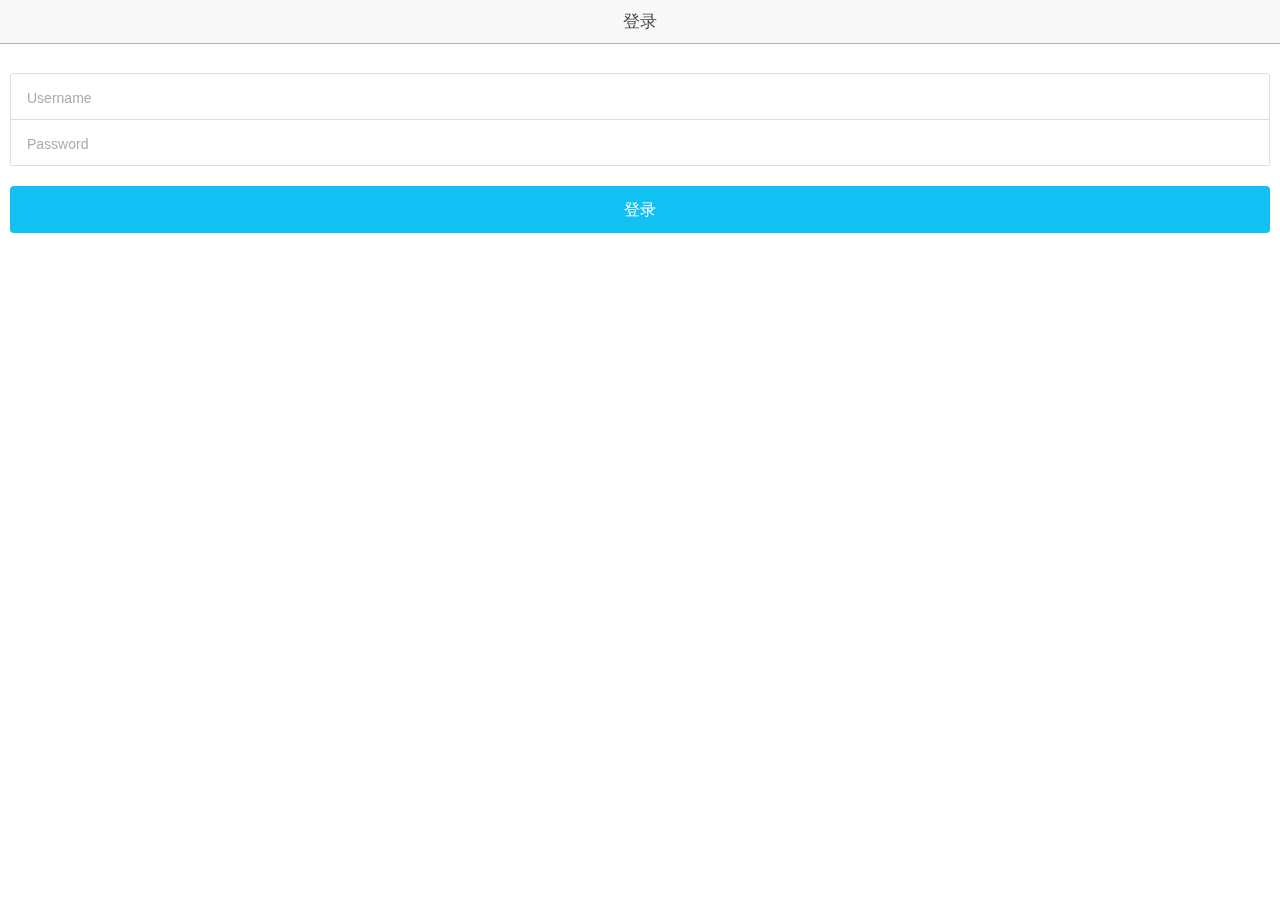
==== www/index.html @ 95886887 "first commit" ====
<!DOCTYPE html>
<html>
  <head>
    <meta charset="utf-8">
    <meta name="viewport" content="initial-scale=1, maximum-scale=1, user-scalable=no, width=device-width">
    <title></title>

    <link href="lib/ionic/css/ionic.css" rel="stylesheet">
    <link href="css/style.css" rel="stylesheet">

    <!-- IF using Sass (run gulp sass first), then uncomment below and remove the CSS includes above
    <link href="css/ionic.app.css" rel="stylesheet">
    -->

    <!-- ionic/angularjs js -->
    <script src="lib/ionic/js/ionic.bundle.js"></script>

    <!-- cordova script (this will be a 404 during development) -->
    <script src="cordova.js"></script>

    <!-- your app's js -->
    <script src="js/app.js"></script>
    <script src="js/controllers.js"></script>
    <script src="js/services.js"></script>
  </head>
  <body ng-app="starter">
    <!--
      The nav bar that will be updated as we navigate between views.
    -->
  <ion-nav-bar class="bar-stable">
    <ion-nav-back-button>
    </ion-nav-back-button>
  </ion-nav-bar>
  <!--
    The views will be rendered in the <ion-nav-view> directive below
    Templates are in the /templates folder (but you could also
    have templates inline in this html file if you'd like).
  -->
  <ion-nav-view></ion-nav-view>
</body>
</html>
---- www/lib/ionic/css/ionic.css ----
@charset "UTF-8";
/*!
 * Copyright 2015 Drifty Co.
 * http://drifty.com/
 *
 * Ionic, v1.3.0
 * A powerful HTML5 mobile app framework.
 * http://ionicframework.com/
 *
 * By @maxlynch, @benjsperry, @adamdbradley <3
 *
 * Licensed under the MIT license. Please see LICENSE for more information.
 *
 */
/*!
  Ionicons, v2.0.1
  Created by Ben Sperry for the Ionic Framework, http://ionicons.com/
  https://twitter.com/benjsperry  https://twitter.com/ionicframework
  MIT License: https://github.com/driftyco/ionicons

  Android-style icons originally built by Google’s
  Material Design Icons: https://github.com/google/material-design-icons
  used under CC BY http://creativecommons.org/licenses/by/4.0/
  Modified icons to fit ionicon’s grid from original.
*/
@font-face {
  font-family: "Ionicons";
  src: url("../fonts/ionicons.eot?v=2.0.1");
  src: url("../fonts/ionicons.eot?v=2.0.1#iefix") format("embedded-opentype"), url("../fonts/ionicons.ttf?v=2.0.1") format("truetype"), url("../fonts/ionicons.woff?v=2.0.1") format("woff"), url("../fonts/ionicons.woff") format("woff"), url("../fonts/ionicons.svg?v=2.0.1#Ionicons") format("svg");
  font-weight: normal;
  font-style: normal; }

.ion, .ionicons,
.ion-alert:before,
.ion-alert-circled:before,
.ion-android-add:before,
.ion-android-add-circle:before,
.ion-android-alarm-clock:before,
.ion-android-alert:before,
.ion-android-apps:before,
.ion-android-archive:before,
.ion-android-arrow-back:before,
.ion-android-arrow-down:before,
.ion-android-arrow-dropdown:before,
.ion-android-arrow-dropdown-circle:before,
.ion-android-arrow-dropleft:before,
.ion-android-arrow-dropleft-circle:before,
.ion-android-arrow-dropright:before,
.ion-android-arrow-dropright-circle:before,
.ion-android-arrow-dropup:before,
.ion-android-arrow-dropup-circle:before,
.ion-android-arrow-forward:before,
.ion-android-arrow-up:before,
.ion-android-attach:before,
.ion-android-bar:before,
.ion-android-bicycle:before,
.ion-android-boat:before,
.ion-android-bookmark:before,
.ion-android-bulb:before,
.ion-android-bus:before,
.ion-android-calendar:before,
.ion-android-call:before,
.ion-android-camera:before,
.ion-android-cancel:before,
.ion-android-car:before,
.ion-android-cart:before,
.ion-android-chat:before,
.ion-android-checkbox:before,
.ion-android-checkbox-blank:before,
.ion-android-checkbox-outline:before,
.ion-android-checkbox-outline-blank:before,
.ion-android-checkmark-circle:before,
.ion-android-clipboard:before,
.ion-android-close:before,
.ion-android-cloud:before,
.ion-android-cloud-circle:before,
.ion-android-cloud-done:before,
.ion-android-cloud-outline:before,
.ion-android-color-palette:before,
.ion-android-compass:before,
.ion-android-contact:before,
.ion-android-contacts:before,
.ion-android-contract:before,
.ion-android-create:before,
.ion-android-delete:before,
.ion-android-desktop:before,
.ion-android-document:before,
.ion-android-done:before,
.ion-android-done-all:before,
.ion-android-download:before,
.ion-android-drafts:before,
.ion-android-exit:before,
.ion-android-expand:before,
.ion-android-favorite:before,
.ion-android-favorite-outline:before,
.ion-android-film:before,
.ion-android-folder:before,
.ion-android-folder-open:before,
.ion-android-funnel:before,
.ion-android-globe:before,
.ion-android-hand:before,
.ion-android-hangout:before,
.ion-android-happy:before,
.ion-android-home:before,
.ion-android-image:before,
.ion-android-laptop:before,
.ion-android-list:before,
.ion-android-locate:before,
.ion-android-lock:before,
.ion-android-mail:before,
.ion-android-map:before,
.ion-android-menu:before,
.ion-android-microphone:before,
.ion-android-microphone-off:before,
.ion-android-more-horizontal:before,
.ion-android-more-vertical:before,
.ion-android-navigate:before,
.ion-android-notifications:before,
.ion-android-notifications-none:before,
.ion-android-notifications-off:before,
.ion-android-open:before,
.ion-android-options:before,
.ion-android-people:before,
.ion-android-person:before,
.ion-android-person-add:before,
.ion-android-phone-landscape:before,
.ion-android-phone-portrait:before,
.ion-android-pin:before,
.ion-android-plane:before,
.ion-android-playstore:before,
.ion-android-print:before,
.ion-android-radio-button-off:before,
.ion-android-radio-button-on:before,
.ion-android-refresh:before,
.ion-android-remove:before,
.ion-android-remove-circle:before,
.ion-android-restaurant:before,
.ion-android-sad:before,
.ion-android-search:before,
.ion-android-send:before,
.ion-android-settings:before,
.ion-android-share:before,
.ion-android-share-alt:before,
.ion-android-star:before,
.ion-android-star-half:before,
.ion-android-star-outline:before,
.ion-android-stopwatch:before,
.ion-android-subway:before,
.ion-android-sunny:before,
.ion-android-sync:before,
.ion-android-textsms:before,
.ion-android-time:before,
.ion-android-train:before,
.ion-android-unlock:before,
.ion-android-upload:before,
.ion-android-volume-down:before,
.ion-android-volume-mute:before,
.ion-android-volume-off:before,
.ion-android-volume-up:before,
.ion-android-walk:before,
.ion-android-warning:before,
.ion-android-watch:before,
.ion-android-wifi:before,
.ion-aperture:before,
.ion-archive:before,
.ion-arrow-down-a:before,
.ion-arrow-down-b:before,
.ion-arrow-down-c:before,
.ion-arrow-expand:before,
.ion-arrow-graph-down-left:before,
.ion-arrow-graph-down-right:before,
.ion-arrow-graph-up-left:before,
.ion-arrow-graph-up-right:before,
.ion-arrow-left-a:before,
.ion-arrow-left-b:before,
.ion-arrow-left-c:before,
.ion-arrow-move:before,
.ion-arrow-resize:before,
.ion-arrow-return-left:before,
.ion-arrow-return-right:before,
.ion-arrow-right-a:before,
.ion-arrow-right-b:before,
.ion-arrow-right-c:before,
.ion-arrow-shrink:before,
.ion-arrow-swap:before,
.ion-arrow-up-a:before,
.ion-arrow-up-b:before,
.ion-arrow-up-c:before,
.ion-asterisk:before,
.ion-at:before,
.ion-backspace:before,
.ion-backspace-outline:before,
.ion-bag:before,
.ion-battery-charging:before,
.ion-battery-empty:before,
.ion-battery-full:before,
.ion-battery-half:before,
.ion-battery-low:before,
.ion-beaker:before,
.ion-beer:before,
.ion-bluetooth:before,
.ion-bonfire:before,
.ion-bookmark:before,
.ion-bowtie:before,
.ion-briefcase:before,
.ion-bug:before,
.ion-calculator:before,
.ion-calendar:before,
.ion-camera:before,
.ion-card:before,
.ion-cash:before,
.ion-chatbox:before,
.ion-chatbox-working:before,
.ion-chatboxes:before,
.ion-chatbubble:before,
.ion-chatbubble-working:before,
.ion-chatbubbles:before,
.ion-checkmark:before,
.ion-checkmark-circled:before,
.ion-checkmark-round:before,
.ion-chevron-down:before,
.ion-chevron-left:before,
.ion-chevron-right:before,
.ion-chevron-up:before,
.ion-clipboard:before,
.ion-clock:before,
.ion-close:before,
.ion-close-circled:before,
.ion-close-round:before,
.ion-closed-captioning:before,
.ion-cloud:before,
.ion-code:before,
.ion-code-download:before,
.ion-code-working:before,
.ion-coffee:before,
.ion-compass:before,
.ion-compose:before,
.ion-connection-bars:before,
.ion-contrast:before,
.ion-crop:before,
.ion-cube:before,
.ion-disc:before,
.ion-document:before,
.ion-document-text:before,
.ion-drag:before,
.ion-earth:before,
.ion-easel:before,
.ion-edit:before,
.ion-egg:before,
.ion-eject:before,
.ion-email:before,
.ion-email-unread:before,
.ion-erlenmeyer-flask:before,
.ion-erlenmeyer-flask-bubbles:before,
.ion-eye:before,
.ion-eye-disabled:before,
.ion-female:before,
.ion-filing:before,
.ion-film-marker:before,
.ion-fireball:before,
.ion-flag:before,
.ion-flame:before,
.ion-flash:before,
.ion-flash-off:before,
.ion-folder:before,
.ion-fork:before,
.ion-fork-repo:before,
.ion-forward:before,
.ion-funnel:before,
.ion-gear-a:before,
.ion-gear-b:before,
.ion-grid:before,
.ion-hammer:before,
.ion-happy:before,
.ion-happy-outline:before,
.ion-headphone:before,
.ion-heart:before,
.ion-heart-broken:before,
.ion-help:before,
.ion-help-buoy:before,
.ion-help-circled:before,
.ion-home:before,
.ion-icecream:before,
.ion-image:before,
.ion-images:before,
.ion-information:before,
.ion-information-circled:before,
.ion-ionic:before,
.ion-ios-alarm:before,
.ion-ios-alarm-outline:before,
.ion-ios-albums:before,
.ion-ios-albums-outline:before,
.ion-ios-americanfootball:before,
.ion-ios-americanfootball-outline:before,
.ion-ios-analytics:before,
.ion-ios-analytics-outline:before,
.ion-ios-arrow-back:before,
.ion-ios-arrow-down:before,
.ion-ios-arrow-forward:before,
.ion-ios-arrow-left:before,
.ion-ios-arrow-right:before,
.ion-ios-arrow-thin-down:before,
.ion-ios-arrow-thin-left:before,
.ion-ios-arrow-thin-right:before,
.ion-ios-arrow-thin-up:before,
.ion-ios-arrow-up:before,
.ion-ios-at:before,
.ion-ios-at-outline:before,
.ion-ios-barcode:before,
.ion-ios-barcode-outline:before,
.ion-ios-baseball:before,
.ion-ios-baseball-outline:before,
.ion-ios-basketball:before,
.ion-ios-basketball-outline:before,
.ion-ios-bell:before,
.ion-ios-bell-outline:before,
.ion-ios-body:before,
.ion-ios-body-outline:before,
.ion-ios-bolt:before,
.ion-ios-bolt-outline:before,
.ion-ios-book:before,
.ion-ios-book-outline:before,
.ion-ios-bookmarks:before,
.ion-ios-bookmarks-outline:before,
.ion-ios-box:before,
.ion-ios-box-outline:before,
.ion-ios-briefcase:before,
.ion-ios-briefcase-outline:before,
.ion-ios-browsers:before,
.ion-ios-browsers-outline:before,
.ion-ios-calculator:before,
.ion-ios-calculator-outline:before,
.ion-ios-calendar:before,
.ion-ios-calendar-outline:before,
.ion-ios-camera:before,
.ion-ios-camera-outline:before,
.ion-ios-cart:before,
.ion-ios-cart-outline:before,
.ion-ios-chatboxes:before,
.ion-ios-chatboxes-outline:before,
.ion-ios-chatbubble:before,
.ion-ios-chatbubble-outline:before,
.ion-ios-checkmark:before,
.ion-ios-checkmark-empty:before,
.ion-ios-checkmark-outline:before,
.ion-ios-circle-filled:before,
.ion-ios-circle-outline:before,
.ion-ios-clock:before,
.ion-ios-clock-outline:before,
.ion-ios-close:before,
.ion-ios-close-empty:before,
.ion-ios-close-outline:before,
.ion-ios-cloud:before,
.ion-ios-cloud-download:before,
.ion-ios-cloud-download-outline:before,
.ion-ios-cloud-outline:before,
.ion-ios-cloud-upload:before,
.ion-ios-cloud-upload-outline:before,
.ion-ios-cloudy:before,
.ion-ios-cloudy-night:before,
.ion-ios-cloudy-night-outline:before,
.ion-ios-cloudy-outline:before,
.ion-ios-cog:before,
.ion-ios-cog-outline:before,
.ion-ios-color-filter:before,
.ion-ios-color-filter-outline:before,
.ion-ios-color-wand:before,
.ion-ios-color-wand-outline:before,
.ion-ios-compose:before,
.ion-ios-compose-outline:before,
.ion-ios-contact:before,
.ion-ios-contact-outline:before,
.ion-ios-copy:before,
.ion-ios-copy-outline:before,
.ion-ios-crop:before,
.ion-ios-crop-strong:before,
.ion-ios-download:before,
.ion-ios-download-outline:before,
.ion-ios-drag:before,
.ion-ios-email:before,
.ion-ios-email-outline:before,
.ion-ios-eye:before,
.ion-ios-eye-outline:before,
.ion-ios-fastforward:before,
.ion-ios-fastforward-outline:before,
.ion-ios-filing:before,
.ion-ios-filing-outline:before,
.ion-ios-film:before,
.ion-ios-film-outline:before,
.ion-ios-flag:before,
.ion-ios-flag-outline:before,
.ion-ios-flame:before,
.ion-ios-flame-outline:before,
.ion-ios-flask:before,
.ion-ios-flask-outline:before,
.ion-ios-flower:before,
.ion-ios-flower-outline:before,
.ion-ios-folder:before,
.ion-ios-folder-outline:before,
.ion-ios-football:before,
.ion-ios-football-outline:before,
.ion-ios-game-controller-a:before,
.ion-ios-game-controller-a-outline:before,
.ion-ios-game-controller-b:before,
.ion-ios-game-controller-b-outline:before,
.ion-ios-gear:before,
.ion-ios-gear-outline:before,
.ion-ios-glasses:before,
.ion-ios-glasses-outline:before,
.ion-ios-grid-view:before,
.ion-ios-grid-view-outline:before,
.ion-ios-heart:before,
.ion-ios-heart-outline:before,
.ion-ios-help:before,
.ion-ios-help-empty:before,
.ion-ios-help-outline:before,
.ion-ios-home:before,
.ion-ios-home-outline:before,
.ion-ios-infinite:before,
.ion-ios-infinite-outline:before,
.ion-ios-information:before,
.ion-ios-information-empty:before,
.ion-ios-information-outline:before,
.ion-ios-ionic-outline:before,
.ion-ios-keypad:before,
.ion-ios-keypad-outline:before,
.ion-ios-lightbulb:before,
.ion-ios-lightbulb-outline:before,
.ion-ios-list:before,
.ion-ios-list-outline:before,
.ion-ios-location:before,
.ion-ios-location-outline:before,
.ion-ios-locked:before,
.ion-ios-locked-outline:before,
.ion-ios-loop:before,
.ion-ios-loop-strong:before,
.ion-ios-medical:before,
.ion-ios-medical-outline:before,
.ion-ios-medkit:before,
.ion-ios-medkit-outline:before,
.ion-ios-mic:before,
.ion-ios-mic-off:before,
.ion-ios-mic-outline:before,
.ion-ios-minus:before,
.ion-ios-minus-empty:before,
.ion-ios-minus-outline:before,
.ion-ios-monitor:before,
.ion-ios-monitor-outline:before,
.ion-ios-moon:before,
.ion-ios-moon-outline:before,
.ion-ios-more:before,
.ion-ios-more-outline:before,
.ion-ios-musical-note:before,
.ion-ios-musical-notes:before,
.ion-ios-navigate:before,
.ion-ios-navigate-outline:before,
.ion-ios-nutrition:before,
.ion-ios-nutrition-outline:before,
.ion-ios-paper:before,
.ion-ios-paper-outline:before,
.ion-ios-paperplane:before,
.ion-ios-paperplane-outline:before,
.ion-ios-partlysunny:before,
.ion-ios-partlysunny-outline:before,
.ion-ios-pause:before,
.ion-ios-pause-outline:before,
.ion-ios-paw:before,
.ion-ios-paw-outline:before,
.ion-ios-people:before,
.ion-ios-people-outline:before,
.ion-ios-person:before,
.ion-ios-person-outline:before,
.ion-ios-personadd:before,
.ion-ios-personadd-outline:before,
.ion-ios-photos:before,
.ion-ios-photos-outline:before,
.ion-ios-pie:before,
.ion-ios-pie-outline:before,
.ion-ios-pint:before,
.ion-ios-pint-outline:before,
.ion-ios-play:before,
.ion-ios-play-outline:before,
.ion-ios-plus:before,
.ion-ios-plus-empty:before,
.ion-ios-plus-outline:before,
.ion-ios-pricetag:before,
.ion-ios-pricetag-outline:before,
.ion-ios-pricetags:before,
.ion-ios-pricetags-outline:before,
.ion-ios-printer:before,
.ion-ios-printer-outline:before,
.ion-ios-pulse:before,
.ion-ios-pulse-strong:before,
.ion-ios-rainy:before,
.ion-ios-rainy-outline:before,
.ion-ios-recording:before,
.ion-ios-recording-outline:before,
.ion-ios-redo:before,
.ion-ios-redo-outline:before,
.ion-ios-refresh:before,
.ion-ios-refresh-empty:before,
.ion-ios-refresh-outline:before,
.ion-ios-reload:before,
.ion-ios-reverse-camera:before,
.ion-ios-reverse-camera-outline:before,
.ion-ios-rewind:before,
.ion-ios-rewind-outline:before,
.ion-ios-rose:before,
.ion-ios-rose-outline:before,
.ion-ios-search:before,
.ion-ios-search-strong:before,
.ion-ios-settings:before,
.ion-ios-settings-strong:before,
.ion-ios-shuffle:before,
.ion-ios-shuffle-strong:before,
.ion-ios-skipbackward:before,
.ion-ios-skipbackward-outline:before,
.ion-ios-skipforward:before,
.ion-ios-skipforward-outline:before,
.ion-ios-snowy:before,
.ion-ios-speedometer:before,
.ion-ios-speedometer-outline:before,
.ion-ios-star:before,
.ion-ios-star-half:before,
.ion-ios-star-outline:before,
.ion-ios-stopwatch:before,
.ion-ios-stopwatch-outline:before,
.ion-ios-sunny:before,
.ion-ios-sunny-outline:before,
.ion-ios-telephone:before,
.ion-ios-telephone-outline:before,
.ion-ios-tennisball:before,
.ion-ios-tennisball-outline:before,
.ion-ios-thunderstorm:before,
.ion-ios-thunderstorm-outline:before,
.ion-ios-time:before,
.ion-ios-time-outline:before,
.ion-ios-timer:before,
.ion-ios-timer-outline:before,
.ion-ios-toggle:before,
.ion-ios-toggle-outline:before,
.ion-ios-trash:before,
.ion-ios-trash-outline:before,
.ion-ios-undo:before,
.ion-ios-undo-outline:before,
.ion-ios-unlocked:before,
.ion-ios-unlocked-outline:before,
.ion-ios-upload:before,
.ion-ios-upload-outline:before,
.ion-ios-videocam:before,
.ion-ios-videocam-outline:before,
.ion-ios-volume-high:before,
.ion-ios-volume-low:before,
.ion-ios-wineglass:before,
.ion-ios-wineglass-outline:before,
.ion-ios-world:before,
.ion-ios-world-outline:before,
.ion-ipad:before,
.ion-iphone:before,
.ion-ipod:before,
.ion-jet:before,
.ion-key:before,
.ion-knife:before,
.ion-laptop:before,
.ion-leaf:before,
.ion-levels:before,
.ion-lightbulb:before,
.ion-link:before,
.ion-load-a:before,
.ion-load-b:before,
.ion-load-c:before,
.ion-load-d:before,
.ion-location:before,
.ion-lock-combination:before,
.ion-locked:before,
.ion-log-in:before,
.ion-log-out:before,
.ion-loop:before,
.ion-magnet:before,
.ion-male:before,
.ion-man:before,
.ion-map:before,
.ion-medkit:before,
.ion-merge:before,
.ion-mic-a:before,
.ion-mic-b:before,
.ion-mic-c:before,
.ion-minus:before,
.ion-minus-circled:before,
.ion-minus-round:before,
.ion-model-s:before,
.ion-monitor:before,
.ion-more:before,
.ion-mouse:before,
.ion-music-note:before,
.ion-navicon:before,
.ion-navicon-round:before,
.ion-navigate:before,
.ion-network:before,
.ion-no-smoking:before,
.ion-nuclear:before,
.ion-outlet:before,
.ion-paintbrush:before,
.ion-paintbucket:before,
.ion-paper-airplane:before,
.ion-paperclip:before,
.ion-pause:before,
.ion-person:before,
.ion-person-add:before,
.ion-person-stalker:before,
.ion-pie-graph:before,
.ion-pin:before,
.ion-pinpoint:before,
.ion-pizza:before,
.ion-plane:before,
.ion-planet:before,
.ion-play:before,
.ion-playstation:before,
.ion-plus:before,
.ion-plus-circled:before,
.ion-plus-round:before,
.ion-podium:before,
.ion-pound:before,
.ion-power:before,
.ion-pricetag:before,
.ion-pricetags:before,
.ion-printer:before,
.ion-pull-request:before,
.ion-qr-scanner:before,
.ion-quote:before,
.ion-radio-waves:before,
.ion-record:before,
.ion-refresh:before,
.ion-reply:before,
.ion-reply-all:before,
.ion-ribbon-a:before,
.ion-ribbon-b:before,
.ion-sad:before,
.ion-sad-outline:before,
.ion-scissors:before,
.ion-search:before,
.ion-settings:before,
.ion-share:before,
.ion-shuffle:before,
.ion-skip-backward:before,
.ion-skip-forward:before,
.ion-social-android:before,
.ion-social-android-outline:before,
.ion-social-angular:before,
.ion-social-angular-outline:before,
.ion-social-apple:before,
.ion-social-apple-outline:before,
.ion-social-bitcoin:before,
.ion-social-bitcoin-outline:before,
.ion-social-buffer:before,
.ion-social-buffer-outline:before,
.ion-social-chrome:before,
.ion-social-chrome-outline:before,
.ion-social-codepen:before,
.ion-social-codepen-outline:before,
.ion-social-css3:before,
.ion-social-css3-outline:before,
.ion-social-designernews:before,
.ion-social-designernews-outline:before,
.ion-social-dribbble:before,
.ion-social-dribbble-outline:before,
.ion-social-dropbox:before,
.ion-social-dropbox-outline:before,
.ion-social-euro:before,
.ion-social-euro-outline:before,
.ion-social-facebook:before,
.ion-social-facebook-outline:before,
.ion-social-foursquare:before,
.ion-social-foursquare-outline:before,
.ion-social-freebsd-devil:before,
.ion-social-github:before,
.ion-social-github-outline:before,
.ion-social-google:before,
.ion-social-google-outline:before,
.ion-social-googleplus:before,
.ion-social-googleplus-outline:before,
.ion-social-hackernews:before,
.ion-social-hackernews-outline:before,
.ion-social-html5:before,
.ion-social-html5-outline:before,
.ion-social-instagram:before,
.ion-social-instagram-outline:before,
.ion-social-javascript:before,
.ion-social-javascript-outline:before,
.ion-social-linkedin:before,
.ion-social-linkedin-outline:before,
.ion-social-markdown:before,
.ion-social-nodejs:before,
.ion-social-octocat:before,
.ion-social-pinterest:before,
.ion-social-pinterest-outline:before,
.ion-social-python:before,
.ion-social-reddit:before,
.ion-social-reddit-outline:before,
.ion-social-rss:before,
.ion-social-rss-outline:before,
.ion-social-sass:before,
.ion-social-skype:before,
.ion-social-skype-outline:before,
.ion-social-snapchat:before,
.ion-social-snapchat-outline:before,
.ion-social-tumblr:before,
.ion-social-tumblr-outline:before,
.ion-social-tux:before,
.ion-social-twitch:before,
.ion-social-twitch-outline:before,
.ion-social-twitter:before,
.ion-social-twitter-outline:before,
.ion-social-usd:before,
.ion-social-usd-outline:before,
.ion-social-vimeo:before,
.ion-social-vimeo-outline:before,
.ion-social-whatsapp:before,
.ion-social-whatsapp-outline:before,
.ion-social-windows:before,
.ion-social-windows-outline:before,
.ion-social-wordpress:before,
.ion-social-wordpress-outline:before,
.ion-social-yahoo:before,
.ion-social-yahoo-outline:before,
.ion-social-yen:before,
.ion-social-yen-outline:before,
.ion-social-youtube:before,
.ion-social-youtube-outline:before,
.ion-soup-can:before,
.ion-soup-can-outline:before,
.ion-speakerphone:before,
.ion-speedometer:before,
.ion-spoon:before,
.ion-star:before,
.ion-stats-bars:before,
.ion-steam:before,
.ion-stop:before,
.ion-thermometer:before,
.ion-thumbsdown:before,
.ion-thumbsup:before,
.ion-toggle:before,
.ion-toggle-filled:before,
.ion-transgender:before,
.ion-trash-a:before,
.ion-trash-b:before,
.ion-trophy:before,
.ion-tshirt:before,
.ion-tshirt-outline:before,
.ion-umbrella:before,
.ion-university:before,
.ion-unlocked:before,
.ion-upload:before,
.ion-usb:before,
.ion-videocamera:before,
.ion-volume-high:before,
.ion-volume-low:before,
.ion-volume-medium:before,
.ion-volume-mute:before,
.ion-wand:before,
.ion-waterdrop:before,
.ion-wifi:before,
.ion-wineglass:before,
.ion-woman:before,
.ion-wrench:before,
.ion-xbox:before {
  display: inline-block;
  font-family: "Ionicons";
  speak: none;
  font-style: normal;
  font-weight: normal;
  font-variant: normal;
  text-transform: none;
  text-rendering: auto;
  line-height: 1;
  -webkit-font-smoothing: antialiased;
  -moz-osx-font-smoothing: grayscale; }

.ion-alert:before {
  content: ""; }

.ion-alert-circled:before {
  content: ""; }

.ion-android-add:before {
  content: ""; }

.ion-android-add-circle:before {
  content: ""; }

.ion-android-alarm-clock:before {
  content: ""; }

.ion-android-alert:before {
  content: ""; }

.ion-android-apps:before {
  content: ""; }

.ion-android-archive:before {
  content: ""; }

.ion-android-arrow-back:before {
  content: ""; }

.ion-android-arrow-down:before {
  content: ""; }

.ion-android-arrow-dropdown:before {
  content: ""; }

.ion-android-arrow-dropdown-circle:before {
  content: ""; }

.ion-android-arrow-dropleft:before {
  content: ""; }

.ion-android-arrow-dropleft-circle:before {
  content: ""; }

.ion-android-arrow-dropright:before {
  content: ""; }

.ion-android-arrow-dropright-circle:before {
  content: ""; }

.ion-android-arrow-dropup:before {
  content: ""; }

.ion-android-arrow-dropup-circle:before {
  content: ""; }

.ion-android-arrow-forward:before {
  content: ""; }

.ion-android-arrow-up:before {
  content: ""; }

.ion-android-attach:before {
  content: ""; }

.ion-android-bar:before {
  content: ""; }

.ion-android-bicycle:before {
  content: ""; }

.ion-android-boat:before {
  content: ""; }

.ion-android-bookmark:before {
  content: ""; }

.ion-android-bulb:before {
  content: ""; }

.ion-android-bus:before {
  content: ""; }

.ion-android-calendar:before {
  content: ""; }

.ion-android-call:before {
  content: ""; }

.ion-android-camera:before {
  content: ""; }

.ion-android-cancel:before {
  content: ""; }

.ion-android-car:before {
  content: ""; }

.ion-android-cart:before {
  content: ""; }

.ion-android-chat:before {
  content: ""; }

.ion-android-checkbox:before {
  content: ""; }

.ion-android-checkbox-blank:before {
  content: ""; }

.ion-android-checkbox-outline:before {
  content: ""; }

.ion-android-checkbox-outline-blank:before {
  content: ""; }

.ion-android-checkmark-circle:before {
  content: ""; }

.ion-android-clipboard:before {
  content: ""; }

.ion-android-close:before {
  content: ""; }

.ion-android-cloud:before {
  content: ""; }

.ion-android-cloud-circle:before {
  content: ""; }

.ion-android-cloud-done:before {
  content: ""; }

.ion-android-cloud-outline:before {
  content: ""; }

.ion-android-color-palette:before {
  content: ""; }

.ion-android-compass:before {
  content: ""; }

.ion-android-contact:before {
  content: ""; }

.ion-android-contacts:before {
  content: ""; }

.ion-android-contract:before {
  content: ""; }

.ion-android-create:before {
  content: ""; }

.ion-android-delete:before {
  content: ""; }

.ion-android-desktop:before {
  content: ""; }

.ion-android-document:before {
  content: ""; }

.ion-android-done:before {
  content: ""; }

.ion-android-done-all:before {
  content: ""; }

.ion-android-download:before {
  content: ""; }

.ion-android-drafts:before {
  content: ""; }

.ion-android-exit:before {
  content: ""; }

.ion-android-expand:before {
  content: ""; }

.ion-android-favorite:before {
  content: ""; }

.ion-android-favorite-outline:before {
  content: ""; }

.ion-android-film:before {
  content: ""; }

.ion-android-folder:before {
  content: ""; }

.ion-android-folder-open:before {
  content: ""; }

.ion-android-funnel:before {
  content: ""; }

.ion-android-globe:before {
  content: ""; }

.ion-android-hand:before {
  content: ""; }

.ion-android-hangout:before {
  content: ""; }

.ion-android-happy:before {
  content: ""; }

.ion-android-home:before {
  content: ""; }

.ion-android-image:before {
  content: ""; }

.ion-android-laptop:before {
  content: ""; }

.ion-android-list:before {
  content: ""; }

.ion-android-locate:before {
  content: ""; }

.ion-android-lock:before {
  content: ""; }

.ion-android-mail:before {
  content: ""; }

.ion-android-map:before {
  content: ""; }

.ion-android-menu:before {
  content: ""; }

.ion-android-microphone:before {
  content: ""; }

.ion-android-microphone-off:before {
  content: ""; }

.ion-android-more-horizontal:before {
  content: ""; }

.ion-android-more-vertical:before {
  content: ""; }

.ion-android-navigate:before {
  content: ""; }

.ion-android-notifications:before {
  content: ""; }

.ion-android-notifications-none:before {
  content: ""; }

.ion-android-notifications-off:before {
  content: ""; }

.ion-android-open:before {
  content: ""; }

.ion-android-options:before {
  content: ""; }

.ion-android-people:before {
  content: ""; }

.ion-android-person:before {
  content: ""; }

.ion-android-person-add:before {
  content: ""; }

.ion-android-phone-landscape:before {
  content: ""; }

.ion-android-phone-portrait:before {
  content: ""; }

.ion-android-pin:before {
  content: ""; }

.ion-android-plane:before {
  content: ""; }

.ion-android-playstore:before {
  content: ""; }

.ion-android-print:before {
  content: ""; }

.ion-android-radio-button-off:before {
  content: ""; }

.ion-android-radio-button-on:before {
  content: ""; }

.ion-android-refresh:before {
  content: ""; }

.ion-android-remove:before {
  content: ""; }

.ion-android-remove-circle:before {
  content: ""; }

.ion-android-restaurant:before {
  content: ""; }

.ion-android-sad:before {
  content: ""; }

.ion-android-search:before {
  content: ""; }

.ion-android-send:before {
  content: ""; }

.ion-android-settings:before {
  content: ""; }

.ion-android-share:before {
  content: ""; }

.ion-android-share-alt:before {
  content: ""; }

.ion-android-star:before {
  content: ""; }

.ion-android-star-half:before {
  content: ""; }

.ion-android-star-outline:before {
  content: ""; }

.ion-android-stopwatch:before {
  content: ""; }

.ion-android-subway:before {
  content: ""; }

.ion-android-sunny:before {
  content: ""; }

.ion-android-sync:before {
  content: ""; }

.ion-android-textsms:before {
  content: ""; }

.ion-android-time:before {
  content: ""; }

.ion-android-train:before {
  content: ""; }

.ion-android-unlock:before {
  content: ""; }

.ion-android-upload:before {
  content: ""; }

.ion-android-volume-down:before {
  content: ""; }

.ion-android-volume-mute:before {
  content: ""; }

.ion-android-volume-off:before {
  content: ""; }

.ion-android-volume-up:before {
  content: ""; }

.ion-android-walk:before {
  content: ""; }

.ion-android-warning:before {
  content: ""; }

.ion-android-watch:before {
  content: ""; }

.ion-android-wifi:before {
  content: ""; }

.ion-aperture:before {
  content: ""; }

.ion-archive:before {
  content: ""; }

.ion-arrow-down-a:before {
  content: ""; }

.ion-arrow-down-b:before {
  content: ""; }

.ion-arrow-down-c:before {
  content: ""; }

.ion-arrow-expand:before {
  content: ""; }

.ion-arrow-graph-down-left:before {
  content: ""; }

.ion-arrow-graph-down-right:before {
  content: ""; }

.ion-arrow-graph-up-left:before {
  content: ""; }

.ion-arrow-graph-up-right:before {
  content: ""; }

.ion-arrow-left-a:before {
  content: ""; }

.ion-arrow-left-b:before {
  content: ""; }

.ion-arrow-left-c:before {
  content: ""; }

.ion-arrow-move:before {
  content: ""; }

.ion-arrow-resize:before {
  content: ""; }

.ion-arrow-return-left:before {
  content: ""; }

.ion-arrow-return-right:before {
  content: ""; }

.ion-arrow-right-a:before {
  content: ""; }

.ion-arrow-right-b:before {
  content: ""; }

.ion-arrow-right-c:before {
  content: ""; }

.ion-arrow-shrink:before {
  content: ""; }

.ion-arrow-swap:before {
  content: ""; }

.ion-arrow-up-a:before {
  content: ""; }

.ion-arrow-up-b:before {
  content: ""; }

.ion-arrow-up-c:before {
  content: ""; }

.ion-asterisk:before {
  content: ""; }

.ion-at:before {
  content: ""; }

.ion-backspace:before {
  content: ""; }

.ion-backspace-outline:before {
  content: ""; }

.ion-bag:before {
  content: ""; }

.ion-battery-charging:before {
  content: ""; }

.ion-battery-empty:before {
  content: ""; }

.ion-battery-full:before {
  content: ""; }

.ion-battery-half:before {
  content: ""; }

.ion-battery-low:before {
  content: ""; }

.ion-beaker:before {
  content: ""; }

.ion-beer:before {
  content: ""; }

.ion-bluetooth:before {
  content: ""; }

.ion-bonfire:before {
  content: ""; }

.ion-bookmark:before {
  content: ""; }

.ion-bowtie:before {
  content: ""; }

.ion-briefcase:before {
  content: ""; }

.ion-bug:before {
  content: ""; }

.ion-calculator:before {
  content: ""; }

.ion-calendar:before {
  content: ""; }

.ion-camera:before {
  content: ""; }

.ion-card:before {
  content: ""; }

.ion-cash:before {
  content: ""; }

.ion-chatbox:before {
  content: ""; }

.ion-chatbox-working:before {
  content: ""; }

.ion-chatboxes:before {
  content: ""; }

.ion-chatbubble:before {
  content: ""; }

.ion-chatbubble-working:before {
  content: ""; }

.ion-chatbubbles:before {
  content: ""; }

.ion-checkmark:before {
  content: ""; }

.ion-checkmark-circled:before {
  content: ""; }

.ion-checkmark-round:before {
  content: ""; }

.ion-chevron-down:before {
  content: ""; }

.ion-chevron-left:before {
  content: ""; }

.ion-chevron-right:before {
  content: ""; }

.ion-chevron-up:before {
  content: ""; }

.ion-clipboard:before {
  content: ""; }

.ion-clock:before {
  content: ""; }

.ion-close:before {
  content: ""; }

.ion-close-circled:before {
  content: ""; }

.ion-close-round:before {
  content: ""; }

.ion-closed-captioning:before {
  content: ""; }

.ion-cloud:before {
  content: ""; }

.ion-code:before {
  content: ""; }

.ion-code-download:before {
  content: ""; }

.ion-code-working:before {
  content: ""; }

.ion-coffee:before {
  content: ""; }

.ion-compass:before {
  content: ""; }

.ion-compose:before {
  content: ""; }

.ion-connection-bars:before {
  content: ""; }

.ion-contrast:before {
  content: ""; }

.ion-crop:before {
  content: ""; }

.ion-cube:before {
  content: ""; }

.ion-disc:before {
  content: ""; }

.ion-document:before {
  content: ""; }

.ion-document-text:before {
  content: ""; }

.ion-drag:before {
  content: ""; }

.ion-earth:before {
  content: ""; }

.ion-easel:before {
  content: ""; }

.ion-edit:before {
  content: ""; }

.ion-egg:before {
  content: ""; }

.ion-eject:before {
  content: ""; }

.ion-email:before {
  content: ""; }

.ion-email-unread:before {
  content: ""; }

.ion-erlenmeyer-flask:before {
  content: ""; }

.ion-erlenmeyer-flask-bubbles:before {
  content: ""; }

.ion-eye:before {
  content: ""; }

.ion-eye-disabled:before {
  content: ""; }

.ion-female:before {
  content: ""; }

.ion-filing:before {
  content: ""; }

.ion-film-marker:before {
  content: ""; }

.ion-fireball:before {
  content: ""; }

.ion-flag:before {
  content: ""; }

.ion-flame:before {
  content: ""; }

.ion-flash:before {
  content: ""; }

.ion-flash-off:before {
  content: ""; }

.ion-folder:before {
  content: ""; }

.ion-fork:before {
  content: ""; }

.ion-fork-repo:before {
  content: ""; }

.ion-forward:before {
  content: ""; }

.ion-funnel:before {
  content: ""; }

.ion-gear-a:before {
  content: ""; }

.ion-gear-b:before {
  content: ""; }

.ion-grid:before {
  content: ""; }

.ion-hammer:before {
  content: ""; }

.ion-happy:before {
  content: ""; }

.ion-happy-outline:before {
  content: ""; }

.ion-headphone:before {
  content: ""; }

.ion-heart:before {
  content: ""; }

.ion-heart-broken:before {
  content: ""; }

.ion-help:before {
  content: ""; }

.ion-help-buoy:before {
  content: ""; }

.ion-help-circled:before {
  content: ""; }

.ion-home:before {
  content: ""; }

.ion-icecream:before {
  content: ""; }

.ion-image:before {
  content: ""; }

.ion-images:before {
  content: ""; }

.ion-information:before {
  content: ""; }

.ion-information-circled:before {
  content: ""; }

.ion-ionic:before {
  content: ""; }

.ion-ios-alarm:before {
  content: ""; }

.ion-ios-alarm-outline:before {
  content: ""; }

.ion-ios-albums:before {
  content: ""; }

.ion-ios-albums-outline:before {
  content: ""; }

.ion-ios-americanfootball:before {
  content: ""; }

.ion-ios-americanfootball-outline:before {
  content: ""; }

.ion-ios-analytics:before {
  content: ""; }

.ion-ios-analytics-outline:before {
  content: ""; }

.ion-ios-arrow-back:before {
  content: ""; }

.ion-ios-arrow-down:before {
  content: ""; }

.ion-ios-arrow-forward:before {
  content: ""; }

.ion-ios-arrow-left:before {
  content: ""; }

.ion-ios-arrow-right:before {
  content: ""; }

.ion-ios-arrow-thin-down:before {
  content: ""; }

.ion-ios-arrow-thin-left:before {
  content: ""; }

.ion-ios-arrow-thin-right:before {
  content: ""; }

.ion-ios-arrow-thin-up:before {
  content: ""; }

.ion-ios-arrow-up:before {
  content: ""; }

.ion-ios-at:before {
  content: ""; }

.ion-ios-at-outline:before {
  content: ""; }

.ion-ios-barcode:before {
  content: ""; }

.ion-ios-barcode-outline:before {
  content: ""; }

.ion-ios-baseball:before {
  content: ""; }

.ion-ios-baseball-outline:before {
  content: ""; }

.ion-ios-basketball:before {
  content: ""; }

.ion-ios-basketball-outline:before {
  content: ""; }

.ion-ios-bell:before {
  content: ""; }

.ion-ios-bell-outline:before {
  content: ""; }

.ion-ios-body:before {
  content: ""; }

.ion-ios-body-outline:before {
  content: ""; }

.ion-ios-bolt:before {
  content: ""; }

.ion-ios-bolt-outline:before {
  content: ""; }

.ion-ios-book:before {
  content: ""; }

.ion-ios-book-outline:before {
  content: ""; }

.ion-ios-bookmarks:before {
  content: ""; }

.ion-ios-bookmarks-outline:before {
  content: ""; }

.ion-ios-box:before {
  content: ""; }

.ion-ios-box-outline:before {
  content: ""; }

.ion-ios-briefcase:before {
  content: ""; }

.ion-ios-briefcase-outline:before {
  content: ""; }

.ion-ios-browsers:before {
  content: ""; }

.ion-ios-browsers-outline:before {
  content: ""; }

.ion-ios-calculator:before {
  content: ""; }

.ion-ios-calculator-outline:before {
  content: ""; }

.ion-ios-calendar:before {
  content: ""; }

.ion-ios-calendar-outline:before {
  content: ""; }

.ion-ios-camera:before {
  content: ""; }

.ion-ios-camera-outline:before {
  content: ""; }

.ion-ios-cart:before {
  content: ""; }

.ion-ios-cart-outline:before {
  content: ""; }

.ion-ios-chatboxes:before {
  content: ""; }

.ion-ios-chatboxes-outline:before {
  content: ""; }

.ion-ios-chatbubble:before {
  content: ""; }

.ion-ios-chatbubble-outline:before {
  content: ""; }

.ion-ios-checkmark:before {
  content: ""; }

.ion-ios-checkmark-empty:before {
  content: ""; }

.ion-ios-checkmark-outline:before {
  content: ""; }

.ion-ios-circle-filled:before {
  content: ""; }

.ion-ios-circle-outline:before {
  content: ""; }

.ion-ios-clock:before {
  content: ""; }

.ion-ios-clock-outline:before {
  content: ""; }

.ion-ios-close:before {
  content: ""; }

.ion-ios-close-empty:before {
  content: ""; }

.ion-ios-close-outline:before {
  content: ""; }

.ion-ios-cloud:before {
  content: ""; }

.ion-ios-cloud-download:before {
  content: ""; }

.ion-ios-cloud-download-outline:before {
  content: ""; }

.ion-ios-cloud-outline:before {
  content: ""; }

.ion-ios-cloud-upload:before {
  content: ""; }

.ion-ios-cloud-upload-outline:before {
  content: ""; }

.ion-ios-cloudy:before {
  content: ""; }

.ion-ios-cloudy-night:before {
  content: ""; }

.ion-ios-cloudy-night-outline:before {
  content: ""; }

.ion-ios-cloudy-outline:before {
  content: ""; }

.ion-ios-cog:before {
  content: ""; }

.ion-ios-cog-outline:before {
  content: ""; }

.ion-ios-color-filter:before {
  content: ""; }

.ion-ios-color-filter-outline:before {
  content: ""; }

.ion-ios-color-wand:before {
  content: ""; }

.ion-ios-color-wand-outline:before {
  content: ""; }

.ion-ios-compose:before {
  content: ""; }

.ion-ios-compose-outline:before {
  content: ""; }

.ion-ios-contact:before {
  content: ""; }

.ion-ios-contact-outline:before {
  content: ""; }

.ion-ios-copy:before {
  content: ""; }

.ion-ios-copy-outline:before {
  content: ""; }

.ion-ios-crop:before {
  content: ""; }

.ion-ios-crop-strong:before {
  content: ""; }

.ion-ios-download:before {
  content: ""; }

.ion-ios-download-outline:before {
  content: ""; }

.ion-ios-drag:before {
  content: ""; }

.ion-ios-email:before {
  content: ""; }

.ion-ios-email-outline:before {
  content: ""; }

.ion-ios-eye:before {
  content: ""; }

.ion-ios-eye-outline:before {
  content: ""; }

.ion-ios-fastforward:before {
  content: ""; }

.ion-ios-fastforward-outline:before {
  content: ""; }

.ion-ios-filing:before {
  content: ""; }

.ion-ios-filing-outline:before {
  content: ""; }

.ion-ios-film:before {
  content: ""; }

.ion-ios-film-outline:before {
  content: ""; }

.ion-ios-flag:before {
  content: ""; }

.ion-ios-flag-outline:before {
  content: ""; }

.ion-ios-flame:before {
  content: ""; }

.ion-ios-flame-outline:before {
  content: ""; }

.ion-ios-flask:before {
  content: ""; }

.ion-ios-flask-outline:before {
  content: ""; }

.ion-ios-flower:before {
  content: ""; }

.ion-ios-flower-outline:before {
  content: ""; }

.ion-ios-folder:before {
  content: ""; }

.ion-ios-folder-outline:before {
  content: ""; }

.ion-ios-football:before {
  content: ""; }

.ion-ios-football-outline:before {
  content: ""; }

.ion-ios-game-controller-a:before {
  content: ""; }

.ion-ios-game-controller-a-outline:before {
  content: ""; }

.ion-ios-game-controller-b:before {
  content: ""; }

.ion-ios-game-controller-b-outline:before {
  content: ""; }

.ion-ios-gear:before {
  content: ""; }

.ion-ios-gear-outline:before {
  content: ""; }

.ion-ios-glasses:before {
  content: ""; }

.ion-ios-glasses-outline:before {
  content: ""; }

.ion-ios-grid-view:before {
  content: ""; }

.ion-ios-grid-view-outline:before {
  content: ""; }

.ion-ios-heart:before {
  content: ""; }

.ion-ios-heart-outline:before {
  content: ""; }

.ion-ios-help:before {
  content: ""; }

.ion-ios-help-empty:before {
  content: ""; }

.ion-ios-help-outline:before {
  content: ""; }

.ion-ios-home:before {
  content: ""; }

.ion-ios-home-outline:before {
  content: ""; }

.ion-ios-infinite:before {
  content: ""; }

.ion-ios-infinite-outline:before {
  content: ""; }

.ion-ios-information:before {
  content: ""; }

.ion-ios-information-empty:before {
  content: ""; }

.ion-ios-information-outline:before {
  content: ""; }

.ion-ios-ionic-outline:before {
  content: ""; }

.ion-ios-keypad:before {
  content: ""; }

.ion-ios-keypad-outline:before {
  content: ""; }

.ion-ios-lightbulb:before {
  content: ""; }

.ion-ios-lightbulb-outline:before {
  content: ""; }

.ion-ios-list:before {
  content: ""; }

.ion-ios-list-outline:before {
  content: ""; }

.ion-ios-location:before {
  content: ""; }

.ion-ios-location-outline:before {
  content: ""; }

.ion-ios-locked:before {
  content: ""; }

.ion-ios-locked-outline:before {
  content: ""; }

.ion-ios-loop:before {
  content: ""; }

.ion-ios-loop-strong:before {
  content: ""; }

.ion-ios-medical:before {
  content: ""; }

.ion-ios-medical-outline:before {
  content: ""; }

.ion-ios-medkit:before {
  content: ""; }

.ion-ios-medkit-outline:before {
  content: ""; }

.ion-ios-mic:before {
  content: ""; }

.ion-ios-mic-off:before {
  content: ""; }

.ion-ios-mic-outline:before {
  content: ""; }

.ion-ios-minus:before {
  content: ""; }

.ion-ios-minus-empty:before {
  content: ""; }

.ion-ios-minus-outline:before {
  content: ""; }

.ion-ios-monitor:before {
  content: ""; }

.ion-ios-monitor-outline:before {
  content: ""; }

.ion-ios-moon:before {
  content: ""; }

.ion-ios-moon-outline:before {
  content: ""; }

.ion-ios-more:before {
  content: ""; }

.ion-ios-more-outline:before {
  content: ""; }

.ion-ios-musical-note:before {
  content: ""; }

.ion-ios-musical-notes:before {
  content: ""; }

.ion-ios-navigate:before {
  content: ""; }

.ion-ios-navigate-outline:before {
  content: ""; }

.ion-ios-nutrition:before {
  content: ""; }

.ion-ios-nutrition-outline:before {
  content: ""; }

.ion-ios-paper:before {
  content: ""; }

.ion-ios-paper-outline:before {
  content: ""; }

.ion-ios-paperplane:before {
  content: ""; }

.ion-ios-paperplane-outline:before {
  content: ""; }

.ion-ios-partlysunny:before {
  content: ""; }

.ion-ios-partlysunny-outline:before {
  content: ""; }

.ion-ios-pause:before {
  content: ""; }

.ion-ios-pause-outline:before {
  content: ""; }

.ion-ios-paw:before {
  content: ""; }

.ion-ios-paw-outline:before {
  content: ""; }

.ion-ios-people:before {
  content: ""; }

.ion-ios-people-outline:before {
  content: ""; }

.ion-ios-person:before {
  content: ""; }

.ion-ios-person-outline:before {
  content: ""; }

.ion-ios-personadd:before {
  content: ""; }

.ion-ios-personadd-outline:before {
  content: ""; }

.ion-ios-photos:before {
  content: ""; }

.ion-ios-photos-outline:before {
  content: ""; }

.ion-ios-pie:before {
  content: ""; }

.ion-ios-pie-outline:before {
  content: ""; }

.ion-ios-pint:before {
  content: ""; }

.ion-ios-pint-outline:before {
  content: ""; }

.ion-ios-play:before {
  content: ""; }

.ion-ios-play-outline:before {
  content: ""; }

.ion-ios-plus:before {
  content: ""; }

.ion-ios-plus-empty:before {
  content: ""; }

.ion-ios-plus-outline:before {
  content: ""; }

.ion-ios-pricetag:before {
  content: ""; }

.ion-ios-pricetag-outline:before {
  content: ""; }

.ion-ios-pricetags:before {
  content: ""; }

.ion-ios-pricetags-outline:before {
  content: ""; }

.ion-ios-printer:before {
  content: ""; }

.ion-ios-printer-outline:before {
  content: ""; }

.ion-ios-pulse:before {
  content: ""; }

.ion-ios-pulse-strong:before {
  content: ""; }

.ion-ios-rainy:before {
  content: ""; }

.ion-ios-rainy-outline:before {
  content: ""; }

.ion-ios-recording:before {
  content: ""; }

.ion-ios-recording-outline:before {
  content: ""; }

.ion-ios-redo:before {
  content: ""; }

.ion-ios-redo-outline:before {
  content: ""; }

.ion-ios-refresh:before {
  content: ""; }

.ion-ios-refresh-empty:before {
  content: ""; }

.ion-ios-refresh-outline:before {
  content: ""; }

.ion-ios-reload:before {
  content: ""; }

.ion-ios-reverse-camera:before {
  content: ""; }

.ion-ios-reverse-camera-outline:before {
  content: ""; }

.ion-ios-rewind:before {
  content: ""; }

.ion-ios-rewind-outline:before {
  content: ""; }

.ion-ios-rose:before {
  content: ""; }

.ion-ios-rose-outline:before {
  content: ""; }

.ion-ios-search:before {
  content: ""; }

.ion-ios-search-strong:before {
  content: ""; }

.ion-ios-settings:before {
  content: ""; }

.ion-ios-settings-strong:before {
  content: ""; }

.ion-ios-shuffle:before {
  content: ""; }

.ion-ios-shuffle-strong:before {
  content: ""; }

.ion-ios-skipbackward:before {
  content: ""; }

.ion-ios-skipbackward-outline:before {
  content: ""; }

.ion-ios-skipforward:before {
  content: ""; }

.ion-ios-skipforward-outline:before {
  content: ""; }

.ion-ios-snowy:before {
  content: ""; }

.ion-ios-speedometer:before {
  content: ""; }

.ion-ios-speedometer-outline:before {
  content: ""; }

.ion-ios-star:before {
  content: ""; }

.ion-ios-star-half:before {
  content: ""; }

.ion-ios-star-outline:before {
  content: ""; }

.ion-ios-stopwatch:before {
  content: ""; }

.ion-ios-stopwatch-outline:before {
  content: ""; }

.ion-ios-sunny:before {
  content: ""; }

.ion-ios-sunny-outline:before {
  content: ""; }

.ion-ios-telephone:before {
  content: ""; }

.ion-ios-telephone-outline:before {
  content: ""; }

.ion-ios-tennisball:before {
  content: ""; }

.ion-ios-tennisball-outline:before {
  content: ""; }

.ion-ios-thunderstorm:before {
  content: ""; }

.ion-ios-thunderstorm-outline:before {
  content: ""; }

.ion-ios-time:before {
  content: ""; }

.ion-ios-time-outline:before {
  content: ""; }

.ion-ios-timer:before {
  content: ""; }

.ion-ios-timer-outline:before {
  content: ""; }

.ion-ios-toggle:before {
  content: ""; }

.ion-ios-toggle-outline:before {
  content: ""; }

.ion-ios-trash:before {
  content: ""; }

.ion-ios-trash-outline:before {
  content: ""; }

.ion-ios-undo:before {
  content: ""; }

.ion-ios-undo-outline:before {
  content: ""; }

.ion-ios-unlocked:before {
  content: ""; }

.ion-ios-unlocked-outline:before {
  content: ""; }

.ion-ios-upload:before {
  content: ""; }

.ion-ios-upload-outline:before {
  content: ""; }

.ion-ios-videocam:before {
  content: ""; }

.ion-ios-videocam-outline:before {
  content: ""; }

.ion-ios-volume-high:before {
  content: ""; }

.ion-ios-volume-low:before {
  content: ""; }

.ion-ios-wineglass:before {
  content: ""; }

.ion-ios-wineglass-outline:before {
  content: ""; }

.ion-ios-world:before {
  content: ""; }

.ion-ios-world-outline:before {
  content: ""; }

.ion-ipad:before {
  content: ""; }

.ion-iphone:before {
  content: ""; }

.ion-ipod:before {
  content: ""; }

.ion-jet:before {
  content: ""; }

.ion-key:before {
  content: ""; }

.ion-knife:before {
  content: ""; }

.ion-laptop:before {
  content: ""; }

.ion-leaf:before {
  content: ""; }

.ion-levels:before {
  content: ""; }

.ion-lightbulb:before {
  content: ""; }

.ion-link:before {
  content: ""; }

.ion-load-a:before {
  content: ""; }

.ion-load-b:before {
  content: ""; }

.ion-load-c:before {
  content: ""; }

.ion-load-d:before {
  content: ""; }

.ion-location:before {
  content: ""; }

.ion-lock-combination:before {
  content: ""; }

.ion-locked:before {
  content: ""; }

.ion-log-in:before {
  content: ""; }

.ion-log-out:before {
  content: ""; }

.ion-loop:before {
  content: ""; }

.ion-magnet:before {
  content: ""; }

.ion-male:before {
  content: ""; }

.ion-man:before {
  content: ""; }

.ion-map:before {
  content: ""; }

.ion-medkit:before {
  content: ""; }

.ion-merge:before {
  content: ""; }

.ion-mic-a:before {
  content: ""; }

.ion-mic-b:before {
  content: ""; }

.ion-mic-c:before {
  content: ""; }

.ion-minus:before {
  content: ""; }

.ion-minus-circled:before {
  content: ""; }

.ion-minus-round:before {
  content: ""; }

.ion-model-s:before {
  content: ""; }

.ion-monitor:before {
  content: ""; }

.ion-more:before {
  content: ""; }

.ion-mouse:before {
  content: ""; }

.ion-music-note:before {
  content: ""; }

.ion-navicon:before {
  content: ""; }

.ion-navicon-round:before {
  content: ""; }

.ion-navigate:before {
  content: ""; }

.ion-network:before {
  content: ""; }

.ion-no-smoking:before {
  content: ""; }

.ion-nuclear:before {
  content: ""; }

.ion-outlet:before {
  content: ""; }

.ion-paintbrush:before {
  content: ""; }

.ion-paintbucket:before {
  content: ""; }

.ion-paper-airplane:before {
  content: ""; }

.ion-paperclip:before {
  content: ""; }

.ion-pause:before {
  content: ""; }

.ion-person:before {
  content: ""; }

.ion-person-add:before {
  content: ""; }

.ion-person-stalker:before {
  content: ""; }

.ion-pie-graph:before {
  content: ""; }

.ion-pin:before {
  content: ""; }

.ion-pinpoint:before {
  content: ""; }

.ion-pizza:before {
  content: ""; }

.ion-plane:before {
  content: ""; }

.ion-planet:before {
  content: ""; }

.ion-play:before {
  content: ""; }

.ion-playstation:before {
  content: ""; }

.ion-plus:before {
  content: ""; }

.ion-plus-circled:before {
  content: ""; }

.ion-plus-round:before {
  content: ""; }

.ion-podium:before {
  content: ""; }

.ion-pound:before {
  content: ""; }

.ion-power:before {
  content: ""; }

.ion-pricetag:before {
  content: ""; }

.ion-pricetags:before {
  content: ""; }

.ion-printer:before {
  content: ""; }

.ion-pull-request:before {
  content: ""; }

.ion-qr-scanner:before {
  content: ""; }

.ion-quote:before {
  content: ""; }

.ion-radio-waves:before {
  content: ""; }

.ion-record:before {
  content: ""; }

.ion-refresh:before {
  content: ""; }

.ion-reply:before {
  content: ""; }

.ion-reply-all:before {
  content: ""; }

.ion-ribbon-a:before {
  content: ""; }

.ion-ribbon-b:before {
  content: ""; }

.ion-sad:before {
  content: ""; }

.ion-sad-outline:before {
  content: ""; }

.ion-scissors:before {
  content: ""; }

.ion-search:before {
  content: ""; }

.ion-settings:before {
  content: ""; }

.ion-share:before {
  content: ""; }

.ion-shuffle:before {
  content: ""; }

.ion-skip-backward:before {
  content: ""; }

.ion-skip-forward:before {
  content: ""; }

.ion-social-android:before {
  content: ""; }

.ion-social-android-outline:before {
  content: ""; }

.ion-social-angular:before {
  content: ""; }

.ion-social-angular-outline:before {
  content: ""; }

.ion-social-apple:before {
  content: ""; }

.ion-social-apple-outline:before {
  content: ""; }

.ion-social-bitcoin:before {
  content: ""; }

.ion-social-bitcoin-outline:before {
  content: ""; }

.ion-social-buffer:before {
  content: ""; }

.ion-social-buffer-outline:before {
  content: ""; }

.ion-social-chrome:before {
  content: ""; }

.ion-social-chrome-outline:before {
  content: ""; }

.ion-social-codepen:before {
  content: ""; }

.ion-social-codepen-outline:before {
  content: ""; }

.ion-social-css3:before {
  content: ""; }

.ion-social-css3-outline:before {
  content: ""; }

.ion-social-designernews:before {
  content: ""; }

.ion-social-designernews-outline:before {
  content: ""; }

.ion-social-dribbble:before {
  content: ""; }

.ion-social-dribbble-outline:before {
  content: ""; }

.ion-social-dropbox:before {
  content: ""; }

.ion-social-dropbox-outline:before {
  content: ""; }

.ion-social-euro:before {
  content: ""; }

.ion-social-euro-outline:before {
  content: ""; }

.ion-social-facebook:before {
  content: ""; }

.ion-social-facebook-outline:before {
  content: ""; }

.ion-social-foursquare:before {
  content: ""; }

.ion-social-foursquare-outline:before {
  content: ""; }

.ion-social-freebsd-devil:before {
  content: ""; }

.ion-social-github:before {
  content: ""; }

.ion-social-github-outline:before {
  content: ""; }

.ion-social-google:before {
  content: ""; }

.ion-social-google-outline:before {
  content: ""; }

.ion-social-googleplus:before {
  content: ""; }

.ion-social-googleplus-outline:before {
  content: ""; }

.ion-social-hackernews:before {
  content: ""; }

.ion-social-hackernews-outline:before {
  content: ""; }

.ion-social-html5:before {
  content: ""; }

.ion-social-html5-outline:before {
  content: ""; }

.ion-social-instagram:before {
  content: ""; }

.ion-social-instagram-outline:before {
  content: ""; }

.ion-social-javascript:before {
  content: ""; }

.ion-social-javascript-outline:before {
  content: ""; }

.ion-social-linkedin:before {
  content: ""; }

.ion-social-linkedin-outline:before {
  content: ""; }

.ion-social-markdown:before {
  content: ""; }

.ion-social-nodejs:before {
  content: ""; }

.ion-social-octocat:before {
  content: ""; }

.ion-social-pinterest:before {
  content: ""; }

.ion-social-pinterest-outline:before {
  content: ""; }

.ion-social-python:before {
  content: ""; }

.ion-social-reddit:before {
  content: ""; }

.ion-social-reddit-outline:before {
  content: ""; }

.ion-social-rss:before {
  content: ""; }

.ion-social-rss-outline:before {
  content: ""; }

.ion-social-sass:before {
  content: ""; }

.ion-social-skype:before {
  content: ""; }

.ion-social-skype-outline:before {
  content: ""; }

.ion-social-snapchat:before {
  content: ""; }

.ion-social-snapchat-outline:before {
  content: ""; }

.ion-social-tumblr:before {
  content: ""; }

.ion-social-tumblr-outline:before {
  content: ""; }

.ion-social-tux:before {
  content: ""; }

.ion-social-twitch:before {
  content: ""; }

.ion-social-twitch-outline:before {
  content: ""; }

.ion-social-twitter:before {
  content: ""; }

.ion-social-twitter-outline:before {
  content: ""; }

.ion-social-usd:before {
  content: ""; }

.ion-social-usd-outline:before {
  content: ""; }

.ion-social-vimeo:before {
  content: ""; }

.ion-social-vimeo-outline:before {
  content: ""; }

.ion-social-whatsapp:before {
  content: ""; }

.ion-social-whatsapp-outline:before {
  content: ""; }

.ion-social-windows:before {
  content: ""; }

.ion-social-windows-outline:before {
  content: ""; }

.ion-social-wordpress:before {
  content: ""; }

.ion-social-wordpress-outline:before {
  content: ""; }

.ion-social-yahoo:before {
  content: ""; }

.ion-social-yahoo-outline:before {
  content: ""; }

.ion-social-yen:before {
  content: ""; }

.ion-social-yen-outline:before {
  content: ""; }

.ion-social-youtube:before {
  content: ""; }

.ion-social-youtube-outline:before {
  content: ""; }

.ion-soup-can:before {
  content: ""; }

.ion-soup-can-outline:before {
  content: ""; }

.ion-speakerphone:before {
  content: ""; }

.ion-speedometer:before {
  content: ""; }

.ion-spoon:before {
  content: ""; }

.ion-star:before {
  content: ""; }

.ion-stats-bars:before {
  content: ""; }

.ion-steam:before {
  content: ""; }

.ion-stop:before {
  content: ""; }

.ion-thermometer:before {
  content: ""; }

.ion-thumbsdown:before {
  content: ""; }

.ion-thumbsup:before {
  content: ""; }

.ion-toggle:before {
  content: ""; }

.ion-toggle-filled:before {
  content: ""; }

.ion-transgender:before {
  content: ""; }

.ion-trash-a:before {
  content: ""; }

.ion-trash-b:before {
  content: ""; }

.ion-trophy:before {
  content: ""; }

.ion-tshirt:before {
  content: ""; }

.ion-tshirt-outline:before {
  content: ""; }

.ion-umbrella:before {
  content: ""; }

.ion-university:before {
  content: ""; }

.ion-unlocked:before {
  content: ""; }

.ion-upload:before {
  content: ""; }

.ion-usb:before {
  content: ""; }

.ion-videocamera:before {
  content: ""; }

.ion-volume-high:before {
  content: ""; }

.ion-volume-low:before {
  content: ""; }

.ion-volume-medium:before {
  content: ""; }

.ion-volume-mute:before {
  content: ""; }

.ion-wand:before {
  content: ""; }

.ion-waterdrop:before {
  content: ""; }

.ion-wifi:before {
  content: ""; }

.ion-wineglass:before {
  content: ""; }

.ion-woman:before {
  content: ""; }

.ion-wrench:before {
  content: ""; }

.ion-xbox:before {
  content: ""; }

/**
 * Resets
 * --------------------------------------------------
 * Adapted from normalize.css and some reset.css. We don't care even one
 * bit about old IE, so we don't need any hacks for that in here.
 *
 * There are probably other things we could remove here, as well.
 *
 * normalize.css v2.1.2 | MIT License | git.io/normalize

 * Eric Meyer's Reset CSS v2.0 (http://meyerweb.com/eric/tools/css/reset/)
 * http://cssreset.com
 */
html, body, div, span, applet, object, iframe,
h1, h2, h3, h4, h5, h6, p, blockquote, pre,
a, abbr, acronym, address, big, cite, code,
del, dfn, em, img, ins, kbd, q, s, samp,
small, strike, strong, sub, sup, tt, var,
b, i, u, center,
dl, dt, dd, ol, ul, li,
fieldset, form, label, legend,
table, caption, tbody, tfoot, thead, tr, th, td,
article, aside, canvas, details, embed, fieldset,
figure, figcaption, footer, header, hgroup,
menu, nav, output, ruby, section, summary,
time, mark, audio, video {
  margin: 0;
  padding: 0;
  border: 0;
  vertical-align: baseline;
  font: inherit;
  font-size: 100%; }

ol, ul {
  list-style: none; }

blockquote, q {
  quotes: none; }

blockquote:before, blockquote:after,
q:before, q:after {
  content: '';
  content: none; }

/**
 * Prevent modern browsers from displaying `audio` without controls.
 * Remove excess height in iOS 5 devices.
 */
audio:not([controls]) {
  display: none;
  height: 0; }

/**
 * Hide the `template` element in IE, Safari, and Firefox < 22.
 */
[hidden],
template {
  display: none; }

script {
  display: none !important; }

/* ==========================================================================
   Base
   ========================================================================== */
/**
 * 1. Set default font family to sans-serif.
 * 2. Prevent iOS text size adjust after orientation change, without disabling
 *  user zoom.
 */
html {
  -webkit-user-select: none;
  -moz-user-select: none;
  -ms-user-select: none;
  user-select: none;
  font-family: sans-serif;
  /* 1 */
  -webkit-text-size-adjust: 100%;
  -ms-text-size-adjust: 100%;
  /* 2 */
  -webkit-text-size-adjust: 100%;
  /* 2 */ }

/**
 * Remove default margin.
 */
body {
  margin: 0;
  line-height: 1; }

/**
 * Remove default outlines.
 */
a,
button,
:focus,
a:focus,
button:focus,
a:active,
a:hover {
  outline: 0; }

/* *
 * Remove tap highlight color
 */
a {
  -webkit-user-drag: none;
  -webkit-tap-highlight-color: transparent;
  -webkit-tap-highlight-color: transparent; }
  a[href]:hover {
    cursor: pointer; }

/* ==========================================================================
   Typography
   ========================================================================== */
/**
 * Address style set to `bolder` in Firefox 4+, Safari 5, and Chrome.
 */
b,
strong {
  font-weight: bold; }

/**
 * Address styling not present in Safari 5 and Chrome.
 */
dfn {
  font-style: italic; }

/**
 * Address differences between Firefox and other browsers.
 */
hr {
  -moz-box-sizing: content-box;
  box-sizing: content-box;
  height: 0; }

/**
 * Correct font family set oddly in Safari 5 and Chrome.
 */
code,
kbd,
pre,
samp {
  font-size: 1em;
  font-family: monospace, serif; }

/**
 * Improve readability of pre-formatted text in all browsers.
 */
pre {
  white-space: pre-wrap; }

/**
 * Set consistent quote types.
 */
q {
  quotes: "\201C" "\201D" "\2018" "\2019"; }

/**
 * Address inconsistent and variable font size in all browsers.
 */
small {
  font-size: 80%; }

/**
 * Prevent `sub` and `sup` affecting `line-height` in all browsers.
 */
sub,
sup {
  position: relative;
  vertical-align: baseline;
  font-size: 75%;
  line-height: 0; }

sup {
  top: -0.5em; }

sub {
  bottom: -0.25em; }

/**
 * Define consistent border, margin, and padding.
 */
fieldset {
  margin: 0 2px;
  padding: 0.35em 0.625em 0.75em;
  border: 1px solid #c0c0c0; }

/**
 * 1. Correct `color` not being inherited in IE 8/9.
 * 2. Remove padding so people aren't caught out if they zero out fieldsets.
 */
legend {
  padding: 0;
  /* 2 */
  border: 0;
  /* 1 */ }

/**
 * 1. Correct font family not being inherited in all browsers.
 * 2. Correct font size not being inherited in all browsers.
 * 3. Address margins set differently in Firefox 4+, Safari 5, and Chrome.
 * 4. Remove any default :focus styles
 * 5. Make sure webkit font smoothing is being inherited
 * 6. Remove default gradient in Android Firefox / FirefoxOS
 */
button,
input,
select,
textarea {
  margin: 0;
  /* 3 */
  font-size: 100%;
  /* 2 */
  font-family: inherit;
  /* 1 */
  outline-offset: 0;
  /* 4 */
  outline-style: none;
  /* 4 */
  outline-width: 0;
  /* 4 */
  -webkit-font-smoothing: inherit;
  /* 5 */
  background-image: none;
  /* 6 */ }

/**
 * Address Firefox 4+ setting `line-height` on `input` using `importnt` in
 * the UA stylesheet.
 */
button,
input {
  line-height: normal; }

/**
 * Address inconsistent `text-transform` inheritance for `button` and `select`.
 * All other form control elements do not inherit `text-transform` values.
 * Correct `button` style inheritance in Chrome, Safari 5+, and IE 8+.
 * Correct `select` style inheritance in Firefox 4+ and Opera.
 */
button,
select {
  text-transform: none; }

/**
 * 1. Avoid the WebKit bug in Android 4.0.* where (2) destroys native `audio`
 *  and `video` controls.
 * 2. Correct inability to style clickable `input` types in iOS.
 * 3. Improve usability and consistency of cursor style between image-type
 *  `input` and others.
 */
button,
html input[type="button"],
input[type="reset"],
input[type="submit"] {
  cursor: pointer;
  /* 3 */
  -webkit-appearance: button;
  /* 2 */ }

/**
 * Re-set default cursor for disabled elements.
 */
button[disabled],
html input[disabled] {
  cursor: default; }

/**
 * 1. Address `appearance` set to `searchfield` in Safari 5 and Chrome.
 * 2. Address `box-sizing` set to `border-box` in Safari 5 and Chrome
 *  (include `-moz` to future-proof).
 */
input[type="search"] {
  -webkit-box-sizing: content-box;
  /* 2 */
  -moz-box-sizing: content-box;
  box-sizing: content-box;
  -webkit-appearance: textfield;
  /* 1 */ }

/**
 * Remove inner padding and search cancel button in Safari 5 and Chrome
 * on OS X.
 */
input[type="search"]::-webkit-search-cancel-button,
input[type="search"]::-webkit-search-decoration {
  -webkit-appearance: none; }

/**
 * Remove inner padding and border in Firefox 4+.
 */
button::-moz-focus-inner,
input::-moz-focus-inner {
  padding: 0;
  border: 0; }

/**
 * 1. Remove default vertical scrollbar in IE 8/9.
 * 2. Improve readability and alignment in all browsers.
 */
textarea {
  overflow: auto;
  /* 1 */
  vertical-align: top;
  /* 2 */ }

img {
  -webkit-user-drag: none; }

/* ==========================================================================
   Tables
   ========================================================================== */
/**
 * Remove most spacing between table cells.
 */
table {
  border-spacing: 0;
  border-collapse: collapse; }

/**
 * Scaffolding
 * --------------------------------------------------
 */
*,
*:before,
*:after {
  -webkit-box-sizing: border-box;
  -moz-box-sizing: border-box;
  box-sizing: border-box; }

html {
  overflow: hidden;
  -ms-touch-action: pan-y;
  touch-action: pan-y; }

body,
.ionic-body {
  -webkit-touch-callout: none;
  -webkit-font-smoothing: antialiased;
  font-smoothing: antialiased;
  -webkit-text-size-adjust: none;
  -moz-text-size-adjust: none;
  text-size-adjust: none;
  -webkit-tap-highlight-color: transparent;
  -webkit-tap-highlight-color: transparent;
  -webkit-user-select: none;
  -moz-user-select: none;
  -ms-user-select: none;
  user-select: none;
  top: 0;
  right: 0;
  bottom: 0;
  left: 0;
  overflow: hidden;
  margin: 0;
  padding: 0;
  color: #000;
  word-wrap: break-word;
  font-size: 14px;
  font-family: -apple-system;
  font-family: "-apple-system", "Helvetica Neue", "Roboto", "Segoe UI", sans-serif;
  line-height: 20px;
  text-rendering: optimizeLegibility;
  -webkit-backface-visibility: hidden;
  -webkit-user-drag: none;
  -ms-content-zooming: none; }

body.grade-b,
body.grade-c {
  text-rendering: auto; }

.content {
  position: relative; }

.scroll-content {
  position: absolute;
  top: 0;
  right: 0;
  bottom: 0;
  left: 0;
  overflow: hidden;
  margin-top: -1px;
  padding-top: 1px;
  margin-bottom: -1px;
  width: auto;
  height: auto; }

.menu .scroll-content.scroll-content-false {
  z-index: 11; }

.scroll-view {
  position: relative;
  display: block;
  overflow: hidden;
  margin-top: -1px; }
  .scroll-view.overflow-scroll {
    position: relative; }
  .scroll-view.scroll-x {
    overflow-x: scroll;
    overflow-y: hidden; }
  .scroll-view.scroll-y {
    overflow-x: hidden;
    overflow-y: scroll; }
  .scroll-view.scroll-xy {
    overflow-x: scroll;
    overflow-y: scroll; }

/**
 * Scroll is the scroll view component available for complex and custom
 * scroll view functionality.
 */
.scroll {
  -webkit-user-select: none;
  -moz-user-select: none;
  -ms-user-select: none;
  user-select: none;
  -webkit-touch-callout: none;
  -webkit-text-size-adjust: none;
  -moz-text-size-adjust: none;
  text-size-adjust: none;
  -webkit-transform-origin: left top;
  transform-origin: left top; }

/**
 * Set ms-viewport to prevent MS "page squish" and allow fluid scrolling
 * https://msdn.microsoft.com/en-us/library/ie/hh869615(v=vs.85).aspx
 */
@-ms-viewport {
  width: device-width; }

.scroll-bar {
  position: absolute;
  z-index: 9999; }

.ng-animate .scroll-bar {
  visibility: hidden; }

.scroll-bar-h {
  right: 2px;
  bottom: 3px;
  left: 2px;
  height: 3px; }
  .scroll-bar-h .scroll-bar-indicator {
    height: 100%; }

.scroll-bar-v {
  top: 2px;
  right: 3px;
  bottom: 2px;
  width: 3px; }
  .scroll-bar-v .scroll-bar-indicator {
    width: 100%; }

.scroll-bar-indicator {
  position: absolute;
  border-radius: 4px;
  background: rgba(0, 0, 0, 0.3);
  opacity: 1;
  -webkit-transition: opacity 0.3s linear;
  transition: opacity 0.3s linear; }
  .scroll-bar-indicator.scroll-bar-fade-out {
    opacity: 0; }

.platform-android .scroll-bar-indicator {
  border-radius: 0; }

.grade-b .scroll-bar-indicator,
.grade-c .scroll-bar-indicator {
  background: #aaa; }
  .grade-b .scroll-bar-indicator.scroll-bar-fade-out,
  .grade-c .scroll-bar-indicator.scroll-bar-fade-out {
    -webkit-transition: none;
    transition: none; }

ion-infinite-scroll {
  height: 60px;
  width: 100%;
  display: block;
  display: -webkit-box;
  display: -webkit-flex;
  display: -moz-box;
  display: -moz-flex;
  display: -ms-flexbox;
  display: flex;
  -webkit-box-direction: normal;
  -webkit-box-orient: horizontal;
  -webkit-flex-direction: row;
  -moz-flex-direction: row;
  -ms-flex-direction: row;
  flex-direction: row;
  -webkit-box-pack: center;
  -ms-flex-pack: center;
  -webkit-justify-content: center;
  -moz-justify-content: center;
  justify-content: center;
  -webkit-box-align: center;
  -ms-flex-align: center;
  -webkit-align-items: center;
  -moz-align-items: center;
  align-items: center; }
  ion-infinite-scroll .icon {
    color: #666666;
    font-size: 30px;
    color: #666666; }
  ion-infinite-scroll:not(.active) .spinner,
  ion-infinite-scroll:not(.active) .icon:before {
    display: none; }

.overflow-scroll {
  overflow-x: hidden;
  overflow-y: scroll;
  -webkit-overflow-scrolling: touch;
  -ms-overflow-style: -ms-autohiding-scrollbar;
  top: 0;
  right: 0;
  bottom: 0;
  left: 0;
  position: absolute; }
  .overflow-scroll.pane {
    overflow-x: hidden;
    overflow-y: scroll; }
  .overflow-scroll .scroll {
    position: static;
    height: 100%;
    -webkit-transform: translate3d(0, 0, 0); }

/* If you change these, change platform.scss as well */
.has-header {
  top: 44px; }

.no-header {
  top: 0; }

.has-subheader {
  top: 88px; }

.has-tabs-top {
  top: 93px; }

.has-header.has-subheader.has-tabs-top {
  top: 137px; }

.has-footer {
  bottom: 44px; }

.has-subfooter {
  bottom: 88px; }

.has-tabs,
.bar-footer.has-tabs {
  bottom: 49px; }
  .has-tabs.pane,
  .bar-footer.has-tabs.pane {
    bottom: 49px;
    height: auto; }

.bar-subfooter.has-tabs {
  bottom: 93px; }

.has-footer.has-tabs {
  bottom: 93px; }

.pane {
  -webkit-transform: translate3d(0, 0, 0);
  transform: translate3d(0, 0, 0);
  -webkit-transition-duration: 0;
  transition-duration: 0;
  z-index: 1; }

.view {
  z-index: 1; }

.pane,
.view {
  position: absolute;
  top: 0;
  right: 0;
  bottom: 0;
  left: 0;
  width: 100%;
  height: 100%;
  background-color: #fff;
  overflow: hidden; }

.view-container {
  position: absolute;
  display: block;
  width: 100%;
  height: 100%; }

/**
 * Typography
 * --------------------------------------------------
 */
p {
  margin: 0 0 10px; }

small {
  font-size: 85%; }

cite {
  font-style: normal; }

.text-left {
  text-align: left; }

.text-right {
  text-align: right; }

.text-center {
  text-align: center; }

h1, h2, h3, h4, h5, h6,
.h1, .h2, .h3, .h4, .h5, .h6 {
  color: #000;
  font-weight: 500;
  font-family: "-apple-system", "Helvetica Neue", "Roboto", "Segoe UI", sans-serif;
  line-height: 1.2; }
  h1 small, h2 small, h3 small, h4 small, h5 small, h6 small,
  .h1 small, .h2 small, .h3 small, .h4 small, .h5 small, .h6 small {
    font-weight: normal;
    line-height: 1; }

h1, .h1,
h2, .h2,
h3, .h3 {
  margin-top: 20px;
  margin-bottom: 10px; }
  h1:first-child, .h1:first-child,
  h2:first-child, .h2:first-child,
  h3:first-child, .h3:first-child {
    margin-top: 0; }
  h1 + h1, h1 + .h1,
  h1 + h2, h1 + .h2,
  h1 + h3, h1 + .h3, .h1 + h1, .h1 + .h1,
  .h1 + h2, .h1 + .h2,
  .h1 + h3, .h1 + .h3,
  h2 + h1,
  h2 + .h1,
  h2 + h2,
  h2 + .h2,
  h2 + h3,
  h2 + .h3, .h2 + h1, .h2 + .h1,
  .h2 + h2, .h2 + .h2,
  .h2 + h3, .h2 + .h3,
  h3 + h1,
  h3 + .h1,
  h3 + h2,
  h3 + .h2,
  h3 + h3,
  h3 + .h3, .h3 + h1, .h3 + .h1,
  .h3 + h2, .h3 + .h2,
  .h3 + h3, .h3 + .h3 {
    margin-top: 10px; }

h4, .h4,
h5, .h5,
h6, .h6 {
  margin-top: 10px;
  margin-bottom: 10px; }

h1, .h1 {
  font-size: 36px; }

h2, .h2 {
  font-size: 30px; }

h3, .h3 {
  font-size: 24px; }

h4, .h4 {
  font-size: 18px; }

h5, .h5 {
  font-size: 14px; }

h6, .h6 {
  font-size: 12px; }

h1 small, .h1 small {
  font-size: 24px; }

h2 small, .h2 small {
  font-size: 18px; }

h3 small, .h3 small,
h4 small, .h4 small {
  font-size: 14px; }

dl {
  margin-bottom: 20px; }

dt,
dd {
  line-height: 1.42857; }

dt {
  font-weight: bold; }

blockquote {
  margin: 0 0 20px;
  padding: 10px 20px;
  border-left: 5px solid gray; }
  blockquote p {
    font-weight: 300;
    font-size: 17.5px;
    line-height: 1.25; }
  blockquote p:last-child {
    margin-bottom: 0; }
  blockquote small {
    display: block;
    line-height: 1.42857; }
    blockquote small:before {
      content: '\2014 \00A0'; }

q:before,
q:after,
blockquote:before,
blockquote:after {
  content: ""; }

address {
  display: block;
  margin-bottom: 20px;
  font-style: normal;
  line-height: 1.42857; }

a {
  color: #387ef5; }

a.subdued {
  padding-right: 10px;
  color: #888;
  text-decoration: none; }
  a.subdued:hover {
    text-decoration: none; }
  a.subdued:last-child {
    padding-right: 0; }

/**
 * Action Sheets
 * --------------------------------------------------
 */
.action-sheet-backdrop {
  -webkit-transition: background-color 150ms ease-in-out;
  transition: background-color 150ms ease-in-out;
  position: fixed;
  top: 0;
  left: 0;
  z-index: 11;
  width: 100%;
  height: 100%;
  background-color: transparent; }
  .action-sheet-backdrop.active {
    background-color: rgba(0, 0, 0, 0.4); }

.action-sheet-wrapper {
  -webkit-transform: translate3d(0, 100%, 0);
  transform: translate3d(0, 100%, 0);
  -webkit-transition: all cubic-bezier(0.36, 0.66, 0.04, 1) 500ms;
  transition: all cubic-bezier(0.36, 0.66, 0.04, 1) 500ms;
  position: absolute;
  bottom: 0;
  left: 0;
  right: 0;
  width: 100%;
  max-width: 500px;
  margin: auto; }

.action-sheet-up {
  -webkit-transform: translate3d(0, 0, 0);
  transform: translate3d(0, 0, 0); }

.action-sheet {
  margin-left: 8px;
  margin-right: 8px;
  width: auto;
  z-index: 11;
  overflow: hidden; }
  .action-sheet .button {
    display: block;
    padding: 1px;
    width: 100%;
    border-radius: 0;
    border-color: #d1d3d6;
    background-color: transparent;
    color: #007aff;
    font-size: 21px; }
    .action-sheet .button:hover {
      color: #007aff; }
    .action-sheet .button.destructive {
      color: #ff3b30; }
      .action-sheet .button.destructive:hover {
        color: #ff3b30; }
  .action-sheet .button.active, .action-sheet .button.activated {
    box-shadow: none;
    border-color: #d1d3d6;
    color: #007aff;
    background: #e4e5e7; }

.action-sheet-has-icons .icon {
  position: absolute;
  left: 16px; }

.action-sheet-title {
  padding: 16px;
  color: #8f8f8f;
  text-align: center;
  font-size: 13px; }

.action-sheet-group {
  margin-bottom: 8px;
  border-radius: 4px;
  background-color: #fff;
  overflow: hidden; }
  .action-sheet-group .button {
    border-width: 1px 0px 0px 0px; }
  .action-sheet-group .button:first-child:last-child {
    border-width: 0; }

.action-sheet-options {
  background: #f1f2f3; }

.action-sheet-cancel .button {
  font-weight: 500; }

.action-sheet-open {
  pointer-events: none; }
  .action-sheet-open.modal-open .modal {
    pointer-events: none; }
  .action-sheet-open .action-sheet-backdrop {
    pointer-events: auto; }

.platform-android .action-sheet-backdrop.active {
  background-color: rgba(0, 0, 0, 0.2); }

.platform-android .action-sheet {
  margin: 0; }
  .platform-android .action-sheet .action-sheet-title,
  .platform-android .action-sheet .button {
    text-align: left;
    border-color: transparent;
    font-size: 16px;
    color: inherit; }
  .platform-android .action-sheet .action-sheet-title {
    font-size: 14px;
    padding: 16px;
    color: #666; }
  .platform-android .action-sheet .button.active,
  .platform-android .action-sheet .button.activated {
    background: #e8e8e8; }

.platform-android .action-sheet-group {
  margin: 0;
  border-radius: 0;
  background-color: #fafafa; }

.platform-android .action-sheet-cancel {
  display: none; }

.platform-android .action-sheet-has-icons .button {
  padding-left: 56px; }

.backdrop {
  position: fixed;
  top: 0;
  left: 0;
  z-index: 11;
  width: 100%;
  height: 100%;
  background-color: rgba(0, 0, 0, 0.4);
  visibility: hidden;
  opacity: 0;
  -webkit-transition: 0.1s opacity linear;
  transition: 0.1s opacity linear; }
  .backdrop.visible {
    visibility: visible; }
  .backdrop.active {
    opacity: 1; }

/**
 * Bar (Headers and Footers)
 * --------------------------------------------------
 */
.bar {
  display: -webkit-box;
  display: -webkit-flex;
  display: -moz-box;
  display: -moz-flex;
  display: -ms-flexbox;
  display: flex;
  -webkit-transform: translate3d(0, 0, 0);
  transform: translate3d(0, 0, 0);
  -webkit-user-select: none;
  -moz-user-select: none;
  -ms-user-select: none;
  user-select: none;
  position: absolute;
  right: 0;
  left: 0;
  z-index: 9;
  -webkit-box-sizing: border-box;
  -moz-box-sizing: border-box;
  box-sizing: border-box;
  padding: 5px;
  width: 100%;
  height: 44px;
  border-width: 0;
  border-style: solid;
  border-top: 1px solid transparent;
  border-bottom: 1px solid #ddd;
  background-color: white;
  /* border-width: 1px will actually create 2 device pixels on retina */
  /* this nifty trick sets an actual 1px border on hi-res displays */
  background-size: 0; }
  @media (min--moz-device-pixel-ratio: 1.5), (-webkit-min-device-pixel-ratio: 1.5), (min-device-pixel-ratio: 1.5), (min-resolution: 144dpi), (min-resolution: 1.5dppx) {
    .bar {
      border: none;
      background-image: linear-gradient(0deg, #ddd, #ddd 50%, transparent 50%);
      background-position: bottom;
      background-size: 100% 1px;
      background-repeat: no-repeat; } }
  .bar.bar-clear {
    border: none;
    background: none;
    color: #fff; }
    .bar.bar-clear .button {
      color: #fff; }
    .bar.bar-clear .title {
      color: #fff; }
  .bar.item-input-inset .item-input-wrapper {
    margin-top: -1px; }
    .bar.item-input-inset .item-input-wrapper input {
      padding-left: 8px;
      width: 94%;
      height: 28px;
      background: transparent; }
  .bar.bar-light {
    border-color: #ddd;
    background-color: white;
    background-image: linear-gradient(0deg, #ddd, #ddd 50%, transparent 50%);
    color: #444; }
    .bar.bar-light .title {
      color: #444; }
    .bar.bar-light.bar-footer {
      background-image: linear-gradient(180deg, #ddd, #ddd 50%, transparent 50%); }
  .bar.bar-stable {
    border-color: #b2b2b2;
    background-color: #f8f8f8;
    background-image: linear-gradient(0deg, #b2b2b2, #b2b2b2 50%, transparent 50%);
    color: #444; }
    .bar.bar-stable .title {
      color: #444; }
    .bar.bar-stable.bar-footer {
      background-image: linear-gradient(180deg, #b2b2b2, #b2b2b2 50%, transparent 50%); }
  .bar.bar-positive {
    border-color: #0c60ee;
    background-color: #387ef5;
    background-image: linear-gradient(0deg, #0c60ee, #0c60ee 50%, transparent 50%);
    color: #fff; }
    .bar.bar-positive .title {
      color: #fff; }
    .bar.bar-positive.bar-footer {
      background-image: linear-gradient(180deg, #0c60ee, #0c60ee 50%, transparent 50%); }
  .bar.bar-calm {
    border-color: #0a9dc7;
    background-color: #11c1f3;
    background-image: linear-gradient(0deg, #0a9dc7, #0a9dc7 50%, transparent 50%);
    color: #fff; }
    .bar.bar-calm .title {
      color: #fff; }
    .bar.bar-calm.bar-footer {
      background-image: linear-gradient(180deg, #0a9dc7, #0a9dc7 50%, transparent 50%); }
  .bar.bar-assertive {
    border-color: #e42112;
    background-color: #ef473a;
    background-image: linear-gradient(0deg, #e42112, #e42112 50%, transparent 50%);
    color: #fff; }
    .bar.bar-assertive .title {
      color: #fff; }
    .bar.bar-assertive.bar-footer {
      background-image: linear-gradient(180deg, #e42112, #e42112 50%, transparent 50%); }
  .bar.bar-balanced {
    border-color: #28a54c;
    background-color: #33cd5f;
    background-image: linear-gradient(0deg, #28a54c, #28a54c 50%, transparent 50%);
    color: #fff; }
    .bar.bar-balanced .title {
      color: #fff; }
    .bar.bar-balanced.bar-footer {
      background-image: linear-gradient(180deg, #28a54c, #0c60ee 50%, transparent 50%); }
  .bar.bar-energized {
    border-color: #e6b500;
    background-color: #ffc900;
    background-image: linear-gradient(0deg, #e6b500, #e6b500 50%, transparent 50%);
    color: #fff; }
    .bar.bar-energized .title {
      color: #fff; }
    .bar.bar-energized.bar-footer {
      background-image: linear-gradient(180deg, #e6b500, #e6b500 50%, transparent 50%); }
  .bar.bar-royal {
    border-color: #6b46e5;
    background-color: #886aea;
    background-image: linear-gradient(0deg, #6b46e5, #6b46e5 50%, transparent 50%);
    color: #fff; }
    .bar.bar-royal .title {
      color: #fff; }
    .bar.bar-royal.bar-footer {
      background-image: linear-gradient(180deg, #6b46e5, #6b46e5 50%, transparent 50%); }
  .bar.bar-dark {
    border-color: #111;
    background-color: #444444;
    background-image: linear-gradient(0deg, #111, #111 50%, transparent 50%);
    color: #fff; }
    .bar.bar-dark .title {
      color: #fff; }
    .bar.bar-dark.bar-footer {
      background-image: linear-gradient(180deg, #111, #111 50%, transparent 50%); }
  .bar .title {
    display: block;
    position: absolute;
    top: 0;
    right: 0;
    left: 0;
    z-index: 0;
    overflow: hidden;
    margin: 0 10px;
    min-width: 30px;
    height: 43px;
    text-align: center;
    text-overflow: ellipsis;
    white-space: nowrap;
    font-size: 17px;
    font-weight: 500;
    line-height: 44px; }
    .bar .title.title-left {
      text-align: left; }
    .bar .title.title-right {
      text-align: right; }
  .bar .title a {
    color: inherit; }
  .bar .button, .bar button {
    z-index: 1;
    padding: 0 8px;
    min-width: initial;
    min-height: 31px;
    font-weight: 400;
    font-size: 13px;
    line-height: 32px; }
    .bar .button.button-icon:before,
    .bar .button .icon:before, .bar .button.icon:before, .bar .button.icon-left:before, .bar .button.icon-right:before, .bar button.button-icon:before,
    .bar button .icon:before, .bar button.icon:before, .bar button.icon-left:before, .bar button.icon-right:before {
      padding-right: 2px;
      padding-left: 2px;
      font-size: 20px;
      line-height: 32px; }
    .bar .button.button-icon, .bar button.button-icon {
      font-size: 17px; }
      .bar .button.button-icon .icon:before, .bar .button.button-icon:before, .bar .button.button-icon.icon-left:before, .bar .button.button-icon.icon-right:before, .bar button.button-icon .icon:before, .bar button.button-icon:before, .bar button.button-icon.icon-left:before, .bar button.button-icon.icon-right:before {
        vertical-align: top;
        font-size: 32px;
        line-height: 32px; }
    .bar .button.button-clear, .bar button.button-clear {
      padding-right: 2px;
      padding-left: 2px;
      font-weight: 300;
      font-size: 17px; }
      .bar .button.button-clear .icon:before, .bar .button.button-clear.icon:before, .bar .button.button-clear.icon-left:before, .bar .button.button-clear.icon-right:before, .bar button.button-clear .icon:before, .bar button.button-clear.icon:before, .bar button.button-clear.icon-left:before, .bar button.button-clear.icon-right:before {
        font-size: 32px;
        line-height: 32px; }
    .bar .button.back-button, .bar button.back-button {
      display: block;
      margin-right: 5px;
      padding: 0;
      white-space: nowrap;
      font-weight: 400; }
    .bar .button.back-button.active, .bar .button.back-button.activated, .bar button.back-button.active, .bar button.back-button.activated {
      opacity: 0.2; }
  .bar .button-bar > .button,
  .bar .buttons > .button {
    min-height: 31px;
    line-height: 32px; }
  .bar .button-bar + .button,
  .bar .button + .button-bar {
    margin-left: 5px; }
  .bar .buttons,
  .bar .buttons.primary-buttons,
  .bar .buttons.secondary-buttons {
    display: inherit; }
  .bar .buttons span {
    display: inline-block; }
  .bar .buttons-left span {
    margin-right: 5px;
    display: inherit; }
  .bar .buttons-right span {
    margin-left: 5px;
    display: inherit; }
  .bar .title + .button:last-child,
  .bar > .button + .button:last-child,
  .bar > .button.pull-right,
  .bar .buttons.pull-right,
  .bar .title + .buttons {
    position: absolute;
    top: 5px;
    right: 5px;
    bottom: 5px; }

.platform-android .nav-bar-has-subheader .bar {
  background-image: none; }

.platform-android .bar .back-button .icon:before {
  font-size: 24px; }

.platform-android .bar .title {
  font-size: 19px;
  line-height: 44px; }

.bar-light .button {
  border-color: transparent;
  background-color: white;
  color: #444; }
  .bar-light .button:hover {
    color: #444;
    text-decoration: none; }
  .bar-light .button.active, .bar-light .button.activated {
    background-color: #fafafa; }
  .bar-light .button.button-clear {
    border-color: transparent;
    background: none;
    box-shadow: none;
    color: #444;
    font-size: 17px; }
  .bar-light .button.button-icon {
    border-color: transparent;
    background: none; }

.bar-stable .button {
  border-color: transparent;
  background-color: #f8f8f8;
  color: #444; }
  .bar-stable .button:hover {
    color: #444;
    text-decoration: none; }
  .bar-stable .button.active, .bar-stable .button.activated {
    background-color: #e5e5e5; }
  .bar-stable .button.button-clear {
    border-color: transparent;
    background: none;
    box-shadow: none;
    color: #444;
    font-size: 17px; }
  .bar-stable .button.button-icon {
    border-color: transparent;
    background: none; }

.bar-positive .button {
  border-color: transparent;
  background-color: #387ef5;
  color: #fff; }
  .bar-positive .button:hover {
    color: #fff;
    text-decoration: none; }
  .bar-positive .button.active, .bar-positive .button.activated {
    background-color: #0c60ee; }
  .bar-positive .button.button-clear {
    border-color: transparent;
    background: none;
    box-shadow: none;
    color: #fff;
    font-size: 17px; }
  .bar-positive .button.button-icon {
    border-color: transparent;
    background: none; }

.bar-calm .button {
  border-color: transparent;
  background-color: #11c1f3;
  color: #fff; }
  .bar-calm .button:hover {
    color: #fff;
    text-decoration: none; }
  .bar-calm .button.active, .bar-calm .button.activated {
    background-color: #0a9dc7; }
  .bar-calm .button.button-clear {
    border-color: transparent;
    background: none;
    box-shadow: none;
    color: #fff;
    font-size: 17px; }
  .bar-calm .button.button-icon {
    border-color: transparent;
    background: none; }

.bar-assertive .button {
  border-color: transparent;
  background-color: #ef473a;
  color: #fff; }
  .bar-assertive .button:hover {
    color: #fff;
    text-decoration: none; }
  .bar-assertive .button.active, .bar-assertive .button.activated {
    background-color: #e42112; }
  .bar-assertive .button.button-clear {
    border-color: transparent;
    background: none;
    box-shadow: none;
    color: #fff;
    font-size: 17px; }
  .bar-assertive .button.button-icon {
    border-color: transparent;
    background: none; }

.bar-balanced .button {
  border-color: transparent;
  background-color: #33cd5f;
  color: #fff; }
  .bar-balanced .button:hover {
    color: #fff;
    text-decoration: none; }
  .bar-balanced .button.active, .bar-balanced .button.activated {
    background-color: #28a54c; }
  .bar-balanced .button.button-clear {
    border-color: transparent;
    background: none;
    box-shadow: none;
    color: #fff;
    font-size: 17px; }
  .bar-balanced .button.button-icon {
    border-color: transparent;
    background: none; }

.bar-energized .button {
  border-color: transparent;
  background-color: #ffc900;
  color: #fff; }
  .bar-energized .button:hover {
    color: #fff;
    text-decoration: none; }
  .bar-energized .button.active, .bar-energized .button.activated {
    background-color: #e6b500; }
  .bar-energized .button.button-clear {
    border-color: transparent;
    background: none;
    box-shadow: none;
    color: #fff;
    font-size: 17px; }
  .bar-energized .button.button-icon {
    border-color: transparent;
    background: none; }

.bar-royal .button {
  border-color: transparent;
  background-color: #886aea;
  color: #fff; }
  .bar-royal .button:hover {
    color: #fff;
    text-decoration: none; }
  .bar-royal .button.active, .bar-royal .button.activated {
    background-color: #6b46e5; }
  .bar-royal .button.button-clear {
    border-color: transparent;
    background: none;
    box-shadow: none;
    color: #fff;
    font-size: 17px; }
  .bar-royal .button.button-icon {
    border-color: transparent;
    background: none; }

.bar-dark .button {
  border-color: transparent;
  background-color: #444444;
  color: #fff; }
  .bar-dark .button:hover {
    color: #fff;
    text-decoration: none; }
  .bar-dark .button.active, .bar-dark .button.activated {
    background-color: #262626; }
  .bar-dark .button.button-clear {
    border-color: transparent;
    background: none;
    box-shadow: none;
    color: #fff;
    font-size: 17px; }
  .bar-dark .button.button-icon {
    border-color: transparent;
    background: none; }

.bar-header {
  top: 0;
  border-top-width: 0;
  border-bottom-width: 1px; }
  .bar-header.has-tabs-top {
    border-bottom-width: 0px;
    background-image: none; }

.tabs-top .bar-header {
  border-bottom-width: 0px;
  background-image: none; }

.bar-footer {
  bottom: 0;
  border-top-width: 1px;
  border-bottom-width: 0;
  background-position: top;
  height: 44px; }
  .bar-footer.item-input-inset {
    position: absolute; }

.bar-tabs {
  padding: 0; }

.bar-subheader {
  top: 44px;
  display: block;
  height: 44px; }

.bar-subfooter {
  bottom: 44px;
  display: block;
  height: 44px; }

.nav-bar-block {
  position: absolute;
  top: 0;
  right: 0;
  left: 0;
  z-index: 9; }

.bar .back-button.hide,
.bar .buttons .hide {
  display: none; }

.nav-bar-tabs-top .bar {
  background-image: none; }

/**
 * Tabs
 * --------------------------------------------------
 * A navigation bar with any number of tab items supported.
 */
.tabs {
  display: -webkit-box;
  display: -webkit-flex;
  display: -moz-box;
  display: -moz-flex;
  display: -ms-flexbox;
  display: flex;
  -webkit-box-direction: normal;
  -webkit-box-orient: horizontal;
  -webkit-flex-direction: horizontal;
  -moz-flex-direction: horizontal;
  -ms-flex-direction: horizontal;
  flex-direction: horizontal;
  -webkit-box-pack: center;
  -ms-flex-pack: center;
  -webkit-justify-content: center;
  -moz-justify-content: center;
  justify-content: center;
  -webkit-transform: translate3d(0, 0, 0);
  transform: translate3d(0, 0, 0);
  border-color: #b2b2b2;
  background-color: #f8f8f8;
  background-image: linear-gradient(0deg, #b2b2b2, #b2b2b2 50%, transparent 50%);
  color: #444;
  position: absolute;
  bottom: 0;
  z-index: 5;
  width: 100%;
  height: 49px;
  border-style: solid;
  border-top-width: 1px;
  background-size: 0;
  line-height: 49px; }
  .tabs .tab-item .badge {
    background-color: #444;
    color: #f8f8f8; }
  @media (min--moz-device-pixel-ratio: 1.5), (-webkit-min-device-pixel-ratio: 1.5), (min-device-pixel-ratio: 1.5), (min-resolution: 144dpi), (min-resolution: 1.5dppx) {
    .tabs {
      padding-top: 2px;
      border-top: none !important;
      border-bottom: none;
      background-position: top;
      background-size: 100% 1px;
      background-repeat: no-repeat; } }

/* Allow parent element of tabs to define color, or just the tab itself */
.tabs-light > .tabs,
.tabs.tabs-light {
  border-color: #ddd;
  background-color: #fff;
  background-image: linear-gradient(0deg, #ddd, #ddd 50%, transparent 50%);
  color: #444; }
  .tabs-light > .tabs .tab-item .badge,
  .tabs.tabs-light .tab-item .badge {
    background-color: #444;
    color: #fff; }

.tabs-stable > .tabs,
.tabs.tabs-stable {
  border-color: #b2b2b2;
  background-color: #f8f8f8;
  background-image: linear-gradient(0deg, #b2b2b2, #b2b2b2 50%, transparent 50%);
  color: #444; }
  .tabs-stable > .tabs .tab-item .badge,
  .tabs.tabs-stable .tab-item .badge {
    background-color: #444;
    color: #f8f8f8; }

.tabs-positive > .tabs,
.tabs.tabs-positive {
  border-color: #0c60ee;
  background-color: #387ef5;
  background-image: linear-gradient(0deg, #0c60ee, #0c60ee 50%, transparent 50%);
  color: #fff; }
  .tabs-positive > .tabs .tab-item .badge,
  .tabs.tabs-positive .tab-item .badge {
    background-color: #fff;
    color: #387ef5; }

.tabs-calm > .tabs,
.tabs.tabs-calm {
  border-color: #0a9dc7;
  background-color: #11c1f3;
  background-image: linear-gradient(0deg, #0a9dc7, #0a9dc7 50%, transparent 50%);
  color: #fff; }
  .tabs-calm > .tabs .tab-item .badge,
  .tabs.tabs-calm .tab-item .badge {
    background-color: #fff;
    color: #11c1f3; }

.tabs-assertive > .tabs,
.tabs.tabs-assertive {
  border-color: #e42112;
  background-color: #ef473a;
  background-image: linear-gradient(0deg, #e42112, #e42112 50%, transparent 50%);
  color: #fff; }
  .tabs-assertive > .tabs .tab-item .badge,
  .tabs.tabs-assertive .tab-item .badge {
    background-color: #fff;
    color: #ef473a; }

.tabs-balanced > .tabs,
.tabs.tabs-balanced {
  border-color: #28a54c;
  background-color: #33cd5f;
  background-image: linear-gradient(0deg, #28a54c, #28a54c 50%, transparent 50%);
  color: #fff; }
  .tabs-balanced > .tabs .tab-item .badge,
  .tabs.tabs-balanced .tab-item .badge {
    background-color: #fff;
    color: #33cd5f; }

.tabs-energized > .tabs,
.tabs.tabs-energized {
  border-color: #e6b500;
  background-color: #ffc900;
  background-image: linear-gradient(0deg, #e6b500, #e6b500 50%, transparent 50%);
  color: #fff; }
  .tabs-energized > .tabs .tab-item .badge,
  .tabs.tabs-energized .tab-item .badge {
    background-color: #fff;
    color: #ffc900; }

.tabs-royal > .tabs,
.tabs.tabs-royal {
  border-color: #6b46e5;
  background-color: #886aea;
  background-image: linear-gradient(0deg, #6b46e5, #6b46e5 50%, transparent 50%);
  color: #fff; }
  .tabs-royal > .tabs .tab-item .badge,
  .tabs.tabs-royal .tab-item .badge {
    background-color: #fff;
    color: #886aea; }

.tabs-dark > .tabs,
.tabs.tabs-dark {
  border-color: #111;
  background-color: #444;
  background-image: linear-gradient(0deg, #111, #111 50%, transparent 50%);
  color: #fff; }
  .tabs-dark > .tabs .tab-item .badge,
  .tabs.tabs-dark .tab-item .badge {
    background-color: #fff;
    color: #444; }

.tabs-striped .tabs {
  background-color: white;
  background-image: none;
  border: none;
  border-bottom: 1px solid #ddd;
  padding-top: 2px; }

.tabs-striped .tab-item.tab-item-active, .tabs-striped .tab-item.active, .tabs-striped .tab-item.activated {
  margin-top: -2px;
  border-style: solid;
  border-width: 2px 0 0 0;
  border-color: #444; }
  .tabs-striped .tab-item.tab-item-active .badge, .tabs-striped .tab-item.active .badge, .tabs-striped .tab-item.activated .badge {
    top: 2px;
    opacity: 1; }

.tabs-striped.tabs-light .tabs {
  background-color: #fff; }

.tabs-striped.tabs-light .tab-item {
  color: rgba(68, 68, 68, 0.4);
  opacity: 1; }
  .tabs-striped.tabs-light .tab-item .badge {
    opacity: 0.4; }
  .tabs-striped.tabs-light .tab-item.tab-item-active, .tabs-striped.tabs-light .tab-item.active, .tabs-striped.tabs-light .tab-item.activated {
    margin-top: -2px;
    color: #444;
    border-style: solid;
    border-width: 2px 0 0 0;
    border-color: #444; }

.tabs-striped.tabs-top .tab-item.tab-item-active .badge, .tabs-striped.tabs-top .tab-item.active .badge, .tabs-striped.tabs-top .tab-item.activated .badge {
  top: 4%; }

.tabs-striped.tabs-stable .tabs {
  background-color: #f8f8f8; }

.tabs-striped.tabs-stable .tab-item {
  color: rgba(68, 68, 68, 0.4);
  opacity: 1; }
  .tabs-striped.tabs-stable .tab-item .badge {
    opacity: 0.4; }
  .tabs-striped.tabs-stable .tab-item.tab-item-active, .tabs-striped.tabs-stable .tab-item.active, .tabs-striped.tabs-stable .tab-item.activated {
    margin-top: -2px;
    color: #444;
    border-style: solid;
    border-width: 2px 0 0 0;
    border-color: #444; }

.tabs-striped.tabs-top .tab-item.tab-item-active .badge, .tabs-striped.tabs-top .tab-item.active .badge, .tabs-striped.tabs-top .tab-item.activated .badge {
  top: 4%; }

.tabs-striped.tabs-positive .tabs {
  background-color: #387ef5; }

.tabs-striped.tabs-positive .tab-item {
  color: rgba(255, 255, 255, 0.4);
  opacity: 1; }
  .tabs-striped.tabs-positive .tab-item .badge {
    opacity: 0.4; }
  .tabs-striped.tabs-positive .tab-item.tab-item-active, .tabs-striped.tabs-positive .tab-item.active, .tabs-striped.tabs-positive .tab-item.activated {
    margin-top: -2px;
    color: #fff;
    border-style: solid;
    border-width: 2px 0 0 0;
    border-color: #fff; }

.tabs-striped.tabs-top .tab-item.tab-item-active .badge, .tabs-striped.tabs-top .tab-item.active .badge, .tabs-striped.tabs-top .tab-item.activated .badge {
  top: 4%; }

.tabs-striped.tabs-calm .tabs {
  background-color: #11c1f3; }

.tabs-striped.tabs-calm .tab-item {
  color: rgba(255, 255, 255, 0.4);
  opacity: 1; }
  .tabs-striped.tabs-calm .tab-item .badge {
    opacity: 0.4; }
  .tabs-striped.tabs-calm .tab-item.tab-item-active, .tabs-striped.tabs-calm .tab-item.active, .tabs-striped.tabs-calm .tab-item.activated {
    margin-top: -2px;
    color: #fff;
    border-style: solid;
    border-width: 2px 0 0 0;
    border-color: #fff; }

.tabs-striped.tabs-top .tab-item.tab-item-active .badge, .tabs-striped.tabs-top .tab-item.active .badge, .tabs-striped.tabs-top .tab-item.activated .badge {
  top: 4%; }

.tabs-striped.tabs-assertive .tabs {
  background-color: #ef473a; }

.tabs-striped.tabs-assertive .tab-item {
  color: rgba(255, 255, 255, 0.4);
  opacity: 1; }
  .tabs-striped.tabs-assertive .tab-item .badge {
    opacity: 0.4; }
  .tabs-striped.tabs-assertive .tab-item.tab-item-active, .tabs-striped.tabs-assertive .tab-item.active, .tabs-striped.tabs-assertive .tab-item.activated {
    margin-top: -2px;
    color: #fff;
    border-style: solid;
    border-width: 2px 0 0 0;
    border-color: #fff; }

.tabs-striped.tabs-top .tab-item.tab-item-active .badge, .tabs-striped.tabs-top .tab-item.active .badge, .tabs-striped.tabs-top .tab-item.activated .badge {
  top: 4%; }

.tabs-striped.tabs-balanced .tabs {
  background-color: #33cd5f; }

.tabs-striped.tabs-balanced .tab-item {
  color: rgba(255, 255, 255, 0.4);
  opacity: 1; }
  .tabs-striped.tabs-balanced .tab-item .badge {
    opacity: 0.4; }
  .tabs-striped.tabs-balanced .tab-item.tab-item-active, .tabs-striped.tabs-balanced .tab-item.active, .tabs-striped.tabs-balanced .tab-item.activated {
    margin-top: -2px;
    color: #fff;
    border-style: solid;
    border-width: 2px 0 0 0;
    border-color: #fff; }

.tabs-striped.tabs-top .tab-item.tab-item-active .badge, .tabs-striped.tabs-top .tab-item.active .badge, .tabs-striped.tabs-top .tab-item.activated .badge {
  top: 4%; }

.tabs-striped.tabs-energized .tabs {
  background-color: #ffc900; }

.tabs-striped.tabs-energized .tab-item {
  color: rgba(255, 255, 255, 0.4);
  opacity: 1; }
  .tabs-striped.tabs-energized .tab-item .badge {
    opacity: 0.4; }
  .tabs-striped.tabs-energized .tab-item.tab-item-active, .tabs-striped.tabs-energized .tab-item.active, .tabs-striped.tabs-energized .tab-item.activated {
    margin-top: -2px;
    color: #fff;
    border-style: solid;
    border-width: 2px 0 0 0;
    border-color: #fff; }

.tabs-striped.tabs-top .tab-item.tab-item-active .badge, .tabs-striped.tabs-top .tab-item.active .badge, .tabs-striped.tabs-top .tab-item.activated .badge {
  top: 4%; }

.tabs-striped.tabs-royal .tabs {
  background-color: #886aea; }

.tabs-striped.tabs-royal .tab-item {
  color: rgba(255, 255, 255, 0.4);
  opacity: 1; }
  .tabs-striped.tabs-royal .tab-item .badge {
    opacity: 0.4; }
  .tabs-striped.tabs-royal .tab-item.tab-item-active, .tabs-striped.tabs-royal .tab-item.active, .tabs-striped.tabs-royal .tab-item.activated {
    margin-top: -2px;
    color: #fff;
    border-style: solid;
    border-width: 2px 0 0 0;
    border-color: #fff; }

.tabs-striped.tabs-top .tab-item.tab-item-active .badge, .tabs-striped.tabs-top .tab-item.active .badge, .tabs-striped.tabs-top .tab-item.activated .badge {
  top: 4%; }

.tabs-striped.tabs-dark .tabs {
  background-color: #444; }

.tabs-striped.tabs-dark .tab-item {
  color: rgba(255, 255, 255, 0.4);
  opacity: 1; }
  .tabs-striped.tabs-dark .tab-item .badge {
    opacity: 0.4; }
  .tabs-striped.tabs-dark .tab-item.tab-item-active, .tabs-striped.tabs-dark .tab-item.active, .tabs-striped.tabs-dark .tab-item.activated {
    margin-top: -2px;
    color: #fff;
    border-style: solid;
    border-width: 2px 0 0 0;
    border-color: #fff; }

.tabs-striped.tabs-top .tab-item.tab-item-active .badge, .tabs-striped.tabs-top .tab-item.active .badge, .tabs-striped.tabs-top .tab-item.activated .badge {
  top: 4%; }

.tabs-striped.tabs-background-light .tabs {
  background-color: #fff;
  background-image: none; }

.tabs-striped.tabs-background-stable .tabs {
  background-color: #f8f8f8;
  background-image: none; }

.tabs-striped.tabs-background-positive .tabs {
  background-color: #387ef5;
  background-image: none; }

.tabs-striped.tabs-background-calm .tabs {
  background-color: #11c1f3;
  background-image: none; }

.tabs-striped.tabs-background-assertive .tabs {
  background-color: #ef473a;
  background-image: none; }

.tabs-striped.tabs-background-balanced .tabs {
  background-color: #33cd5f;
  background-image: none; }

.tabs-striped.tabs-background-energized .tabs {
  background-color: #ffc900;
  background-image: none; }

.tabs-striped.tabs-background-royal .tabs {
  background-color: #886aea;
  background-image: none; }

.tabs-striped.tabs-background-dark .tabs {
  background-color: #444;
  background-image: none; }

.tabs-striped.tabs-color-light .tab-item {
  color: rgba(255, 255, 255, 0.4);
  opacity: 1; }
  .tabs-striped.tabs-color-light .tab-item .badge {
    opacity: 0.4; }
  .tabs-striped.tabs-color-light .tab-item.tab-item-active, .tabs-striped.tabs-color-light .tab-item.active, .tabs-striped.tabs-color-light .tab-item.activated {
    margin-top: -2px;
    color: #fff;
    border: 0 solid #fff;
    border-top-width: 2px; }
    .tabs-striped.tabs-color-light .tab-item.tab-item-active .badge, .tabs-striped.tabs-color-light .tab-item.active .badge, .tabs-striped.tabs-color-light .tab-item.activated .badge {
      top: 2px;
      opacity: 1; }

.tabs-striped.tabs-color-stable .tab-item {
  color: rgba(248, 248, 248, 0.4);
  opacity: 1; }
  .tabs-striped.tabs-color-stable .tab-item .badge {
    opacity: 0.4; }
  .tabs-striped.tabs-color-stable .tab-item.tab-item-active, .tabs-striped.tabs-color-stable .tab-item.active, .tabs-striped.tabs-color-stable .tab-item.activated {
    margin-top: -2px;
    color: #f8f8f8;
    border: 0 solid #f8f8f8;
    border-top-width: 2px; }
    .tabs-striped.tabs-color-stable .tab-item.tab-item-active .badge, .tabs-striped.tabs-color-stable .tab-item.active .badge, .tabs-striped.tabs-color-stable .tab-item.activated .badge {
      top: 2px;
      opacity: 1; }

.tabs-striped.tabs-color-positive .tab-item {
  color: rgba(56, 126, 245, 0.4);
  opacity: 1; }
  .tabs-striped.tabs-color-positive .tab-item .badge {
    opacity: 0.4; }
  .tabs-striped.tabs-color-positive .tab-item.tab-item-active, .tabs-striped.tabs-color-positive .tab-item.active, .tabs-striped.tabs-color-positive .tab-item.activated {
    margin-top: -2px;
    color: #387ef5;
    border: 0 solid #387ef5;
    border-top-width: 2px; }
    .tabs-striped.tabs-color-positive .tab-item.tab-item-active .badge, .tabs-striped.tabs-color-positive .tab-item.active .badge, .tabs-striped.tabs-color-positive .tab-item.activated .badge {
      top: 2px;
      opacity: 1; }

.tabs-striped.tabs-color-calm .tab-item {
  color: rgba(17, 193, 243, 0.4);
  opacity: 1; }
  .tabs-striped.tabs-color-calm .tab-item .badge {
    opacity: 0.4; }
  .tabs-striped.tabs-color-calm .tab-item.tab-item-active, .tabs-striped.tabs-color-calm .tab-item.active, .tabs-striped.tabs-color-calm .tab-item.activated {
    margin-top: -2px;
    color: #11c1f3;
    border: 0 solid #11c1f3;
    border-top-width: 2px; }
    .tabs-striped.tabs-color-calm .tab-item.tab-item-active .badge, .tabs-striped.tabs-color-calm .tab-item.active .badge, .tabs-striped.tabs-color-calm .tab-item.activated .badge {
      top: 2px;
      opacity: 1; }

.tabs-striped.tabs-color-assertive .tab-item {
  color: rgba(239, 71, 58, 0.4);
  opacity: 1; }
  .tabs-striped.tabs-color-assertive .tab-item .badge {
    opacity: 0.4; }
  .tabs-striped.tabs-color-assertive .tab-item.tab-item-active, .tabs-striped.tabs-color-assertive .tab-item.active, .tabs-striped.tabs-color-assertive .tab-item.activated {
    margin-top: -2px;
    color: #ef473a;
    border: 0 solid #ef473a;
    border-top-width: 2px; }
    .tabs-striped.tabs-color-assertive .tab-item.tab-item-active .badge, .tabs-striped.tabs-color-assertive .tab-item.active .badge, .tabs-striped.tabs-color-assertive .tab-item.activated .badge {
      top: 2px;
      opacity: 1; }

.tabs-striped.tabs-color-balanced .tab-item {
  color: rgba(51, 205, 95, 0.4);
  opacity: 1; }
  .tabs-striped.tabs-color-balanced .tab-item .badge {
    opacity: 0.4; }
  .tabs-striped.tabs-color-balanced .tab-item.tab-item-active, .tabs-striped.tabs-color-balanced .tab-item.active, .tabs-striped.tabs-color-balanced .tab-item.activated {
    margin-top: -2px;
    color: #33cd5f;
    border: 0 solid #33cd5f;
    border-top-width: 2px; }
    .tabs-striped.tabs-color-balanced .tab-item.tab-item-active .badge, .tabs-striped.tabs-color-balanced .tab-item.active .badge, .tabs-striped.tabs-color-balanced .tab-item.activated .badge {
      top: 2px;
      opacity: 1; }

.tabs-striped.tabs-color-energized .tab-item {
  color: rgba(255, 201, 0, 0.4);
  opacity: 1; }
  .tabs-striped.tabs-color-energized .tab-item .badge {
    opacity: 0.4; }
  .tabs-striped.tabs-color-energized .tab-item.tab-item-active, .tabs-striped.tabs-color-energized .tab-item.active, .tabs-striped.tabs-color-energized .tab-item.activated {
    margin-top: -2px;
    color: #ffc900;
    border: 0 solid #ffc900;
    border-top-width: 2px; }
    .tabs-striped.tabs-color-energized .tab-item.tab-item-active .badge, .tabs-striped.tabs-color-energized .tab-item.active .badge, .tabs-striped.tabs-color-energized .tab-item.activated .badge {
      top: 2px;
      opacity: 1; }

.tabs-striped.tabs-color-royal .tab-item {
  color: rgba(136, 106, 234, 0.4);
  opacity: 1; }
  .tabs-striped.tabs-color-royal .tab-item .badge {
    opacity: 0.4; }
  .tabs-striped.tabs-color-royal .tab-item.tab-item-active, .tabs-striped.tabs-color-royal .tab-item.active, .tabs-striped.tabs-color-royal .tab-item.activated {
    margin-top: -2px;
    color: #886aea;
    border: 0 solid #886aea;
    border-top-width: 2px; }
    .tabs-striped.tabs-color-royal .tab-item.tab-item-active .badge, .tabs-striped.tabs-color-royal .tab-item.active .badge, .tabs-striped.tabs-color-royal .tab-item.activated .badge {
      top: 2px;
      opacity: 1; }

.tabs-striped.tabs-color-dark .tab-item {
  color: rgba(68, 68, 68, 0.4);
  opacity: 1; }
  .tabs-striped.tabs-color-dark .tab-item .badge {
    opacity: 0.4; }
  .tabs-striped.tabs-color-dark .tab-item.tab-item-active, .tabs-striped.tabs-color-dark .tab-item.active, .tabs-striped.tabs-color-dark .tab-item.activated {
    margin-top: -2px;
    color: #444;
    border: 0 solid #444;
    border-top-width: 2px; }
    .tabs-striped.tabs-color-dark .tab-item.tab-item-active .badge, .tabs-striped.tabs-color-dark .tab-item.active .badge, .tabs-striped.tabs-color-dark .tab-item.activated .badge {
      top: 2px;
      opacity: 1; }

.tabs-background-light .tabs,
.tabs-background-light > .tabs {
  background-color: #fff;
  background-image: linear-gradient(0deg, #ddd, #ddd 50%, transparent 50%);
  border-color: #ddd; }

.tabs-background-stable .tabs,
.tabs-background-stable > .tabs {
  background-color: #f8f8f8;
  background-image: linear-gradient(0deg, #b2b2b2, #b2b2b2 50%, transparent 50%);
  border-color: #b2b2b2; }

.tabs-background-positive .tabs,
.tabs-background-positive > .tabs {
  background-color: #387ef5;
  background-image: linear-gradient(0deg, #0c60ee, #0c60ee 50%, transparent 50%);
  border-color: #0c60ee; }

.tabs-background-calm .tabs,
.tabs-background-calm > .tabs {
  background-color: #11c1f3;
  background-image: linear-gradient(0deg, #0a9dc7, #0a9dc7 50%, transparent 50%);
  border-color: #0a9dc7; }

.tabs-background-assertive .tabs,
.tabs-background-assertive > .tabs {
  background-color: #ef473a;
  background-image: linear-gradient(0deg, #e42112, #e42112 50%, transparent 50%);
  border-color: #e42112; }

.tabs-background-balanced .tabs,
.tabs-background-balanced > .tabs {
  background-color: #33cd5f;
  background-image: linear-gradient(0deg, #28a54c, #28a54c 50%, transparent 50%);
  border-color: #28a54c; }

.tabs-background-energized .tabs,
.tabs-background-energized > .tabs {
  background-color: #ffc900;
  background-image: linear-gradient(0deg, #e6b500, #e6b500 50%, transparent 50%);
  border-color: #e6b500; }

.tabs-background-royal .tabs,
.tabs-background-royal > .tabs {
  background-color: #886aea;
  background-image: linear-gradient(0deg, #6b46e5, #6b46e5 50%, transparent 50%);
  border-color: #6b46e5; }

.tabs-background-dark .tabs,
.tabs-background-dark > .tabs {
  background-color: #444;
  background-image: linear-gradient(0deg, #111, #111 50%, transparent 50%);
  border-color: #111; }

.tabs-color-light .tab-item {
  color: rgba(255, 255, 255, 0.4);
  opacity: 1; }
  .tabs-color-light .tab-item .badge {
    opacity: 0.4; }
  .tabs-color-light .tab-item.tab-item-active, .tabs-color-light .tab-item.active, .tabs-color-light .tab-item.activated {
    color: #fff;
    border: 0 solid #fff; }
    .tabs-color-light .tab-item.tab-item-active .badge, .tabs-color-light .tab-item.active .badge, .tabs-color-light .tab-item.activated .badge {
      opacity: 1; }

.tabs-color-stable .tab-item {
  color: rgba(248, 248, 248, 0.4);
  opacity: 1; }
  .tabs-color-stable .tab-item .badge {
    opacity: 0.4; }
  .tabs-color-stable .tab-item.tab-item-active, .tabs-color-stable .tab-item.active, .tabs-color-stable .tab-item.activated {
    color: #f8f8f8;
    border: 0 solid #f8f8f8; }
    .tabs-color-stable .tab-item.tab-item-active .badge, .tabs-color-stable .tab-item.active .badge, .tabs-color-stable .tab-item.activated .badge {
      opacity: 1; }

.tabs-color-positive .tab-item {
  color: rgba(56, 126, 245, 0.4);
  opacity: 1; }
  .tabs-color-positive .tab-item .badge {
    opacity: 0.4; }
  .tabs-color-positive .tab-item.tab-item-active, .tabs-color-positive .tab-item.active, .tabs-color-positive .tab-item.activated {
    color: #387ef5;
    border: 0 solid #387ef5; }
    .tabs-color-positive .tab-item.tab-item-active .badge, .tabs-color-positive .tab-item.active .badge, .tabs-color-positive .tab-item.activated .badge {
      opacity: 1; }

.tabs-color-calm .tab-item {
  color: rgba(17, 193, 243, 0.4);
  opacity: 1; }
  .tabs-color-calm .tab-item .badge {
    opacity: 0.4; }
  .tabs-color-calm .tab-item.tab-item-active, .tabs-color-calm .tab-item.active, .tabs-color-calm .tab-item.activated {
    color: #11c1f3;
    border: 0 solid #11c1f3; }
    .tabs-color-calm .tab-item.tab-item-active .badge, .tabs-color-calm .tab-item.active .badge, .tabs-color-calm .tab-item.activated .badge {
      opacity: 1; }

.tabs-color-assertive .tab-item {
  color: rgba(239, 71, 58, 0.4);
  opacity: 1; }
  .tabs-color-assertive .tab-item .badge {
    opacity: 0.4; }
  .tabs-color-assertive .tab-item.tab-item-active, .tabs-color-assertive .tab-item.active, .tabs-color-assertive .tab-item.activated {
    color: #ef473a;
    border: 0 solid #ef473a; }
    .tabs-color-assertive .tab-item.tab-item-active .badge, .tabs-color-assertive .tab-item.active .badge, .tabs-color-assertive .tab-item.activated .badge {
      opacity: 1; }

.tabs-color-balanced .tab-item {
  color: rgba(51, 205, 95, 0.4);
  opacity: 1; }
  .tabs-color-balanced .tab-item .badge {
    opacity: 0.4; }
  .tabs-color-balanced .tab-item.tab-item-active, .tabs-color-balanced .tab-item.active, .tabs-color-balanced .tab-item.activated {
    color: #33cd5f;
    border: 0 solid #33cd5f; }
    .tabs-color-balanced .tab-item.tab-item-active .badge, .tabs-color-balanced .tab-item.active .badge, .tabs-color-balanced .tab-item.activated .badge {
      opacity: 1; }

.tabs-color-energized .tab-item {
  color: rgba(255, 201, 0, 0.4);
  opacity: 1; }
  .tabs-color-energized .tab-item .badge {
    opacity: 0.4; }
  .tabs-color-energized .tab-item.tab-item-active, .tabs-color-energized .tab-item.active, .tabs-color-energized .tab-item.activated {
    color: #ffc900;
    border: 0 solid #ffc900; }
    .tabs-color-energized .tab-item.tab-item-active .badge, .tabs-color-energized .tab-item.active .badge, .tabs-color-energized .tab-item.activated .badge {
      opacity: 1; }

.tabs-color-royal .tab-item {
  color: rgba(136, 106, 234, 0.4);
  opacity: 1; }
  .tabs-color-royal .tab-item .badge {
    opacity: 0.4; }
  .tabs-color-royal .tab-item.tab-item-active, .tabs-color-royal .tab-item.active, .tabs-color-royal .tab-item.activated {
    color: #886aea;
    border: 0 solid #886aea; }
    .tabs-color-royal .tab-item.tab-item-active .badge, .tabs-color-royal .tab-item.active .badge, .tabs-color-royal .tab-item.activated .badge {
      opacity: 1; }

.tabs-color-dark .tab-item {
  color: rgba(68, 68, 68, 0.4);
  opacity: 1; }
  .tabs-color-dark .tab-item .badge {
    opacity: 0.4; }
  .tabs-color-dark .tab-item.tab-item-active, .tabs-color-dark .tab-item.active, .tabs-color-dark .tab-item.activated {
    color: #444;
    border: 0 solid #444; }
    .tabs-color-dark .tab-item.tab-item-active .badge, .tabs-color-dark .tab-item.active .badge, .tabs-color-dark .tab-item.activated .badge {
      opacity: 1; }

ion-tabs.tabs-color-active-light .tab-item {
  color: #444; }
  ion-tabs.tabs-color-active-light .tab-item.tab-item-active, ion-tabs.tabs-color-active-light .tab-item.active, ion-tabs.tabs-color-active-light .tab-item.activated {
    color: #fff; }

ion-tabs.tabs-striped.tabs-color-active-light .tab-item.tab-item-active, ion-tabs.tabs-striped.tabs-color-active-light .tab-item.active, ion-tabs.tabs-striped.tabs-color-active-light .tab-item.activated {
  border-color: #fff;
  color: #fff; }

ion-tabs.tabs-color-active-stable .tab-item {
  color: #444; }
  ion-tabs.tabs-color-active-stable .tab-item.tab-item-active, ion-tabs.tabs-color-active-stable .tab-item.active, ion-tabs.tabs-color-active-stable .tab-item.activated {
    color: #f8f8f8; }

ion-tabs.tabs-striped.tabs-color-active-stable .tab-item.tab-item-active, ion-tabs.tabs-striped.tabs-color-active-stable .tab-item.active, ion-tabs.tabs-striped.tabs-color-active-stable .tab-item.activated {
  border-color: #f8f8f8;
  color: #f8f8f8; }

ion-tabs.tabs-color-active-positive .tab-item {
  color: #444; }
  ion-tabs.tabs-color-active-positive .tab-item.tab-item-active, ion-tabs.tabs-color-active-positive .tab-item.active, ion-tabs.tabs-color-active-positive .tab-item.activated {
    color: #387ef5; }

ion-tabs.tabs-striped.tabs-color-active-positive .tab-item.tab-item-active, ion-tabs.tabs-striped.tabs-color-active-positive .tab-item.active, ion-tabs.tabs-striped.tabs-color-active-positive .tab-item.activated {
  border-color: #387ef5;
  color: #387ef5; }

ion-tabs.tabs-color-active-calm .tab-item {
  color: #444; }
  ion-tabs.tabs-color-active-calm .tab-item.tab-item-active, ion-tabs.tabs-color-active-calm .tab-item.active, ion-tabs.tabs-color-active-calm .tab-item.activated {
    color: #11c1f3; }

ion-tabs.tabs-striped.tabs-color-active-calm .tab-item.tab-item-active, ion-tabs.tabs-striped.tabs-color-active-calm .tab-item.active, ion-tabs.tabs-striped.tabs-color-active-calm .tab-item.activated {
  border-color: #11c1f3;
  color: #11c1f3; }

ion-tabs.tabs-color-active-assertive .tab-item {
  color: #444; }
  ion-tabs.tabs-color-active-assertive .tab-item.tab-item-active, ion-tabs.tabs-color-active-assertive .tab-item.active, ion-tabs.tabs-color-active-assertive .tab-item.activated {
    color: #ef473a; }

ion-tabs.tabs-striped.tabs-color-active-assertive .tab-item.tab-item-active, ion-tabs.tabs-striped.tabs-color-active-assertive .tab-item.active, ion-tabs.tabs-striped.tabs-color-active-assertive .tab-item.activated {
  border-color: #ef473a;
  color: #ef473a; }

ion-tabs.tabs-color-active-balanced .tab-item {
  color: #444; }
  ion-tabs.tabs-color-active-balanced .tab-item.tab-item-active, ion-tabs.tabs-color-active-balanced .tab-item.active, ion-tabs.tabs-color-active-balanced .tab-item.activated {
    color: #33cd5f; }

ion-tabs.tabs-striped.tabs-color-active-balanced .tab-item.tab-item-active, ion-tabs.tabs-striped.tabs-color-active-balanced .tab-item.active, ion-tabs.tabs-striped.tabs-color-active-balanced .tab-item.activated {
  border-color: #33cd5f;
  color: #33cd5f; }

ion-tabs.tabs-color-active-energized .tab-item {
  color: #444; }
  ion-tabs.tabs-color-active-energized .tab-item.tab-item-active, ion-tabs.tabs-color-active-energized .tab-item.active, ion-tabs.tabs-color-active-energized .tab-item.activated {
    color: #ffc900; }

ion-tabs.tabs-striped.tabs-color-active-energized .tab-item.tab-item-active, ion-tabs.tabs-striped.tabs-color-active-energized .tab-item.active, ion-tabs.tabs-striped.tabs-color-active-energized .tab-item.activated {
  border-color: #ffc900;
  color: #ffc900; }

ion-tabs.tabs-color-active-royal .tab-item {
  color: #444; }
  ion-tabs.tabs-color-active-royal .tab-item.tab-item-active, ion-tabs.tabs-color-active-royal .tab-item.active, ion-tabs.tabs-color-active-royal .tab-item.activated {
    color: #886aea; }

ion-tabs.tabs-striped.tabs-color-active-royal .tab-item.tab-item-active, ion-tabs.tabs-striped.tabs-color-active-royal .tab-item.active, ion-tabs.tabs-striped.tabs-color-active-royal .tab-item.activated {
  border-color: #886aea;
  color: #886aea; }

ion-tabs.tabs-color-active-dark .tab-item {
  color: #fff; }
  ion-tabs.tabs-color-active-dark .tab-item.tab-item-active, ion-tabs.tabs-color-active-dark .tab-item.active, ion-tabs.tabs-color-active-dark .tab-item.activated {
    color: #444; }

ion-tabs.tabs-striped.tabs-color-active-dark .tab-item.tab-item-active, ion-tabs.tabs-striped.tabs-color-active-dark .tab-item.active, ion-tabs.tabs-striped.tabs-color-active-dark .tab-item.activated {
  border-color: #444;
  color: #444; }

.tabs-top.tabs-striped {
  padding-bottom: 0; }
  .tabs-top.tabs-striped .tab-item {
    background: transparent;
    -webkit-transition: color .1s ease;
    -moz-transition: color .1s ease;
    -ms-transition: color .1s ease;
    -o-transition: color .1s ease;
    transition: color .1s ease; }
    .tabs-top.tabs-striped .tab-item.tab-item-active, .tabs-top.tabs-striped .tab-item.active, .tabs-top.tabs-striped .tab-item.activated {
      margin-top: 1px;
      border-width: 0px 0px 2px 0px !important;
      border-style: solid; }
      .tabs-top.tabs-striped .tab-item.tab-item-active > .badge, .tabs-top.tabs-striped .tab-item.tab-item-active > i, .tabs-top.tabs-striped .tab-item.active > .badge, .tabs-top.tabs-striped .tab-item.active > i, .tabs-top.tabs-striped .tab-item.activated > .badge, .tabs-top.tabs-striped .tab-item.activated > i {
        margin-top: -1px; }
    .tabs-top.tabs-striped .tab-item .badge {
      -webkit-transition: color .2s ease;
      -moz-transition: color .2s ease;
      -ms-transition: color .2s ease;
      -o-transition: color .2s ease;
      transition: color .2s ease; }
  .tabs-top.tabs-striped:not(.tabs-icon-left):not(.tabs-icon-top) .tab-item.tab-item-active .tab-title, .tabs-top.tabs-striped:not(.tabs-icon-left):not(.tabs-icon-top) .tab-item.tab-item-active i, .tabs-top.tabs-striped:not(.tabs-icon-left):not(.tabs-icon-top) .tab-item.active .tab-title, .tabs-top.tabs-striped:not(.tabs-icon-left):not(.tabs-icon-top) .tab-item.active i, .tabs-top.tabs-striped:not(.tabs-icon-left):not(.tabs-icon-top) .tab-item.activated .tab-title, .tabs-top.tabs-striped:not(.tabs-icon-left):not(.tabs-icon-top) .tab-item.activated i {
    display: block;
    margin-top: -1px; }
  .tabs-top.tabs-striped.tabs-icon-left .tab-item {
    margin-top: 1px; }
    .tabs-top.tabs-striped.tabs-icon-left .tab-item.tab-item-active .tab-title, .tabs-top.tabs-striped.tabs-icon-left .tab-item.tab-item-active i, .tabs-top.tabs-striped.tabs-icon-left .tab-item.active .tab-title, .tabs-top.tabs-striped.tabs-icon-left .tab-item.active i, .tabs-top.tabs-striped.tabs-icon-left .tab-item.activated .tab-title, .tabs-top.tabs-striped.tabs-icon-left .tab-item.activated i {
      margin-top: -0.1em; }

/* Allow parent element to have tabs-top */
/* If you change this, change platform.scss as well */
.tabs-top > .tabs,
.tabs.tabs-top {
  top: 44px;
  padding-top: 0;
  background-position: bottom;
  border-top-width: 0;
  border-bottom-width: 1px; }
  .tabs-top > .tabs .tab-item.tab-item-active .badge, .tabs-top > .tabs .tab-item.active .badge, .tabs-top > .tabs .tab-item.activated .badge,
  .tabs.tabs-top .tab-item.tab-item-active .badge,
  .tabs.tabs-top .tab-item.active .badge,
  .tabs.tabs-top .tab-item.activated .badge {
    top: 4%; }

.tabs-top ~ .bar-header {
  border-bottom-width: 0; }

.tab-item {
  -webkit-box-flex: 1;
  -webkit-flex: 1;
  -moz-box-flex: 1;
  -moz-flex: 1;
  -ms-flex: 1;
  flex: 1;
  display: block;
  overflow: hidden;
  max-width: 150px;
  height: 100%;
  color: inherit;
  text-align: center;
  text-decoration: none;
  text-overflow: ellipsis;
  white-space: nowrap;
  font-weight: 400;
  font-size: 14px;
  font-family: "-apple-system", "Helvetica Neue", "Roboto", "Segoe UI", sans-serif;
  opacity: 0.7; }
  .tab-item:hover {
    cursor: pointer; }
  .tab-item.tab-hidden {
    display: none; }

.tabs-item-hide > .tabs,
.tabs.tabs-item-hide {
  display: none; }

.tabs-icon-top > .tabs .tab-item,
.tabs-icon-top.tabs .tab-item,
.tabs-icon-bottom > .tabs .tab-item,
.tabs-icon-bottom.tabs .tab-item {
  font-size: 10px;
  line-height: 14px; }

.tab-item .icon {
  display: block;
  margin: 0 auto;
  height: 32px;
  font-size: 32px; }

.tabs-icon-left.tabs .tab-item,
.tabs-icon-left > .tabs .tab-item,
.tabs-icon-right.tabs .tab-item,
.tabs-icon-right > .tabs .tab-item {
  font-size: 10px; }
  .tabs-icon-left.tabs .tab-item .icon, .tabs-icon-left.tabs .tab-item .tab-title,
  .tabs-icon-left > .tabs .tab-item .icon,
  .tabs-icon-left > .tabs .tab-item .tab-title,
  .tabs-icon-right.tabs .tab-item .icon,
  .tabs-icon-right.tabs .tab-item .tab-title,
  .tabs-icon-right > .tabs .tab-item .icon,
  .tabs-icon-right > .tabs .tab-item .tab-title {
    display: inline-block;
    vertical-align: top;
    margin-top: -.1em; }
    .tabs-icon-left.tabs .tab-item .icon:before, .tabs-icon-left.tabs .tab-item .tab-title:before,
    .tabs-icon-left > .tabs .tab-item .icon:before,
    .tabs-icon-left > .tabs .tab-item .tab-title:before,
    .tabs-icon-right.tabs .tab-item .icon:before,
    .tabs-icon-right.tabs .tab-item .tab-title:before,
    .tabs-icon-right > .tabs .tab-item .icon:before,
    .tabs-icon-right > .tabs .tab-item .tab-title:before {
      font-size: 24px;
      line-height: 49px; }

.tabs-icon-left > .tabs .tab-item .icon,
.tabs-icon-left.tabs .tab-item .icon {
  padding-right: 3px; }

.tabs-icon-right > .tabs .tab-item .icon,
.tabs-icon-right.tabs .tab-item .icon {
  padding-left: 3px; }

.tabs-icon-only > .tabs .icon,
.tabs-icon-only.tabs .icon {
  line-height: inherit; }

.tab-item.has-badge {
  position: relative; }

.tab-item .badge {
  position: absolute;
  top: 4%;
  right: 33%;
  right: calc(50% - 26px);
  padding: 1px 6px;
  height: auto;
  font-size: 12px;
  line-height: 16px; }

/* Navigational tab */
/* Active state for tab */
.tab-item.tab-item-active,
.tab-item.active,
.tab-item.activated {
  opacity: 1; }
  .tab-item.tab-item-active.tab-item-light,
  .tab-item.active.tab-item-light,
  .tab-item.activated.tab-item-light {
    color: #fff; }
  .tab-item.tab-item-active.tab-item-stable,
  .tab-item.active.tab-item-stable,
  .tab-item.activated.tab-item-stable {
    color: #f8f8f8; }
  .tab-item.tab-item-active.tab-item-positive,
  .tab-item.active.tab-item-positive,
  .tab-item.activated.tab-item-positive {
    color: #387ef5; }
  .tab-item.tab-item-active.tab-item-calm,
  .tab-item.active.tab-item-calm,
  .tab-item.activated.tab-item-calm {
    color: #11c1f3; }
  .tab-item.tab-item-active.tab-item-assertive,
  .tab-item.active.tab-item-assertive,
  .tab-item.activated.tab-item-assertive {
    color: #ef473a; }
  .tab-item.tab-item-active.tab-item-balanced,
  .tab-item.active.tab-item-balanced,
  .tab-item.activated.tab-item-balanced {
    color: #33cd5f; }
  .tab-item.tab-item-active.tab-item-energized,
  .tab-item.active.tab-item-energized,
  .tab-item.activated.tab-item-energized {
    color: #ffc900; }
  .tab-item.tab-item-active.tab-item-royal,
  .tab-item.active.tab-item-royal,
  .tab-item.activated.tab-item-royal {
    color: #886aea; }
  .tab-item.tab-item-active.tab-item-dark,
  .tab-item.active.tab-item-dark,
  .tab-item.activated.tab-item-dark {
    color: #444; }

.item.tabs {
  display: -webkit-box;
  display: -webkit-flex;
  display: -moz-box;
  display: -moz-flex;
  display: -ms-flexbox;
  display: flex;
  padding: 0; }
  .item.tabs .icon:before {
    position: relative; }

.tab-item.disabled,
.tab-item[disabled] {
  opacity: .4;
  cursor: default;
  pointer-events: none; }

.nav-bar-tabs-top.hide ~ .view-container .tabs-top .tabs {
  top: 0; }

.pane[hide-nav-bar="true"] .has-tabs-top {
  top: 49px; }

/**
 * Menus
 * --------------------------------------------------
 * Side panel structure
 */
.menu {
  position: absolute;
  top: 0;
  bottom: 0;
  z-index: 0;
  overflow: hidden;
  min-height: 100%;
  max-height: 100%;
  width: 275px;
  background-color: #fff; }
  .menu .scroll-content {
    z-index: 10; }
  .menu .bar-header {
    z-index: 11; }

.menu-content {
  -webkit-transform: none;
  transform: none;
  box-shadow: -1px 0px 2px rgba(0, 0, 0, 0.2), 1px 0px 2px rgba(0, 0, 0, 0.2); }

.menu-open .menu-content .pane,
.menu-open .menu-content .scroll-content {
  pointer-events: none; }

.menu-open .menu-content .scroll-content .scroll {
  pointer-events: none; }

.menu-open .menu-content .scroll-content:not(.overflow-scroll) {
  overflow: hidden; }

.grade-b .menu-content,
.grade-c .menu-content {
  -webkit-box-sizing: content-box;
  -moz-box-sizing: content-box;
  box-sizing: content-box;
  right: -1px;
  left: -1px;
  border-right: 1px solid #ccc;
  border-left: 1px solid #ccc;
  box-shadow: none; }

.menu-left {
  left: 0; }

.menu-right {
  right: 0; }

.aside-open.aside-resizing .menu-right {
  display: none; }

.menu-animated {
  -webkit-transition: -webkit-transform 200ms ease;
  transition: transform 200ms ease; }

/**
 * Modals
 * --------------------------------------------------
 * Modals are independent windows that slide in from off-screen.
 */
.modal-backdrop,
.modal-backdrop-bg {
  position: fixed;
  top: 0;
  left: 0;
  z-index: 10;
  width: 100%;
  height: 100%; }

.modal-backdrop-bg {
  pointer-events: none; }

.modal {
  display: block;
  position: absolute;
  top: 0;
  z-index: 10;
  overflow: hidden;
  min-height: 100%;
  width: 100%;
  background-color: #fff; }

@media (min-width: 680px) {
  .modal {
    top: 20%;
    right: 20%;
    bottom: 20%;
    left: 20%;
    min-height: 240px;
    width: 60%; }
  .modal.ng-leave-active {
    bottom: 0; }
  .platform-ios.platform-cordova .modal-wrapper .modal .bar-header:not(.bar-subheader) {
    height: 44px; }
    .platform-ios.platform-cordova .modal-wrapper .modal .bar-header:not(.bar-subheader) > * {
      margin-top: 0; }
  .platform-ios.platform-cordova .modal-wrapper .modal .tabs-top > .tabs,
  .platform-ios.platform-cordova .modal-wrapper .modal .tabs.tabs-top {
    top: 44px; }
  .platform-ios.platform-cordova .modal-wrapper .modal .has-header,
  .platform-ios.platform-cordova .modal-wrapper .modal .bar-subheader {
    top: 44px; }
  .platform-ios.platform-cordova .modal-wrapper .modal .has-subheader {
    top: 88px; }
  .platform-ios.platform-cordova .modal-wrapper .modal .has-header.has-tabs-top {
    top: 93px; }
  .platform-ios.platform-cordova .modal-wrapper .modal .has-header.has-subheader.has-tabs-top {
    top: 137px; }
  .modal-backdrop-bg {
    -webkit-transition: opacity 300ms ease-in-out;
    transition: opacity 300ms ease-in-out;
    background-color: #000;
    opacity: 0; }
  .active .modal-backdrop-bg {
    opacity: 0.5; } }

.modal-open {
  pointer-events: none; }
  .modal-open .modal,
  .modal-open .modal-backdrop {
    pointer-events: auto; }
  .modal-open.loading-active .modal,
  .modal-open.loading-active .modal-backdrop {
    pointer-events: none; }

/**
 * Popovers
 * --------------------------------------------------
 * Popovers are independent views which float over content
 */
.popover-backdrop {
  position: fixed;
  top: 0;
  left: 0;
  z-index: 10;
  width: 100%;
  height: 100%;
  background-color: transparent; }
  .popover-backdrop.active {
    background-color: rgba(0, 0, 0, 0.1); }

.popover {
  position: absolute;
  top: 25%;
  left: 50%;
  z-index: 10;
  display: block;
  margin-top: 12px;
  margin-left: -110px;
  height: 280px;
  width: 220px;
  background-color: #fff;
  box-shadow: 0 1px 3px rgba(0, 0, 0, 0.4);
  opacity: 0; }
  .popover .item:first-child {
    border-top: 0; }
  .popover .item:last-child {
    border-bottom: 0; }
  .popover.popover-bottom {
    margin-top: -12px; }

.popover,
.popover .bar-header {
  border-radius: 2px; }

.popover .scroll-content {
  z-index: 1;
  margin: 2px 0; }

.popover .bar-header {
  border-bottom-right-radius: 0;
  border-bottom-left-radius: 0; }

.popover .has-header {
  border-top-right-radius: 0;
  border-top-left-radius: 0; }

.popover-arrow {
  display: none; }

.platform-ios .popover {
  box-shadow: 0 0 40px rgba(0, 0, 0, 0.08);
  border-radius: 10px; }

.platform-ios .popover .bar-header {
  -webkit-border-top-right-radius: 10px;
  border-top-right-radius: 10px;
  -webkit-border-top-left-radius: 10px;
  border-top-left-radius: 10px; }

.platform-ios .popover .scroll-content {
  margin: 8px 0;
  border-radius: 10px; }

.platform-ios .popover .scroll-content.has-header {
  margin-top: 0; }

.platform-ios .popover-arrow {
  position: absolute;
  display: block;
  top: -17px;
  width: 30px;
  height: 19px;
  overflow: hidden; }
  .platform-ios .popover-arrow:after {
    position: absolute;
    top: 12px;
    left: 5px;
    width: 20px;
    height: 20px;
    background-color: #fff;
    border-radius: 3px;
    content: '';
    -webkit-transform: rotate(-45deg);
    transform: rotate(-45deg); }

.platform-ios .popover-bottom .popover-arrow {
  top: auto;
  bottom: -10px; }
  .platform-ios .popover-bottom .popover-arrow:after {
    top: -6px; }

.platform-android .popover {
  margin-top: -32px;
  background-color: #fafafa;
  box-shadow: 0 2px 6px rgba(0, 0, 0, 0.35); }
  .platform-android .popover .item {
    border-color: #fafafa;
    background-color: #fafafa;
    color: #4d4d4d; }
  .platform-android .popover.popover-bottom {
    margin-top: 32px; }

.platform-android .popover-backdrop,
.platform-android .popover-backdrop.active {
  background-color: transparent; }

.popover-open {
  pointer-events: none; }
  .popover-open .popover,
  .popover-open .popover-backdrop {
    pointer-events: auto; }
  .popover-open.loading-active .popover,
  .popover-open.loading-active .popover-backdrop {
    pointer-events: none; }

@media (min-width: 680px) {
  .popover {
    width: 360px;
    margin-left: -180px; } }

/**
 * Popups
 * --------------------------------------------------
 */
.popup-container {
  position: absolute;
  top: 0;
  left: 0;
  bottom: 0;
  right: 0;
  background: transparent;
  display: -webkit-box;
  display: -webkit-flex;
  display: -moz-box;
  display: -moz-flex;
  display: -ms-flexbox;
  display: flex;
  -webkit-box-pack: center;
  -ms-flex-pack: center;
  -webkit-justify-content: center;
  -moz-justify-content: center;
  justify-content: center;
  -webkit-box-align: center;
  -ms-flex-align: center;
  -webkit-align-items: center;
  -moz-align-items: center;
  align-items: center;
  z-index: 12;
  visibility: hidden; }
  .popup-container.popup-showing {
    visibility: visible; }
  .popup-container.popup-hidden .popup {
    -webkit-animation-name: scaleOut;
    animation-name: scaleOut;
    -webkit-animation-duration: 0.1s;
    animation-duration: 0.1s;
    -webkit-animation-timing-function: ease-in-out;
    animation-timing-function: ease-in-out;
    -webkit-animation-fill-mode: both;
    animation-fill-mode: both; }
  .popup-container.active .popup {
    -webkit-animation-name: superScaleIn;
    animation-name: superScaleIn;
    -webkit-animation-duration: 0.2s;
    animation-duration: 0.2s;
    -webkit-animation-timing-function: ease-in-out;
    animation-timing-function: ease-in-out;
    -webkit-animation-fill-mode: both;
    animation-fill-mode: both; }
  .popup-container .popup {
    width: 250px;
    max-width: 100%;
    max-height: 90%;
    border-radius: 0px;
    background-color: rgba(255, 255, 255, 0.9);
    display: -webkit-box;
    display: -webkit-flex;
    display: -moz-box;
    display: -moz-flex;
    display: -ms-flexbox;
    display: flex;
    -webkit-box-direction: normal;
    -webkit-box-orient: vertical;
    -webkit-flex-direction: column;
    -moz-flex-direction: column;
    -ms-flex-direction: column;
    flex-direction: column; }
  .popup-container input,
  .popup-container textarea {
    width: 100%; }

.popup-head {
  padding: 15px 10px;
  border-bottom: 1px solid #eee;
  text-align: center; }

.popup-title {
  margin: 0;
  padding: 0;
  font-size: 15px; }

.popup-sub-title {
  margin: 5px 0 0 0;
  padding: 0;
  font-weight: normal;
  font-size: 11px; }

.popup-body {
  padding: 10px;
  overflow: auto; }

.popup-buttons {
  display: -webkit-box;
  display: -webkit-flex;
  display: -moz-box;
  display: -moz-flex;
  display: -ms-flexbox;
  display: flex;
  -webkit-box-direction: normal;
  -webkit-box-orient: horizontal;
  -webkit-flex-direction: row;
  -moz-flex-direction: row;
  -ms-flex-direction: row;
  flex-direction: row;
  padding: 10px;
  min-height: 65px; }
  .popup-buttons .button {
    -webkit-box-flex: 1;
    -webkit-flex: 1;
    -moz-box-flex: 1;
    -moz-flex: 1;
    -ms-flex: 1;
    flex: 1;
    display: block;
    min-height: 45px;
    border-radius: 2px;
    line-height: 20px;
    margin-right: 5px; }
    .popup-buttons .button:last-child {
      margin-right: 0px; }

.popup-open {
  pointer-events: none; }
  .popup-open.modal-open .modal {
    pointer-events: none; }
  .popup-open .popup-backdrop, .popup-open .popup {
    pointer-events: auto; }

/**
 * Loading
 * --------------------------------------------------
 */
.loading-container {
  position: absolute;
  left: 0;
  top: 0;
  right: 0;
  bottom: 0;
  z-index: 13;
  display: -webkit-box;
  display: -webkit-flex;
  display: -moz-box;
  display: -moz-flex;
  display: -ms-flexbox;
  display: flex;
  -webkit-box-pack: center;
  -ms-flex-pack: center;
  -webkit-justify-content: center;
  -moz-justify-content: center;
  justify-content: center;
  -webkit-box-align: center;
  -ms-flex-align: center;
  -webkit-align-items: center;
  -moz-align-items: center;
  align-items: center;
  -webkit-transition: 0.2s opacity linear;
  transition: 0.2s opacity linear;
  visibility: hidden;
  opacity: 0; }
  .loading-container:not(.visible) .icon,
  .loading-container:not(.visible) .spinner {
    display: none; }
  .loading-container.visible {
    visibility: visible; }
  .loading-container.active {
    opacity: 1; }
  .loading-container .loading {
    padding: 20px;
    border-radius: 5px;
    background-color: rgba(0, 0, 0, 0.7);
    color: #fff;
    text-align: center;
    text-overflow: ellipsis;
    font-size: 15px; }
    .loading-container .loading h1, .loading-container .loading h2, .loading-container .loading h3, .loading-container .loading h4, .loading-container .loading h5, .loading-container .loading h6 {
      color: #fff; }

/**
 * Items
 * --------------------------------------------------
 */
.item {
  border-color: #ddd;
  background-color: #fff;
  color: #444;
  position: relative;
  z-index: 2;
  display: block;
  margin: -1px;
  padding: 16px;
  border-width: 1px;
  border-style: solid;
  font-size: 16px; }
  .item h2 {
    margin: 0 0 2px 0;
    font-size: 16px;
    font-weight: normal; }
  .item h3 {
    margin: 0 0 4px 0;
    font-size: 14px; }
  .item h4 {
    margin: 0 0 4px 0;
    font-size: 12px; }
  .item h5, .item h6 {
    margin: 0 0 3px 0;
    font-size: 10px; }
  .item p {
    color: #666;
    font-size: 14px;
    margin-bottom: 2px; }
  .item h1:last-child,
  .item h2:last-child,
  .item h3:last-child,
  .item h4:last-child,
  .item h5:last-child,
  .item h6:last-child,
  .item p:last-child {
    margin-bottom: 0; }
  .item .badge {
    display: -webkit-box;
    display: -webkit-flex;
    display: -moz-box;
    display: -moz-flex;
    display: -ms-flexbox;
    display: flex;
    position: absolute;
    top: 16px;
    right: 32px; }
  .item.item-button-right .badge {
    right: 67px; }
  .item.item-divider .badge {
    top: 8px; }
  .item .badge + .badge {
    margin-right: 5px; }
  .item.item-light {
    border-color: #ddd;
    background-color: #fff;
    color: #444; }
  .item.item-stable {
    border-color: #b2b2b2;
    background-color: #f8f8f8;
    color: #444; }
  .item.item-positive {
    border-color: #0c60ee;
    background-color: #387ef5;
    color: #fff; }
  .item.item-calm {
    border-color: #0a9dc7;
    background-color: #11c1f3;
    color: #fff; }
  .item.item-assertive {
    border-color: #e42112;
    background-color: #ef473a;
    color: #fff; }
  .item.item-balanced {
    border-color: #28a54c;
    background-color: #33cd5f;
    color: #fff; }
  .item.item-energized {
    border-color: #e6b500;
    background-color: #ffc900;
    color: #fff; }
  .item.item-royal {
    border-color: #6b46e5;
    background-color: #886aea;
    color: #fff; }
  .item.item-dark {
    border-color: #111;
    background-color: #444;
    color: #fff; }
  .item[ng-click]:hover {
    cursor: pointer; }

.list-borderless .item,
.item-borderless {
  border-width: 0; }

.item.active,
.item.activated,
.item-complex.active .item-content,
.item-complex.activated .item-content,
.item .item-content.active,
.item .item-content.activated {
  border-color: #ccc;
  background-color: #D9D9D9; }
  .item.active.item-complex > .item-content,
  .item.activated.item-complex > .item-content,
  .item-complex.active .item-content.item-complex > .item-content,
  .item-complex.activated .item-content.item-complex > .item-content,
  .item .item-content.active.item-complex > .item-content,
  .item .item-content.activated.item-complex > .item-content {
    border-color: #ccc;
    background-color: #D9D9D9; }
  .item.active.item-light,
  .item.activated.item-light,
  .item-complex.active .item-content.item-light,
  .item-complex.activated .item-content.item-light,
  .item .item-content.active.item-light,
  .item .item-content.activated.item-light {
    border-color: #ccc;
    background-color: #fafafa; }
    .item.active.item-light.item-complex > .item-content,
    .item.activated.item-light.item-complex > .item-content,
    .item-complex.active .item-content.item-light.item-complex > .item-content,
    .item-complex.activated .item-content.item-light.item-complex > .item-content,
    .item .item-content.active.item-light.item-complex > .item-content,
    .item .item-content.activated.item-light.item-complex > .item-content {
      border-color: #ccc;
      background-color: #fafafa; }
  .item.active.item-stable,
  .item.activated.item-stable,
  .item-complex.active .item-content.item-stable,
  .item-complex.activated .item-content.item-stable,
  .item .item-content.active.item-stable,
  .item .item-content.activated.item-stable {
    border-color: #a2a2a2;
    background-color: #e5e5e5; }
    .item.active.item-stable.item-complex > .item-content,
    .item.activated.item-stable.item-complex > .item-content,
    .item-complex.active .item-content.item-stable.item-complex > .item-content,
    .item-complex.activated .item-content.item-stable.item-complex > .item-content,
    .item .item-content.active.item-stable.item-complex > .item-content,
    .item .item-content.activated.item-stable.item-complex > .item-content {
      border-color: #a2a2a2;
      background-color: #e5e5e5; }
  .item.active.item-positive,
  .item.activated.item-positive,
  .item-complex.active .item-content.item-positive,
  .item-complex.activated .item-content.item-positive,
  .item .item-content.active.item-positive,
  .item .item-content.activated.item-positive {
    border-color: #0c60ee;
    background-color: #0c60ee; }
    .item.active.item-positive.item-complex > .item-content,
    .item.activated.item-positive.item-complex > .item-content,
    .item-complex.active .item-content.item-positive.item-complex > .item-content,
    .item-complex.activated .item-content.item-positive.item-complex > .item-content,
    .item .item-content.active.item-positive.item-complex > .item-content,
    .item .item-content.activated.item-positive.item-complex > .item-content {
      border-color: #0c60ee;
      background-color: #0c60ee; }
  .item.active.item-calm,
  .item.activated.item-calm,
  .item-complex.active .item-content.item-calm,
  .item-complex.activated .item-content.item-calm,
  .item .item-content.active.item-calm,
  .item .item-content.activated.item-calm {
    border-color: #0a9dc7;
    background-color: #0a9dc7; }
    .item.active.item-calm.item-complex > .item-content,
    .item.activated.item-calm.item-complex > .item-content,
    .item-complex.active .item-content.item-calm.item-complex > .item-content,
    .item-complex.activated .item-content.item-calm.item-complex > .item-content,
    .item .item-content.active.item-calm.item-complex > .item-content,
    .item .item-content.activated.item-calm.item-complex > .item-content {
      border-color: #0a9dc7;
      background-color: #0a9dc7; }
  .item.active.item-assertive,
  .item.activated.item-assertive,
  .item-complex.active .item-content.item-assertive,
  .item-complex.activated .item-content.item-assertive,
  .item .item-content.active.item-assertive,
  .item .item-content.activated.item-assertive {
    border-color: #e42112;
    background-color: #e42112; }
    .item.active.item-assertive.item-complex > .item-content,
    .item.activated.item-assertive.item-complex > .item-content,
    .item-complex.active .item-content.item-assertive.item-complex > .item-content,
    .item-complex.activated .item-content.item-assertive.item-complex > .item-content,
    .item .item-content.active.item-assertive.item-complex > .item-content,
    .item .item-content.activated.item-assertive.item-complex > .item-content {
      border-color: #e42112;
      background-color: #e42112; }
  .item.active.item-balanced,
  .item.activated.item-balanced,
  .item-complex.active .item-content.item-balanced,
  .item-complex.activated .item-content.item-balanced,
  .item .item-content.active.item-balanced,
  .item .item-content.activated.item-balanced {
    border-color: #28a54c;
    background-color: #28a54c; }
    .item.active.item-balanced.item-complex > .item-content,
    .item.activated.item-balanced.item-complex > .item-content,
    .item-complex.active .item-content.item-balanced.item-complex > .item-content,
    .item-complex.activated .item-content.item-balanced.item-complex > .item-content,
    .item .item-content.active.item-balanced.item-complex > .item-content,
    .item .item-content.activated.item-balanced.item-complex > .item-content {
      border-color: #28a54c;
      background-color: #28a54c; }
  .item.active.item-energized,
  .item.activated.item-energized,
  .item-complex.active .item-content.item-energized,
  .item-complex.activated .item-content.item-energized,
  .item .item-content.active.item-energized,
  .item .item-content.activated.item-energized {
    border-color: #e6b500;
    background-color: #e6b500; }
    .item.active.item-energized.item-complex > .item-content,
    .item.activated.item-energized.item-complex > .item-content,
    .item-complex.active .item-content.item-energized.item-complex > .item-content,
    .item-complex.activated .item-content.item-energized.item-complex > .item-content,
    .item .item-content.active.item-energized.item-complex > .item-content,
    .item .item-content.activated.item-energized.item-complex > .item-content {
      border-color: #e6b500;
      background-color: #e6b500; }
  .item.active.item-royal,
  .item.activated.item-royal,
  .item-complex.active .item-content.item-royal,
  .item-complex.activated .item-content.item-royal,
  .item .item-content.active.item-royal,
  .item .item-content.activated.item-royal {
    border-color: #6b46e5;
    background-color: #6b46e5; }
    .item.active.item-royal.item-complex > .item-content,
    .item.activated.item-royal.item-complex > .item-content,
    .item-complex.active .item-content.item-royal.item-complex > .item-content,
    .item-complex.activated .item-content.item-royal.item-complex > .item-content,
    .item .item-content.active.item-royal.item-complex > .item-content,
    .item .item-content.activated.item-royal.item-complex > .item-content {
      border-color: #6b46e5;
      background-color: #6b46e5; }
  .item.active.item-dark,
  .item.activated.item-dark,
  .item-complex.active .item-content.item-dark,
  .item-complex.activated .item-content.item-dark,
  .item .item-content.active.item-dark,
  .item .item-content.activated.item-dark {
    border-color: #000;
    background-color: #262626; }
    .item.active.item-dark.item-complex > .item-content,
    .item.activated.item-dark.item-complex > .item-content,
    .item-complex.active .item-content.item-dark.item-complex > .item-content,
    .item-complex.activated .item-content.item-dark.item-complex > .item-content,
    .item .item-content.active.item-dark.item-complex > .item-content,
    .item .item-content.activated.item-dark.item-complex > .item-content {
      border-color: #000;
      background-color: #262626; }

.item,
.item h1,
.item h2,
.item h3,
.item h4,
.item h5,
.item h6,
.item p,
.item-content,
.item-content h1,
.item-content h2,
.item-content h3,
.item-content h4,
.item-content h5,
.item-content h6,
.item-content p {
  overflow: hidden;
  text-overflow: ellipsis;
  white-space: nowrap; }

a.item {
  color: inherit;
  text-decoration: none; }
  a.item:hover, a.item:focus {
    text-decoration: none; }

/**
 * Complex Items
 * --------------------------------------------------
 * Adding .item-complex allows the .item to be slidable and
 * have options underneath the button, but also requires an
 * additional .item-content element inside .item.
 * Basically .item-complex removes any default settings which
 * .item added, so that .item-content looks them as just .item.
 */
.item-complex,
a.item.item-complex,
button.item.item-complex {
  padding: 0; }

.item-complex .item-content,
.item-radio .item-content {
  position: relative;
  z-index: 2;
  padding: 16px 49px 16px 16px;
  border: none;
  background-color: #fff; }

a.item-content {
  display: block;
  color: inherit;
  text-decoration: none; }

.item-text-wrap .item,
.item-text-wrap .item-content,
.item-text-wrap,
.item-text-wrap h1,
.item-text-wrap h2,
.item-text-wrap h3,
.item-text-wrap h4,
.item-text-wrap h5,
.item-text-wrap h6,
.item-text-wrap p,
.item-complex.item-text-wrap .item-content,
.item-body h1,
.item-body h2,
.item-body h3,
.item-body h4,
.item-body h5,
.item-body h6,
.item-body p {
  overflow: visible;
  white-space: normal; }

.item-complex.item-text-wrap,
.item-complex.item-text-wrap h1,
.item-complex.item-text-wrap h2,
.item-complex.item-text-wrap h3,
.item-complex.item-text-wrap h4,
.item-complex.item-text-wrap h5,
.item-complex.item-text-wrap h6,
.item-complex.item-text-wrap p {
  overflow: visible;
  white-space: normal; }

.item-complex.item-light > .item-content {
  border-color: #ddd;
  background-color: #fff;
  color: #444; }
  .item-complex.item-light > .item-content.active, .item-complex.item-light > .item-content:active {
    border-color: #ccc;
    background-color: #fafafa; }
    .item-complex.item-light > .item-content.active.item-complex > .item-content, .item-complex.item-light > .item-content:active.item-complex > .item-content {
      border-color: #ccc;
      background-color: #fafafa; }

.item-complex.item-stable > .item-content {
  border-color: #b2b2b2;
  background-color: #f8f8f8;
  color: #444; }
  .item-complex.item-stable > .item-content.active, .item-complex.item-stable > .item-content:active {
    border-color: #a2a2a2;
    background-color: #e5e5e5; }
    .item-complex.item-stable > .item-content.active.item-complex > .item-content, .item-complex.item-stable > .item-content:active.item-complex > .item-content {
      border-color: #a2a2a2;
      background-color: #e5e5e5; }

.item-complex.item-positive > .item-content {
  border-color: #0c60ee;
  background-color: #387ef5;
  color: #fff; }
  .item-complex.item-positive > .item-content.active, .item-complex.item-positive > .item-content:active {
    border-color: #0c60ee;
    background-color: #0c60ee; }
    .item-complex.item-positive > .item-content.active.item-complex > .item-content, .item-complex.item-positive > .item-content:active.item-complex > .item-content {
      border-color: #0c60ee;
      background-color: #0c60ee; }

.item-complex.item-calm > .item-content {
  border-color: #0a9dc7;
  background-color: #11c1f3;
  color: #fff; }
  .item-complex.item-calm > .item-content.active, .item-complex.item-calm > .item-content:active {
    border-color: #0a9dc7;
    background-color: #0a9dc7; }
    .item-complex.item-calm > .item-content.active.item-complex > .item-content, .item-complex.item-calm > .item-content:active.item-complex > .item-content {
      border-color: #0a9dc7;
      background-color: #0a9dc7; }

.item-complex.item-assertive > .item-content {
  border-color: #e42112;
  background-color: #ef473a;
  color: #fff; }
  .item-complex.item-assertive > .item-content.active, .item-complex.item-assertive > .item-content:active {
    border-color: #e42112;
    background-color: #e42112; }
    .item-complex.item-assertive > .item-content.active.item-complex > .item-content, .item-complex.item-assertive > .item-content:active.item-complex > .item-content {
      border-color: #e42112;
      background-color: #e42112; }

.item-complex.item-balanced > .item-content {
  border-color: #28a54c;
  background-color: #33cd5f;
  color: #fff; }
  .item-complex.item-balanced > .item-content.active, .item-complex.item-balanced > .item-content:active {
    border-color: #28a54c;
    background-color: #28a54c; }
    .item-complex.item-balanced > .item-content.active.item-complex > .item-content, .item-complex.item-balanced > .item-content:active.item-complex > .item-content {
      border-color: #28a54c;
      background-color: #28a54c; }

.item-complex.item-energized > .item-content {
  border-color: #e6b500;
  background-color: #ffc900;
  color: #fff; }
  .item-complex.item-energized > .item-content.active, .item-complex.item-energized > .item-content:active {
    border-color: #e6b500;
    background-color: #e6b500; }
    .item-complex.item-energized > .item-content.active.item-complex > .item-content, .item-complex.item-energized > .item-content:active.item-complex > .item-content {
      border-color: #e6b500;
      background-color: #e6b500; }

.item-complex.item-royal > .item-content {
  border-color: #6b46e5;
  background-color: #886aea;
  color: #fff; }
  .item-complex.item-royal > .item-content.active, .item-complex.item-royal > .item-content:active {
    border-color: #6b46e5;
    background-color: #6b46e5; }
    .item-complex.item-royal > .item-content.active.item-complex > .item-content, .item-complex.item-royal > .item-content:active.item-complex > .item-content {
      border-color: #6b46e5;
      background-color: #6b46e5; }

.item-complex.item-dark > .item-content {
  border-color: #111;
  background-color: #444;
  color: #fff; }
  .item-complex.item-dark > .item-content.active, .item-complex.item-dark > .item-content:active {
    border-color: #000;
    background-color: #262626; }
    .item-complex.item-dark > .item-content.active.item-complex > .item-content, .item-complex.item-dark > .item-content:active.item-complex > .item-content {
      border-color: #000;
      background-color: #262626; }

/**
 * Item Icons
 * --------------------------------------------------
 */
.item-icon-left .icon,
.item-icon-right .icon {
  display: -webkit-box;
  display: -webkit-flex;
  display: -moz-box;
  display: -moz-flex;
  display: -ms-flexbox;
  display: flex;
  -webkit-box-align: center;
  -ms-flex-align: center;
  -webkit-align-items: center;
  -moz-align-items: center;
  align-items: center;
  position: absolute;
  top: 0;
  height: 100%;
  font-size: 32px; }
  .item-icon-left .icon:before,
  .item-icon-right .icon:before {
    display: block;
    width: 32px;
    text-align: center; }

.item .fill-icon {
  min-width: 30px;
  min-height: 30px;
  font-size: 28px; }

.item-icon-left {
  padding-left: 54px; }
  .item-icon-left .icon {
    left: 11px; }

.item-complex.item-icon-left {
  padding-left: 0; }
  .item-complex.item-icon-left .item-content {
    padding-left: 54px; }

.item-icon-right {
  padding-right: 54px; }
  .item-icon-right .icon {
    right: 11px; }

.item-complex.item-icon-right {
  padding-right: 0; }
  .item-complex.item-icon-right .item-content {
    padding-right: 54px; }

.item-icon-left.item-icon-right .icon:first-child {
  right: auto; }

.item-icon-left.item-icon-right .icon:last-child,
.item-icon-left .item-delete .icon {
  left: auto; }

.item-icon-left .icon-accessory,
.item-icon-right .icon-accessory {
  color: #ccc;
  font-size: 16px; }

.item-icon-left .icon-accessory {
  left: 3px; }

.item-icon-right .icon-accessory {
  right: 3px; }

/**
 * Item Button
 * --------------------------------------------------
 * An item button is a child button inside an .item (not the entire .item)
 */
.item-button-left {
  padding-left: 72px; }

.item-button-left > .button,
.item-button-left .item-content > .button {
  display: -webkit-box;
  display: -webkit-flex;
  display: -moz-box;
  display: -moz-flex;
  display: -ms-flexbox;
  display: flex;
  -webkit-box-align: center;
  -ms-flex-align: center;
  -webkit-align-items: center;
  -moz-align-items: center;
  align-items: center;
  position: absolute;
  top: 8px;
  left: 11px;
  min-width: 34px;
  min-height: 34px;
  font-size: 18px;
  line-height: 32px; }
  .item-button-left > .button .icon:before,
  .item-button-left .item-content > .button .icon:before {
    position: relative;
    left: auto;
    width: auto;
    line-height: 31px; }
  .item-button-left > .button > .button,
  .item-button-left .item-content > .button > .button {
    margin: 0px 2px;
    min-height: 34px;
    font-size: 18px;
    line-height: 32px; }

.item-button-right,
a.item.item-button-right,
button.item.item-button-right {
  padding-right: 80px; }

.item-button-right > .button,
.item-button-right .item-content > .button,
.item-button-right > .buttons,
.item-button-right .item-content > .buttons {
  display: -webkit-box;
  display: -webkit-flex;
  display: -moz-box;
  display: -moz-flex;
  display: -ms-flexbox;
  display: flex;
  -webkit-box-align: center;
  -ms-flex-align: center;
  -webkit-align-items: center;
  -moz-align-items: center;
  align-items: center;
  position: absolute;
  top: 8px;
  right: 16px;
  min-width: 34px;
  min-height: 34px;
  font-size: 18px;
  line-height: 32px; }
  .item-button-right > .button .icon:before,
  .item-button-right .item-content > .button .icon:before,
  .item-button-right > .buttons .icon:before,
  .item-button-right .item-content > .buttons .icon:before {
    position: relative;
    left: auto;
    width: auto;
    line-height: 31px; }
  .item-button-right > .button > .button,
  .item-button-right .item-content > .button > .button,
  .item-button-right > .buttons > .button,
  .item-button-right .item-content > .buttons > .button {
    margin: 0px 2px;
    min-width: 34px;
    min-height: 34px;
    font-size: 18px;
    line-height: 32px; }

.item-button-left.item-button-right .button:first-child {
  right: auto; }

.item-button-left.item-button-right .button:last-child {
  left: auto; }

.item-avatar,
.item-avatar .item-content,
.item-avatar-left,
.item-avatar-left .item-content {
  padding-left: 72px;
  min-height: 72px; }
  .item-avatar > img:first-child,
  .item-avatar .item-image,
  .item-avatar .item-content > img:first-child,
  .item-avatar .item-content .item-image,
  .item-avatar-left > img:first-child,
  .item-avatar-left .item-image,
  .item-avatar-left .item-content > img:first-child,
  .item-avatar-left .item-content .item-image {
    position: absolute;
    top: 16px;
    left: 16px;
    max-width: 40px;
    max-height: 40px;
    width: 100%;
    height: 100%;
    border-radius: 50%; }

.item-avatar-right,
.item-avatar-right .item-content {
  padding-right: 72px;
  min-height: 72px; }
  .item-avatar-right > img:first-child,
  .item-avatar-right .item-image,
  .item-avatar-right .item-content > img:first-child,
  .item-avatar-right .item-content .item-image {
    position: absolute;
    top: 16px;
    right: 16px;
    max-width: 40px;
    max-height: 40px;
    width: 100%;
    height: 100%;
    border-radius: 50%; }

.item-thumbnail-left,
.item-thumbnail-left .item-content {
  padding-top: 8px;
  padding-left: 106px;
  min-height: 100px; }
  .item-thumbnail-left > img:first-child,
  .item-thumbnail-left .item-image,
  .item-thumbnail-left .item-content > img:first-child,
  .item-thumbnail-left .item-content .item-image {
    position: absolute;
    top: 10px;
    left: 10px;
    max-width: 80px;
    max-height: 80px;
    width: 100%;
    height: 100%; }

.item-avatar.item-complex,
.item-avatar-left.item-complex,
.item-thumbnail-left.item-complex {
  padding-top: 0;
  padding-left: 0; }

.item-thumbnail-right,
.item-thumbnail-right .item-content {
  padding-top: 8px;
  padding-right: 106px;
  min-height: 100px; }
  .item-thumbnail-right > img:first-child,
  .item-thumbnail-right .item-image,
  .item-thumbnail-right .item-content > img:first-child,
  .item-thumbnail-right .item-content .item-image {
    position: absolute;
    top: 10px;
    right: 10px;
    max-width: 80px;
    max-height: 80px;
    width: 100%;
    height: 100%; }

.item-avatar-right.item-complex,
.item-thumbnail-right.item-complex {
  padding-top: 0;
  padding-right: 0; }

.item-image {
  padding: 0;
  text-align: center; }
  .item-image img:first-child, .item-image .list-img {
    width: 100%;
    vertical-align: middle; }

.item-body {
  overflow: auto;
  padding: 16px;
  text-overflow: inherit;
  white-space: normal; }
  .item-body h1, .item-body h2, .item-body h3, .item-body h4, .item-body h5, .item-body h6, .item-body p {
    margin-top: 16px;
    margin-bottom: 16px; }

.item-divider {
  padding-top: 8px;
  padding-bottom: 8px;
  min-height: 30px;
  background-color: #f5f5f5;
  color: #222;
  font-weight: 500; }

.platform-ios .item-divider-platform,
.item-divider-ios {
  padding-top: 26px;
  text-transform: uppercase;
  font-weight: 300;
  font-size: 13px;
  background-color: #efeff4;
  color: #555; }

.platform-android .item-divider-platform,
.item-divider-android {
  font-weight: 300;
  font-size: 13px; }

.item-note {
  float: right;
  color: #aaa;
  font-size: 14px; }

.item-left-editable .item-content,
.item-right-editable .item-content {
  -webkit-transition-duration: 250ms;
  transition-duration: 250ms;
  -webkit-transition-timing-function: ease-in-out;
  transition-timing-function: ease-in-out;
  -webkit-transition-property: -webkit-transform;
  -moz-transition-property: -moz-transform;
  transition-property: transform; }

.list-left-editing .item-left-editable .item-content,
.item-left-editing.item-left-editable .item-content {
  -webkit-transform: translate3d(50px, 0, 0);
  transform: translate3d(50px, 0, 0); }

.item-remove-animate.ng-leave {
  -webkit-transition-duration: 300ms;
  transition-duration: 300ms; }

.item-remove-animate.ng-leave .item-content, .item-remove-animate.ng-leave:last-of-type {
  -webkit-transition-duration: 300ms;
  transition-duration: 300ms;
  -webkit-transition-timing-function: ease-in;
  transition-timing-function: ease-in;
  -webkit-transition-property: all;
  transition-property: all; }

.item-remove-animate.ng-leave.ng-leave-active .item-content {
  opacity: 0;
  -webkit-transform: translate3d(-100%, 0, 0) !important;
  transform: translate3d(-100%, 0, 0) !important; }

.item-remove-animate.ng-leave.ng-leave-active:last-of-type {
  opacity: 0; }

.item-remove-animate.ng-leave.ng-leave-active ~ ion-item:not(.ng-leave) {
  -webkit-transform: translate3d(0, -webkit-calc(-100% + 1px), 0);
  transform: translate3d(0, calc(-100% + 1px), 0);
  -webkit-transition-duration: 300ms;
  transition-duration: 300ms;
  -webkit-transition-timing-function: cubic-bezier(0.25, 0.81, 0.24, 1);
  transition-timing-function: cubic-bezier(0.25, 0.81, 0.24, 1);
  -webkit-transition-property: all;
  transition-property: all; }

.item-left-edit {
  -webkit-transition: all ease-in-out 125ms;
  transition: all ease-in-out 125ms;
  position: absolute;
  top: 0;
  left: 0;
  z-index: 0;
  width: 50px;
  height: 100%;
  line-height: 100%;
  display: none;
  opacity: 0;
  -webkit-transform: translate3d(-21px, 0, 0);
  transform: translate3d(-21px, 0, 0); }
  .item-left-edit .button {
    height: 100%; }
    .item-left-edit .button.icon {
      display: -webkit-box;
      display: -webkit-flex;
      display: -moz-box;
      display: -moz-flex;
      display: -ms-flexbox;
      display: flex;
      -webkit-box-align: center;
      -ms-flex-align: center;
      -webkit-align-items: center;
      -moz-align-items: center;
      align-items: center;
      position: absolute;
      top: 0;
      height: 100%; }
  .item-left-edit.visible {
    display: block; }
    .item-left-edit.visible.active {
      opacity: 1;
      -webkit-transform: translate3d(8px, 0, 0);
      transform: translate3d(8px, 0, 0); }

.list-left-editing .item-left-edit {
  -webkit-transition-delay: 125ms;
  transition-delay: 125ms; }

.item-delete .button.icon {
  color: #ef473a;
  font-size: 24px; }
  .item-delete .button.icon:hover {
    opacity: .7; }

.item-right-edit {
  -webkit-transition: all ease-in-out 250ms;
  transition: all ease-in-out 250ms;
  position: absolute;
  top: 0;
  right: 0;
  z-index: 3;
  width: 75px;
  height: 100%;
  background: inherit;
  padding-left: 20px;
  display: block;
  opacity: 0;
  -webkit-transform: translate3d(75px, 0, 0);
  transform: translate3d(75px, 0, 0); }
  .item-right-edit .button {
    min-width: 50px;
    height: 100%; }
    .item-right-edit .button.icon {
      display: -webkit-box;
      display: -webkit-flex;
      display: -moz-box;
      display: -moz-flex;
      display: -ms-flexbox;
      display: flex;
      -webkit-box-align: center;
      -ms-flex-align: center;
      -webkit-align-items: center;
      -moz-align-items: center;
      align-items: center;
      position: absolute;
      top: 0;
      height: 100%;
      font-size: 32px; }
  .item-right-edit.visible {
    display: block; }
    .item-right-edit.visible.active {
      opacity: 1;
      -webkit-transform: translate3d(0, 0, 0);
      transform: translate3d(0, 0, 0); }

.item-reorder .button.icon {
  color: #444;
  font-size: 32px; }

.item-reordering {
  position: absolute;
  left: 0;
  top: 0;
  z-index: 9;
  width: 100%;
  box-shadow: 0px 0px 10px 0px #aaa; }
  .item-reordering .item-reorder {
    z-index: 9; }

.item-placeholder {
  opacity: 0.7; }

/**
 * The hidden right-side buttons that can be exposed under a list item
 * with dragging.
 */
.item-options {
  position: absolute;
  top: 0;
  right: 0;
  z-index: 1;
  height: 100%; }
  .item-options .button {
    height: 100%;
    border: none;
    border-radius: 0;
    display: -webkit-inline-box;
    display: -webkit-inline-flex;
    display: -moz-inline-flex;
    display: -ms-inline-flexbox;
    display: inline-flex;
    -webkit-box-align: center;
    -ms-flex-align: center;
    -webkit-align-items: center;
    -moz-align-items: center;
    align-items: center; }
    .item-options .button:before {
      margin: 0 auto; }

/**
 * Lists
 * --------------------------------------------------
 */
.list {
  position: relative;
  padding-top: 1px;
  padding-bottom: 1px;
  padding-left: 0;
  margin-bottom: 20px; }

.list:last-child {
  margin-bottom: 0px; }
  .list:last-child.card {
    margin-bottom: 40px; }

/**
 * List Header
 * --------------------------------------------------
 */
.list-header {
  margin-top: 20px;
  padding: 5px 15px;
  background-color: transparent;
  color: #222;
  font-weight: bold; }

.card.list .list-item {
  padding-right: 1px;
  padding-left: 1px; }

/**
 * Cards and Inset Lists
 * --------------------------------------------------
 * A card and list-inset are close to the same thing, except a card as a box shadow.
 */
.card,
.list-inset {
  overflow: hidden;
  margin: 20px 10px;
  border-radius: 2px;
  background-color: #fff; }

.card {
  padding-top: 1px;
  padding-bottom: 1px;
  box-shadow: 0 1px 3px rgba(0, 0, 0, 0.3); }
  .card .item {
    border-left: 0;
    border-right: 0; }
  .card .item:first-child {
    border-top: 0; }
  .card .item:last-child {
    border-bottom: 0; }

.padding .card, .padding .list-inset {
  margin-left: 0;
  margin-right: 0; }

.card .item:first-child,
.list-inset .item:first-child,
.padding > .list .item:first-child {
  border-top-left-radius: 2px;
  border-top-right-radius: 2px; }
  .card .item:first-child .item-content,
  .list-inset .item:first-child .item-content,
  .padding > .list .item:first-child .item-content {
    border-top-left-radius: 2px;
    border-top-right-radius: 2px; }

.card .item:last-child,
.list-inset .item:last-child,
.padding > .list .item:last-child {
  border-bottom-right-radius: 2px;
  border-bottom-left-radius: 2px; }
  .card .item:last-child .item-content,
  .list-inset .item:last-child .item-content,
  .padding > .list .item:last-child .item-content {
    border-bottom-right-radius: 2px;
    border-bottom-left-radius: 2px; }

.card .item:last-child,
.list-inset .item:last-child {
  margin-bottom: -1px; }

.card .item,
.list-inset .item,
.padding > .list .item,
.padding-horizontal > .list .item {
  margin-right: 0;
  margin-left: 0; }
  .card .item.item-input input,
  .list-inset .item.item-input input,
  .padding > .list .item.item-input input,
  .padding-horizontal > .list .item.item-input input {
    padding-right: 44px; }

.padding-left > .list .item {
  margin-left: 0; }

.padding-right > .list .item {
  margin-right: 0; }

/**
 * Badges
 * --------------------------------------------------
 */
.badge {
  background-color: transparent;
  color: #AAAAAA;
  z-index: 1;
  display: inline-block;
  padding: 3px 8px;
  min-width: 10px;
  border-radius: 10px;
  vertical-align: baseline;
  text-align: center;
  white-space: nowrap;
  font-weight: bold;
  font-size: 14px;
  line-height: 16px; }
  .badge:empty {
    display: none; }

.tabs .tab-item .badge.badge-light,
.badge.badge-light {
  background-color: #fff;
  color: #444; }

.tabs .tab-item .badge.badge-stable,
.badge.badge-stable {
  background-color: #f8f8f8;
  color: #444; }

.tabs .tab-item .badge.badge-positive,
.badge.badge-positive {
  background-color: #387ef5;
  color: #fff; }

.tabs .tab-item .badge.badge-calm,
.badge.badge-calm {
  background-color: #11c1f3;
  color: #fff; }

.tabs .tab-item .badge.badge-assertive,
.badge.badge-assertive {
  background-color: #ef473a;
  color: #fff; }

.tabs .tab-item .badge.badge-balanced,
.badge.badge-balanced {
  background-color: #33cd5f;
  color: #fff; }

.tabs .tab-item .badge.badge-energized,
.badge.badge-energized {
  background-color: #ffc900;
  color: #fff; }

.tabs .tab-item .badge.badge-royal,
.badge.badge-royal {
  background-color: #886aea;
  color: #fff; }

.tabs .tab-item .badge.badge-dark,
.badge.badge-dark {
  background-color: #444;
  color: #fff; }

.button .badge {
  position: relative;
  top: -1px; }

/**
 * Slide Box
 * --------------------------------------------------
 */
.slider {
  position: relative;
  visibility: hidden;
  overflow: hidden; }

.slider-slides {
  position: relative;
  height: 100%; }

.slider-slide {
  position: relative;
  display: block;
  float: left;
  width: 100%;
  height: 100%;
  vertical-align: top; }

.slider-slide-image > img {
  width: 100%; }

.slider-pager {
  position: absolute;
  bottom: 20px;
  z-index: 1;
  width: 100%;
  height: 15px;
  text-align: center; }
  .slider-pager .slider-pager-page {
    display: inline-block;
    margin: 0px 3px;
    width: 15px;
    color: #000;
    text-decoration: none;
    opacity: 0.3; }
    .slider-pager .slider-pager-page.active {
      -webkit-transition: opacity 0.4s ease-in;
      transition: opacity 0.4s ease-in;
      opacity: 1; }

.slider-slide.ng-enter, .slider-slide.ng-leave, .slider-slide.ng-animate,
.slider-pager-page.ng-enter,
.slider-pager-page.ng-leave,
.slider-pager-page.ng-animate {
  -webkit-transition: none !important;
  transition: none !important; }

.slider-slide.ng-animate,
.slider-pager-page.ng-animate {
  -webkit-animation: none 0s;
  animation: none 0s; }

/**
 * Swiper 3.2.7
 * Most modern mobile touch slider and framework with hardware accelerated transitions
 *
 * http://www.idangero.us/swiper/
 *
 * Copyright 2015, Vladimir Kharlampidi
 * The iDangero.us
 * http://www.idangero.us/
 *
 * Licensed under MIT
 *
 * Released on: December 7, 2015
 */
.swiper-container {
  margin: 0 auto;
  position: relative;
  overflow: hidden;
  /* Fix of Webkit flickering */
  z-index: 1; }

.swiper-container-no-flexbox .swiper-slide {
  float: left; }

.swiper-container-vertical > .swiper-wrapper {
  -webkit-box-orient: vertical;
  -moz-box-orient: vertical;
  -ms-flex-direction: column;
  -webkit-flex-direction: column;
  flex-direction: column; }

.swiper-wrapper {
  position: relative;
  width: 100%;
  height: 100%;
  z-index: 1;
  display: -webkit-box;
  display: -moz-box;
  display: -ms-flexbox;
  display: -webkit-flex;
  display: flex;
  -webkit-transition-property: -webkit-transform;
  -moz-transition-property: -moz-transform;
  -o-transition-property: -o-transform;
  -ms-transition-property: -ms-transform;
  transition-property: transform;
  -webkit-box-sizing: content-box;
  -moz-box-sizing: content-box;
  box-sizing: content-box; }

.swiper-container-android .swiper-slide,
.swiper-wrapper {
  -webkit-transform: translate3d(0px, 0, 0);
  -moz-transform: translate3d(0px, 0, 0);
  -o-transform: translate(0px, 0px);
  -ms-transform: translate3d(0px, 0, 0);
  transform: translate3d(0px, 0, 0); }

.swiper-container-multirow > .swiper-wrapper {
  -webkit-box-lines: multiple;
  -moz-box-lines: multiple;
  -ms-flex-wrap: wrap;
  -webkit-flex-wrap: wrap;
  flex-wrap: wrap; }

.swiper-container-free-mode > .swiper-wrapper {
  -webkit-transition-timing-function: ease-out;
  -moz-transition-timing-function: ease-out;
  -ms-transition-timing-function: ease-out;
  -o-transition-timing-function: ease-out;
  transition-timing-function: ease-out;
  margin: 0 auto; }

.swiper-slide {
  display: block;
  -webkit-flex-shrink: 0;
  -ms-flex: 0 0 auto;
  flex-shrink: 0;
  width: 100%;
  height: 100%;
  position: relative; }

/* Auto Height */
.swiper-container-autoheight,
.swiper-container-autoheight .swiper-slide {
  height: auto; }

.swiper-container-autoheight .swiper-wrapper {
  -webkit-box-align: start;
  -ms-flex-align: start;
  -webkit-align-items: flex-start;
  align-items: flex-start;
  -webkit-transition-property: -webkit-transform, height;
  -moz-transition-property: -moz-transform;
  -o-transition-property: -o-transform;
  -ms-transition-property: -ms-transform;
  transition-property: transform, height; }

/* a11y */
.swiper-container .swiper-notification {
  position: absolute;
  left: 0;
  top: 0;
  pointer-events: none;
  opacity: 0;
  z-index: -1000; }

/* IE10 Windows Phone 8 Fixes */
.swiper-wp8-horizontal {
  -ms-touch-action: pan-y;
  touch-action: pan-y; }

.swiper-wp8-vertical {
  -ms-touch-action: pan-x;
  touch-action: pan-x; }

/* Arrows */
.swiper-button-prev,
.swiper-button-next {
  position: absolute;
  top: 50%;
  width: 27px;
  height: 44px;
  margin-top: -22px;
  z-index: 10;
  cursor: pointer;
  -moz-background-size: 27px 44px;
  -webkit-background-size: 27px 44px;
  background-size: 27px 44px;
  background-position: center;
  background-repeat: no-repeat; }

.swiper-button-prev.swiper-button-disabled,
.swiper-button-next.swiper-button-disabled {
  opacity: 0.35;
  cursor: auto;
  pointer-events: none; }

.swiper-button-prev,
.swiper-container-rtl .swiper-button-next {
  background-image: url("data:image/svg+xml;charset=utf-8,%3Csvg%20xmlns%3D'http%3A%2F%2Fwww.w3.org%2F2000%2Fsvg'%20viewBox%3D'0%200%2027%2044'%3E%3Cpath%20d%3D'M0%2C22L22%2C0l2.1%2C2.1L4.2%2C22l19.9%2C19.9L22%2C44L0%2C22L0%2C22L0%2C22z'%20fill%3D'%23007aff'%2F%3E%3C%2Fsvg%3E");
  left: 10px;
  right: auto; }

.swiper-button-prev.swiper-button-black,
.swiper-container-rtl .swiper-button-next.swiper-button-black {
  background-image: url("data:image/svg+xml;charset=utf-8,%3Csvg%20xmlns%3D'http%3A%2F%2Fwww.w3.org%2F2000%2Fsvg'%20viewBox%3D'0%200%2027%2044'%3E%3Cpath%20d%3D'M0%2C22L22%2C0l2.1%2C2.1L4.2%2C22l19.9%2C19.9L22%2C44L0%2C22L0%2C22L0%2C22z'%20fill%3D'%23000000'%2F%3E%3C%2Fsvg%3E"); }

.swiper-button-prev.swiper-button-white,
.swiper-container-rtl .swiper-button-next.swiper-button-white {
  background-image: url("data:image/svg+xml;charset=utf-8,%3Csvg%20xmlns%3D'http%3A%2F%2Fwww.w3.org%2F2000%2Fsvg'%20viewBox%3D'0%200%2027%2044'%3E%3Cpath%20d%3D'M0%2C22L22%2C0l2.1%2C2.1L4.2%2C22l19.9%2C19.9L22%2C44L0%2C22L0%2C22L0%2C22z'%20fill%3D'%23ffffff'%2F%3E%3C%2Fsvg%3E"); }

.swiper-button-next,
.swiper-container-rtl .swiper-button-prev {
  background-image: url("data:image/svg+xml;charset=utf-8,%3Csvg%20xmlns%3D'http%3A%2F%2Fwww.w3.org%2F2000%2Fsvg'%20viewBox%3D'0%200%2027%2044'%3E%3Cpath%20d%3D'M27%2C22L27%2C22L5%2C44l-2.1-2.1L22.8%2C22L2.9%2C2.1L5%2C0L27%2C22L27%2C22z'%20fill%3D'%23007aff'%2F%3E%3C%2Fsvg%3E");
  right: 10px;
  left: auto; }

.swiper-button-next.swiper-button-black,
.swiper-container-rtl .swiper-button-prev.swiper-button-black {
  background-image: url("data:image/svg+xml;charset=utf-8,%3Csvg%20xmlns%3D'http%3A%2F%2Fwww.w3.org%2F2000%2Fsvg'%20viewBox%3D'0%200%2027%2044'%3E%3Cpath%20d%3D'M27%2C22L27%2C22L5%2C44l-2.1-2.1L22.8%2C22L2.9%2C2.1L5%2C0L27%2C22L27%2C22z'%20fill%3D'%23000000'%2F%3E%3C%2Fsvg%3E"); }

.swiper-button-next.swiper-button-white,
.swiper-container-rtl .swiper-button-prev.swiper-button-white {
  background-image: url("data:image/svg+xml;charset=utf-8,%3Csvg%20xmlns%3D'http%3A%2F%2Fwww.w3.org%2F2000%2Fsvg'%20viewBox%3D'0%200%2027%2044'%3E%3Cpath%20d%3D'M27%2C22L27%2C22L5%2C44l-2.1-2.1L22.8%2C22L2.9%2C2.1L5%2C0L27%2C22L27%2C22z'%20fill%3D'%23ffffff'%2F%3E%3C%2Fsvg%3E"); }

/* Pagination Styles */
.swiper-pagination {
  position: absolute;
  text-align: center;
  -webkit-transition: 300ms;
  -moz-transition: 300ms;
  -o-transition: 300ms;
  transition: 300ms;
  -webkit-transform: translate3d(0, 0, 0);
  -ms-transform: translate3d(0, 0, 0);
  -o-transform: translate3d(0, 0, 0);
  transform: translate3d(0, 0, 0);
  z-index: 10; }

.swiper-pagination.swiper-pagination-hidden {
  opacity: 0; }

.swiper-pagination-bullet {
  width: 8px;
  height: 8px;
  display: inline-block;
  border-radius: 100%;
  background: #000;
  opacity: 0.2; }

button.swiper-pagination-bullet {
  border: none;
  margin: 0;
  padding: 0;
  box-shadow: none;
  -moz-appearance: none;
  -ms-appearance: none;
  -webkit-appearance: none;
  appearance: none; }

.swiper-pagination-clickable .swiper-pagination-bullet {
  cursor: pointer; }

.swiper-pagination-white .swiper-pagination-bullet {
  background: #fff; }

.swiper-pagination-bullet-active {
  opacity: 1; }

.swiper-pagination-white .swiper-pagination-bullet-active {
  background: #fff; }

.swiper-pagination-black .swiper-pagination-bullet-active {
  background: #000; }

.swiper-container-vertical > .swiper-pagination {
  right: 10px;
  top: 50%;
  -webkit-transform: translate3d(0px, -50%, 0);
  -moz-transform: translate3d(0px, -50%, 0);
  -o-transform: translate(0px, -50%);
  -ms-transform: translate3d(0px, -50%, 0);
  transform: translate3d(0px, -50%, 0); }

.swiper-container-vertical > .swiper-pagination .swiper-pagination-bullet {
  margin: 5px 0;
  display: block; }

.swiper-container-horizontal > .swiper-pagination {
  bottom: 10px;
  left: 0;
  width: 100%; }

.swiper-container-horizontal > .swiper-pagination .swiper-pagination-bullet {
  margin: 0 5px; }

/* 3D Container */
.swiper-container-3d {
  -webkit-perspective: 1200px;
  -moz-perspective: 1200px;
  -o-perspective: 1200px;
  perspective: 1200px; }

.swiper-container-3d .swiper-wrapper,
.swiper-container-3d .swiper-slide,
.swiper-container-3d .swiper-slide-shadow-left,
.swiper-container-3d .swiper-slide-shadow-right,
.swiper-container-3d .swiper-slide-shadow-top,
.swiper-container-3d .swiper-slide-shadow-bottom,
.swiper-container-3d .swiper-cube-shadow {
  -webkit-transform-style: preserve-3d;
  -moz-transform-style: preserve-3d;
  -ms-transform-style: preserve-3d;
  transform-style: preserve-3d; }

.swiper-container-3d .swiper-slide-shadow-left,
.swiper-container-3d .swiper-slide-shadow-right,
.swiper-container-3d .swiper-slide-shadow-top,
.swiper-container-3d .swiper-slide-shadow-bottom {
  position: absolute;
  left: 0;
  top: 0;
  width: 100%;
  height: 100%;
  pointer-events: none;
  z-index: 10; }

.swiper-container-3d .swiper-slide-shadow-left {
  background-image: -webkit-gradient(linear, left top, right top, from(rgba(0, 0, 0, 0.5)), to(transparent));
  /* Safari 4+, Chrome */
  background-image: -webkit-linear-gradient(right, rgba(0, 0, 0, 0.5), transparent);
  /* Chrome 10+, Safari 5.1+, iOS 5+ */
  background-image: -moz-linear-gradient(right, rgba(0, 0, 0, 0.5), transparent);
  /* Firefox 3.6-15 */
  background-image: -o-linear-gradient(right, rgba(0, 0, 0, 0.5), transparent);
  /* Opera 11.10-12.00 */
  background-image: linear-gradient(to left, rgba(0, 0, 0, 0.5), transparent);
  /* Firefox 16+, IE10, Opera 12.50+ */ }

.swiper-container-3d .swiper-slide-shadow-right {
  background-image: -webkit-gradient(linear, right top, left top, from(rgba(0, 0, 0, 0.5)), to(transparent));
  /* Safari 4+, Chrome */
  background-image: -webkit-linear-gradient(left, rgba(0, 0, 0, 0.5), transparent);
  /* Chrome 10+, Safari 5.1+, iOS 5+ */
  background-image: -moz-linear-gradient(left, rgba(0, 0, 0, 0.5), transparent);
  /* Firefox 3.6-15 */
  background-image: -o-linear-gradient(left, rgba(0, 0, 0, 0.5), transparent);
  /* Opera 11.10-12.00 */
  background-image: linear-gradient(to right, rgba(0, 0, 0, 0.5), transparent);
  /* Firefox 16+, IE10, Opera 12.50+ */ }

.swiper-container-3d .swiper-slide-shadow-top {
  background-image: -webkit-gradient(linear, left top, left bottom, from(rgba(0, 0, 0, 0.5)), to(transparent));
  /* Safari 4+, Chrome */
  background-image: -webkit-linear-gradient(bottom, rgba(0, 0, 0, 0.5), transparent);
  /* Chrome 10+, Safari 5.1+, iOS 5+ */
  background-image: -moz-linear-gradient(bottom, rgba(0, 0, 0, 0.5), transparent);
  /* Firefox 3.6-15 */
  background-image: -o-linear-gradient(bottom, rgba(0, 0, 0, 0.5), transparent);
  /* Opera 11.10-12.00 */
  background-image: linear-gradient(to top, rgba(0, 0, 0, 0.5), transparent);
  /* Firefox 16+, IE10, Opera 12.50+ */ }

.swiper-container-3d .swiper-slide-shadow-bottom {
  background-image: -webkit-gradient(linear, left bottom, left top, from(rgba(0, 0, 0, 0.5)), to(transparent));
  /* Safari 4+, Chrome */
  background-image: -webkit-linear-gradient(top, rgba(0, 0, 0, 0.5), transparent);
  /* Chrome 10+, Safari 5.1+, iOS 5+ */
  background-image: -moz-linear-gradient(top, rgba(0, 0, 0, 0.5), transparent);
  /* Firefox 3.6-15 */
  background-image: -o-linear-gradient(top, rgba(0, 0, 0, 0.5), transparent);
  /* Opera 11.10-12.00 */
  background-image: linear-gradient(to bottom, rgba(0, 0, 0, 0.5), transparent);
  /* Firefox 16+, IE10, Opera 12.50+ */ }

/* Coverflow */
.swiper-container-coverflow .swiper-wrapper {
  /* Windows 8 IE 10 fix */
  -ms-perspective: 1200px; }

/* Fade */
.swiper-container-fade.swiper-container-free-mode .swiper-slide {
  -webkit-transition-timing-function: ease-out;
  -moz-transition-timing-function: ease-out;
  -ms-transition-timing-function: ease-out;
  -o-transition-timing-function: ease-out;
  transition-timing-function: ease-out; }

.swiper-container-fade .swiper-slide {
  pointer-events: none; }

.swiper-container-fade .swiper-slide .swiper-slide {
  pointer-events: none; }

.swiper-container-fade .swiper-slide-active,
.swiper-container-fade .swiper-slide-active .swiper-slide-active {
  pointer-events: auto; }

/* Cube */
.swiper-container-cube {
  overflow: visible; }

.swiper-container-cube .swiper-slide {
  pointer-events: none;
  visibility: hidden;
  -webkit-transform-origin: 0 0;
  -moz-transform-origin: 0 0;
  -ms-transform-origin: 0 0;
  transform-origin: 0 0;
  -webkit-backface-visibility: hidden;
  -moz-backface-visibility: hidden;
  -ms-backface-visibility: hidden;
  backface-visibility: hidden;
  width: 100%;
  height: 100%;
  z-index: 1; }

.swiper-container-cube.swiper-container-rtl .swiper-slide {
  -webkit-transform-origin: 100% 0;
  -moz-transform-origin: 100% 0;
  -ms-transform-origin: 100% 0;
  transform-origin: 100% 0; }

.swiper-container-cube .swiper-slide-active,
.swiper-container-cube .swiper-slide-next,
.swiper-container-cube .swiper-slide-prev,
.swiper-container-cube .swiper-slide-next + .swiper-slide {
  pointer-events: auto;
  visibility: visible; }

.swiper-container-cube .swiper-slide-shadow-top,
.swiper-container-cube .swiper-slide-shadow-bottom,
.swiper-container-cube .swiper-slide-shadow-left,
.swiper-container-cube .swiper-slide-shadow-right {
  z-index: 0;
  -webkit-backface-visibility: hidden;
  -moz-backface-visibility: hidden;
  -ms-backface-visibility: hidden;
  backface-visibility: hidden; }

.swiper-container-cube .swiper-cube-shadow {
  position: absolute;
  left: 0;
  bottom: 0px;
  width: 100%;
  height: 100%;
  background: #000;
  opacity: 0.6;
  -webkit-filter: blur(50px);
  filter: blur(50px);
  z-index: 0; }

/* Scrollbar */
.swiper-scrollbar {
  border-radius: 10px;
  position: relative;
  -ms-touch-action: none;
  background: rgba(0, 0, 0, 0.1); }

.swiper-container-horizontal > .swiper-scrollbar {
  position: absolute;
  left: 1%;
  bottom: 3px;
  z-index: 50;
  height: 5px;
  width: 98%; }

.swiper-container-vertical > .swiper-scrollbar {
  position: absolute;
  right: 3px;
  top: 1%;
  z-index: 50;
  width: 5px;
  height: 98%; }

.swiper-scrollbar-drag {
  height: 100%;
  width: 100%;
  position: relative;
  background: rgba(0, 0, 0, 0.5);
  border-radius: 10px;
  left: 0;
  top: 0; }

.swiper-scrollbar-cursor-drag {
  cursor: move; }

/* Preloader */
.swiper-lazy-preloader {
  width: 42px;
  height: 42px;
  position: absolute;
  left: 50%;
  top: 50%;
  margin-left: -21px;
  margin-top: -21px;
  z-index: 10;
  -webkit-transform-origin: 50%;
  -moz-transform-origin: 50%;
  transform-origin: 50%;
  -webkit-animation: swiper-preloader-spin 1s steps(12, end) infinite;
  -moz-animation: swiper-preloader-spin 1s steps(12, end) infinite;
  animation: swiper-preloader-spin 1s steps(12, end) infinite; }

.swiper-lazy-preloader:after {
  display: block;
  content: "";
  width: 100%;
  height: 100%;
  background-image: url("data:image/svg+xml;charset=utf-8,%3Csvg%20viewBox%3D'0%200%20120%20120'%20xmlns%3D'http%3A%2F%2Fwww.w3.org%2F2000%2Fsvg'%20xmlns%3Axlink%3D'http%3A%2F%2Fwww.w3.org%2F1999%2Fxlink'%3E%3Cdefs%3E%3Cline%20id%3D'l'%20x1%3D'60'%20x2%3D'60'%20y1%3D'7'%20y2%3D'27'%20stroke%3D'%236c6c6c'%20stroke-width%3D'11'%20stroke-linecap%3D'round'%2F%3E%3C%2Fdefs%3E%3Cg%3E%3Cuse%20xlink%3Ahref%3D'%23l'%20opacity%3D'.27'%2F%3E%3Cuse%20xlink%3Ahref%3D'%23l'%20opacity%3D'.27'%20transform%3D'rotate(30%2060%2C60)'%2F%3E%3Cuse%20xlink%3Ahref%3D'%23l'%20opacity%3D'.27'%20transform%3D'rotate(60%2060%2C60)'%2F%3E%3Cuse%20xlink%3Ahref%3D'%23l'%20opacity%3D'.27'%20transform%3D'rotate(90%2060%2C60)'%2F%3E%3Cuse%20xlink%3Ahref%3D'%23l'%20opacity%3D'.27'%20transform%3D'rotate(120%2060%2C60)'%2F%3E%3Cuse%20xlink%3Ahref%3D'%23l'%20opacity%3D'.27'%20transform%3D'rotate(150%2060%2C60)'%2F%3E%3Cuse%20xlink%3Ahref%3D'%23l'%20opacity%3D'.37'%20transform%3D'rotate(180%2060%2C60)'%2F%3E%3Cuse%20xlink%3Ahref%3D'%23l'%20opacity%3D'.46'%20transform%3D'rotate(210%2060%2C60)'%2F%3E%3Cuse%20xlink%3Ahref%3D'%23l'%20opacity%3D'.56'%20transform%3D'rotate(240%2060%2C60)'%2F%3E%3Cuse%20xlink%3Ahref%3D'%23l'%20opacity%3D'.66'%20transform%3D'rotate(270%2060%2C60)'%2F%3E%3Cuse%20xlink%3Ahref%3D'%23l'%20opacity%3D'.75'%20transform%3D'rotate(300%2060%2C60)'%2F%3E%3Cuse%20xlink%3Ahref%3D'%23l'%20opacity%3D'.85'%20transform%3D'rotate(330%2060%2C60)'%2F%3E%3C%2Fg%3E%3C%2Fsvg%3E");
  background-position: 50%;
  -webkit-background-size: 100%;
  background-size: 100%;
  background-repeat: no-repeat; }

.swiper-lazy-preloader-white:after {
  background-image: url("data:image/svg+xml;charset=utf-8,%3Csvg%20viewBox%3D'0%200%20120%20120'%20xmlns%3D'http%3A%2F%2Fwww.w3.org%2F2000%2Fsvg'%20xmlns%3Axlink%3D'http%3A%2F%2Fwww.w3.org%2F1999%2Fxlink'%3E%3Cdefs%3E%3Cline%20id%3D'l'%20x1%3D'60'%20x2%3D'60'%20y1%3D'7'%20y2%3D'27'%20stroke%3D'%23fff'%20stroke-width%3D'11'%20stroke-linecap%3D'round'%2F%3E%3C%2Fdefs%3E%3Cg%3E%3Cuse%20xlink%3Ahref%3D'%23l'%20opacity%3D'.27'%2F%3E%3Cuse%20xlink%3Ahref%3D'%23l'%20opacity%3D'.27'%20transform%3D'rotate(30%2060%2C60)'%2F%3E%3Cuse%20xlink%3Ahref%3D'%23l'%20opacity%3D'.27'%20transform%3D'rotate(60%2060%2C60)'%2F%3E%3Cuse%20xlink%3Ahref%3D'%23l'%20opacity%3D'.27'%20transform%3D'rotate(90%2060%2C60)'%2F%3E%3Cuse%20xlink%3Ahref%3D'%23l'%20opacity%3D'.27'%20transform%3D'rotate(120%2060%2C60)'%2F%3E%3Cuse%20xlink%3Ahref%3D'%23l'%20opacity%3D'.27'%20transform%3D'rotate(150%2060%2C60)'%2F%3E%3Cuse%20xlink%3Ahref%3D'%23l'%20opacity%3D'.37'%20transform%3D'rotate(180%2060%2C60)'%2F%3E%3Cuse%20xlink%3Ahref%3D'%23l'%20opacity%3D'.46'%20transform%3D'rotate(210%2060%2C60)'%2F%3E%3Cuse%20xlink%3Ahref%3D'%23l'%20opacity%3D'.56'%20transform%3D'rotate(240%2060%2C60)'%2F%3E%3Cuse%20xlink%3Ahref%3D'%23l'%20opacity%3D'.66'%20transform%3D'rotate(270%2060%2C60)'%2F%3E%3Cuse%20xlink%3Ahref%3D'%23l'%20opacity%3D'.75'%20transform%3D'rotate(300%2060%2C60)'%2F%3E%3Cuse%20xlink%3Ahref%3D'%23l'%20opacity%3D'.85'%20transform%3D'rotate(330%2060%2C60)'%2F%3E%3C%2Fg%3E%3C%2Fsvg%3E"); }

@-webkit-keyframes swiper-preloader-spin {
  100% {
    -webkit-transform: rotate(360deg); } }

@keyframes swiper-preloader-spin {
  100% {
    transform: rotate(360deg); } }

ion-slides {
  width: 100%;
  height: 100%;
  display: block; }

.slide-zoom {
  display: block;
  width: 100%;
  text-align: center; }

.swiper-container {
  width: 100%;
  height: 100%;
  padding: 0;
  overflow: hidden; }

.swiper-wrapper {
  position: absolute;
  left: 0;
  top: 0;
  width: 100%;
  height: 100%;
  padding: 0; }

.swiper-slide {
  width: 100%;
  height: 100%;
  box-sizing: border-box;
  /* Center slide text vertically */ }
  .swiper-slide img {
    width: auto;
    height: auto;
    max-width: 100%;
    max-height: 100%; }

.scroll-refresher {
  position: absolute;
  top: -60px;
  right: 0;
  left: 0;
  overflow: hidden;
  margin: auto;
  height: 60px; }
  .scroll-refresher .ionic-refresher-content {
    position: absolute;
    bottom: 15px;
    left: 0;
    width: 100%;
    color: #666666;
    text-align: center;
    font-size: 30px; }
    .scroll-refresher .ionic-refresher-content .text-refreshing,
    .scroll-refresher .ionic-refresher-content .text-pulling {
      font-size: 16px;
      line-height: 16px; }
    .scroll-refresher .ionic-refresher-content.ionic-refresher-with-text {
      bottom: 10px; }
  .scroll-refresher .icon-refreshing,
  .scroll-refresher .icon-pulling {
    width: 100%;
    -webkit-backface-visibility: hidden;
    backface-visibility: hidden;
    -webkit-transform-style: preserve-3d;
    transform-style: preserve-3d; }
  .scroll-refresher .icon-pulling {
    -webkit-animation-name: refresh-spin-back;
    animation-name: refresh-spin-back;
    -webkit-animation-duration: 200ms;
    animation-duration: 200ms;
    -webkit-animation-timing-function: linear;
    animation-timing-function: linear;
    -webkit-animation-fill-mode: none;
    animation-fill-mode: none;
    -webkit-transform: translate3d(0, 0, 0) rotate(0deg);
    transform: translate3d(0, 0, 0) rotate(0deg); }
  .scroll-refresher .icon-refreshing,
  .scroll-refresher .text-refreshing {
    display: none; }
  .scroll-refresher .icon-refreshing {
    -webkit-animation-duration: 1.5s;
    animation-duration: 1.5s; }
  .scroll-refresher.active .icon-pulling:not(.pulling-rotation-disabled) {
    -webkit-animation-name: refresh-spin;
    animation-name: refresh-spin;
    -webkit-transform: translate3d(0, 0, 0) rotate(-180deg);
    transform: translate3d(0, 0, 0) rotate(-180deg); }
  .scroll-refresher.active.refreshing {
    -webkit-transition: -webkit-transform 0.2s;
    transition: -webkit-transform 0.2s;
    -webkit-transition: transform 0.2s;
    transition: transform 0.2s;
    -webkit-transform: scale(1, 1);
    transform: scale(1, 1); }
    .scroll-refresher.active.refreshing .icon-pulling,
    .scroll-refresher.active.refreshing .text-pulling {
      display: none; }
    .scroll-refresher.active.refreshing .icon-refreshing,
    .scroll-refresher.active.refreshing .text-refreshing {
      display: block; }
    .scroll-refresher.active.refreshing.refreshing-tail {
      -webkit-transform: scale(0, 0);
      transform: scale(0, 0); }

.overflow-scroll > .scroll {
  -webkit-overflow-scrolling: touch;
  width: 100%; }
  .overflow-scroll > .scroll.overscroll {
    position: fixed;
    right: 0;
    left: 0; }

.overflow-scroll.padding > .scroll.overscroll {
  padding: 10px; }

@-webkit-keyframes refresh-spin {
  0% {
    -webkit-transform: translate3d(0, 0, 0) rotate(0); }
  100% {
    -webkit-transform: translate3d(0, 0, 0) rotate(180deg); } }

@keyframes refresh-spin {
  0% {
    transform: translate3d(0, 0, 0) rotate(0); }
  100% {
    transform: translate3d(0, 0, 0) rotate(180deg); } }

@-webkit-keyframes refresh-spin-back {
  0% {
    -webkit-transform: translate3d(0, 0, 0) rotate(180deg); }
  100% {
    -webkit-transform: translate3d(0, 0, 0) rotate(0); } }

@keyframes refresh-spin-back {
  0% {
    transform: translate3d(0, 0, 0) rotate(180deg); }
  100% {
    transform: translate3d(0, 0, 0) rotate(0); } }

/**
 * Spinners
 * --------------------------------------------------
 */
.spinner {
  stroke: #444;
  fill: #444; }
  .spinner svg {
    width: 28px;
    height: 28px; }
  .spinner.spinner-light {
    stroke: #fff;
    fill: #fff; }
  .spinner.spinner-stable {
    stroke: #f8f8f8;
    fill: #f8f8f8; }
  .spinner.spinner-positive {
    stroke: #387ef5;
    fill: #387ef5; }
  .spinner.spinner-calm {
    stroke: #11c1f3;
    fill: #11c1f3; }
  .spinner.spinner-balanced {
    stroke: #33cd5f;
    fill: #33cd5f; }
  .spinner.spinner-assertive {
    stroke: #ef473a;
    fill: #ef473a; }
  .spinner.spinner-energized {
    stroke: #ffc900;
    fill: #ffc900; }
  .spinner.spinner-royal {
    stroke: #886aea;
    fill: #886aea; }
  .spinner.spinner-dark {
    stroke: #444;
    fill: #444; }

.spinner-android {
  stroke: #4b8bf4; }

.spinner-ios,
.spinner-ios-small {
  stroke: #69717d; }

.spinner-spiral .stop1 {
  stop-color: #fff;
  stop-opacity: 0; }

.spinner-spiral.spinner-light .stop1 {
  stop-color: #444; }

.spinner-spiral.spinner-light .stop2 {
  stop-color: #fff; }

.spinner-spiral.spinner-stable .stop2 {
  stop-color: #f8f8f8; }

.spinner-spiral.spinner-positive .stop2 {
  stop-color: #387ef5; }

.spinner-spiral.spinner-calm .stop2 {
  stop-color: #11c1f3; }

.spinner-spiral.spinner-balanced .stop2 {
  stop-color: #33cd5f; }

.spinner-spiral.spinner-assertive .stop2 {
  stop-color: #ef473a; }

.spinner-spiral.spinner-energized .stop2 {
  stop-color: #ffc900; }

.spinner-spiral.spinner-royal .stop2 {
  stop-color: #886aea; }

.spinner-spiral.spinner-dark .stop2 {
  stop-color: #444; }

/**
 * Forms
 * --------------------------------------------------
 */
form {
  margin: 0 0 1.42857; }

legend {
  display: block;
  margin-bottom: 1.42857;
  padding: 0;
  width: 100%;
  border: 1px solid #ddd;
  color: #444;
  font-size: 21px;
  line-height: 2.85714; }
  legend small {
    color: #f8f8f8;
    font-size: 1.07143; }

label,
input,
button,
select,
textarea {
  font-weight: normal;
  font-size: 14px;
  line-height: 1.42857; }

input,
button,
select,
textarea {
  font-family: "-apple-system", "Helvetica Neue", "Roboto", "Segoe UI", sans-serif; }

.item-input {
  display: -webkit-box;
  display: -webkit-flex;
  display: -moz-box;
  display: -moz-flex;
  display: -ms-flexbox;
  display: flex;
  -webkit-box-align: center;
  -ms-flex-align: center;
  -webkit-align-items: center;
  -moz-align-items: center;
  align-items: center;
  position: relative;
  overflow: hidden;
  padding: 6px 0 5px 16px; }
  .item-input input {
    -webkit-border-radius: 0;
    border-radius: 0;
    -webkit-box-flex: 1;
    -webkit-flex: 1 220px;
    -moz-box-flex: 1;
    -moz-flex: 1 220px;
    -ms-flex: 1 220px;
    flex: 1 220px;
    -webkit-appearance: none;
    -moz-appearance: none;
    appearance: none;
    margin: 0;
    padding-right: 24px;
    background-color: transparent; }
  .item-input .button .icon {
    -webkit-box-flex: 0;
    -webkit-flex: 0 0 24px;
    -moz-box-flex: 0;
    -moz-flex: 0 0 24px;
    -ms-flex: 0 0 24px;
    flex: 0 0 24px;
    position: static;
    display: inline-block;
    height: auto;
    text-align: center;
    font-size: 16px; }
  .item-input .button-bar {
    -webkit-border-radius: 0;
    border-radius: 0;
    -webkit-box-flex: 1;
    -webkit-flex: 1 0 220px;
    -moz-box-flex: 1;
    -moz-flex: 1 0 220px;
    -ms-flex: 1 0 220px;
    flex: 1 0 220px;
    -webkit-appearance: none;
    -moz-appearance: none;
    appearance: none; }
  .item-input .icon {
    min-width: 14px; }

.platform-windowsphone .item-input input {
  flex-shrink: 1; }

.item-input-inset {
  display: -webkit-box;
  display: -webkit-flex;
  display: -moz-box;
  display: -moz-flex;
  display: -ms-flexbox;
  display: flex;
  -webkit-box-align: center;
  -ms-flex-align: center;
  -webkit-align-items: center;
  -moz-align-items: center;
  align-items: center;
  position: relative;
  overflow: hidden;
  padding: 10.66667px; }

.item-input-wrapper {
  display: -webkit-box;
  display: -webkit-flex;
  display: -moz-box;
  display: -moz-flex;
  display: -ms-flexbox;
  display: flex;
  -webkit-box-flex: 1;
  -webkit-flex: 1 0;
  -moz-box-flex: 1;
  -moz-flex: 1 0;
  -ms-flex: 1 0;
  flex: 1 0;
  -webkit-box-align: center;
  -ms-flex-align: center;
  -webkit-align-items: center;
  -moz-align-items: center;
  align-items: center;
  -webkit-border-radius: 4px;
  border-radius: 4px;
  padding-right: 8px;
  padding-left: 8px;
  background: #eee; }

.item-input-inset .item-input-wrapper input {
  padding-left: 4px;
  height: 29px;
  background: transparent;
  line-height: 18px; }

.item-input-wrapper ~ .button {
  margin-left: 10.66667px; }

.input-label {
  display: table;
  padding: 7px 10px 7px 0px;
  max-width: 200px;
  width: 35%;
  color: #444;
  font-size: 16px; }

.placeholder-icon {
  color: #aaa; }
  .placeholder-icon:first-child {
    padding-right: 6px; }
  .placeholder-icon:last-child {
    padding-left: 6px; }

.item-stacked-label {
  display: block;
  background-color: transparent;
  box-shadow: none; }
  .item-stacked-label .input-label, .item-stacked-label .icon {
    display: inline-block;
    padding: 4px 0 0 0px;
    vertical-align: middle; }

.item-stacked-label input,
.item-stacked-label textarea {
  -webkit-border-radius: 2px;
  border-radius: 2px;
  padding: 4px 8px 3px 0;
  border: none;
  background-color: #fff; }

.item-stacked-label input {
  overflow: hidden;
  height: 46px; }

.item-select.item-stacked-label select {
  position: relative;
  padding: 0px;
  max-width: 90%;
  direction: ltr;
  white-space: pre-wrap;
  margin: -3px; }

.item-floating-label {
  display: block;
  background-color: transparent;
  box-shadow: none; }
  .item-floating-label .input-label {
    position: relative;
    padding: 5px 0 0 0;
    opacity: 0;
    top: 10px;
    -webkit-transition: opacity 0.15s ease-in, top 0.2s linear;
    transition: opacity 0.15s ease-in, top 0.2s linear; }
    .item-floating-label .input-label.has-input {
      opacity: 1;
      top: 0;
      -webkit-transition: opacity 0.15s ease-in, top 0.2s linear;
      transition: opacity 0.15s ease-in, top 0.2s linear; }

textarea,
input[type="text"],
input[type="password"],
input[type="datetime"],
input[type="datetime-local"],
input[type="date"],
input[type="month"],
input[type="time"],
input[type="week"],
input[type="number"],
input[type="email"],
input[type="url"],
input[type="search"],
input[type="tel"],
input[type="color"] {
  display: block;
  padding-top: 2px;
  padding-left: 0;
  height: 34px;
  color: #111;
  vertical-align: middle;
  font-size: 14px;
  line-height: 16px; }

.platform-ios input[type="datetime-local"],
.platform-ios input[type="date"],
.platform-ios input[type="month"],
.platform-ios input[type="time"],
.platform-ios input[type="week"],
.platform-android input[type="datetime-local"],
.platform-android input[type="date"],
.platform-android input[type="month"],
.platform-android input[type="time"],
.platform-android input[type="week"] {
  padding-top: 8px; }

.item-input input,
.item-input textarea {
  width: 100%; }

textarea {
  padding-left: 0; }
  textarea::-moz-placeholder {
    color: #aaaaaa; }
  textarea:-ms-input-placeholder {
    color: #aaaaaa; }
  textarea::-webkit-input-placeholder {
    color: #aaaaaa;
    text-indent: -3px; }

textarea {
  height: auto; }

textarea,
input[type="text"],
input[type="password"],
input[type="datetime"],
input[type="datetime-local"],
input[type="date"],
input[type="month"],
input[type="time"],
input[type="week"],
input[type="number"],
input[type="email"],
input[type="url"],
input[type="search"],
input[type="tel"],
input[type="color"] {
  border: 0; }

input[type="radio"],
input[type="checkbox"] {
  margin: 0;
  line-height: normal; }

.item-input input[type="file"],
.item-input input[type="image"],
.item-input input[type="submit"],
.item-input input[type="reset"],
.item-input input[type="button"],
.item-input input[type="radio"],
.item-input input[type="checkbox"] {
  width: auto; }

input[type="file"] {
  line-height: 34px; }

.previous-input-focus,
.cloned-text-input + input,
.cloned-text-input + textarea {
  position: absolute !important;
  left: -9999px;
  width: 200px; }

input::-moz-placeholder,
textarea::-moz-placeholder {
  color: #aaaaaa; }

input:-ms-input-placeholder,
textarea:-ms-input-placeholder {
  color: #aaaaaa; }

input::-webkit-input-placeholder,
textarea::-webkit-input-placeholder {
  color: #aaaaaa;
  text-indent: 0; }

input[disabled],
select[disabled],
textarea[disabled],
input[readonly]:not(.cloned-text-input),
textarea[readonly]:not(.cloned-text-input),
select[readonly] {
  background-color: #f8f8f8;
  cursor: not-allowed; }

input[type="radio"][disabled],
input[type="checkbox"][disabled],
input[type="radio"][readonly],
input[type="checkbox"][readonly] {
  background-color: transparent; }

/**
 * Checkbox
 * --------------------------------------------------
 */
.checkbox {
  position: relative;
  display: inline-block;
  padding: 7px 7px;
  cursor: pointer; }
  .checkbox input:before,
  .checkbox .checkbox-icon:before {
    border-color: #ddd; }
  .checkbox input:checked:before,
  .checkbox input:checked + .checkbox-icon:before {
    background: #387ef5;
    border-color: #387ef5; }

.checkbox-light input:before,
.checkbox-light .checkbox-icon:before {
  border-color: #ddd; }

.checkbox-light input:checked:before,
.checkbox-light input:checked + .checkbox-icon:before {
  background: #ddd;
  border-color: #ddd; }

.checkbox-stable input:before,
.checkbox-stable .checkbox-icon:before {
  border-color: #b2b2b2; }

.checkbox-stable input:checked:before,
.checkbox-stable input:checked + .checkbox-icon:before {
  background: #b2b2b2;
  border-color: #b2b2b2; }

.checkbox-positive input:before,
.checkbox-positive .checkbox-icon:before {
  border-color: #387ef5; }

.checkbox-positive input:checked:before,
.checkbox-positive input:checked + .checkbox-icon:before {
  background: #387ef5;
  border-color: #387ef5; }

.checkbox-calm input:before,
.checkbox-calm .checkbox-icon:before {
  border-color: #11c1f3; }

.checkbox-calm input:checked:before,
.checkbox-calm input:checked + .checkbox-icon:before {
  background: #11c1f3;
  border-color: #11c1f3; }

.checkbox-assertive input:before,
.checkbox-assertive .checkbox-icon:before {
  border-color: #ef473a; }

.checkbox-assertive input:checked:before,
.checkbox-assertive input:checked + .checkbox-icon:before {
  background: #ef473a;
  border-color: #ef473a; }

.checkbox-balanced input:before,
.checkbox-balanced .checkbox-icon:before {
  border-color: #33cd5f; }

.checkbox-balanced input:checked:before,
.checkbox-balanced input:checked + .checkbox-icon:before {
  background: #33cd5f;
  border-color: #33cd5f; }

.checkbox-energized input:before,
.checkbox-energized .checkbox-icon:before {
  border-color: #ffc900; }

.checkbox-energized input:checked:before,
.checkbox-energized input:checked + .checkbox-icon:before {
  background: #ffc900;
  border-color: #ffc900; }

.checkbox-royal input:before,
.checkbox-royal .checkbox-icon:before {
  border-color: #886aea; }

.checkbox-royal input:checked:before,
.checkbox-royal input:checked + .checkbox-icon:before {
  background: #886aea;
  border-color: #886aea; }

.checkbox-dark input:before,
.checkbox-dark .checkbox-icon:before {
  border-color: #444; }

.checkbox-dark input:checked:before,
.checkbox-dark input:checked + .checkbox-icon:before {
  background: #444;
  border-color: #444; }

.checkbox input:disabled:before,
.checkbox input:disabled + .checkbox-icon:before {
  border-color: #ddd; }

.checkbox input:disabled:checked:before,
.checkbox input:disabled:checked + .checkbox-icon:before {
  background: #ddd; }

.checkbox.checkbox-input-hidden input {
  display: none !important; }

.checkbox input,
.checkbox-icon {
  position: relative;
  width: 28px;
  height: 28px;
  display: block;
  border: 0;
  background: transparent;
  cursor: pointer;
  -webkit-appearance: none; }
  .checkbox input:before,
  .checkbox-icon:before {
    display: table;
    width: 100%;
    height: 100%;
    border-width: 1px;
    border-style: solid;
    border-radius: 28px;
    background: #fff;
    content: ' ';
    -webkit-transition: background-color 20ms ease-in-out;
    transition: background-color 20ms ease-in-out; }

.checkbox input:checked:before,
input:checked + .checkbox-icon:before {
  border-width: 2px; }

.checkbox input:after,
.checkbox-icon:after {
  -webkit-transition: opacity 0.05s ease-in-out;
  transition: opacity 0.05s ease-in-out;
  -webkit-transform: rotate(-45deg);
  transform: rotate(-45deg);
  position: absolute;
  top: 33%;
  left: 25%;
  display: table;
  width: 14px;
  height: 6px;
  border: 1px solid #fff;
  border-top: 0;
  border-right: 0;
  content: ' ';
  opacity: 0; }

.platform-android .checkbox-platform input:before,
.platform-android .checkbox-platform .checkbox-icon:before,
.checkbox-square input:before,
.checkbox-square .checkbox-icon:before {
  border-radius: 2px;
  width: 72%;
  height: 72%;
  margin-top: 14%;
  margin-left: 14%;
  border-width: 2px; }

.platform-android .checkbox-platform input:after,
.platform-android .checkbox-platform .checkbox-icon:after,
.checkbox-square input:after,
.checkbox-square .checkbox-icon:after {
  border-width: 2px;
  top: 19%;
  left: 25%;
  width: 13px;
  height: 7px; }

.platform-android .item-checkbox-right .checkbox-square .checkbox-icon::after {
  top: 31%; }

.grade-c .checkbox input:after,
.grade-c .checkbox-icon:after {
  -webkit-transform: rotate(0);
  transform: rotate(0);
  top: 3px;
  left: 4px;
  border: none;
  color: #fff;
  content: '\2713';
  font-weight: bold;
  font-size: 20px; }

.checkbox input:checked:after,
input:checked + .checkbox-icon:after {
  opacity: 1; }

.item-checkbox {
  padding-left: 60px; }
  .item-checkbox.active {
    box-shadow: none; }

.item-checkbox .checkbox {
  position: absolute;
  top: 50%;
  right: 8px;
  left: 8px;
  z-index: 3;
  margin-top: -21px; }

.item-checkbox.item-checkbox-right {
  padding-right: 60px;
  padding-left: 16px; }

.item-checkbox-right .checkbox input,
.item-checkbox-right .checkbox-icon {
  float: right; }

/**
 * Toggle
 * --------------------------------------------------
 */
.item-toggle {
  pointer-events: none; }

.toggle {
  position: relative;
  display: inline-block;
  pointer-events: auto;
  margin: -5px;
  padding: 5px; }
  .toggle input:checked + .track {
    border-color: #4cd964;
    background-color: #4cd964; }
  .toggle.dragging .handle {
    background-color: #f2f2f2 !important; }

.toggle.toggle-light input:checked + .track {
  border-color: #ddd;
  background-color: #ddd; }

.toggle.toggle-stable input:checked + .track {
  border-color: #b2b2b2;
  background-color: #b2b2b2; }

.toggle.toggle-positive input:checked + .track {
  border-color: #387ef5;
  background-color: #387ef5; }

.toggle.toggle-calm input:checked + .track {
  border-color: #11c1f3;
  background-color: #11c1f3; }

.toggle.toggle-assertive input:checked + .track {
  border-color: #ef473a;
  background-color: #ef473a; }

.toggle.toggle-balanced input:checked + .track {
  border-color: #33cd5f;
  background-color: #33cd5f; }

.toggle.toggle-energized input:checked + .track {
  border-color: #ffc900;
  background-color: #ffc900; }

.toggle.toggle-royal input:checked + .track {
  border-color: #886aea;
  background-color: #886aea; }

.toggle.toggle-dark input:checked + .track {
  border-color: #444;
  background-color: #444; }

.toggle input {
  display: none; }

/* the track appearance when the toggle is "off" */
.toggle .track {
  -webkit-transition-timing-function: ease-in-out;
  transition-timing-function: ease-in-out;
  -webkit-transition-duration: 0.3s;
  transition-duration: 0.3s;
  -webkit-transition-property: background-color, border;
  transition-property: background-color, border;
  display: inline-block;
  box-sizing: border-box;
  width: 51px;
  height: 31px;
  border: solid 2px #e6e6e6;
  border-radius: 20px;
  background-color: #fff;
  content: ' ';
  cursor: pointer;
  pointer-events: none; }

/* Fix to avoid background color bleeding */
/* (occurred on (at least) Android 4.2, Asus MeMO Pad HD7 ME173X) */
.platform-android4_2 .toggle .track {
  -webkit-background-clip: padding-box; }

/* the handle (circle) thats inside the toggle's track area */
/* also the handle's appearance when it is "off" */
.toggle .handle {
  -webkit-transition: 0.3s cubic-bezier(0, 1.1, 1, 1.1);
  transition: 0.3s cubic-bezier(0, 1.1, 1, 1.1);
  -webkit-transition-property: background-color, transform;
  transition-property: background-color, transform;
  position: absolute;
  display: block;
  width: 27px;
  height: 27px;
  border-radius: 27px;
  background-color: #fff;
  top: 7px;
  left: 7px;
  box-shadow: 0 2px 7px rgba(0, 0, 0, 0.35), 0 1px 1px rgba(0, 0, 0, 0.15); }
  .toggle .handle:before {
    position: absolute;
    top: -4px;
    left: -21.5px;
    padding: 18.5px 34px;
    content: " "; }

.toggle input:checked + .track .handle {
  -webkit-transform: translate3d(20px, 0, 0);
  transform: translate3d(20px, 0, 0);
  background-color: #fff; }

.item-toggle.active {
  box-shadow: none; }

.item-toggle,
.item-toggle.item-complex .item-content {
  padding-right: 99px; }

.item-toggle.item-complex {
  padding-right: 0; }

.item-toggle .toggle {
  position: absolute;
  top: 10px;
  right: 16px;
  z-index: 3; }

.toggle input:disabled + .track {
  opacity: .6; }

.toggle-small .track {
  border: 0;
  width: 34px;
  height: 15px;
  background: #9e9e9e; }

.toggle-small input:checked + .track {
  background: rgba(0, 150, 137, 0.5); }

.toggle-small .handle {
  top: 2px;
  left: 4px;
  width: 21px;
  height: 21px;
  box-shadow: 0 2px 5px rgba(0, 0, 0, 0.25); }

.toggle-small input:checked + .track .handle {
  -webkit-transform: translate3d(16px, 0, 0);
  transform: translate3d(16px, 0, 0);
  background: #009689; }

.toggle-small.item-toggle .toggle {
  top: 19px; }

.toggle-small .toggle-light input:checked + .track {
  background-color: rgba(221, 221, 221, 0.5); }

.toggle-small .toggle-light input:checked + .track .handle {
  background-color: #ddd; }

.toggle-small .toggle-stable input:checked + .track {
  background-color: rgba(178, 178, 178, 0.5); }

.toggle-small .toggle-stable input:checked + .track .handle {
  background-color: #b2b2b2; }

.toggle-small .toggle-positive input:checked + .track {
  background-color: rgba(56, 126, 245, 0.5); }

.toggle-small .toggle-positive input:checked + .track .handle {
  background-color: #387ef5; }

.toggle-small .toggle-calm input:checked + .track {
  background-color: rgba(17, 193, 243, 0.5); }

.toggle-small .toggle-calm input:checked + .track .handle {
  background-color: #11c1f3; }

.toggle-small .toggle-assertive input:checked + .track {
  background-color: rgba(239, 71, 58, 0.5); }

.toggle-small .toggle-assertive input:checked + .track .handle {
  background-color: #ef473a; }

.toggle-small .toggle-balanced input:checked + .track {
  background-color: rgba(51, 205, 95, 0.5); }

.toggle-small .toggle-balanced input:checked + .track .handle {
  background-color: #33cd5f; }

.toggle-small .toggle-energized input:checked + .track {
  background-color: rgba(255, 201, 0, 0.5); }

.toggle-small .toggle-energized input:checked + .track .handle {
  background-color: #ffc900; }

.toggle-small .toggle-royal input:checked + .track {
  background-color: rgba(136, 106, 234, 0.5); }

.toggle-small .toggle-royal input:checked + .track .handle {
  background-color: #886aea; }

.toggle-small .toggle-dark input:checked + .track {
  background-color: rgba(68, 68, 68, 0.5); }

.toggle-small .toggle-dark input:checked + .track .handle {
  background-color: #444; }

/**
 * Radio Button Inputs
 * --------------------------------------------------
 */
.item-radio {
  padding: 0; }
  .item-radio:hover {
    cursor: pointer; }

.item-radio .item-content {
  /* give some room to the right for the checkmark icon */
  padding-right: 64px; }

.item-radio .radio-icon {
  /* checkmark icon will be hidden by default */
  position: absolute;
  top: 0;
  right: 0;
  z-index: 3;
  visibility: hidden;
  padding: 14px;
  height: 100%;
  font-size: 24px; }

.item-radio input {
  /* hide any radio button inputs elements (the ugly circles) */
  position: absolute;
  left: -9999px; }
  .item-radio input:checked + .radio-content .item-content {
    /* style the item content when its checked */
    background: #f7f7f7; }
  .item-radio input:checked + .radio-content .radio-icon {
    /* show the checkmark icon when its checked */
    visibility: visible; }

/**
 * Range
 * --------------------------------------------------
 */
.range input {
  display: inline-block;
  overflow: hidden;
  margin-top: 5px;
  margin-bottom: 5px;
  padding-right: 2px;
  padding-left: 1px;
  width: auto;
  height: 43px;
  outline: none;
  background: -webkit-gradient(linear, 50% 0%, 50% 100%, color-stop(0%, #ccc), color-stop(100%, #ccc));
  background: linear-gradient(to right, #ccc 0%, #ccc 100%);
  background-position: center;
  background-size: 99% 2px;
  background-repeat: no-repeat;
  -webkit-appearance: none;
  /*
   &::-ms-track{
     background: transparent;
     border-color: transparent;
     border-width: 11px 0 16px;
     color:transparent;
     margin-top:20px;
   }
   &::-ms-thumb {
     width: $range-slider-width;
     height: $range-slider-height;
     border-radius: $range-slider-border-radius;
     background-color: $toggle-handle-off-bg-color;
     border-color:$toggle-handle-off-bg-color;
     box-shadow: $range-slider-box-shadow;
     margin-left:1px;
     margin-right:1px;
     outline:none;
   }
   &::-ms-fill-upper {
     height: $range-track-height;
     background:$range-default-track-bg;
   }
   */ }
  .range input::-moz-focus-outer {
    /* hide the focus outline in Firefox */
    border: 0; }
  .range input::-webkit-slider-thumb {
    position: relative;
    width: 28px;
    height: 28px;
    border-radius: 50%;
    background-color: #fff;
    box-shadow: 0 0 2px rgba(0, 0, 0, 0.3), 0 3px 5px rgba(0, 0, 0, 0.2);
    cursor: pointer;
    -webkit-appearance: none;
    border: 0; }
  .range input::-webkit-slider-thumb:before {
    /* what creates the colorful line on the left side of the slider */
    position: absolute;
    top: 13px;
    left: -2001px;
    width: 2000px;
    height: 2px;
    background: #444;
    content: ' '; }
  .range input::-webkit-slider-thumb:after {
    /* create a larger (but hidden) hit area */
    position: absolute;
    top: -15px;
    left: -15px;
    padding: 30px;
    content: ' '; }
  .range input::-ms-fill-lower {
    height: 2px;
    background: #444; }

.range {
  display: -webkit-box;
  display: -webkit-flex;
  display: -moz-box;
  display: -moz-flex;
  display: -ms-flexbox;
  display: flex;
  -webkit-box-align: center;
  -ms-flex-align: center;
  -webkit-align-items: center;
  -moz-align-items: center;
  align-items: center;
  padding: 2px 11px; }
  .range.range-light input::-webkit-slider-thumb:before {
    background: #ddd; }
  .range.range-light input::-ms-fill-lower {
    background: #ddd; }
  .range.range-stable input::-webkit-slider-thumb:before {
    background: #b2b2b2; }
  .range.range-stable input::-ms-fill-lower {
    background: #b2b2b2; }
  .range.range-positive input::-webkit-slider-thumb:before {
    background: #387ef5; }
  .range.range-positive input::-ms-fill-lower {
    background: #387ef5; }
  .range.range-calm input::-webkit-slider-thumb:before {
    background: #11c1f3; }
  .range.range-calm input::-ms-fill-lower {
    background: #11c1f3; }
  .range.range-balanced input::-webkit-slider-thumb:before {
    background: #33cd5f; }
  .range.range-balanced input::-ms-fill-lower {
    background: #33cd5f; }
  .range.range-assertive input::-webkit-slider-thumb:before {
    background: #ef473a; }
  .range.range-assertive input::-ms-fill-lower {
    background: #ef473a; }
  .range.range-energized input::-webkit-slider-thumb:before {
    background: #ffc900; }
  .range.range-energized input::-ms-fill-lower {
    background: #ffc900; }
  .range.range-royal input::-webkit-slider-thumb:before {
    background: #886aea; }
  .range.range-royal input::-ms-fill-lower {
    background: #886aea; }
  .range.range-dark input::-webkit-slider-thumb:before {
    background: #444; }
  .range.range-dark input::-ms-fill-lower {
    background: #444; }

.range .icon {
  -webkit-box-flex: 0;
  -webkit-flex: 0;
  -moz-box-flex: 0;
  -moz-flex: 0;
  -ms-flex: 0;
  flex: 0;
  display: block;
  min-width: 24px;
  text-align: center;
  font-size: 24px; }

.range input {
  -webkit-box-flex: 1;
  -webkit-flex: 1;
  -moz-box-flex: 1;
  -moz-flex: 1;
  -ms-flex: 1;
  flex: 1;
  display: block;
  margin-right: 10px;
  margin-left: 10px; }

.range-label {
  -webkit-box-flex: 0;
  -webkit-flex: 0 0 auto;
  -moz-box-flex: 0;
  -moz-flex: 0 0 auto;
  -ms-flex: 0 0 auto;
  flex: 0 0 auto;
  display: block;
  white-space: nowrap; }

.range-label:first-child {
  padding-left: 5px; }

.range input + .range-label {
  padding-right: 5px;
  padding-left: 0; }

.platform-windowsphone .range input {
  height: auto; }

/**
 * Select
 * --------------------------------------------------
 */
.item-select {
  position: relative; }
  .item-select select {
    -webkit-appearance: none;
    -moz-appearance: none;
    appearance: none;
    position: absolute;
    top: 0;
    bottom: 0;
    right: 0;
    padding: 0 48px 0 16px;
    max-width: 65%;
    border: none;
    background: #fff;
    color: #333;
    text-indent: .01px;
    text-overflow: '';
    white-space: nowrap;
    font-size: 14px;
    cursor: pointer;
    direction: rtl; }
  .item-select select::-ms-expand {
    display: none; }
  .item-select option {
    direction: ltr; }
  .item-select:after {
    position: absolute;
    top: 50%;
    right: 16px;
    margin-top: -3px;
    width: 0;
    height: 0;
    border-top: 5px solid;
    border-right: 5px solid transparent;
    border-left: 5px solid transparent;
    color: #999;
    content: "";
    pointer-events: none; }
  .item-select.item-light select {
    background: #fff;
    color: #444; }
  .item-select.item-stable select {
    background: #f8f8f8;
    color: #444; }
  .item-select.item-stable:after, .item-select.item-stable .input-label {
    color: #666666; }
  .item-select.item-positive select {
    background: #387ef5;
    color: #fff; }
  .item-select.item-positive:after, .item-select.item-positive .input-label {
    color: #fff; }
  .item-select.item-calm select {
    background: #11c1f3;
    color: #fff; }
  .item-select.item-calm:after, .item-select.item-calm .input-label {
    color: #fff; }
  .item-select.item-assertive select {
    background: #ef473a;
    color: #fff; }
  .item-select.item-assertive:after, .item-select.item-assertive .input-label {
    color: #fff; }
  .item-select.item-balanced select {
    background: #33cd5f;
    color: #fff; }
  .item-select.item-balanced:after, .item-select.item-balanced .input-label {
    color: #fff; }
  .item-select.item-energized select {
    background: #ffc900;
    color: #fff; }
  .item-select.item-energized:after, .item-select.item-energized .input-label {
    color: #fff; }
  .item-select.item-royal select {
    background: #886aea;
    color: #fff; }
  .item-select.item-royal:after, .item-select.item-royal .input-label {
    color: #fff; }
  .item-select.item-dark select {
    background: #444;
    color: #fff; }
  .item-select.item-dark:after, .item-select.item-dark .input-label {
    color: #fff; }

select[multiple], select[size] {
  height: auto; }

/**
 * Progress
 * --------------------------------------------------
 */
progress {
  display: block;
  margin: 15px auto;
  width: 100%; }

/**
 * Buttons
 * --------------------------------------------------
 */
.button {
  border-color: transparent;
  background-color: #f8f8f8;
  color: #444;
  position: relative;
  display: inline-block;
  margin: 0;
  padding: 0 12px;
  min-width: 52px;
  min-height: 47px;
  border-width: 1px;
  border-style: solid;
  border-radius: 4px;
  vertical-align: top;
  text-align: center;
  text-overflow: ellipsis;
  font-size: 16px;
  line-height: 42px;
  cursor: pointer; }
  .button:hover {
    color: #444;
    text-decoration: none; }
  .button.active, .button.activated {
    background-color: #e5e5e5; }
  .button:after {
    position: absolute;
    top: -6px;
    right: -6px;
    bottom: -6px;
    left: -6px;
    content: ' '; }
  .button .icon {
    vertical-align: top;
    pointer-events: none; }
  .button .icon:before, .button.icon:before, .button.icon-left:before, .button.icon-right:before {
    display: inline-block;
    padding: 0 0 1px 0;
    vertical-align: inherit;
    font-size: 24px;
    line-height: 41px;
    pointer-events: none; }
  .button.icon-left:before {
    float: left;
    padding-right: .2em;
    padding-left: 0; }
  .button.icon-right:before {
    float: right;
    padding-right: 0;
    padding-left: .2em; }
  .button.button-block, .button.button-full {
    margin-top: 10px;
    margin-bottom: 10px; }
  .button.button-light {
    border-color: transparent;
    background-color: #fff;
    color: #444; }
    .button.button-light:hover {
      color: #444;
      text-decoration: none; }
    .button.button-light.active, .button.button-light.activated {
      background-color: #fafafa; }
    .button.button-light.button-clear {
      border-color: transparent;
      background: none;
      box-shadow: none;
      color: #ddd; }
    .button.button-light.button-icon {
      border-color: transparent;
      background: none; }
    .button.button-light.button-outline {
      border-color: #ddd;
      background: transparent;
      color: #ddd; }
      .button.button-light.button-outline.active, .button.button-light.button-outline.activated {
        background-color: #ddd;
        box-shadow: none;
        color: #fff; }
  .button.button-stable {
    border-color: transparent;
    background-color: #f8f8f8;
    color: #444; }
    .button.button-stable:hover {
      color: #444;
      text-decoration: none; }
    .button.button-stable.active, .button.button-stable.activated {
      background-color: #e5e5e5; }
    .button.button-stable.button-clear {
      border-color: transparent;
      background: none;
      box-shadow: none;
      color: #b2b2b2; }
    .button.button-stable.button-icon {
      border-color: transparent;
      background: none; }
    .button.button-stable.button-outline {
      border-color: #b2b2b2;
      background: transparent;
      color: #b2b2b2; }
      .button.button-stable.button-outline.active, .button.button-stable.button-outline.activated {
        background-color: #b2b2b2;
        box-shadow: none;
        color: #fff; }
  .button.button-positive {
    border-color: transparent;
    background-color: #387ef5;
    color: #fff; }
    .button.button-positive:hover {
      color: #fff;
      text-decoration: none; }
    .button.button-positive.active, .button.button-positive.activated {
      background-color: #0c60ee; }
    .button.button-positive.button-clear {
      border-color: transparent;
      background: none;
      box-shadow: none;
      color: #387ef5; }
    .button.button-positive.button-icon {
      border-color: transparent;
      background: none; }
    .button.button-positive.button-outline {
      border-color: #387ef5;
      background: transparent;
      color: #387ef5; }
      .button.button-positive.button-outline.active, .button.button-positive.button-outline.activated {
        background-color: #387ef5;
        box-shadow: none;
        color: #fff; }
  .button.button-calm {
    border-color: transparent;
    background-color: #11c1f3;
    color: #fff; }
    .button.button-calm:hover {
      color: #fff;
      text-decoration: none; }
    .button.button-calm.active, .button.button-calm.activated {
      background-color: #0a9dc7; }
    .button.button-calm.button-clear {
      border-color: transparent;
      background: none;
      box-shadow: none;
      color: #11c1f3; }
    .button.button-calm.button-icon {
      border-color: transparent;
      background: none; }
    .button.button-calm.button-outline {
      border-color: #11c1f3;
      background: transparent;
      color: #11c1f3; }
      .button.button-calm.button-outline.active, .button.button-calm.button-outline.activated {
        background-color: #11c1f3;
        box-shadow: none;
        color: #fff; }
  .button.button-assertive {
    border-color: transparent;
    background-color: #ef473a;
    color: #fff; }
    .button.button-assertive:hover {
      color: #fff;
      text-decoration: none; }
    .button.button-assertive.active, .button.button-assertive.activated {
      background-color: #e42112; }
    .button.button-assertive.button-clear {
      border-color: transparent;
      background: none;
      box-shadow: none;
      color: #ef473a; }
    .button.button-assertive.button-icon {
      border-color: transparent;
      background: none; }
    .button.button-assertive.button-outline {
      border-color: #ef473a;
      background: transparent;
      color: #ef473a; }
      .button.button-assertive.button-outline.active, .button.button-assertive.button-outline.activated {
        background-color: #ef473a;
        box-shadow: none;
        color: #fff; }
  .button.button-balanced {
    border-color: transparent;
    background-color: #33cd5f;
    color: #fff; }
    .button.button-balanced:hover {
      color: #fff;
      text-decoration: none; }
    .button.button-balanced.active, .button.button-balanced.activated {
      background-color: #28a54c; }
    .button.button-balanced.button-clear {
      border-color: transparent;
      background: none;
      box-shadow: none;
      color: #33cd5f; }
    .button.button-balanced.button-icon {
      border-color: transparent;
      background: none; }
    .button.button-balanced.button-outline {
      border-color: #33cd5f;
      background: transparent;
      color: #33cd5f; }
      .button.button-balanced.button-outline.active, .button.button-balanced.button-outline.activated {
        background-color: #33cd5f;
        box-shadow: none;
        color: #fff; }
  .button.button-energized {
    border-color: transparent;
    background-color: #ffc900;
    color: #fff; }
    .button.button-energized:hover {
      color: #fff;
      text-decoration: none; }
    .button.button-energized.active, .button.button-energized.activated {
      background-color: #e6b500; }
    .button.button-energized.button-clear {
      border-color: transparent;
      background: none;
      box-shadow: none;
      color: #ffc900; }
    .button.button-energized.button-icon {
      border-color: transparent;
      background: none; }
    .button.button-energized.button-outline {
      border-color: #ffc900;
      background: transparent;
      color: #ffc900; }
      .button.button-energized.button-outline.active, .button.button-energized.button-outline.activated {
        background-color: #ffc900;
        box-shadow: none;
        color: #fff; }
  .button.button-royal {
    border-color: transparent;
    background-color: #886aea;
    color: #fff; }
    .button.button-royal:hover {
      color: #fff;
      text-decoration: none; }
    .button.button-royal.active, .button.button-royal.activated {
      background-color: #6b46e5; }
    .button.button-royal.button-clear {
      border-color: transparent;
      background: none;
      box-shadow: none;
      color: #886aea; }
    .button.button-royal.button-icon {
      border-color: transparent;
      background: none; }
    .button.button-royal.button-outline {
      border-color: #886aea;
      background: transparent;
      color: #886aea; }
      .button.button-royal.button-outline.active, .button.button-royal.button-outline.activated {
        background-color: #886aea;
        box-shadow: none;
        color: #fff; }
  .button.button-dark {
    border-color: transparent;
    background-color: #444;
    color: #fff; }
    .button.button-dark:hover {
      color: #fff;
      text-decoration: none; }
    .button.button-dark.active, .button.button-dark.activated {
      background-color: #262626; }
    .button.button-dark.button-clear {
      border-color: transparent;
      background: none;
      box-shadow: none;
      color: #444; }
    .button.button-dark.button-icon {
      border-color: transparent;
      background: none; }
    .button.button-dark.button-outline {
      border-color: #444;
      background: transparent;
      color: #444; }
      .button.button-dark.button-outline.active, .button.button-dark.button-outline.activated {
        background-color: #444;
        box-shadow: none;
        color: #fff; }

.button-small {
  padding: 2px 4px 1px;
  min-width: 28px;
  min-height: 30px;
  font-size: 12px;
  line-height: 26px; }
  .button-small .icon:before, .button-small.icon:before, .button-small.icon-left:before, .button-small.icon-right:before {
    font-size: 16px;
    line-height: 19px;
    margin-top: 3px; }

.button-large {
  padding: 0 16px;
  min-width: 68px;
  min-height: 59px;
  font-size: 20px;
  line-height: 53px; }
  .button-large .icon:before, .button-large.icon:before, .button-large.icon-left:before, .button-large.icon-right:before {
    padding-bottom: 2px;
    font-size: 32px;
    line-height: 51px; }

.button-icon {
  -webkit-transition: opacity 0.1s;
  transition: opacity 0.1s;
  padding: 0 6px;
  min-width: initial;
  border-color: transparent;
  background: none; }
  .button-icon.button.active, .button-icon.button.activated {
    border-color: transparent;
    background: none;
    box-shadow: none;
    opacity: 0.3; }
  .button-icon .icon:before, .button-icon.icon:before {
    font-size: 32px; }

.button-clear {
  -webkit-transition: opacity 0.1s;
  transition: opacity 0.1s;
  padding: 0 6px;
  max-height: 42px;
  border-color: transparent;
  background: none;
  box-shadow: none; }
  .button-clear.button-clear {
    border-color: transparent;
    background: none;
    box-shadow: none;
    color: #b2b2b2; }
  .button-clear.button-icon {
    border-color: transparent;
    background: none; }
  .button-clear.active, .button-clear.activated {
    opacity: 0.3; }

.button-outline {
  -webkit-transition: opacity 0.1s;
  transition: opacity 0.1s;
  background: none;
  box-shadow: none; }
  .button-outline.button-outline {
    border-color: #b2b2b2;
    background: transparent;
    color: #b2b2b2; }
    .button-outline.button-outline.active, .button-outline.button-outline.activated {
      background-color: #b2b2b2;
      box-shadow: none;
      color: #fff; }

.padding > .button.button-block:first-child {
  margin-top: 0; }

.button-block {
  display: block;
  clear: both; }
  .button-block:after {
    clear: both; }

.button-full,
.button-full > .button {
  display: block;
  margin-right: 0;
  margin-left: 0;
  border-right-width: 0;
  border-left-width: 0;
  border-radius: 0; }

button.button-block,
button.button-full,
.button-full > button.button,
input.button.button-block {
  width: 100%; }

a.button {
  text-decoration: none; }
  a.button .icon:before, a.button.icon:before, a.button.icon-left:before, a.button.icon-right:before {
    margin-top: 2px; }

.button.disabled,
.button[disabled] {
  opacity: .4;
  cursor: default !important;
  pointer-events: none; }

/**
 * Button Bar
 * --------------------------------------------------
 */
.button-bar {
  display: -webkit-box;
  display: -webkit-flex;
  display: -moz-box;
  display: -moz-flex;
  display: -ms-flexbox;
  display: flex;
  -webkit-box-flex: 1;
  -webkit-flex: 1;
  -moz-box-flex: 1;
  -moz-flex: 1;
  -ms-flex: 1;
  flex: 1;
  width: 100%; }
  .button-bar.button-bar-inline {
    display: block;
    width: auto;
    *zoom: 1; }
    .button-bar.button-bar-inline:before, .button-bar.button-bar-inline:after {
      display: table;
      content: "";
      line-height: 0; }
    .button-bar.button-bar-inline:after {
      clear: both; }
    .button-bar.button-bar-inline > .button {
      width: auto;
      display: inline-block;
      float: left; }
  .button-bar.bar-light > .button {
    border-color: #ddd; }
  .button-bar.bar-stable > .button {
    border-color: #b2b2b2; }
  .button-bar.bar-positive > .button {
    border-color: #0c60ee; }
  .button-bar.bar-calm > .button {
    border-color: #0a9dc7; }
  .button-bar.bar-assertive > .button {
    border-color: #e42112; }
  .button-bar.bar-balanced > .button {
    border-color: #28a54c; }
  .button-bar.bar-energized > .button {
    border-color: #e6b500; }
  .button-bar.bar-royal > .button {
    border-color: #6b46e5; }
  .button-bar.bar-dark > .button {
    border-color: #111; }

.button-bar > .button {
  -webkit-box-flex: 1;
  -webkit-flex: 1;
  -moz-box-flex: 1;
  -moz-flex: 1;
  -ms-flex: 1;
  flex: 1;
  display: block;
  overflow: hidden;
  padding: 0 16px;
  width: 0;
  border-width: 1px 0px 1px 1px;
  border-radius: 0;
  text-align: center;
  text-overflow: ellipsis;
  white-space: nowrap; }
  .button-bar > .button:before,
  .button-bar > .button .icon:before {
    line-height: 44px; }
  .button-bar > .button:first-child {
    border-radius: 4px 0px 0px 4px; }
  .button-bar > .button:last-child {
    border-right-width: 1px;
    border-radius: 0px 4px 4px 0px; }
  .button-bar > .button:only-child {
    border-radius: 4px; }

.button-bar > .button-small:before,
.button-bar > .button-small .icon:before {
  line-height: 28px; }

/**
 * Grid
 * --------------------------------------------------
 * Using flexbox for the grid, inspired by Philip Walton:
 * http://philipwalton.github.io/solved-by-flexbox/demos/grids/
 * By default each .col within a .row will evenly take up
 * available width, and the height of each .col with take
 * up the height of the tallest .col in the same .row.
 */
.row {
  display: -webkit-box;
  display: -webkit-flex;
  display: -moz-box;
  display: -moz-flex;
  display: -ms-flexbox;
  display: flex;
  padding: 5px;
  width: 100%; }

.row-wrap {
  -webkit-flex-wrap: wrap;
  -moz-flex-wrap: wrap;
  -ms-flex-wrap: wrap;
  flex-wrap: wrap; }

.row-no-padding {
  padding: 0; }
  .row-no-padding > .col {
    padding: 0; }

.row + .row {
  margin-top: -5px;
  padding-top: 0; }

.col {
  -webkit-box-flex: 1;
  -webkit-flex: 1;
  -moz-box-flex: 1;
  -moz-flex: 1;
  -ms-flex: 1;
  flex: 1;
  display: block;
  padding: 5px;
  width: 100%; }

/* Vertically Align Columns */
/* .row-* vertically aligns every .col in the .row */
.row-top {
  -webkit-box-align: start;
  -ms-flex-align: start;
  -webkit-align-items: flex-start;
  -moz-align-items: flex-start;
  align-items: flex-start; }

.row-bottom {
  -webkit-box-align: end;
  -ms-flex-align: end;
  -webkit-align-items: flex-end;
  -moz-align-items: flex-end;
  align-items: flex-end; }

.row-center {
  -webkit-box-align: center;
  -ms-flex-align: center;
  -webkit-align-items: center;
  -moz-align-items: center;
  align-items: center; }

.row-stretch {
  -webkit-box-align: stretch;
  -ms-flex-align: stretch;
  -webkit-align-items: stretch;
  -moz-align-items: stretch;
  align-items: stretch; }

.row-baseline {
  -webkit-box-align: baseline;
  -ms-flex-align: baseline;
  -webkit-align-items: baseline;
  -moz-align-items: baseline;
  align-items: baseline; }

/* .col-* vertically aligns an individual .col */
.col-top {
  -webkit-align-self: flex-start;
  -moz-align-self: flex-start;
  -ms-flex-item-align: start;
  align-self: flex-start; }

.col-bottom {
  -webkit-align-self: flex-end;
  -moz-align-self: flex-end;
  -ms-flex-item-align: end;
  align-self: flex-end; }

.col-center {
  -webkit-align-self: center;
  -moz-align-self: center;
  -ms-flex-item-align: center;
  align-self: center; }

/* Column Offsets */
.col-offset-10 {
  margin-left: 10%; }

.col-offset-20 {
  margin-left: 20%; }

.col-offset-25 {
  margin-left: 25%; }

.col-offset-33, .col-offset-34 {
  margin-left: 33.3333%; }

.col-offset-50 {
  margin-left: 50%; }

.col-offset-66, .col-offset-67 {
  margin-left: 66.6666%; }

.col-offset-75 {
  margin-left: 75%; }

.col-offset-80 {
  margin-left: 80%; }

.col-offset-90 {
  margin-left: 90%; }

/* Explicit Column Percent Sizes */
/* By default each grid column will evenly distribute */
/* across the grid. However, you can specify individual */
/* columns to take up a certain size of the available area */
.col-10 {
  -webkit-box-flex: 0;
  -webkit-flex: 0 0 10%;
  -moz-box-flex: 0;
  -moz-flex: 0 0 10%;
  -ms-flex: 0 0 10%;
  flex: 0 0 10%;
  max-width: 10%; }

.col-20 {
  -webkit-box-flex: 0;
  -webkit-flex: 0 0 20%;
  -moz-box-flex: 0;
  -moz-flex: 0 0 20%;
  -ms-flex: 0 0 20%;
  flex: 0 0 20%;
  max-width: 20%; }

.col-25 {
  -webkit-box-flex: 0;
  -webkit-flex: 0 0 25%;
  -moz-box-flex: 0;
  -moz-flex: 0 0 25%;
  -ms-flex: 0 0 25%;
  flex: 0 0 25%;
  max-width: 25%; }

.col-33, .col-34 {
  -webkit-box-flex: 0;
  -webkit-flex: 0 0 33.3333%;
  -moz-box-flex: 0;
  -moz-flex: 0 0 33.3333%;
  -ms-flex: 0 0 33.3333%;
  flex: 0 0 33.3333%;
  max-width: 33.3333%; }

.col-40 {
  -webkit-box-flex: 0;
  -webkit-flex: 0 0 40%;
  -moz-box-flex: 0;
  -moz-flex: 0 0 40%;
  -ms-flex: 0 0 40%;
  flex: 0 0 40%;
  max-width: 40%; }

.col-50 {
  -webkit-box-flex: 0;
  -webkit-flex: 0 0 50%;
  -moz-box-flex: 0;
  -moz-flex: 0 0 50%;
  -ms-flex: 0 0 50%;
  flex: 0 0 50%;
  max-width: 50%; }

.col-60 {
  -webkit-box-flex: 0;
  -webkit-flex: 0 0 60%;
  -moz-box-flex: 0;
  -moz-flex: 0 0 60%;
  -ms-flex: 0 0 60%;
  flex: 0 0 60%;
  max-width: 60%; }

.col-66, .col-67 {
  -webkit-box-flex: 0;
  -webkit-flex: 0 0 66.6666%;
  -moz-box-flex: 0;
  -moz-flex: 0 0 66.6666%;
  -ms-flex: 0 0 66.6666%;
  flex: 0 0 66.6666%;
  max-width: 66.6666%; }

.col-75 {
  -webkit-box-flex: 0;
  -webkit-flex: 0 0 75%;
  -moz-box-flex: 0;
  -moz-flex: 0 0 75%;
  -ms-flex: 0 0 75%;
  flex: 0 0 75%;
  max-width: 75%; }

.col-80 {
  -webkit-box-flex: 0;
  -webkit-flex: 0 0 80%;
  -moz-box-flex: 0;
  -moz-flex: 0 0 80%;
  -ms-flex: 0 0 80%;
  flex: 0 0 80%;
  max-width: 80%; }

.col-90 {
  -webkit-box-flex: 0;
  -webkit-flex: 0 0 90%;
  -moz-box-flex: 0;
  -moz-flex: 0 0 90%;
  -ms-flex: 0 0 90%;
  flex: 0 0 90%;
  max-width: 90%; }

/* Responsive Grid Classes */
/* Adding a class of responsive-X to a row */
/* will trigger the flex-direction to */
/* change to column and add some margin */
/* to any columns in the row for clearity */
@media (max-width: 567px) {
  .responsive-sm {
    -webkit-box-direction: normal;
    -moz-box-direction: normal;
    -webkit-box-orient: vertical;
    -moz-box-orient: vertical;
    -webkit-flex-direction: column;
    -ms-flex-direction: column;
    flex-direction: column; }
    .responsive-sm .col, .responsive-sm .col-10, .responsive-sm .col-20, .responsive-sm .col-25, .responsive-sm .col-33, .responsive-sm .col-34, .responsive-sm .col-50, .responsive-sm .col-66, .responsive-sm .col-67, .responsive-sm .col-75, .responsive-sm .col-80, .responsive-sm .col-90 {
      -webkit-box-flex: 1;
      -webkit-flex: 1;
      -moz-box-flex: 1;
      -moz-flex: 1;
      -ms-flex: 1;
      flex: 1;
      margin-bottom: 15px;
      margin-left: 0;
      max-width: 100%;
      width: 100%; } }

@media (max-width: 767px) {
  .responsive-md {
    -webkit-box-direction: normal;
    -moz-box-direction: normal;
    -webkit-box-orient: vertical;
    -moz-box-orient: vertical;
    -webkit-flex-direction: column;
    -ms-flex-direction: column;
    flex-direction: column; }
    .responsive-md .col, .responsive-md .col-10, .responsive-md .col-20, .responsive-md .col-25, .responsive-md .col-33, .responsive-md .col-34, .responsive-md .col-50, .responsive-md .col-66, .responsive-md .col-67, .responsive-md .col-75, .responsive-md .col-80, .responsive-md .col-90 {
      -webkit-box-flex: 1;
      -webkit-flex: 1;
      -moz-box-flex: 1;
      -moz-flex: 1;
      -ms-flex: 1;
      flex: 1;
      margin-bottom: 15px;
      margin-left: 0;
      max-width: 100%;
      width: 100%; } }

@media (max-width: 1023px) {
  .responsive-lg {
    -webkit-box-direction: normal;
    -moz-box-direction: normal;
    -webkit-box-orient: vertical;
    -moz-box-orient: vertical;
    -webkit-flex-direction: column;
    -ms-flex-direction: column;
    flex-direction: column; }
    .responsive-lg .col, .responsive-lg .col-10, .responsive-lg .col-20, .responsive-lg .col-25, .responsive-lg .col-33, .responsive-lg .col-34, .responsive-lg .col-50, .responsive-lg .col-66, .responsive-lg .col-67, .responsive-lg .col-75, .responsive-lg .col-80, .responsive-lg .col-90 {
      -webkit-box-flex: 1;
      -webkit-flex: 1;
      -moz-box-flex: 1;
      -moz-flex: 1;
      -ms-flex: 1;
      flex: 1;
      margin-bottom: 15px;
      margin-left: 0;
      max-width: 100%;
      width: 100%; } }

/**
 * Utility Classes
 * --------------------------------------------------
 */
.hide {
  display: none; }

.opacity-hide {
  opacity: 0; }

.grade-b .opacity-hide,
.grade-c .opacity-hide {
  opacity: 1;
  display: none; }

.show {
  display: block; }

.opacity-show {
  opacity: 1; }

.invisible {
  visibility: hidden; }

.keyboard-open .hide-on-keyboard-open {
  display: none; }

.keyboard-open .tabs.hide-on-keyboard-open + .pane .has-tabs,
.keyboard-open .bar-footer.hide-on-keyboard-open + .pane .has-footer {
  bottom: 0; }

.inline {
  display: inline-block; }

.disable-pointer-events {
  pointer-events: none; }

.enable-pointer-events {
  pointer-events: auto; }

.disable-user-behavior {
  -webkit-user-select: none;
  -moz-user-select: none;
  -ms-user-select: none;
  user-select: none;
  -webkit-touch-callout: none;
  -webkit-tap-highlight-color: transparent;
  -webkit-tap-highlight-color: transparent;
  -webkit-user-drag: none;
  -ms-touch-action: none;
  -ms-content-zooming: none; }

.click-block {
  position: absolute;
  top: 0;
  right: 0;
  bottom: 0;
  left: 0;
  opacity: 0;
  z-index: 99999;
  -webkit-transform: translate3d(0, 0, 0);
  transform: translate3d(0, 0, 0);
  overflow: hidden; }

.click-block-hide {
  -webkit-transform: translate3d(-9999px, 0, 0);
  transform: translate3d(-9999px, 0, 0); }

.no-resize {
  resize: none; }

.block {
  display: block;
  clear: both; }
  .block:after {
    display: block;
    visibility: hidden;
    clear: both;
    height: 0;
    content: "."; }

.full-image {
  width: 100%; }

.clearfix {
  *zoom: 1; }
  .clearfix:before, .clearfix:after {
    display: table;
    content: "";
    line-height: 0; }
  .clearfix:after {
    clear: both; }

/**
 * Content Padding
 * --------------------------------------------------
 */
.padding {
  padding: 10px; }

.padding-top,
.padding-vertical {
  padding-top: 10px; }

.padding-right,
.padding-horizontal {
  padding-right: 10px; }

.padding-bottom,
.padding-vertical {
  padding-bottom: 10px; }

.padding-left,
.padding-horizontal {
  padding-left: 10px; }

/**
 * Scrollable iFrames
 * --------------------------------------------------
 */
.iframe-wrapper {
  position: fixed;
  -webkit-overflow-scrolling: touch;
  overflow: scroll; }
  .iframe-wrapper iframe {
    height: 100%;
    width: 100%; }

/**
 * Rounded
 * --------------------------------------------------
 */
.rounded {
  border-radius: 4px; }

/**
 * Utility Colors
 * --------------------------------------------------
 * Utility colors are added to help set a naming convention. You'll
 * notice we purposely do not use words like "red" or "blue", but
 * instead have colors which represent an emotion or generic theme.
 */
.light, a.light {
  color: #fff; }

.light-bg {
  background-color: #fff; }

.light-border {
  border-color: #ddd; }

.stable, a.stable {
  color: #f8f8f8; }

.stable-bg {
  background-color: #f8f8f8; }

.stable-border {
  border-color: #b2b2b2; }

.positive, a.positive {
  color: #387ef5; }

.positive-bg {
  background-color: #387ef5; }

.positive-border {
  border-color: #0c60ee; }

.calm, a.calm {
  color: #11c1f3; }

.calm-bg {
  background-color: #11c1f3; }

.calm-border {
  border-color: #0a9dc7; }

.assertive, a.assertive {
  color: #ef473a; }

.assertive-bg {
  background-color: #ef473a; }

.assertive-border {
  border-color: #e42112; }

.balanced, a.balanced {
  color: #33cd5f; }

.balanced-bg {
  background-color: #33cd5f; }

.balanced-border {
  border-color: #28a54c; }

.energized, a.energized {
  color: #ffc900; }

.energized-bg {
  background-color: #ffc900; }

.energized-border {
  border-color: #e6b500; }

.royal, a.royal {
  color: #886aea; }

.royal-bg {
  background-color: #886aea; }

.royal-border {
  border-color: #6b46e5; }

.dark, a.dark {
  color: #444; }

.dark-bg {
  background-color: #444; }

.dark-border {
  border-color: #111; }

[collection-repeat] {
  /* Position is set by transforms */
  left: 0 !important;
  top: 0 !important;
  position: absolute !important;
  z-index: 1; }

.collection-repeat-container {
  position: relative;
  z-index: 1; }

.collection-repeat-after-container {
  z-index: 0;
  display: block;
  /* when scrolling horizontally, make sure the after container doesn't take up 100% width */ }
  .collection-repeat-after-container.horizontal {
    display: inline-block; }

[ng\:cloak], [ng-cloak], [data-ng-cloak], [x-ng-cloak], .ng-cloak,
.x-ng-cloak, .ng-hide:not(.ng-hide-animate) {
  display: none !important; }

/**
 * Platform
 * --------------------------------------------------
 * Platform specific tweaks
 */
.platform-ios.platform-cordova:not(.fullscreen) .bar-header:not(.bar-subheader) {
  height: 64px; }
  .platform-ios.platform-cordova:not(.fullscreen) .bar-header:not(.bar-subheader).item-input-inset .item-input-wrapper {
    margin-top: 19px !important; }
  .platform-ios.platform-cordova:not(.fullscreen) .bar-header:not(.bar-subheader) > * {
    margin-top: 20px; }

.platform-ios.platform-cordova:not(.fullscreen) .tabs-top > .tabs,
.platform-ios.platform-cordova:not(.fullscreen) .tabs.tabs-top {
  top: 64px; }

.platform-ios.platform-cordova:not(.fullscreen) .has-header,
.platform-ios.platform-cordova:not(.fullscreen) .bar-subheader {
  top: 64px; }

.platform-ios.platform-cordova:not(.fullscreen) .has-subheader {
  top: 108px; }

.platform-ios.platform-cordova:not(.fullscreen) .has-header.has-tabs-top {
  top: 113px; }

.platform-ios.platform-cordova:not(.fullscreen) .has-header.has-subheader.has-tabs-top {
  top: 157px; }

.platform-ios.platform-cordova .popover .bar-header:not(.bar-subheader) {
  height: 44px; }
  .platform-ios.platform-cordova .popover .bar-header:not(.bar-subheader).item-input-inset .item-input-wrapper {
    margin-top: -1px; }
  .platform-ios.platform-cordova .popover .bar-header:not(.bar-subheader) > * {
    margin-top: 0; }

.platform-ios.platform-cordova .popover .has-header,
.platform-ios.platform-cordova .popover .bar-subheader {
  top: 44px; }

.platform-ios.platform-cordova .popover .has-subheader {
  top: 88px; }

.platform-ios.platform-cordova.status-bar-hide {
  margin-bottom: 20px; }

@media (orientation: landscape) {
  .platform-ios.platform-browser.platform-ipad {
    position: fixed; } }

.platform-c:not(.enable-transitions) * {
  -webkit-transition: none !important;
  transition: none !important; }

.slide-in-up {
  -webkit-transform: translate3d(0, 100%, 0);
  transform: translate3d(0, 100%, 0); }

.slide-in-up.ng-enter,
.slide-in-up > .ng-enter {
  -webkit-transition: all cubic-bezier(0.1, 0.7, 0.1, 1) 400ms;
  transition: all cubic-bezier(0.1, 0.7, 0.1, 1) 400ms; }

.slide-in-up.ng-enter-active,
.slide-in-up > .ng-enter-active {
  -webkit-transform: translate3d(0, 0, 0);
  transform: translate3d(0, 0, 0); }

.slide-in-up.ng-leave,
.slide-in-up > .ng-leave {
  -webkit-transition: all ease-in-out 250ms;
  transition: all ease-in-out 250ms; }

@-webkit-keyframes scaleOut {
  from {
    -webkit-transform: scale(1);
    opacity: 1; }
  to {
    -webkit-transform: scale(0.8);
    opacity: 0; } }

@keyframes scaleOut {
  from {
    transform: scale(1);
    opacity: 1; }
  to {
    transform: scale(0.8);
    opacity: 0; } }

@-webkit-keyframes superScaleIn {
  from {
    -webkit-transform: scale(1.2);
    opacity: 0; }
  to {
    -webkit-transform: scale(1);
    opacity: 1; } }

@keyframes superScaleIn {
  from {
    transform: scale(1.2);
    opacity: 0; }
  to {
    transform: scale(1);
    opacity: 1; } }

[nav-view-transition="ios"] [nav-view="entering"],
[nav-view-transition="ios"] [nav-view="leaving"] {
  -webkit-transition-duration: 500ms;
  transition-duration: 500ms;
  -webkit-transition-timing-function: cubic-bezier(0.36, 0.66, 0.04, 1);
  transition-timing-function: cubic-bezier(0.36, 0.66, 0.04, 1);
  -webkit-transition-property: opacity, -webkit-transform, box-shadow;
  transition-property: opacity, transform, box-shadow; }

[nav-view-transition="ios"][nav-view-direction="forward"], [nav-view-transition="ios"][nav-view-direction="back"] {
  background-color: #000; }

[nav-view-transition="ios"] [nav-view="active"],
[nav-view-transition="ios"][nav-view-direction="forward"] [nav-view="entering"],
[nav-view-transition="ios"][nav-view-direction="back"] [nav-view="leaving"] {
  z-index: 3; }

[nav-view-transition="ios"][nav-view-direction="back"] [nav-view="entering"],
[nav-view-transition="ios"][nav-view-direction="forward"] [nav-view="leaving"] {
  z-index: 2; }

[nav-bar-transition="ios"] .title,
[nav-bar-transition="ios"] .buttons,
[nav-bar-transition="ios"] .back-text {
  -webkit-transition-duration: 500ms;
  transition-duration: 500ms;
  -webkit-transition-timing-function: cubic-bezier(0.36, 0.66, 0.04, 1);
  transition-timing-function: cubic-bezier(0.36, 0.66, 0.04, 1);
  -webkit-transition-property: opacity, -webkit-transform;
  transition-property: opacity, transform; }

[nav-bar-transition="ios"] [nav-bar="active"],
[nav-bar-transition="ios"] [nav-bar="entering"] {
  z-index: 10; }
  [nav-bar-transition="ios"] [nav-bar="active"] .bar,
  [nav-bar-transition="ios"] [nav-bar="entering"] .bar {
    background: transparent; }

[nav-bar-transition="ios"] [nav-bar="cached"] {
  display: block; }
  [nav-bar-transition="ios"] [nav-bar="cached"] .header-item {
    display: none; }

[nav-view-transition="android"] [nav-view="entering"],
[nav-view-transition="android"] [nav-view="leaving"] {
  -webkit-transition-duration: 200ms;
  transition-duration: 200ms;
  -webkit-transition-timing-function: cubic-bezier(0.4, 0.6, 0.2, 1);
  transition-timing-function: cubic-bezier(0.4, 0.6, 0.2, 1);
  -webkit-transition-property: -webkit-transform;
  transition-property: transform; }

[nav-view-transition="android"] [nav-view="active"],
[nav-view-transition="android"][nav-view-direction="forward"] [nav-view="entering"],
[nav-view-transition="android"][nav-view-direction="back"] [nav-view="leaving"] {
  z-index: 3; }

[nav-view-transition="android"][nav-view-direction="back"] [nav-view="entering"],
[nav-view-transition="android"][nav-view-direction="forward"] [nav-view="leaving"] {
  z-index: 2; }

[nav-bar-transition="android"] .title,
[nav-bar-transition="android"] .buttons {
  -webkit-transition-duration: 200ms;
  transition-duration: 200ms;
  -webkit-transition-timing-function: cubic-bezier(0.4, 0.6, 0.2, 1);
  transition-timing-function: cubic-bezier(0.4, 0.6, 0.2, 1);
  -webkit-transition-property: opacity;
  transition-property: opacity; }

[nav-bar-transition="android"] [nav-bar="active"],
[nav-bar-transition="android"] [nav-bar="entering"] {
  z-index: 10; }
  [nav-bar-transition="android"] [nav-bar="active"] .bar,
  [nav-bar-transition="android"] [nav-bar="entering"] .bar {
    background: transparent; }

[nav-bar-transition="android"] [nav-bar="cached"] {
  display: block; }
  [nav-bar-transition="android"] [nav-bar="cached"] .header-item {
    display: none; }

[nav-swipe="fast"] [nav-view],
[nav-swipe="fast"] .title,
[nav-swipe="fast"] .buttons,
[nav-swipe="fast"] .back-text {
  -webkit-transition-duration: 50ms;
  transition-duration: 50ms;
  -webkit-transition-timing-function: linear;
  transition-timing-function: linear; }

[nav-swipe="slow"] [nav-view],
[nav-swipe="slow"] .title,
[nav-swipe="slow"] .buttons,
[nav-swipe="slow"] .back-text {
  -webkit-transition-duration: 160ms;
  transition-duration: 160ms;
  -webkit-transition-timing-function: linear;
  transition-timing-function: linear; }

[nav-view="cached"],
[nav-bar="cached"] {
  display: none; }

[nav-view="stage"] {
  opacity: 0;
  -webkit-transition-duration: 0;
  transition-duration: 0; }

[nav-bar="stage"] .title,
[nav-bar="stage"] .buttons,
[nav-bar="stage"] .back-text {
  position: absolute;
  opacity: 0;
  -webkit-transition-duration: 0s;
  transition-duration: 0s; }
---- www/css/style.css ----
/* Empty. Add your own CSS if you like */
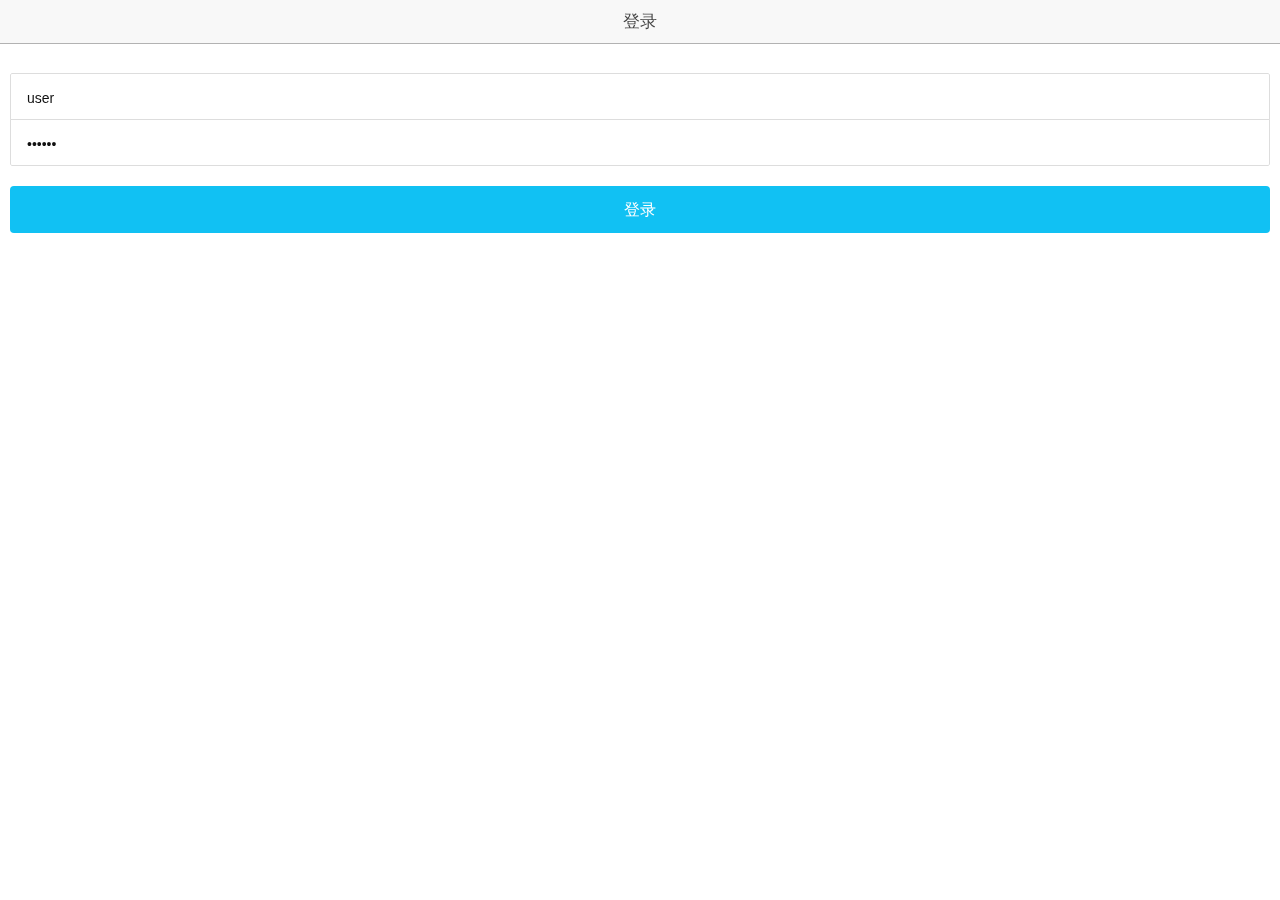
==== commit 5a757f62: "add android platform" ====
--- a/www/index.html
+++ b/www/index.html
@@ -5,15 +5,15 @@
     <meta name="viewport" content="initial-scale=1, maximum-scale=1, user-scalable=no, width=device-width">
     <title></title>
 
-    <link href="lib/ionic/css/ionic.css" rel="stylesheet">
-    <link href="css/style.css" rel="stylesheet">
+    <!-- compiled css output -->
+    <link href="css/ionic.app.css" rel="stylesheet">
 
-    <!-- IF using Sass (run gulp sass first), then uncomment below and remove the CSS includes above
-    <link href="css/ionic.app.css" rel="stylesheet">
-    -->
+    <script src="lib/jquery/dist/jquery.min.js"></script>
+    <script src="lib/ionic/js/ionic.bundle.js"></script>
 
-    <!-- ionic/angularjs js -->
-    <script src="lib/ionic/js/ionic.bundle.js"></script>
+    <!-- for lightslider-->
+    <link rel="stylesheet"  href="lib/lightslider/dist/css/lightslider.css"/>
+    <script src="lib/lightslider/dist/js/lightslider.js"></script> 
 
     <!-- cordova script (this will be a 404 during development) -->
     <script src="cordova.js"></script>
@@ -22,6 +22,7 @@
     <script src="js/app.js"></script>
     <script src="js/controllers.js"></script>
     <script src="js/services.js"></script>
+    <script src="js/directives.js"></script>
   </head>
   <body ng-app="starter">
     <!--
--- a/www/css/ionic.app.css
+++ b/www/css/ionic.app.css
@@ -0,0 +1,9802 @@
+@charset "UTF-8";
+/*
+To customize the look and feel of Ionic, you can override the variables
+in ionic's _variables.scss file.
+
+For example, you might change some of the default colors:
+
+$light:                           #fff !default;
+$stable:                          #f8f8f8 !default;
+$positive:                        #387ef5 !default;
+$calm:                            #11c1f3 !default;
+$balanced:                        #33cd5f !default;
+$energized:                       #ffc900 !default;
+$assertive:                       #ef473a !default;
+$royal:                           #886aea !default;
+$dark:                            #444 !default;
+*/
+/*!
+  Ionicons, v2.0.1
+  Created by Ben Sperry for the Ionic Framework, http://ionicons.com/
+  https://twitter.com/benjsperry  https://twitter.com/ionicframework
+  MIT License: https://github.com/driftyco/ionicons
+
+  Android-style icons originally built by Google’s
+  Material Design Icons: https://github.com/google/material-design-icons
+  used under CC BY http://creativecommons.org/licenses/by/4.0/
+  Modified icons to fit ionicon’s grid from original.
+*/
+@font-face {
+  font-family: "Ionicons";
+  src: url("../lib/ionic/fonts/ionicons.eot?v=2.0.1");
+  src: url("../lib/ionic/fonts/ionicons.eot?v=2.0.1#iefix") format("embedded-opentype"), url("../lib/ionic/fonts/ionicons.ttf?v=2.0.1") format("truetype"), url("../lib/ionic/fonts/ionicons.woff?v=2.0.1") format("woff"), url("../lib/ionic/fonts/ionicons.woff") format("woff"), url("../lib/ionic/fonts/ionicons.svg?v=2.0.1#Ionicons") format("svg");
+  font-weight: normal;
+  font-style: normal; }
+
+.ion, .ionicons,
+.ion-alert:before,
+.ion-alert-circled:before,
+.ion-android-add:before,
+.ion-android-add-circle:before,
+.ion-android-alarm-clock:before,
+.ion-android-alert:before,
+.ion-android-apps:before,
+.ion-android-archive:before,
+.ion-android-arrow-back:before,
+.ion-android-arrow-down:before,
+.ion-android-arrow-dropdown:before,
+.ion-android-arrow-dropdown-circle:before,
+.ion-android-arrow-dropleft:before,
+.ion-android-arrow-dropleft-circle:before,
+.ion-android-arrow-dropright:before,
+.ion-android-arrow-dropright-circle:before,
+.ion-android-arrow-dropup:before,
+.ion-android-arrow-dropup-circle:before,
+.ion-android-arrow-forward:before,
+.ion-android-arrow-up:before,
+.ion-android-attach:before,
+.ion-android-bar:before,
+.ion-android-bicycle:before,
+.ion-android-boat:before,
+.ion-android-bookmark:before,
+.ion-android-bulb:before,
+.ion-android-bus:before,
+.ion-android-calendar:before,
+.ion-android-call:before,
+.ion-android-camera:before,
+.ion-android-cancel:before,
+.ion-android-car:before,
+.ion-android-cart:before,
+.ion-android-chat:before,
+.ion-android-checkbox:before,
+.ion-android-checkbox-blank:before,
+.ion-android-checkbox-outline:before,
+.ion-android-checkbox-outline-blank:before,
+.ion-android-checkmark-circle:before,
+.ion-android-clipboard:before,
+.ion-android-close:before,
+.ion-android-cloud:before,
+.ion-android-cloud-circle:before,
+.ion-android-cloud-done:before,
+.ion-android-cloud-outline:before,
+.ion-android-color-palette:before,
+.ion-android-compass:before,
+.ion-android-contact:before,
+.ion-android-contacts:before,
+.ion-android-contract:before,
+.ion-android-create:before,
+.ion-android-delete:before,
+.ion-android-desktop:before,
+.ion-android-document:before,
+.ion-android-done:before,
+.ion-android-done-all:before,
+.ion-android-download:before,
+.ion-android-drafts:before,
+.ion-android-exit:before,
+.ion-android-expand:before,
+.ion-android-favorite:before,
+.ion-android-favorite-outline:before,
+.ion-android-film:before,
+.ion-android-folder:before,
+.ion-android-folder-open:before,
+.ion-android-funnel:before,
+.ion-android-globe:before,
+.ion-android-hand:before,
+.ion-android-hangout:before,
+.ion-android-happy:before,
+.ion-android-home:before,
+.ion-android-image:before,
+.ion-android-laptop:before,
+.ion-android-list:before,
+.ion-android-locate:before,
+.ion-android-lock:before,
+.ion-android-mail:before,
+.ion-android-map:before,
+.ion-android-menu:before,
+.ion-android-microphone:before,
+.ion-android-microphone-off:before,
+.ion-android-more-horizontal:before,
+.ion-android-more-vertical:before,
+.ion-android-navigate:before,
+.ion-android-notifications:before,
+.ion-android-notifications-none:before,
+.ion-android-notifications-off:before,
+.ion-android-open:before,
+.ion-android-options:before,
+.ion-android-people:before,
+.ion-android-person:before,
+.ion-android-person-add:before,
+.ion-android-phone-landscape:before,
+.ion-android-phone-portrait:before,
+.ion-android-pin:before,
+.ion-android-plane:before,
+.ion-android-playstore:before,
+.ion-android-print:before,
+.ion-android-radio-button-off:before,
+.ion-android-radio-button-on:before,
+.ion-android-refresh:before,
+.ion-android-remove:before,
+.ion-android-remove-circle:before,
+.ion-android-restaurant:before,
+.ion-android-sad:before,
+.ion-android-search:before,
+.ion-android-send:before,
+.ion-android-settings:before,
+.ion-android-share:before,
+.ion-android-share-alt:before,
+.ion-android-star:before,
+.ion-android-star-half:before,
+.ion-android-star-outline:before,
+.ion-android-stopwatch:before,
+.ion-android-subway:before,
+.ion-android-sunny:before,
+.ion-android-sync:before,
+.ion-android-textsms:before,
+.ion-android-time:before,
+.ion-android-train:before,
+.ion-android-unlock:before,
+.ion-android-upload:before,
+.ion-android-volume-down:before,
+.ion-android-volume-mute:before,
+.ion-android-volume-off:before,
+.ion-android-volume-up:before,
+.ion-android-walk:before,
+.ion-android-warning:before,
+.ion-android-watch:before,
+.ion-android-wifi:before,
+.ion-aperture:before,
+.ion-archive:before,
+.ion-arrow-down-a:before,
+.ion-arrow-down-b:before,
+.ion-arrow-down-c:before,
+.ion-arrow-expand:before,
+.ion-arrow-graph-down-left:before,
+.ion-arrow-graph-down-right:before,
+.ion-arrow-graph-up-left:before,
+.ion-arrow-graph-up-right:before,
+.ion-arrow-left-a:before,
+.ion-arrow-left-b:before,
+.ion-arrow-left-c:before,
+.ion-arrow-move:before,
+.ion-arrow-resize:before,
+.ion-arrow-return-left:before,
+.ion-arrow-return-right:before,
+.ion-arrow-right-a:before,
+.ion-arrow-right-b:before,
+.ion-arrow-right-c:before,
+.ion-arrow-shrink:before,
+.ion-arrow-swap:before,
+.ion-arrow-up-a:before,
+.ion-arrow-up-b:before,
+.ion-arrow-up-c:before,
+.ion-asterisk:before,
+.ion-at:before,
+.ion-backspace:before,
+.ion-backspace-outline:before,
+.ion-bag:before,
+.ion-battery-charging:before,
+.ion-battery-empty:before,
+.ion-battery-full:before,
+.ion-battery-half:before,
+.ion-battery-low:before,
+.ion-beaker:before,
+.ion-beer:before,
+.ion-bluetooth:before,
+.ion-bonfire:before,
+.ion-bookmark:before,
+.ion-bowtie:before,
+.ion-briefcase:before,
+.ion-bug:before,
+.ion-calculator:before,
+.ion-calendar:before,
+.ion-camera:before,
+.ion-card:before,
+.ion-cash:before,
+.ion-chatbox:before,
+.ion-chatbox-working:before,
+.ion-chatboxes:before,
+.ion-chatbubble:before,
+.ion-chatbubble-working:before,
+.ion-chatbubbles:before,
+.ion-checkmark:before,
+.ion-checkmark-circled:before,
+.ion-checkmark-round:before,
+.ion-chevron-down:before,
+.ion-chevron-left:before,
+.ion-chevron-right:before,
+.ion-chevron-up:before,
+.ion-clipboard:before,
+.ion-clock:before,
+.ion-close:before,
+.ion-close-circled:before,
+.ion-close-round:before,
+.ion-closed-captioning:before,
+.ion-cloud:before,
+.ion-code:before,
+.ion-code-download:before,
+.ion-code-working:before,
+.ion-coffee:before,
+.ion-compass:before,
+.ion-compose:before,
+.ion-connection-bars:before,
+.ion-contrast:before,
+.ion-crop:before,
+.ion-cube:before,
+.ion-disc:before,
+.ion-document:before,
+.ion-document-text:before,
+.ion-drag:before,
+.ion-earth:before,
+.ion-easel:before,
+.ion-edit:before,
+.ion-egg:before,
+.ion-eject:before,
+.ion-email:before,
+.ion-email-unread:before,
+.ion-erlenmeyer-flask:before,
+.ion-erlenmeyer-flask-bubbles:before,
+.ion-eye:before,
+.ion-eye-disabled:before,
+.ion-female:before,
+.ion-filing:before,
+.ion-film-marker:before,
+.ion-fireball:before,
+.ion-flag:before,
+.ion-flame:before,
+.ion-flash:before,
+.ion-flash-off:before,
+.ion-folder:before,
+.ion-fork:before,
+.ion-fork-repo:before,
+.ion-forward:before,
+.ion-funnel:before,
+.ion-gear-a:before,
+.ion-gear-b:before,
+.ion-grid:before,
+.ion-hammer:before,
+.ion-happy:before,
+.ion-happy-outline:before,
+.ion-headphone:before,
+.ion-heart:before,
+.ion-heart-broken:before,
+.ion-help:before,
+.ion-help-buoy:before,
+.ion-help-circled:before,
+.ion-home:before,
+.ion-icecream:before,
+.ion-image:before,
+.ion-images:before,
+.ion-information:before,
+.ion-information-circled:before,
+.ion-ionic:before,
+.ion-ios-alarm:before,
+.ion-ios-alarm-outline:before,
+.ion-ios-albums:before,
+.ion-ios-albums-outline:before,
+.ion-ios-americanfootball:before,
+.ion-ios-americanfootball-outline:before,
+.ion-ios-analytics:before,
+.ion-ios-analytics-outline:before,
+.ion-ios-arrow-back:before,
+.ion-ios-arrow-down:before,
+.ion-ios-arrow-forward:before,
+.ion-ios-arrow-left:before,
+.ion-ios-arrow-right:before,
+.ion-ios-arrow-thin-down:before,
+.ion-ios-arrow-thin-left:before,
+.ion-ios-arrow-thin-right:before,
+.ion-ios-arrow-thin-up:before,
+.ion-ios-arrow-up:before,
+.ion-ios-at:before,
+.ion-ios-at-outline:before,
+.ion-ios-barcode:before,
+.ion-ios-barcode-outline:before,
+.ion-ios-baseball:before,
+.ion-ios-baseball-outline:before,
+.ion-ios-basketball:before,
+.ion-ios-basketball-outline:before,
+.ion-ios-bell:before,
+.ion-ios-bell-outline:before,
+.ion-ios-body:before,
+.ion-ios-body-outline:before,
+.ion-ios-bolt:before,
+.ion-ios-bolt-outline:before,
+.ion-ios-book:before,
+.ion-ios-book-outline:before,
+.ion-ios-bookmarks:before,
+.ion-ios-bookmarks-outline:before,
+.ion-ios-box:before,
+.ion-ios-box-outline:before,
+.ion-ios-briefcase:before,
+.ion-ios-briefcase-outline:before,
+.ion-ios-browsers:before,
+.ion-ios-browsers-outline:before,
+.ion-ios-calculator:before,
+.ion-ios-calculator-outline:before,
+.ion-ios-calendar:before,
+.ion-ios-calendar-outline:before,
+.ion-ios-camera:before,
+.ion-ios-camera-outline:before,
+.ion-ios-cart:before,
+.ion-ios-cart-outline:before,
+.ion-ios-chatboxes:before,
+.ion-ios-chatboxes-outline:before,
+.ion-ios-chatbubble:before,
+.ion-ios-chatbubble-outline:before,
+.ion-ios-checkmark:before,
+.ion-ios-checkmark-empty:before,
+.ion-ios-checkmark-outline:before,
+.ion-ios-circle-filled:before,
+.ion-ios-circle-outline:before,
+.ion-ios-clock:before,
+.ion-ios-clock-outline:before,
+.ion-ios-close:before,
+.ion-ios-close-empty:before,
+.ion-ios-close-outline:before,
+.ion-ios-cloud:before,
+.ion-ios-cloud-download:before,
+.ion-ios-cloud-download-outline:before,
+.ion-ios-cloud-outline:before,
+.ion-ios-cloud-upload:before,
+.ion-ios-cloud-upload-outline:before,
+.ion-ios-cloudy:before,
+.ion-ios-cloudy-night:before,
+.ion-ios-cloudy-night-outline:before,
+.ion-ios-cloudy-outline:before,
+.ion-ios-cog:before,
+.ion-ios-cog-outline:before,
+.ion-ios-color-filter:before,
+.ion-ios-color-filter-outline:before,
+.ion-ios-color-wand:before,
+.ion-ios-color-wand-outline:before,
+.ion-ios-compose:before,
+.ion-ios-compose-outline:before,
+.ion-ios-contact:before,
+.ion-ios-contact-outline:before,
+.ion-ios-copy:before,
+.ion-ios-copy-outline:before,
+.ion-ios-crop:before,
+.ion-ios-crop-strong:before,
+.ion-ios-download:before,
+.ion-ios-download-outline:before,
+.ion-ios-drag:before,
+.ion-ios-email:before,
+.ion-ios-email-outline:before,
+.ion-ios-eye:before,
+.ion-ios-eye-outline:before,
+.ion-ios-fastforward:before,
+.ion-ios-fastforward-outline:before,
+.ion-ios-filing:before,
+.ion-ios-filing-outline:before,
+.ion-ios-film:before,
+.ion-ios-film-outline:before,
+.ion-ios-flag:before,
+.ion-ios-flag-outline:before,
+.ion-ios-flame:before,
+.ion-ios-flame-outline:before,
+.ion-ios-flask:before,
+.ion-ios-flask-outline:before,
+.ion-ios-flower:before,
+.ion-ios-flower-outline:before,
+.ion-ios-folder:before,
+.ion-ios-folder-outline:before,
+.ion-ios-football:before,
+.ion-ios-football-outline:before,
+.ion-ios-game-controller-a:before,
+.ion-ios-game-controller-a-outline:before,
+.ion-ios-game-controller-b:before,
+.ion-ios-game-controller-b-outline:before,
+.ion-ios-gear:before,
+.ion-ios-gear-outline:before,
+.ion-ios-glasses:before,
+.ion-ios-glasses-outline:before,
+.ion-ios-grid-view:before,
+.ion-ios-grid-view-outline:before,
+.ion-ios-heart:before,
+.ion-ios-heart-outline:before,
+.ion-ios-help:before,
+.ion-ios-help-empty:before,
+.ion-ios-help-outline:before,
+.ion-ios-home:before,
+.ion-ios-home-outline:before,
+.ion-ios-infinite:before,
+.ion-ios-infinite-outline:before,
+.ion-ios-information:before,
+.ion-ios-information-empty:before,
+.ion-ios-information-outline:before,
+.ion-ios-ionic-outline:before,
+.ion-ios-keypad:before,
+.ion-ios-keypad-outline:before,
+.ion-ios-lightbulb:before,
+.ion-ios-lightbulb-outline:before,
+.ion-ios-list:before,
+.ion-ios-list-outline:before,
+.ion-ios-location:before,
+.ion-ios-location-outline:before,
+.ion-ios-locked:before,
+.ion-ios-locked-outline:before,
+.ion-ios-loop:before,
+.ion-ios-loop-strong:before,
+.ion-ios-medical:before,
+.ion-ios-medical-outline:before,
+.ion-ios-medkit:before,
+.ion-ios-medkit-outline:before,
+.ion-ios-mic:before,
+.ion-ios-mic-off:before,
+.ion-ios-mic-outline:before,
+.ion-ios-minus:before,
+.ion-ios-minus-empty:before,
+.ion-ios-minus-outline:before,
+.ion-ios-monitor:before,
+.ion-ios-monitor-outline:before,
+.ion-ios-moon:before,
+.ion-ios-moon-outline:before,
+.ion-ios-more:before,
+.ion-ios-more-outline:before,
+.ion-ios-musical-note:before,
+.ion-ios-musical-notes:before,
+.ion-ios-navigate:before,
+.ion-ios-navigate-outline:before,
+.ion-ios-nutrition:before,
+.ion-ios-nutrition-outline:before,
+.ion-ios-paper:before,
+.ion-ios-paper-outline:before,
+.ion-ios-paperplane:before,
+.ion-ios-paperplane-outline:before,
+.ion-ios-partlysunny:before,
+.ion-ios-partlysunny-outline:before,
+.ion-ios-pause:before,
+.ion-ios-pause-outline:before,
+.ion-ios-paw:before,
+.ion-ios-paw-outline:before,
+.ion-ios-people:before,
+.ion-ios-people-outline:before,
+.ion-ios-person:before,
+.ion-ios-person-outline:before,
+.ion-ios-personadd:before,
+.ion-ios-personadd-outline:before,
+.ion-ios-photos:before,
+.ion-ios-photos-outline:before,
+.ion-ios-pie:before,
+.ion-ios-pie-outline:before,
+.ion-ios-pint:before,
+.ion-ios-pint-outline:before,
+.ion-ios-play:before,
+.ion-ios-play-outline:before,
+.ion-ios-plus:before,
+.ion-ios-plus-empty:before,
+.ion-ios-plus-outline:before,
+.ion-ios-pricetag:before,
+.ion-ios-pricetag-outline:before,
+.ion-ios-pricetags:before,
+.ion-ios-pricetags-outline:before,
+.ion-ios-printer:before,
+.ion-ios-printer-outline:before,
+.ion-ios-pulse:before,
+.ion-ios-pulse-strong:before,
+.ion-ios-rainy:before,
+.ion-ios-rainy-outline:before,
+.ion-ios-recording:before,
+.ion-ios-recording-outline:before,
+.ion-ios-redo:before,
+.ion-ios-redo-outline:before,
+.ion-ios-refresh:before,
+.ion-ios-refresh-empty:before,
+.ion-ios-refresh-outline:before,
+.ion-ios-reload:before,
+.ion-ios-reverse-camera:before,
+.ion-ios-reverse-camera-outline:before,
+.ion-ios-rewind:before,
+.ion-ios-rewind-outline:before,
+.ion-ios-rose:before,
+.ion-ios-rose-outline:before,
+.ion-ios-search:before,
+.ion-ios-search-strong:before,
+.ion-ios-settings:before,
+.ion-ios-settings-strong:before,
+.ion-ios-shuffle:before,
+.ion-ios-shuffle-strong:before,
+.ion-ios-skipbackward:before,
+.ion-ios-skipbackward-outline:before,
+.ion-ios-skipforward:before,
+.ion-ios-skipforward-outline:before,
+.ion-ios-snowy:before,
+.ion-ios-speedometer:before,
+.ion-ios-speedometer-outline:before,
+.ion-ios-star:before,
+.ion-ios-star-half:before,
+.ion-ios-star-outline:before,
+.ion-ios-stopwatch:before,
+.ion-ios-stopwatch-outline:before,
+.ion-ios-sunny:before,
+.ion-ios-sunny-outline:before,
+.ion-ios-telephone:before,
+.ion-ios-telephone-outline:before,
+.ion-ios-tennisball:before,
+.ion-ios-tennisball-outline:before,
+.ion-ios-thunderstorm:before,
+.ion-ios-thunderstorm-outline:before,
+.ion-ios-time:before,
+.ion-ios-time-outline:before,
+.ion-ios-timer:before,
+.ion-ios-timer-outline:before,
+.ion-ios-toggle:before,
+.ion-ios-toggle-outline:before,
+.ion-ios-trash:before,
+.ion-ios-trash-outline:before,
+.ion-ios-undo:before,
+.ion-ios-undo-outline:before,
+.ion-ios-unlocked:before,
+.ion-ios-unlocked-outline:before,
+.ion-ios-upload:before,
+.ion-ios-upload-outline:before,
+.ion-ios-videocam:before,
+.ion-ios-videocam-outline:before,
+.ion-ios-volume-high:before,
+.ion-ios-volume-low:before,
+.ion-ios-wineglass:before,
+.ion-ios-wineglass-outline:before,
+.ion-ios-world:before,
+.ion-ios-world-outline:before,
+.ion-ipad:before,
+.ion-iphone:before,
+.ion-ipod:before,
+.ion-jet:before,
+.ion-key:before,
+.ion-knife:before,
+.ion-laptop:before,
+.ion-leaf:before,
+.ion-levels:before,
+.ion-lightbulb:before,
+.ion-link:before,
+.ion-load-a:before,
+.ion-load-b:before,
+.ion-load-c:before,
+.ion-load-d:before,
+.ion-location:before,
+.ion-lock-combination:before,
+.ion-locked:before,
+.ion-log-in:before,
+.ion-log-out:before,
+.ion-loop:before,
+.ion-magnet:before,
+.ion-male:before,
+.ion-man:before,
+.ion-map:before,
+.ion-medkit:before,
+.ion-merge:before,
+.ion-mic-a:before,
+.ion-mic-b:before,
+.ion-mic-c:before,
+.ion-minus:before,
+.ion-minus-circled:before,
+.ion-minus-round:before,
+.ion-model-s:before,
+.ion-monitor:before,
+.ion-more:before,
+.ion-mouse:before,
+.ion-music-note:before,
+.ion-navicon:before,
+.ion-navicon-round:before,
+.ion-navigate:before,
+.ion-network:before,
+.ion-no-smoking:before,
+.ion-nuclear:before,
+.ion-outlet:before,
+.ion-paintbrush:before,
+.ion-paintbucket:before,
+.ion-paper-airplane:before,
+.ion-paperclip:before,
+.ion-pause:before,
+.ion-person:before,
+.ion-person-add:before,
+.ion-person-stalker:before,
+.ion-pie-graph:before,
+.ion-pin:before,
+.ion-pinpoint:before,
+.ion-pizza:before,
+.ion-plane:before,
+.ion-planet:before,
+.ion-play:before,
+.ion-playstation:before,
+.ion-plus:before,
+.ion-plus-circled:before,
+.ion-plus-round:before,
+.ion-podium:before,
+.ion-pound:before,
+.ion-power:before,
+.ion-pricetag:before,
+.ion-pricetags:before,
+.ion-printer:before,
+.ion-pull-request:before,
+.ion-qr-scanner:before,
+.ion-quote:before,
+.ion-radio-waves:before,
+.ion-record:before,
+.ion-refresh:before,
+.ion-reply:before,
+.ion-reply-all:before,
+.ion-ribbon-a:before,
+.ion-ribbon-b:before,
+.ion-sad:before,
+.ion-sad-outline:before,
+.ion-scissors:before,
+.ion-search:before,
+.ion-settings:before,
+.ion-share:before,
+.ion-shuffle:before,
+.ion-skip-backward:before,
+.ion-skip-forward:before,
+.ion-social-android:before,
+.ion-social-android-outline:before,
+.ion-social-angular:before,
+.ion-social-angular-outline:before,
+.ion-social-apple:before,
+.ion-social-apple-outline:before,
+.ion-social-bitcoin:before,
+.ion-social-bitcoin-outline:before,
+.ion-social-buffer:before,
+.ion-social-buffer-outline:before,
+.ion-social-chrome:before,
+.ion-social-chrome-outline:before,
+.ion-social-codepen:before,
+.ion-social-codepen-outline:before,
+.ion-social-css3:before,
+.ion-social-css3-outline:before,
+.ion-social-designernews:before,
+.ion-social-designernews-outline:before,
+.ion-social-dribbble:before,
+.ion-social-dribbble-outline:before,
+.ion-social-dropbox:before,
+.ion-social-dropbox-outline:before,
+.ion-social-euro:before,
+.ion-social-euro-outline:before,
+.ion-social-facebook:before,
+.ion-social-facebook-outline:before,
+.ion-social-foursquare:before,
+.ion-social-foursquare-outline:before,
+.ion-social-freebsd-devil:before,
+.ion-social-github:before,
+.ion-social-github-outline:before,
+.ion-social-google:before,
+.ion-social-google-outline:before,
+.ion-social-googleplus:before,
+.ion-social-googleplus-outline:before,
+.ion-social-hackernews:before,
+.ion-social-hackernews-outline:before,
+.ion-social-html5:before,
+.ion-social-html5-outline:before,
+.ion-social-instagram:before,
+.ion-social-instagram-outline:before,
+.ion-social-javascript:before,
+.ion-social-javascript-outline:before,
+.ion-social-linkedin:before,
+.ion-social-linkedin-outline:before,
+.ion-social-markdown:before,
+.ion-social-nodejs:before,
+.ion-social-octocat:before,
+.ion-social-pinterest:before,
+.ion-social-pinterest-outline:before,
+.ion-social-python:before,
+.ion-social-reddit:before,
+.ion-social-reddit-outline:before,
+.ion-social-rss:before,
+.ion-social-rss-outline:before,
+.ion-social-sass:before,
+.ion-social-skype:before,
+.ion-social-skype-outline:before,
+.ion-social-snapchat:before,
+.ion-social-snapchat-outline:before,
+.ion-social-tumblr:before,
+.ion-social-tumblr-outline:before,
+.ion-social-tux:before,
+.ion-social-twitch:before,
+.ion-social-twitch-outline:before,
+.ion-social-twitter:before,
+.ion-social-twitter-outline:before,
+.ion-social-usd:before,
+.ion-social-usd-outline:before,
+.ion-social-vimeo:before,
+.ion-social-vimeo-outline:before,
+.ion-social-whatsapp:before,
+.ion-social-whatsapp-outline:before,
+.ion-social-windows:before,
+.ion-social-windows-outline:before,
+.ion-social-wordpress:before,
+.ion-social-wordpress-outline:before,
+.ion-social-yahoo:before,
+.ion-social-yahoo-outline:before,
+.ion-social-yen:before,
+.ion-social-yen-outline:before,
+.ion-social-youtube:before,
+.ion-social-youtube-outline:before,
+.ion-soup-can:before,
+.ion-soup-can-outline:before,
+.ion-speakerphone:before,
+.ion-speedometer:before,
+.ion-spoon:before,
+.ion-star:before,
+.ion-stats-bars:before,
+.ion-steam:before,
+.ion-stop:before,
+.ion-thermometer:before,
+.ion-thumbsdown:before,
+.ion-thumbsup:before,
+.ion-toggle:before,
+.ion-toggle-filled:before,
+.ion-transgender:before,
+.ion-trash-a:before,
+.ion-trash-b:before,
+.ion-trophy:before,
+.ion-tshirt:before,
+.ion-tshirt-outline:before,
+.ion-umbrella:before,
+.ion-university:before,
+.ion-unlocked:before,
+.ion-upload:before,
+.ion-usb:before,
+.ion-videocamera:before,
+.ion-volume-high:before,
+.ion-volume-low:before,
+.ion-volume-medium:before,
+.ion-volume-mute:before,
+.ion-wand:before,
+.ion-waterdrop:before,
+.ion-wifi:before,
+.ion-wineglass:before,
+.ion-woman:before,
+.ion-wrench:before,
+.ion-xbox:before {
+  display: inline-block;
+  font-family: "Ionicons";
+  speak: none;
+  font-style: normal;
+  font-weight: normal;
+  font-variant: normal;
+  text-transform: none;
+  text-rendering: auto;
+  line-height: 1;
+  -webkit-font-smoothing: antialiased;
+  -moz-osx-font-smoothing: grayscale; }
+
+.ion-alert:before {
+  content: ""; }
+
+.ion-alert-circled:before {
+  content: ""; }
+
+.ion-android-add:before {
+  content: ""; }
+
+.ion-android-add-circle:before {
+  content: ""; }
+
+.ion-android-alarm-clock:before {
+  content: ""; }
+
+.ion-android-alert:before {
+  content: ""; }
+
+.ion-android-apps:before {
+  content: ""; }
+
+.ion-android-archive:before {
+  content: ""; }
+
+.ion-android-arrow-back:before {
+  content: ""; }
+
+.ion-android-arrow-down:before {
+  content: ""; }
+
+.ion-android-arrow-dropdown:before {
+  content: ""; }
+
+.ion-android-arrow-dropdown-circle:before {
+  content: ""; }
+
+.ion-android-arrow-dropleft:before {
+  content: ""; }
+
+.ion-android-arrow-dropleft-circle:before {
+  content: ""; }
+
+.ion-android-arrow-dropright:before {
+  content: ""; }
+
+.ion-android-arrow-dropright-circle:before {
+  content: ""; }
+
+.ion-android-arrow-dropup:before {
+  content: ""; }
+
+.ion-android-arrow-dropup-circle:before {
+  content: ""; }
+
+.ion-android-arrow-forward:before {
+  content: ""; }
+
+.ion-android-arrow-up:before {
+  content: ""; }
+
+.ion-android-attach:before {
+  content: ""; }
+
+.ion-android-bar:before {
+  content: ""; }
+
+.ion-android-bicycle:before {
+  content: ""; }
+
+.ion-android-boat:before {
+  content: ""; }
+
+.ion-android-bookmark:before {
+  content: ""; }
+
+.ion-android-bulb:before {
+  content: ""; }
+
+.ion-android-bus:before {
+  content: ""; }
+
+.ion-android-calendar:before {
+  content: ""; }
+
+.ion-android-call:before {
+  content: ""; }
+
+.ion-android-camera:before {
+  content: ""; }
+
+.ion-android-cancel:before {
+  content: ""; }
+
+.ion-android-car:before {
+  content: ""; }
+
+.ion-android-cart:before {
+  content: ""; }
+
+.ion-android-chat:before {
+  content: ""; }
+
+.ion-android-checkbox:before {
+  content: ""; }
+
+.ion-android-checkbox-blank:before {
+  content: ""; }
+
+.ion-android-checkbox-outline:before {
+  content: ""; }
+
+.ion-android-checkbox-outline-blank:before {
+  content: ""; }
+
+.ion-android-checkmark-circle:before {
+  content: ""; }
+
+.ion-android-clipboard:before {
+  content: ""; }
+
+.ion-android-close:before {
+  content: ""; }
+
+.ion-android-cloud:before {
+  content: ""; }
+
+.ion-android-cloud-circle:before {
+  content: ""; }
+
+.ion-android-cloud-done:before {
+  content: ""; }
+
+.ion-android-cloud-outline:before {
+  content: ""; }
+
+.ion-android-color-palette:before {
+  content: ""; }
+
+.ion-android-compass:before {
+  content: ""; }
+
+.ion-android-contact:before {
+  content: ""; }
+
+.ion-android-contacts:before {
+  content: ""; }
+
+.ion-android-contract:before {
+  content: ""; }
+
+.ion-android-create:before {
+  content: ""; }
+
+.ion-android-delete:before {
+  content: ""; }
+
+.ion-android-desktop:before {
+  content: ""; }
+
+.ion-android-document:before {
+  content: ""; }
+
+.ion-android-done:before {
+  content: ""; }
+
+.ion-android-done-all:before {
+  content: ""; }
+
+.ion-android-download:before {
+  content: ""; }
+
+.ion-android-drafts:before {
+  content: ""; }
+
+.ion-android-exit:before {
+  content: ""; }
+
+.ion-android-expand:before {
+  content: ""; }
+
+.ion-android-favorite:before {
+  content: ""; }
+
+.ion-android-favorite-outline:before {
+  content: ""; }
+
+.ion-android-film:before {
+  content: ""; }
+
+.ion-android-folder:before {
+  content: ""; }
+
+.ion-android-folder-open:before {
+  content: ""; }
+
+.ion-android-funnel:before {
+  content: ""; }
+
+.ion-android-globe:before {
+  content: ""; }
+
+.ion-android-hand:before {
+  content: ""; }
+
+.ion-android-hangout:before {
+  content: ""; }
+
+.ion-android-happy:before {
+  content: ""; }
+
+.ion-android-home:before {
+  content: ""; }
+
+.ion-android-image:before {
+  content: ""; }
+
+.ion-android-laptop:before {
+  content: ""; }
+
+.ion-android-list:before {
+  content: ""; }
+
+.ion-android-locate:before {
+  content: ""; }
+
+.ion-android-lock:before {
+  content: ""; }
+
+.ion-android-mail:before {
+  content: ""; }
+
+.ion-android-map:before {
+  content: ""; }
+
+.ion-android-menu:before {
+  content: ""; }
+
+.ion-android-microphone:before {
+  content: ""; }
+
+.ion-android-microphone-off:before {
+  content: ""; }
+
+.ion-android-more-horizontal:before {
+  content: ""; }
+
+.ion-android-more-vertical:before {
+  content: ""; }
+
+.ion-android-navigate:before {
+  content: ""; }
+
+.ion-android-notifications:before {
+  content: ""; }
+
+.ion-android-notifications-none:before {
+  content: ""; }
+
+.ion-android-notifications-off:before {
+  content: ""; }
+
+.ion-android-open:before {
+  content: ""; }
+
+.ion-android-options:before {
+  content: ""; }
+
+.ion-android-people:before {
+  content: ""; }
+
+.ion-android-person:before {
+  content: ""; }
+
+.ion-android-person-add:before {
+  content: ""; }
+
+.ion-android-phone-landscape:before {
+  content: ""; }
+
+.ion-android-phone-portrait:before {
+  content: ""; }
+
+.ion-android-pin:before {
+  content: ""; }
+
+.ion-android-plane:before {
+  content: ""; }
+
+.ion-android-playstore:before {
+  content: ""; }
+
+.ion-android-print:before {
+  content: ""; }
+
+.ion-android-radio-button-off:before {
+  content: ""; }
+
+.ion-android-radio-button-on:before {
+  content: ""; }
+
+.ion-android-refresh:before {
+  content: ""; }
+
+.ion-android-remove:before {
+  content: ""; }
+
+.ion-android-remove-circle:before {
+  content: ""; }
+
+.ion-android-restaurant:before {
+  content: ""; }
+
+.ion-android-sad:before {
+  content: ""; }
+
+.ion-android-search:before {
+  content: ""; }
+
+.ion-android-send:before {
+  content: ""; }
+
+.ion-android-settings:before {
+  content: ""; }
+
+.ion-android-share:before {
+  content: ""; }
+
+.ion-android-share-alt:before {
+  content: ""; }
+
+.ion-android-star:before {
+  content: ""; }
+
+.ion-android-star-half:before {
+  content: ""; }
+
+.ion-android-star-outline:before {
+  content: ""; }
+
+.ion-android-stopwatch:before {
+  content: ""; }
+
+.ion-android-subway:before {
+  content: ""; }
+
+.ion-android-sunny:before {
+  content: ""; }
+
+.ion-android-sync:before {
+  content: ""; }
+
+.ion-android-textsms:before {
+  content: ""; }
+
+.ion-android-time:before {
+  content: ""; }
+
+.ion-android-train:before {
+  content: ""; }
+
+.ion-android-unlock:before {
+  content: ""; }
+
+.ion-android-upload:before {
+  content: ""; }
+
+.ion-android-volume-down:before {
+  content: ""; }
+
+.ion-android-volume-mute:before {
+  content: ""; }
+
+.ion-android-volume-off:before {
+  content: ""; }
+
+.ion-android-volume-up:before {
+  content: ""; }
+
+.ion-android-walk:before {
+  content: ""; }
+
+.ion-android-warning:before {
+  content: ""; }
+
+.ion-android-watch:before {
+  content: ""; }
+
+.ion-android-wifi:before {
+  content: ""; }
+
+.ion-aperture:before {
+  content: ""; }
+
+.ion-archive:before {
+  content: ""; }
+
+.ion-arrow-down-a:before {
+  content: ""; }
+
+.ion-arrow-down-b:before {
+  content: ""; }
+
+.ion-arrow-down-c:before {
+  content: ""; }
+
+.ion-arrow-expand:before {
+  content: ""; }
+
+.ion-arrow-graph-down-left:before {
+  content: ""; }
+
+.ion-arrow-graph-down-right:before {
+  content: ""; }
+
+.ion-arrow-graph-up-left:before {
+  content: ""; }
+
+.ion-arrow-graph-up-right:before {
+  content: ""; }
+
+.ion-arrow-left-a:before {
+  content: ""; }
+
+.ion-arrow-left-b:before {
+  content: ""; }
+
+.ion-arrow-left-c:before {
+  content: ""; }
+
+.ion-arrow-move:before {
+  content: ""; }
+
+.ion-arrow-resize:before {
+  content: ""; }
+
+.ion-arrow-return-left:before {
+  content: ""; }
+
+.ion-arrow-return-right:before {
+  content: ""; }
+
+.ion-arrow-right-a:before {
+  content: ""; }
+
+.ion-arrow-right-b:before {
+  content: ""; }
+
+.ion-arrow-right-c:before {
+  content: ""; }
+
+.ion-arrow-shrink:before {
+  content: ""; }
+
+.ion-arrow-swap:before {
+  content: ""; }
+
+.ion-arrow-up-a:before {
+  content: ""; }
+
+.ion-arrow-up-b:before {
+  content: ""; }
+
+.ion-arrow-up-c:before {
+  content: ""; }
+
+.ion-asterisk:before {
+  content: ""; }
+
+.ion-at:before {
+  content: ""; }
+
+.ion-backspace:before {
+  content: ""; }
+
+.ion-backspace-outline:before {
+  content: ""; }
+
+.ion-bag:before {
+  content: ""; }
+
+.ion-battery-charging:before {
+  content: ""; }
+
+.ion-battery-empty:before {
+  content: ""; }
+
+.ion-battery-full:before {
+  content: ""; }
+
+.ion-battery-half:before {
+  content: ""; }
+
+.ion-battery-low:before {
+  content: ""; }
+
+.ion-beaker:before {
+  content: ""; }
+
+.ion-beer:before {
+  content: ""; }
+
+.ion-bluetooth:before {
+  content: ""; }
+
+.ion-bonfire:before {
+  content: ""; }
+
+.ion-bookmark:before {
+  content: ""; }
+
+.ion-bowtie:before {
+  content: ""; }
+
+.ion-briefcase:before {
+  content: ""; }
+
+.ion-bug:before {
+  content: ""; }
+
+.ion-calculator:before {
+  content: ""; }
+
+.ion-calendar:before {
+  content: ""; }
+
+.ion-camera:before {
+  content: ""; }
+
+.ion-card:before {
+  content: ""; }
+
+.ion-cash:before {
+  content: ""; }
+
+.ion-chatbox:before {
+  content: ""; }
+
+.ion-chatbox-working:before {
+  content: ""; }
+
+.ion-chatboxes:before {
+  content: ""; }
+
+.ion-chatbubble:before {
+  content: ""; }
+
+.ion-chatbubble-working:before {
+  content: ""; }
+
+.ion-chatbubbles:before {
+  content: ""; }
+
+.ion-checkmark:before {
+  content: ""; }
+
+.ion-checkmark-circled:before {
+  content: ""; }
+
+.ion-checkmark-round:before {
+  content: ""; }
+
+.ion-chevron-down:before {
+  content: ""; }
+
+.ion-chevron-left:before {
+  content: ""; }
+
+.ion-chevron-right:before {
+  content: ""; }
+
+.ion-chevron-up:before {
+  content: ""; }
+
+.ion-clipboard:before {
+  content: ""; }
+
+.ion-clock:before {
+  content: ""; }
+
+.ion-close:before {
+  content: ""; }
+
+.ion-close-circled:before {
+  content: ""; }
+
+.ion-close-round:before {
+  content: ""; }
+
+.ion-closed-captioning:before {
+  content: ""; }
+
+.ion-cloud:before {
+  content: ""; }
+
+.ion-code:before {
+  content: ""; }
+
+.ion-code-download:before {
+  content: ""; }
+
+.ion-code-working:before {
+  content: ""; }
+
+.ion-coffee:before {
+  content: ""; }
+
+.ion-compass:before {
+  content: ""; }
+
+.ion-compose:before {
+  content: ""; }
+
+.ion-connection-bars:before {
+  content: ""; }
+
+.ion-contrast:before {
+  content: ""; }
+
+.ion-crop:before {
+  content: ""; }
+
+.ion-cube:before {
+  content: ""; }
+
+.ion-disc:before {
+  content: ""; }
+
+.ion-document:before {
+  content: ""; }
+
+.ion-document-text:before {
+  content: ""; }
+
+.ion-drag:before {
+  content: ""; }
+
+.ion-earth:before {
+  content: ""; }
+
+.ion-easel:before {
+  content: ""; }
+
+.ion-edit:before {
+  content: ""; }
+
+.ion-egg:before {
+  content: ""; }
+
+.ion-eject:before {
+  content: ""; }
+
+.ion-email:before {
+  content: ""; }
+
+.ion-email-unread:before {
+  content: ""; }
+
+.ion-erlenmeyer-flask:before {
+  content: ""; }
+
+.ion-erlenmeyer-flask-bubbles:before {
+  content: ""; }
+
+.ion-eye:before {
+  content: ""; }
+
+.ion-eye-disabled:before {
+  content: ""; }
+
+.ion-female:before {
+  content: ""; }
+
+.ion-filing:before {
+  content: ""; }
+
+.ion-film-marker:before {
+  content: ""; }
+
+.ion-fireball:before {
+  content: ""; }
+
+.ion-flag:before {
+  content: ""; }
+
+.ion-flame:before {
+  content: ""; }
+
+.ion-flash:before {
+  content: ""; }
+
+.ion-flash-off:before {
+  content: ""; }
+
+.ion-folder:before {
+  content: ""; }
+
+.ion-fork:before {
+  content: ""; }
+
+.ion-fork-repo:before {
+  content: ""; }
+
+.ion-forward:before {
+  content: ""; }
+
+.ion-funnel:before {
+  content: ""; }
+
+.ion-gear-a:before {
+  content: ""; }
+
+.ion-gear-b:before {
+  content: ""; }
+
+.ion-grid:before {
+  content: ""; }
+
+.ion-hammer:before {
+  content: ""; }
+
+.ion-happy:before {
+  content: ""; }
+
+.ion-happy-outline:before {
+  content: ""; }
+
+.ion-headphone:before {
+  content: ""; }
+
+.ion-heart:before {
+  content: ""; }
+
+.ion-heart-broken:before {
+  content: ""; }
+
+.ion-help:before {
+  content: ""; }
+
+.ion-help-buoy:before {
+  content: ""; }
+
+.ion-help-circled:before {
+  content: ""; }
+
+.ion-home:before {
+  content: ""; }
+
+.ion-icecream:before {
+  content: ""; }
+
+.ion-image:before {
+  content: ""; }
+
+.ion-images:before {
+  content: ""; }
+
+.ion-information:before {
+  content: ""; }
+
+.ion-information-circled:before {
+  content: ""; }
+
+.ion-ionic:before {
+  content: ""; }
+
+.ion-ios-alarm:before {
+  content: ""; }
+
+.ion-ios-alarm-outline:before {
+  content: ""; }
+
+.ion-ios-albums:before {
+  content: ""; }
+
+.ion-ios-albums-outline:before {
+  content: ""; }
+
+.ion-ios-americanfootball:before {
+  content: ""; }
+
+.ion-ios-americanfootball-outline:before {
+  content: ""; }
+
+.ion-ios-analytics:before {
+  content: ""; }
+
+.ion-ios-analytics-outline:before {
+  content: ""; }
+
+.ion-ios-arrow-back:before {
+  content: ""; }
+
+.ion-ios-arrow-down:before {
+  content: ""; }
+
+.ion-ios-arrow-forward:before {
+  content: ""; }
+
+.ion-ios-arrow-left:before {
+  content: ""; }
+
+.ion-ios-arrow-right:before {
+  content: ""; }
+
+.ion-ios-arrow-thin-down:before {
+  content: ""; }
+
+.ion-ios-arrow-thin-left:before {
+  content: ""; }
+
+.ion-ios-arrow-thin-right:before {
+  content: ""; }
+
+.ion-ios-arrow-thin-up:before {
+  content: ""; }
+
+.ion-ios-arrow-up:before {
+  content: ""; }
+
+.ion-ios-at:before {
+  content: ""; }
+
+.ion-ios-at-outline:before {
+  content: ""; }
+
+.ion-ios-barcode:before {
+  content: ""; }
+
+.ion-ios-barcode-outline:before {
+  content: ""; }
+
+.ion-ios-baseball:before {
+  content: ""; }
+
+.ion-ios-baseball-outline:before {
+  content: ""; }
+
+.ion-ios-basketball:before {
+  content: ""; }
+
+.ion-ios-basketball-outline:before {
+  content: ""; }
+
+.ion-ios-bell:before {
+  content: ""; }
+
+.ion-ios-bell-outline:before {
+  content: ""; }
+
+.ion-ios-body:before {
+  content: ""; }
+
+.ion-ios-body-outline:before {
+  content: ""; }
+
+.ion-ios-bolt:before {
+  content: ""; }
+
+.ion-ios-bolt-outline:before {
+  content: ""; }
+
+.ion-ios-book:before {
+  content: ""; }
+
+.ion-ios-book-outline:before {
+  content: ""; }
+
+.ion-ios-bookmarks:before {
+  content: ""; }
+
+.ion-ios-bookmarks-outline:before {
+  content: ""; }
+
+.ion-ios-box:before {
+  content: ""; }
+
+.ion-ios-box-outline:before {
+  content: ""; }
+
+.ion-ios-briefcase:before {
+  content: ""; }
+
+.ion-ios-briefcase-outline:before {
+  content: ""; }
+
+.ion-ios-browsers:before {
+  content: ""; }
+
+.ion-ios-browsers-outline:before {
+  content: ""; }
+
+.ion-ios-calculator:before {
+  content: ""; }
+
+.ion-ios-calculator-outline:before {
+  content: ""; }
+
+.ion-ios-calendar:before {
+  content: ""; }
+
+.ion-ios-calendar-outline:before {
+  content: ""; }
+
+.ion-ios-camera:before {
+  content: ""; }
+
+.ion-ios-camera-outline:before {
+  content: ""; }
+
+.ion-ios-cart:before {
+  content: ""; }
+
+.ion-ios-cart-outline:before {
+  content: ""; }
+
+.ion-ios-chatboxes:before {
+  content: ""; }
+
+.ion-ios-chatboxes-outline:before {
+  content: ""; }
+
+.ion-ios-chatbubble:before {
+  content: ""; }
+
+.ion-ios-chatbubble-outline:before {
+  content: ""; }
+
+.ion-ios-checkmark:before {
+  content: ""; }
+
+.ion-ios-checkmark-empty:before {
+  content: ""; }
+
+.ion-ios-checkmark-outline:before {
+  content: ""; }
+
+.ion-ios-circle-filled:before {
+  content: ""; }
+
+.ion-ios-circle-outline:before {
+  content: ""; }
+
+.ion-ios-clock:before {
+  content: ""; }
+
+.ion-ios-clock-outline:before {
+  content: ""; }
+
+.ion-ios-close:before {
+  content: ""; }
+
+.ion-ios-close-empty:before {
+  content: ""; }
+
+.ion-ios-close-outline:before {
+  content: ""; }
+
+.ion-ios-cloud:before {
+  content: ""; }
+
+.ion-ios-cloud-download:before {
+  content: ""; }
+
+.ion-ios-cloud-download-outline:before {
+  content: ""; }
+
+.ion-ios-cloud-outline:before {
+  content: ""; }
+
+.ion-ios-cloud-upload:before {
+  content: ""; }
+
+.ion-ios-cloud-upload-outline:before {
+  content: ""; }
+
+.ion-ios-cloudy:before {
+  content: ""; }
+
+.ion-ios-cloudy-night:before {
+  content: ""; }
+
+.ion-ios-cloudy-night-outline:before {
+  content: ""; }
+
+.ion-ios-cloudy-outline:before {
+  content: ""; }
+
+.ion-ios-cog:before {
+  content: ""; }
+
+.ion-ios-cog-outline:before {
+  content: ""; }
+
+.ion-ios-color-filter:before {
+  content: ""; }
+
+.ion-ios-color-filter-outline:before {
+  content: ""; }
+
+.ion-ios-color-wand:before {
+  content: ""; }
+
+.ion-ios-color-wand-outline:before {
+  content: ""; }
+
+.ion-ios-compose:before {
+  content: ""; }
+
+.ion-ios-compose-outline:before {
+  content: ""; }
+
+.ion-ios-contact:before {
+  content: ""; }
+
+.ion-ios-contact-outline:before {
+  content: ""; }
+
+.ion-ios-copy:before {
+  content: ""; }
+
+.ion-ios-copy-outline:before {
+  content: ""; }
+
+.ion-ios-crop:before {
+  content: ""; }
+
+.ion-ios-crop-strong:before {
+  content: ""; }
+
+.ion-ios-download:before {
+  content: ""; }
+
+.ion-ios-download-outline:before {
+  content: ""; }
+
+.ion-ios-drag:before {
+  content: ""; }
+
+.ion-ios-email:before {
+  content: ""; }
+
+.ion-ios-email-outline:before {
+  content: ""; }
+
+.ion-ios-eye:before {
+  content: ""; }
+
+.ion-ios-eye-outline:before {
+  content: ""; }
+
+.ion-ios-fastforward:before {
+  content: ""; }
+
+.ion-ios-fastforward-outline:before {
+  content: ""; }
+
+.ion-ios-filing:before {
+  content: ""; }
+
+.ion-ios-filing-outline:before {
+  content: ""; }
+
+.ion-ios-film:before {
+  content: ""; }
+
+.ion-ios-film-outline:before {
+  content: ""; }
+
+.ion-ios-flag:before {
+  content: ""; }
+
+.ion-ios-flag-outline:before {
+  content: ""; }
+
+.ion-ios-flame:before {
+  content: ""; }
+
+.ion-ios-flame-outline:before {
+  content: ""; }
+
+.ion-ios-flask:before {
+  content: ""; }
+
+.ion-ios-flask-outline:before {
+  content: ""; }
+
+.ion-ios-flower:before {
+  content: ""; }
+
+.ion-ios-flower-outline:before {
+  content: ""; }
+
+.ion-ios-folder:before {
+  content: ""; }
+
+.ion-ios-folder-outline:before {
+  content: ""; }
+
+.ion-ios-football:before {
+  content: ""; }
+
+.ion-ios-football-outline:before {
+  content: ""; }
+
+.ion-ios-game-controller-a:before {
+  content: ""; }
+
+.ion-ios-game-controller-a-outline:before {
+  content: ""; }
+
+.ion-ios-game-controller-b:before {
+  content: ""; }
+
+.ion-ios-game-controller-b-outline:before {
+  content: ""; }
+
+.ion-ios-gear:before {
+  content: ""; }
+
+.ion-ios-gear-outline:before {
+  content: ""; }
+
+.ion-ios-glasses:before {
+  content: ""; }
+
+.ion-ios-glasses-outline:before {
+  content: ""; }
+
+.ion-ios-grid-view:before {
+  content: ""; }
+
+.ion-ios-grid-view-outline:before {
+  content: ""; }
+
+.ion-ios-heart:before {
+  content: ""; }
+
+.ion-ios-heart-outline:before {
+  content: ""; }
+
+.ion-ios-help:before {
+  content: ""; }
+
+.ion-ios-help-empty:before {
+  content: ""; }
+
+.ion-ios-help-outline:before {
+  content: ""; }
+
+.ion-ios-home:before {
+  content: ""; }
+
+.ion-ios-home-outline:before {
+  content: ""; }
+
+.ion-ios-infinite:before {
+  content: ""; }
+
+.ion-ios-infinite-outline:before {
+  content: ""; }
+
+.ion-ios-information:before {
+  content: ""; }
+
+.ion-ios-information-empty:before {
+  content: ""; }
+
+.ion-ios-information-outline:before {
+  content: ""; }
+
+.ion-ios-ionic-outline:before {
+  content: ""; }
+
+.ion-ios-keypad:before {
+  content: ""; }
+
+.ion-ios-keypad-outline:before {
+  content: ""; }
+
+.ion-ios-lightbulb:before {
+  content: ""; }
+
+.ion-ios-lightbulb-outline:before {
+  content: ""; }
+
+.ion-ios-list:before {
+  content: ""; }
+
+.ion-ios-list-outline:before {
+  content: ""; }
+
+.ion-ios-location:before {
+  content: ""; }
+
+.ion-ios-location-outline:before {
+  content: ""; }
+
+.ion-ios-locked:before {
+  content: ""; }
+
+.ion-ios-locked-outline:before {
+  content: ""; }
+
+.ion-ios-loop:before {
+  content: ""; }
+
+.ion-ios-loop-strong:before {
+  content: ""; }
+
+.ion-ios-medical:before {
+  content: ""; }
+
+.ion-ios-medical-outline:before {
+  content: ""; }
+
+.ion-ios-medkit:before {
+  content: ""; }
+
+.ion-ios-medkit-outline:before {
+  content: ""; }
+
+.ion-ios-mic:before {
+  content: ""; }
+
+.ion-ios-mic-off:before {
+  content: ""; }
+
+.ion-ios-mic-outline:before {
+  content: ""; }
+
+.ion-ios-minus:before {
+  content: ""; }
+
+.ion-ios-minus-empty:before {
+  content: ""; }
+
+.ion-ios-minus-outline:before {
+  content: ""; }
+
+.ion-ios-monitor:before {
+  content: ""; }
+
+.ion-ios-monitor-outline:before {
+  content: ""; }
+
+.ion-ios-moon:before {
+  content: ""; }
+
+.ion-ios-moon-outline:before {
+  content: ""; }
+
+.ion-ios-more:before {
+  content: ""; }
+
+.ion-ios-more-outline:before {
+  content: ""; }
+
+.ion-ios-musical-note:before {
+  content: ""; }
+
+.ion-ios-musical-notes:before {
+  content: ""; }
+
+.ion-ios-navigate:before {
+  content: ""; }
+
+.ion-ios-navigate-outline:before {
+  content: ""; }
+
+.ion-ios-nutrition:before {
+  content: ""; }
+
+.ion-ios-nutrition-outline:before {
+  content: ""; }
+
+.ion-ios-paper:before {
+  content: ""; }
+
+.ion-ios-paper-outline:before {
+  content: ""; }
+
+.ion-ios-paperplane:before {
+  content: ""; }
+
+.ion-ios-paperplane-outline:before {
+  content: ""; }
+
+.ion-ios-partlysunny:before {
+  content: ""; }
+
+.ion-ios-partlysunny-outline:before {
+  content: ""; }
+
+.ion-ios-pause:before {
+  content: ""; }
+
+.ion-ios-pause-outline:before {
+  content: ""; }
+
+.ion-ios-paw:before {
+  content: ""; }
+
+.ion-ios-paw-outline:before {
+  content: ""; }
+
+.ion-ios-people:before {
+  content: ""; }
+
+.ion-ios-people-outline:before {
+  content: ""; }
+
+.ion-ios-person:before {
+  content: ""; }
+
+.ion-ios-person-outline:before {
+  content: ""; }
+
+.ion-ios-personadd:before {
+  content: ""; }
+
+.ion-ios-personadd-outline:before {
+  content: ""; }
+
+.ion-ios-photos:before {
+  content: ""; }
+
+.ion-ios-photos-outline:before {
+  content: ""; }
+
+.ion-ios-pie:before {
+  content: ""; }
+
+.ion-ios-pie-outline:before {
+  content: ""; }
+
+.ion-ios-pint:before {
+  content: ""; }
+
+.ion-ios-pint-outline:before {
+  content: ""; }
+
+.ion-ios-play:before {
+  content: ""; }
+
+.ion-ios-play-outline:before {
+  content: ""; }
+
+.ion-ios-plus:before {
+  content: ""; }
+
+.ion-ios-plus-empty:before {
+  content: ""; }
+
+.ion-ios-plus-outline:before {
+  content: ""; }
+
+.ion-ios-pricetag:before {
+  content: ""; }
+
+.ion-ios-pricetag-outline:before {
+  content: ""; }
+
+.ion-ios-pricetags:before {
+  content: ""; }
+
+.ion-ios-pricetags-outline:before {
+  content: ""; }
+
+.ion-ios-printer:before {
+  content: ""; }
+
+.ion-ios-printer-outline:before {
+  content: ""; }
+
+.ion-ios-pulse:before {
+  content: ""; }
+
+.ion-ios-pulse-strong:before {
+  content: ""; }
+
+.ion-ios-rainy:before {
+  content: ""; }
+
+.ion-ios-rainy-outline:before {
+  content: ""; }
+
+.ion-ios-recording:before {
+  content: ""; }
+
+.ion-ios-recording-outline:before {
+  content: ""; }
+
+.ion-ios-redo:before {
+  content: ""; }
+
+.ion-ios-redo-outline:before {
+  content: ""; }
+
+.ion-ios-refresh:before {
+  content: ""; }
+
+.ion-ios-refresh-empty:before {
+  content: ""; }
+
+.ion-ios-refresh-outline:before {
+  content: ""; }
+
+.ion-ios-reload:before {
+  content: ""; }
+
+.ion-ios-reverse-camera:before {
+  content: ""; }
+
+.ion-ios-reverse-camera-outline:before {
+  content: ""; }
+
+.ion-ios-rewind:before {
+  content: ""; }
+
+.ion-ios-rewind-outline:before {
+  content: ""; }
+
+.ion-ios-rose:before {
+  content: ""; }
+
+.ion-ios-rose-outline:before {
+  content: ""; }
+
+.ion-ios-search:before {
+  content: ""; }
+
+.ion-ios-search-strong:before {
+  content: ""; }
+
+.ion-ios-settings:before {
+  content: ""; }
+
+.ion-ios-settings-strong:before {
+  content: ""; }
+
+.ion-ios-shuffle:before {
+  content: ""; }
+
+.ion-ios-shuffle-strong:before {
+  content: ""; }
+
+.ion-ios-skipbackward:before {
+  content: ""; }
+
+.ion-ios-skipbackward-outline:before {
+  content: ""; }
+
+.ion-ios-skipforward:before {
+  content: ""; }
+
+.ion-ios-skipforward-outline:before {
+  content: ""; }
+
+.ion-ios-snowy:before {
+  content: ""; }
+
+.ion-ios-speedometer:before {
+  content: ""; }
+
+.ion-ios-speedometer-outline:before {
+  content: ""; }
+
+.ion-ios-star:before {
+  content: ""; }
+
+.ion-ios-star-half:before {
+  content: ""; }
+
+.ion-ios-star-outline:before {
+  content: ""; }
+
+.ion-ios-stopwatch:before {
+  content: ""; }
+
+.ion-ios-stopwatch-outline:before {
+  content: ""; }
+
+.ion-ios-sunny:before {
+  content: ""; }
+
+.ion-ios-sunny-outline:before {
+  content: ""; }
+
+.ion-ios-telephone:before {
+  content: ""; }
+
+.ion-ios-telephone-outline:before {
+  content: ""; }
+
+.ion-ios-tennisball:before {
+  content: ""; }
+
+.ion-ios-tennisball-outline:before {
+  content: ""; }
+
+.ion-ios-thunderstorm:before {
+  content: ""; }
+
+.ion-ios-thunderstorm-outline:before {
+  content: ""; }
+
+.ion-ios-time:before {
+  content: ""; }
+
+.ion-ios-time-outline:before {
+  content: ""; }
+
+.ion-ios-timer:before {
+  content: ""; }
+
+.ion-ios-timer-outline:before {
+  content: ""; }
+
+.ion-ios-toggle:before {
+  content: ""; }
+
+.ion-ios-toggle-outline:before {
+  content: ""; }
+
+.ion-ios-trash:before {
+  content: ""; }
+
+.ion-ios-trash-outline:before {
+  content: ""; }
+
+.ion-ios-undo:before {
+  content: ""; }
+
+.ion-ios-undo-outline:before {
+  content: ""; }
+
+.ion-ios-unlocked:before {
+  content: ""; }
+
+.ion-ios-unlocked-outline:before {
+  content: ""; }
+
+.ion-ios-upload:before {
+  content: ""; }
+
+.ion-ios-upload-outline:before {
+  content: ""; }
+
+.ion-ios-videocam:before {
+  content: ""; }
+
+.ion-ios-videocam-outline:before {
+  content: ""; }
+
+.ion-ios-volume-high:before {
+  content: ""; }
+
+.ion-ios-volume-low:before {
+  content: ""; }
+
+.ion-ios-wineglass:before {
+  content: ""; }
+
+.ion-ios-wineglass-outline:before {
+  content: ""; }
+
+.ion-ios-world:before {
+  content: ""; }
+
+.ion-ios-world-outline:before {
+  content: ""; }
+
+.ion-ipad:before {
+  content: ""; }
+
+.ion-iphone:before {
+  content: ""; }
+
+.ion-ipod:before {
+  content: ""; }
+
+.ion-jet:before {
+  content: ""; }
+
+.ion-key:before {
+  content: ""; }
+
+.ion-knife:before {
+  content: ""; }
+
+.ion-laptop:before {
+  content: ""; }
+
+.ion-leaf:before {
+  content: ""; }
+
+.ion-levels:before {
+  content: ""; }
+
+.ion-lightbulb:before {
+  content: ""; }
+
+.ion-link:before {
+  content: ""; }
+
+.ion-load-a:before {
+  content: ""; }
+
+.ion-load-b:before {
+  content: ""; }
+
+.ion-load-c:before {
+  content: ""; }
+
+.ion-load-d:before {
+  content: ""; }
+
+.ion-location:before {
+  content: ""; }
+
+.ion-lock-combination:before {
+  content: ""; }
+
+.ion-locked:before {
+  content: ""; }
+
+.ion-log-in:before {
+  content: ""; }
+
+.ion-log-out:before {
+  content: ""; }
+
+.ion-loop:before {
+  content: ""; }
+
+.ion-magnet:before {
+  content: ""; }
+
+.ion-male:before {
+  content: ""; }
+
+.ion-man:before {
+  content: ""; }
+
+.ion-map:before {
+  content: ""; }
+
+.ion-medkit:before {
+  content: ""; }
+
+.ion-merge:before {
+  content: ""; }
+
+.ion-mic-a:before {
+  content: ""; }
+
+.ion-mic-b:before {
+  content: ""; }
+
+.ion-mic-c:before {
+  content: ""; }
+
+.ion-minus:before {
+  content: ""; }
+
+.ion-minus-circled:before {
+  content: ""; }
+
+.ion-minus-round:before {
+  content: ""; }
+
+.ion-model-s:before {
+  content: ""; }
+
+.ion-monitor:before {
+  content: ""; }
+
+.ion-more:before {
+  content: ""; }
+
+.ion-mouse:before {
+  content: ""; }
+
+.ion-music-note:before {
+  content: ""; }
+
+.ion-navicon:before {
+  content: ""; }
+
+.ion-navicon-round:before {
+  content: ""; }
+
+.ion-navigate:before {
+  content: ""; }
+
+.ion-network:before {
+  content: ""; }
+
+.ion-no-smoking:before {
+  content: ""; }
+
+.ion-nuclear:before {
+  content: ""; }
+
+.ion-outlet:before {
+  content: ""; }
+
+.ion-paintbrush:before {
+  content: ""; }
+
+.ion-paintbucket:before {
+  content: ""; }
+
+.ion-paper-airplane:before {
+  content: ""; }
+
+.ion-paperclip:before {
+  content: ""; }
+
+.ion-pause:before {
+  content: ""; }
+
+.ion-person:before {
+  content: ""; }
+
+.ion-person-add:before {
+  content: ""; }
+
+.ion-person-stalker:before {
+  content: ""; }
+
+.ion-pie-graph:before {
+  content: ""; }
+
+.ion-pin:before {
+  content: ""; }
+
+.ion-pinpoint:before {
+  content: ""; }
+
+.ion-pizza:before {
+  content: ""; }
+
+.ion-plane:before {
+  content: ""; }
+
+.ion-planet:before {
+  content: ""; }
+
+.ion-play:before {
+  content: ""; }
+
+.ion-playstation:before {
+  content: ""; }
+
+.ion-plus:before {
+  content: ""; }
+
+.ion-plus-circled:before {
+  content: ""; }
+
+.ion-plus-round:before {
+  content: ""; }
+
+.ion-podium:before {
+  content: ""; }
+
+.ion-pound:before {
+  content: ""; }
+
+.ion-power:before {
+  content: ""; }
+
+.ion-pricetag:before {
+  content: ""; }
+
+.ion-pricetags:before {
+  content: ""; }
+
+.ion-printer:before {
+  content: ""; }
+
+.ion-pull-request:before {
+  content: ""; }
+
+.ion-qr-scanner:before {
+  content: ""; }
+
+.ion-quote:before {
+  content: ""; }
+
+.ion-radio-waves:before {
+  content: ""; }
+
+.ion-record:before {
+  content: ""; }
+
+.ion-refresh:before {
+  content: ""; }
+
+.ion-reply:before {
+  content: ""; }
+
+.ion-reply-all:before {
+  content: ""; }
+
+.ion-ribbon-a:before {
+  content: ""; }
+
+.ion-ribbon-b:before {
+  content: ""; }
+
+.ion-sad:before {
+  content: ""; }
+
+.ion-sad-outline:before {
+  content: ""; }
+
+.ion-scissors:before {
+  content: ""; }
+
+.ion-search:before {
+  content: ""; }
+
+.ion-settings:before {
+  content: ""; }
+
+.ion-share:before {
+  content: ""; }
+
+.ion-shuffle:before {
+  content: ""; }
+
+.ion-skip-backward:before {
+  content: ""; }
+
+.ion-skip-forward:before {
+  content: ""; }
+
+.ion-social-android:before {
+  content: ""; }
+
+.ion-social-android-outline:before {
+  content: ""; }
+
+.ion-social-angular:before {
+  content: ""; }
+
+.ion-social-angular-outline:before {
+  content: ""; }
+
+.ion-social-apple:before {
+  content: ""; }
+
+.ion-social-apple-outline:before {
+  content: ""; }
+
+.ion-social-bitcoin:before {
+  content: ""; }
+
+.ion-social-bitcoin-outline:before {
+  content: ""; }
+
+.ion-social-buffer:before {
+  content: ""; }
+
+.ion-social-buffer-outline:before {
+  content: ""; }
+
+.ion-social-chrome:before {
+  content: ""; }
+
+.ion-social-chrome-outline:before {
+  content: ""; }
+
+.ion-social-codepen:before {
+  content: ""; }
+
+.ion-social-codepen-outline:before {
+  content: ""; }
+
+.ion-social-css3:before {
+  content: ""; }
+
+.ion-social-css3-outline:before {
+  content: ""; }
+
+.ion-social-designernews:before {
+  content: ""; }
+
+.ion-social-designernews-outline:before {
+  content: ""; }
+
+.ion-social-dribbble:before {
+  content: ""; }
+
+.ion-social-dribbble-outline:before {
+  content: ""; }
+
+.ion-social-dropbox:before {
+  content: ""; }
+
+.ion-social-dropbox-outline:before {
+  content: ""; }
+
+.ion-social-euro:before {
+  content: ""; }
+
+.ion-social-euro-outline:before {
+  content: ""; }
+
+.ion-social-facebook:before {
+  content: ""; }
+
+.ion-social-facebook-outline:before {
+  content: ""; }
+
+.ion-social-foursquare:before {
+  content: ""; }
+
+.ion-social-foursquare-outline:before {
+  content: ""; }
+
+.ion-social-freebsd-devil:before {
+  content: ""; }
+
+.ion-social-github:before {
+  content: ""; }
+
+.ion-social-github-outline:before {
+  content: ""; }
+
+.ion-social-google:before {
+  content: ""; }
+
+.ion-social-google-outline:before {
+  content: ""; }
+
+.ion-social-googleplus:before {
+  content: ""; }
+
+.ion-social-googleplus-outline:before {
+  content: ""; }
+
+.ion-social-hackernews:before {
+  content: ""; }
+
+.ion-social-hackernews-outline:before {
+  content: ""; }
+
+.ion-social-html5:before {
+  content: ""; }
+
+.ion-social-html5-outline:before {
+  content: ""; }
+
+.ion-social-instagram:before {
+  content: ""; }
+
+.ion-social-instagram-outline:before {
+  content: ""; }
+
+.ion-social-javascript:before {
+  content: ""; }
+
+.ion-social-javascript-outline:before {
+  content: ""; }
+
+.ion-social-linkedin:before {
+  content: ""; }
+
+.ion-social-linkedin-outline:before {
+  content: ""; }
+
+.ion-social-markdown:before {
+  content: ""; }
+
+.ion-social-nodejs:before {
+  content: ""; }
+
+.ion-social-octocat:before {
+  content: ""; }
+
+.ion-social-pinterest:before {
+  content: ""; }
+
+.ion-social-pinterest-outline:before {
+  content: ""; }
+
+.ion-social-python:before {
+  content: ""; }
+
+.ion-social-reddit:before {
+  content: ""; }
+
+.ion-social-reddit-outline:before {
+  content: ""; }
+
+.ion-social-rss:before {
+  content: ""; }
+
+.ion-social-rss-outline:before {
+  content: ""; }
+
+.ion-social-sass:before {
+  content: ""; }
+
+.ion-social-skype:before {
+  content: ""; }
+
+.ion-social-skype-outline:before {
+  content: ""; }
+
+.ion-social-snapchat:before {
+  content: ""; }
+
+.ion-social-snapchat-outline:before {
+  content: ""; }
+
+.ion-social-tumblr:before {
+  content: ""; }
+
+.ion-social-tumblr-outline:before {
+  content: ""; }
+
+.ion-social-tux:before {
+  content: ""; }
+
+.ion-social-twitch:before {
+  content: ""; }
+
+.ion-social-twitch-outline:before {
+  content: ""; }
+
+.ion-social-twitter:before {
+  content: ""; }
+
+.ion-social-twitter-outline:before {
+  content: ""; }
+
+.ion-social-usd:before {
+  content: ""; }
+
+.ion-social-usd-outline:before {
+  content: ""; }
+
+.ion-social-vimeo:before {
+  content: ""; }
+
+.ion-social-vimeo-outline:before {
+  content: ""; }
+
+.ion-social-whatsapp:before {
+  content: ""; }
+
+.ion-social-whatsapp-outline:before {
+  content: ""; }
+
+.ion-social-windows:before {
+  content: ""; }
+
+.ion-social-windows-outline:before {
+  content: ""; }
+
+.ion-social-wordpress:before {
+  content: ""; }
+
+.ion-social-wordpress-outline:before {
+  content: ""; }
+
+.ion-social-yahoo:before {
+  content: ""; }
+
+.ion-social-yahoo-outline:before {
+  content: ""; }
+
+.ion-social-yen:before {
+  content: ""; }
+
+.ion-social-yen-outline:before {
+  content: ""; }
+
+.ion-social-youtube:before {
+  content: ""; }
+
+.ion-social-youtube-outline:before {
+  content: ""; }
+
+.ion-soup-can:before {
+  content: ""; }
+
+.ion-soup-can-outline:before {
+  content: ""; }
+
+.ion-speakerphone:before {
+  content: ""; }
+
+.ion-speedometer:before {
+  content: ""; }
+
+.ion-spoon:before {
+  content: ""; }
+
+.ion-star:before {
+  content: ""; }
+
+.ion-stats-bars:before {
+  content: ""; }
+
+.ion-steam:before {
+  content: ""; }
+
+.ion-stop:before {
+  content: ""; }
+
+.ion-thermometer:before {
+  content: ""; }
+
+.ion-thumbsdown:before {
+  content: ""; }
+
+.ion-thumbsup:before {
+  content: ""; }
+
+.ion-toggle:before {
+  content: ""; }
+
+.ion-toggle-filled:before {
+  content: ""; }
+
+.ion-transgender:before {
+  content: ""; }
+
+.ion-trash-a:before {
+  content: ""; }
+
+.ion-trash-b:before {
+  content: ""; }
+
+.ion-trophy:before {
+  content: ""; }
+
+.ion-tshirt:before {
+  content: ""; }
+
+.ion-tshirt-outline:before {
+  content: ""; }
+
+.ion-umbrella:before {
+  content: ""; }
+
+.ion-university:before {
+  content: ""; }
+
+.ion-unlocked:before {
+  content: ""; }
+
+.ion-upload:before {
+  content: ""; }
+
+.ion-usb:before {
+  content: ""; }
+
+.ion-videocamera:before {
+  content: ""; }
+
+.ion-volume-high:before {
+  content: ""; }
+
+.ion-volume-low:before {
+  content: ""; }
+
+.ion-volume-medium:before {
+  content: ""; }
+
+.ion-volume-mute:before {
+  content: ""; }
+
+.ion-wand:before {
+  content: ""; }
+
+.ion-waterdrop:before {
+  content: ""; }
+
+.ion-wifi:before {
+  content: ""; }
+
+.ion-wineglass:before {
+  content: ""; }
+
+.ion-woman:before {
+  content: ""; }
+
+.ion-wrench:before {
+  content: ""; }
+
+.ion-xbox:before {
+  content: ""; }
+
+/**
+ * Resets
+ * --------------------------------------------------
+ * Adapted from normalize.css and some reset.css. We don't care even one
+ * bit about old IE, so we don't need any hacks for that in here.
+ *
+ * There are probably other things we could remove here, as well.
+ *
+ * normalize.css v2.1.2 | MIT License | git.io/normalize
+
+ * Eric Meyer's Reset CSS v2.0 (http://meyerweb.com/eric/tools/css/reset/)
+ * http://cssreset.com
+ */
+html, body, div, span, applet, object, iframe,
+h1, h2, h3, h4, h5, h6, p, blockquote, pre,
+a, abbr, acronym, address, big, cite, code,
+del, dfn, em, img, ins, kbd, q, s, samp,
+small, strike, strong, sub, sup, tt, var,
+b, i, u, center,
+dl, dt, dd, ol, ul, li,
+fieldset, form, label, legend,
+table, caption, tbody, tfoot, thead, tr, th, td,
+article, aside, canvas, details, embed, fieldset,
+figure, figcaption, footer, header, hgroup,
+menu, nav, output, ruby, section, summary,
+time, mark, audio, video {
+  margin: 0;
+  padding: 0;
+  border: 0;
+  vertical-align: baseline;
+  font: inherit;
+  font-size: 100%; }
+
+ol, ul {
+  list-style: none; }
+
+blockquote, q {
+  quotes: none; }
+
+blockquote:before, blockquote:after,
+q:before, q:after {
+  content: '';
+  content: none; }
+
+/**
+ * Prevent modern browsers from displaying `audio` without controls.
+ * Remove excess height in iOS 5 devices.
+ */
+audio:not([controls]) {
+  display: none;
+  height: 0; }
+
+/**
+ * Hide the `template` element in IE, Safari, and Firefox < 22.
+ */
+[hidden],
+template {
+  display: none; }
+
+script {
+  display: none !important; }
+
+/* ==========================================================================
+   Base
+   ========================================================================== */
+/**
+ * 1. Set default font family to sans-serif.
+ * 2. Prevent iOS text size adjust after orientation change, without disabling
+ *  user zoom.
+ */
+html {
+  -webkit-user-select: none;
+  -moz-user-select: none;
+  -ms-user-select: none;
+  user-select: none;
+  font-family: sans-serif;
+  /* 1 */
+  -webkit-text-size-adjust: 100%;
+  -ms-text-size-adjust: 100%;
+  /* 2 */
+  -webkit-text-size-adjust: 100%;
+  /* 2 */ }
+
+/**
+ * Remove default margin.
+ */
+body {
+  margin: 0;
+  line-height: 1; }
+
+/**
+ * Remove default outlines.
+ */
+a,
+button,
+:focus,
+a:focus,
+button:focus,
+a:active,
+a:hover {
+  outline: 0; }
+
+/* *
+ * Remove tap highlight color
+ */
+a {
+  -webkit-user-drag: none;
+  -webkit-tap-highlight-color: transparent;
+  -webkit-tap-highlight-color: transparent; }
+  a[href]:hover {
+    cursor: pointer; }
+
+/* ==========================================================================
+   Typography
+   ========================================================================== */
+/**
+ * Address style set to `bolder` in Firefox 4+, Safari 5, and Chrome.
+ */
+b,
+strong {
+  font-weight: bold; }
+
+/**
+ * Address styling not present in Safari 5 and Chrome.
+ */
+dfn {
+  font-style: italic; }
+
+/**
+ * Address differences between Firefox and other browsers.
+ */
+hr {
+  -moz-box-sizing: content-box;
+  box-sizing: content-box;
+  height: 0; }
+
+/**
+ * Correct font family set oddly in Safari 5 and Chrome.
+ */
+code,
+kbd,
+pre,
+samp {
+  font-size: 1em;
+  font-family: monospace, serif; }
+
+/**
+ * Improve readability of pre-formatted text in all browsers.
+ */
+pre {
+  white-space: pre-wrap; }
+
+/**
+ * Set consistent quote types.
+ */
+q {
+  quotes: "\201C" "\201D" "\2018" "\2019"; }
+
+/**
+ * Address inconsistent and variable font size in all browsers.
+ */
+small {
+  font-size: 80%; }
+
+/**
+ * Prevent `sub` and `sup` affecting `line-height` in all browsers.
+ */
+sub,
+sup {
+  position: relative;
+  vertical-align: baseline;
+  font-size: 75%;
+  line-height: 0; }
+
+sup {
+  top: -0.5em; }
+
+sub {
+  bottom: -0.25em; }
+
+/**
+ * Define consistent border, margin, and padding.
+ */
+fieldset {
+  margin: 0 2px;
+  padding: 0.35em 0.625em 0.75em;
+  border: 1px solid #c0c0c0; }
+
+/**
+ * 1. Correct `color` not being inherited in IE 8/9.
+ * 2. Remove padding so people aren't caught out if they zero out fieldsets.
+ */
+legend {
+  padding: 0;
+  /* 2 */
+  border: 0;
+  /* 1 */ }
+
+/**
+ * 1. Correct font family not being inherited in all browsers.
+ * 2. Correct font size not being inherited in all browsers.
+ * 3. Address margins set differently in Firefox 4+, Safari 5, and Chrome.
+ * 4. Remove any default :focus styles
+ * 5. Make sure webkit font smoothing is being inherited
+ * 6. Remove default gradient in Android Firefox / FirefoxOS
+ */
+button,
+input,
+select,
+textarea {
+  margin: 0;
+  /* 3 */
+  font-size: 100%;
+  /* 2 */
+  font-family: inherit;
+  /* 1 */
+  outline-offset: 0;
+  /* 4 */
+  outline-style: none;
+  /* 4 */
+  outline-width: 0;
+  /* 4 */
+  -webkit-font-smoothing: inherit;
+  /* 5 */
+  background-image: none;
+  /* 6 */ }
+
+/**
+ * Address Firefox 4+ setting `line-height` on `input` using `importnt` in
+ * the UA stylesheet.
+ */
+button,
+input {
+  line-height: normal; }
+
+/**
+ * Address inconsistent `text-transform` inheritance for `button` and `select`.
+ * All other form control elements do not inherit `text-transform` values.
+ * Correct `button` style inheritance in Chrome, Safari 5+, and IE 8+.
+ * Correct `select` style inheritance in Firefox 4+ and Opera.
+ */
+button,
+select {
+  text-transform: none; }
+
+/**
+ * 1. Avoid the WebKit bug in Android 4.0.* where (2) destroys native `audio`
+ *  and `video` controls.
+ * 2. Correct inability to style clickable `input` types in iOS.
+ * 3. Improve usability and consistency of cursor style between image-type
+ *  `input` and others.
+ */
+button,
+html input[type="button"],
+input[type="reset"],
+input[type="submit"] {
+  cursor: pointer;
+  /* 3 */
+  -webkit-appearance: button;
+  /* 2 */ }
+
+/**
+ * Re-set default cursor for disabled elements.
+ */
+button[disabled],
+html input[disabled] {
+  cursor: default; }
+
+/**
+ * 1. Address `appearance` set to `searchfield` in Safari 5 and Chrome.
+ * 2. Address `box-sizing` set to `border-box` in Safari 5 and Chrome
+ *  (include `-moz` to future-proof).
+ */
+input[type="search"] {
+  -webkit-box-sizing: content-box;
+  /* 2 */
+  -moz-box-sizing: content-box;
+  box-sizing: content-box;
+  -webkit-appearance: textfield;
+  /* 1 */ }
+
+/**
+ * Remove inner padding and search cancel button in Safari 5 and Chrome
+ * on OS X.
+ */
+input[type="search"]::-webkit-search-cancel-button,
+input[type="search"]::-webkit-search-decoration {
+  -webkit-appearance: none; }
+
+/**
+ * Remove inner padding and border in Firefox 4+.
+ */
+button::-moz-focus-inner,
+input::-moz-focus-inner {
+  padding: 0;
+  border: 0; }
+
+/**
+ * 1. Remove default vertical scrollbar in IE 8/9.
+ * 2. Improve readability and alignment in all browsers.
+ */
+textarea {
+  overflow: auto;
+  /* 1 */
+  vertical-align: top;
+  /* 2 */ }
+
+img {
+  -webkit-user-drag: none; }
+
+/* ==========================================================================
+   Tables
+   ========================================================================== */
+/**
+ * Remove most spacing between table cells.
+ */
+table {
+  border-spacing: 0;
+  border-collapse: collapse; }
+
+/**
+ * Scaffolding
+ * --------------------------------------------------
+ */
+*,
+*:before,
+*:after {
+  -webkit-box-sizing: border-box;
+  -moz-box-sizing: border-box;
+  box-sizing: border-box; }
+
+html {
+  overflow: hidden;
+  -ms-touch-action: pan-y;
+  touch-action: pan-y; }
+
+body,
+.ionic-body {
+  -webkit-touch-callout: none;
+  -webkit-font-smoothing: antialiased;
+  font-smoothing: antialiased;
+  -webkit-text-size-adjust: none;
+  -moz-text-size-adjust: none;
+  text-size-adjust: none;
+  -webkit-tap-highlight-color: transparent;
+  -webkit-tap-highlight-color: transparent;
+  -webkit-user-select: none;
+  -moz-user-select: none;
+  -ms-user-select: none;
+  user-select: none;
+  top: 0;
+  right: 0;
+  bottom: 0;
+  left: 0;
+  overflow: hidden;
+  margin: 0;
+  padding: 0;
+  color: #000;
+  word-wrap: break-word;
+  font-size: 14px;
+  font-family: -apple-system;
+  font-family: "-apple-system", "Helvetica Neue", "Roboto", "Segoe UI", sans-serif;
+  line-height: 20px;
+  text-rendering: optimizeLegibility;
+  -webkit-backface-visibility: hidden;
+  -webkit-user-drag: none;
+  -ms-content-zooming: none; }
+
+body.grade-b,
+body.grade-c {
+  text-rendering: auto; }
+
+.content {
+  position: relative; }
+
+.scroll-content {
+  position: absolute;
+  top: 0;
+  right: 0;
+  bottom: 0;
+  left: 0;
+  overflow: hidden;
+  margin-top: -1px;
+  padding-top: 1px;
+  margin-bottom: -1px;
+  width: auto;
+  height: auto; }
+
+.menu .scroll-content.scroll-content-false {
+  z-index: 11; }
+
+.scroll-view {
+  position: relative;
+  display: block;
+  overflow: hidden;
+  margin-top: -1px; }
+  .scroll-view.overflow-scroll {
+    position: relative; }
+  .scroll-view.scroll-x {
+    overflow-x: scroll;
+    overflow-y: hidden; }
+  .scroll-view.scroll-y {
+    overflow-x: hidden;
+    overflow-y: scroll; }
+  .scroll-view.scroll-xy {
+    overflow-x: scroll;
+    overflow-y: scroll; }
+
+/**
+ * Scroll is the scroll view component available for complex and custom
+ * scroll view functionality.
+ */
+.scroll {
+  -webkit-user-select: none;
+  -moz-user-select: none;
+  -ms-user-select: none;
+  user-select: none;
+  -webkit-touch-callout: none;
+  -webkit-text-size-adjust: none;
+  -moz-text-size-adjust: none;
+  text-size-adjust: none;
+  -webkit-transform-origin: left top;
+  transform-origin: left top; }
+
+/**
+ * Set ms-viewport to prevent MS "page squish" and allow fluid scrolling
+ * https://msdn.microsoft.com/en-us/library/ie/hh869615(v=vs.85).aspx
+ */
+@-ms-viewport {
+  width: device-width; }
+
+.scroll-bar {
+  position: absolute;
+  z-index: 9999; }
+
+.ng-animate .scroll-bar {
+  visibility: hidden; }
+
+.scroll-bar-h {
+  right: 2px;
+  bottom: 3px;
+  left: 2px;
+  height: 3px; }
+  .scroll-bar-h .scroll-bar-indicator {
+    height: 100%; }
+
+.scroll-bar-v {
+  top: 2px;
+  right: 3px;
+  bottom: 2px;
+  width: 3px; }
+  .scroll-bar-v .scroll-bar-indicator {
+    width: 100%; }
+
+.scroll-bar-indicator {
+  position: absolute;
+  border-radius: 4px;
+  background: rgba(0, 0, 0, 0.3);
+  opacity: 1;
+  -webkit-transition: opacity 0.3s linear;
+  transition: opacity 0.3s linear; }
+  .scroll-bar-indicator.scroll-bar-fade-out {
+    opacity: 0; }
+
+.platform-android .scroll-bar-indicator {
+  border-radius: 0; }
+
+.grade-b .scroll-bar-indicator,
+.grade-c .scroll-bar-indicator {
+  background: #aaa; }
+  .grade-b .scroll-bar-indicator.scroll-bar-fade-out,
+  .grade-c .scroll-bar-indicator.scroll-bar-fade-out {
+    -webkit-transition: none;
+    transition: none; }
+
+ion-infinite-scroll {
+  height: 60px;
+  width: 100%;
+  display: block;
+  display: -webkit-box;
+  display: -webkit-flex;
+  display: -moz-box;
+  display: -moz-flex;
+  display: -ms-flexbox;
+  display: flex;
+  -webkit-box-direction: normal;
+  -webkit-box-orient: horizontal;
+  -webkit-flex-direction: row;
+  -moz-flex-direction: row;
+  -ms-flex-direction: row;
+  flex-direction: row;
+  -webkit-box-pack: center;
+  -ms-flex-pack: center;
+  -webkit-justify-content: center;
+  -moz-justify-content: center;
+  justify-content: center;
+  -webkit-box-align: center;
+  -ms-flex-align: center;
+  -webkit-align-items: center;
+  -moz-align-items: center;
+  align-items: center; }
+  ion-infinite-scroll .icon {
+    color: #666666;
+    font-size: 30px;
+    color: #666666; }
+  ion-infinite-scroll:not(.active) .spinner,
+  ion-infinite-scroll:not(.active) .icon:before {
+    display: none; }
+
+.overflow-scroll {
+  overflow-x: hidden;
+  overflow-y: scroll;
+  -webkit-overflow-scrolling: touch;
+  -ms-overflow-style: -ms-autohiding-scrollbar;
+  top: 0;
+  right: 0;
+  bottom: 0;
+  left: 0;
+  position: absolute; }
+  .overflow-scroll.pane {
+    overflow-x: hidden;
+    overflow-y: scroll; }
+  .overflow-scroll .scroll {
+    position: static;
+    height: 100%;
+    -webkit-transform: translate3d(0, 0, 0); }
+
+/* If you change these, change platform.scss as well */
+.has-header {
+  top: 44px; }
+
+.no-header {
+  top: 0; }
+
+.has-subheader {
+  top: 88px; }
+
+.has-tabs-top {
+  top: 93px; }
+
+.has-header.has-subheader.has-tabs-top {
+  top: 137px; }
+
+.has-footer {
+  bottom: 44px; }
+
+.has-subfooter {
+  bottom: 88px; }
+
+.has-tabs,
+.bar-footer.has-tabs {
+  bottom: 49px; }
+  .has-tabs.pane,
+  .bar-footer.has-tabs.pane {
+    bottom: 49px;
+    height: auto; }
+
+.bar-subfooter.has-tabs {
+  bottom: 93px; }
+
+.has-footer.has-tabs {
+  bottom: 93px; }
+
+.pane {
+  -webkit-transform: translate3d(0, 0, 0);
+  transform: translate3d(0, 0, 0);
+  -webkit-transition-duration: 0;
+  transition-duration: 0;
+  z-index: 1; }
+
+.view {
+  z-index: 1; }
+
+.pane,
+.view {
+  position: absolute;
+  top: 0;
+  right: 0;
+  bottom: 0;
+  left: 0;
+  width: 100%;
+  height: 100%;
+  background-color: #fff;
+  overflow: hidden; }
+
+.view-container {
+  position: absolute;
+  display: block;
+  width: 100%;
+  height: 100%; }
+
+/**
+ * Typography
+ * --------------------------------------------------
+ */
+p {
+  margin: 0 0 10px; }
+
+small {
+  font-size: 85%; }
+
+cite {
+  font-style: normal; }
+
+.text-left {
+  text-align: left; }
+
+.text-right {
+  text-align: right; }
+
+.text-center {
+  text-align: center; }
+
+h1, h2, h3, h4, h5, h6,
+.h1, .h2, .h3, .h4, .h5, .h6 {
+  color: #000;
+  font-weight: 500;
+  font-family: "-apple-system", "Helvetica Neue", "Roboto", "Segoe UI", sans-serif;
+  line-height: 1.2; }
+  h1 small, h2 small, h3 small, h4 small, h5 small, h6 small,
+  .h1 small, .h2 small, .h3 small, .h4 small, .h5 small, .h6 small {
+    font-weight: normal;
+    line-height: 1; }
+
+h1, .h1,
+h2, .h2,
+h3, .h3 {
+  margin-top: 20px;
+  margin-bottom: 10px; }
+  h1:first-child, .h1:first-child,
+  h2:first-child, .h2:first-child,
+  h3:first-child, .h3:first-child {
+    margin-top: 0; }
+  h1 + h1, h1 + .h1,
+  h1 + h2, h1 + .h2,
+  h1 + h3, h1 + .h3, .h1 + h1, .h1 + .h1,
+  .h1 + h2, .h1 + .h2,
+  .h1 + h3, .h1 + .h3,
+  h2 + h1,
+  h2 + .h1,
+  h2 + h2,
+  h2 + .h2,
+  h2 + h3,
+  h2 + .h3, .h2 + h1, .h2 + .h1,
+  .h2 + h2, .h2 + .h2,
+  .h2 + h3, .h2 + .h3,
+  h3 + h1,
+  h3 + .h1,
+  h3 + h2,
+  h3 + .h2,
+  h3 + h3,
+  h3 + .h3, .h3 + h1, .h3 + .h1,
+  .h3 + h2, .h3 + .h2,
+  .h3 + h3, .h3 + .h3 {
+    margin-top: 10px; }
+
+h4, .h4,
+h5, .h5,
+h6, .h6 {
+  margin-top: 10px;
+  margin-bottom: 10px; }
+
+h1, .h1 {
+  font-size: 36px; }
+
+h2, .h2 {
+  font-size: 30px; }
+
+h3, .h3 {
+  font-size: 24px; }
+
+h4, .h4 {
+  font-size: 18px; }
+
+h5, .h5 {
+  font-size: 14px; }
+
+h6, .h6 {
+  font-size: 12px; }
+
+h1 small, .h1 small {
+  font-size: 24px; }
+
+h2 small, .h2 small {
+  font-size: 18px; }
+
+h3 small, .h3 small,
+h4 small, .h4 small {
+  font-size: 14px; }
+
+dl {
+  margin-bottom: 20px; }
+
+dt,
+dd {
+  line-height: 1.42857; }
+
+dt {
+  font-weight: bold; }
+
+blockquote {
+  margin: 0 0 20px;
+  padding: 10px 20px;
+  border-left: 5px solid gray; }
+  blockquote p {
+    font-weight: 300;
+    font-size: 17.5px;
+    line-height: 1.25; }
+  blockquote p:last-child {
+    margin-bottom: 0; }
+  blockquote small {
+    display: block;
+    line-height: 1.42857; }
+    blockquote small:before {
+      content: '\2014 \00A0'; }
+
+q:before,
+q:after,
+blockquote:before,
+blockquote:after {
+  content: ""; }
+
+address {
+  display: block;
+  margin-bottom: 20px;
+  font-style: normal;
+  line-height: 1.42857; }
+
+a {
+  color: #387ef5; }
+
+a.subdued {
+  padding-right: 10px;
+  color: #888;
+  text-decoration: none; }
+  a.subdued:hover {
+    text-decoration: none; }
+  a.subdued:last-child {
+    padding-right: 0; }
+
+/**
+ * Action Sheets
+ * --------------------------------------------------
+ */
+.action-sheet-backdrop {
+  -webkit-transition: background-color 150ms ease-in-out;
+  transition: background-color 150ms ease-in-out;
+  position: fixed;
+  top: 0;
+  left: 0;
+  z-index: 11;
+  width: 100%;
+  height: 100%;
+  background-color: transparent; }
+  .action-sheet-backdrop.active {
+    background-color: rgba(0, 0, 0, 0.4); }
+
+.action-sheet-wrapper {
+  -webkit-transform: translate3d(0, 100%, 0);
+  transform: translate3d(0, 100%, 0);
+  -webkit-transition: all cubic-bezier(0.36, 0.66, 0.04, 1) 500ms;
+  transition: all cubic-bezier(0.36, 0.66, 0.04, 1) 500ms;
+  position: absolute;
+  bottom: 0;
+  left: 0;
+  right: 0;
+  width: 100%;
+  max-width: 500px;
+  margin: auto; }
+
+.action-sheet-up {
+  -webkit-transform: translate3d(0, 0, 0);
+  transform: translate3d(0, 0, 0); }
+
+.action-sheet {
+  margin-left: 8px;
+  margin-right: 8px;
+  width: auto;
+  z-index: 11;
+  overflow: hidden; }
+  .action-sheet .button {
+    display: block;
+    padding: 1px;
+    width: 100%;
+    border-radius: 0;
+    border-color: #d1d3d6;
+    background-color: transparent;
+    color: #007aff;
+    font-size: 21px; }
+    .action-sheet .button:hover {
+      color: #007aff; }
+    .action-sheet .button.destructive {
+      color: #ff3b30; }
+      .action-sheet .button.destructive:hover {
+        color: #ff3b30; }
+  .action-sheet .button.active, .action-sheet .button.activated {
+    box-shadow: none;
+    border-color: #d1d3d6;
+    color: #007aff;
+    background: #e4e5e7; }
+
+.action-sheet-has-icons .icon {
+  position: absolute;
+  left: 16px; }
+
+.action-sheet-title {
+  padding: 16px;
+  color: #8f8f8f;
+  text-align: center;
+  font-size: 13px; }
+
+.action-sheet-group {
+  margin-bottom: 8px;
+  border-radius: 4px;
+  background-color: #fff;
+  overflow: hidden; }
+  .action-sheet-group .button {
+    border-width: 1px 0px 0px 0px; }
+  .action-sheet-group .button:first-child:last-child {
+    border-width: 0; }
+
+.action-sheet-options {
+  background: #f1f2f3; }
+
+.action-sheet-cancel .button {
+  font-weight: 500; }
+
+.action-sheet-open {
+  pointer-events: none; }
+  .action-sheet-open.modal-open .modal {
+    pointer-events: none; }
+  .action-sheet-open .action-sheet-backdrop {
+    pointer-events: auto; }
+
+.platform-android .action-sheet-backdrop.active {
+  background-color: rgba(0, 0, 0, 0.2); }
+
+.platform-android .action-sheet {
+  margin: 0; }
+  .platform-android .action-sheet .action-sheet-title,
+  .platform-android .action-sheet .button {
+    text-align: left;
+    border-color: transparent;
+    font-size: 16px;
+    color: inherit; }
+  .platform-android .action-sheet .action-sheet-title {
+    font-size: 14px;
+    padding: 16px;
+    color: #666; }
+  .platform-android .action-sheet .button.active,
+  .platform-android .action-sheet .button.activated {
+    background: #e8e8e8; }
+
+.platform-android .action-sheet-group {
+  margin: 0;
+  border-radius: 0;
+  background-color: #fafafa; }
+
+.platform-android .action-sheet-cancel {
+  display: none; }
+
+.platform-android .action-sheet-has-icons .button {
+  padding-left: 56px; }
+
+.backdrop {
+  position: fixed;
+  top: 0;
+  left: 0;
+  z-index: 11;
+  width: 100%;
+  height: 100%;
+  background-color: rgba(0, 0, 0, 0.4);
+  visibility: hidden;
+  opacity: 0;
+  -webkit-transition: 0.1s opacity linear;
+  transition: 0.1s opacity linear; }
+  .backdrop.visible {
+    visibility: visible; }
+  .backdrop.active {
+    opacity: 1; }
+
+/**
+ * Bar (Headers and Footers)
+ * --------------------------------------------------
+ */
+.bar {
+  display: -webkit-box;
+  display: -webkit-flex;
+  display: -moz-box;
+  display: -moz-flex;
+  display: -ms-flexbox;
+  display: flex;
+  -webkit-transform: translate3d(0, 0, 0);
+  transform: translate3d(0, 0, 0);
+  -webkit-user-select: none;
+  -moz-user-select: none;
+  -ms-user-select: none;
+  user-select: none;
+  position: absolute;
+  right: 0;
+  left: 0;
+  z-index: 9;
+  -webkit-box-sizing: border-box;
+  -moz-box-sizing: border-box;
+  box-sizing: border-box;
+  padding: 5px;
+  width: 100%;
+  height: 44px;
+  border-width: 0;
+  border-style: solid;
+  border-top: 1px solid transparent;
+  border-bottom: 1px solid #ddd;
+  background-color: white;
+  /* border-width: 1px will actually create 2 device pixels on retina */
+  /* this nifty trick sets an actual 1px border on hi-res displays */
+  background-size: 0; }
+  @media (min--moz-device-pixel-ratio: 1.5), (-webkit-min-device-pixel-ratio: 1.5), (min-device-pixel-ratio: 1.5), (min-resolution: 144dpi), (min-resolution: 1.5dppx) {
+    .bar {
+      border: none;
+      background-image: linear-gradient(0deg, #ddd, #ddd 50%, transparent 50%);
+      background-position: bottom;
+      background-size: 100% 1px;
+      background-repeat: no-repeat; } }
+  .bar.bar-clear {
+    border: none;
+    background: none;
+    color: #fff; }
+    .bar.bar-clear .button {
+      color: #fff; }
+    .bar.bar-clear .title {
+      color: #fff; }
+  .bar.item-input-inset .item-input-wrapper {
+    margin-top: -1px; }
+    .bar.item-input-inset .item-input-wrapper input {
+      padding-left: 8px;
+      width: 94%;
+      height: 28px;
+      background: transparent; }
+  .bar.bar-light {
+    border-color: #ddd;
+    background-color: white;
+    background-image: linear-gradient(0deg, #ddd, #ddd 50%, transparent 50%);
+    color: #444; }
+    .bar.bar-light .title {
+      color: #444; }
+    .bar.bar-light.bar-footer {
+      background-image: linear-gradient(180deg, #ddd, #ddd 50%, transparent 50%); }
+  .bar.bar-stable {
+    border-color: #b2b2b2;
+    background-color: #f8f8f8;
+    background-image: linear-gradient(0deg, #b2b2b2, #b2b2b2 50%, transparent 50%);
+    color: #444; }
+    .bar.bar-stable .title {
+      color: #444; }
+    .bar.bar-stable.bar-footer {
+      background-image: linear-gradient(180deg, #b2b2b2, #b2b2b2 50%, transparent 50%); }
+  .bar.bar-positive {
+    border-color: #0c60ee;
+    background-color: #387ef5;
+    background-image: linear-gradient(0deg, #0c60ee, #0c60ee 50%, transparent 50%);
+    color: #fff; }
+    .bar.bar-positive .title {
+      color: #fff; }
+    .bar.bar-positive.bar-footer {
+      background-image: linear-gradient(180deg, #0c60ee, #0c60ee 50%, transparent 50%); }
+  .bar.bar-calm {
+    border-color: #0a9dc7;
+    background-color: #11c1f3;
+    background-image: linear-gradient(0deg, #0a9dc7, #0a9dc7 50%, transparent 50%);
+    color: #fff; }
+    .bar.bar-calm .title {
+      color: #fff; }
+    .bar.bar-calm.bar-footer {
+      background-image: linear-gradient(180deg, #0a9dc7, #0a9dc7 50%, transparent 50%); }
+  .bar.bar-assertive {
+    border-color: #e42112;
+    background-color: #ef473a;
+    background-image: linear-gradient(0deg, #e42112, #e42112 50%, transparent 50%);
+    color: #fff; }
+    .bar.bar-assertive .title {
+      color: #fff; }
+    .bar.bar-assertive.bar-footer {
+      background-image: linear-gradient(180deg, #e42112, #e42112 50%, transparent 50%); }
+  .bar.bar-balanced {
+    border-color: #28a54c;
+    background-color: #33cd5f;
+    background-image: linear-gradient(0deg, #28a54c, #28a54c 50%, transparent 50%);
+    color: #fff; }
+    .bar.bar-balanced .title {
+      color: #fff; }
+    .bar.bar-balanced.bar-footer {
+      background-image: linear-gradient(180deg, #28a54c, #0c60ee 50%, transparent 50%); }
+  .bar.bar-energized {
+    border-color: #e6b500;
+    background-color: #ffc900;
+    background-image: linear-gradient(0deg, #e6b500, #e6b500 50%, transparent 50%);
+    color: #fff; }
+    .bar.bar-energized .title {
+      color: #fff; }
+    .bar.bar-energized.bar-footer {
+      background-image: linear-gradient(180deg, #e6b500, #e6b500 50%, transparent 50%); }
+  .bar.bar-royal {
+    border-color: #6b46e5;
+    background-color: #886aea;
+    background-image: linear-gradient(0deg, #6b46e5, #6b46e5 50%, transparent 50%);
+    color: #fff; }
+    .bar.bar-royal .title {
+      color: #fff; }
+    .bar.bar-royal.bar-footer {
+      background-image: linear-gradient(180deg, #6b46e5, #6b46e5 50%, transparent 50%); }
+  .bar.bar-dark {
+    border-color: #111;
+    background-color: #444444;
+    background-image: linear-gradient(0deg, #111, #111 50%, transparent 50%);
+    color: #fff; }
+    .bar.bar-dark .title {
+      color: #fff; }
+    .bar.bar-dark.bar-footer {
+      background-image: linear-gradient(180deg, #111, #111 50%, transparent 50%); }
+  .bar .title {
+    display: block;
+    position: absolute;
+    top: 0;
+    right: 0;
+    left: 0;
+    z-index: 0;
+    overflow: hidden;
+    margin: 0 10px;
+    min-width: 30px;
+    height: 43px;
+    text-align: center;
+    text-overflow: ellipsis;
+    white-space: nowrap;
+    font-size: 17px;
+    font-weight: 500;
+    line-height: 44px; }
+    .bar .title.title-left {
+      text-align: left; }
+    .bar .title.title-right {
+      text-align: right; }
+  .bar .title a {
+    color: inherit; }
+  .bar .button, .bar button {
+    z-index: 1;
+    padding: 0 8px;
+    min-width: initial;
+    min-height: 31px;
+    font-weight: 400;
+    font-size: 13px;
+    line-height: 32px; }
+    .bar .button.button-icon:before,
+    .bar .button .icon:before, .bar .button.icon:before, .bar .button.icon-left:before, .bar .button.icon-right:before, .bar button.button-icon:before,
+    .bar button .icon:before, .bar button.icon:before, .bar button.icon-left:before, .bar button.icon-right:before {
+      padding-right: 2px;
+      padding-left: 2px;
+      font-size: 20px;
+      line-height: 32px; }
+    .bar .button.button-icon, .bar button.button-icon {
+      font-size: 17px; }
+      .bar .button.button-icon .icon:before, .bar .button.button-icon:before, .bar .button.button-icon.icon-left:before, .bar .button.button-icon.icon-right:before, .bar button.button-icon .icon:before, .bar button.button-icon:before, .bar button.button-icon.icon-left:before, .bar button.button-icon.icon-right:before {
+        vertical-align: top;
+        font-size: 32px;
+        line-height: 32px; }
+    .bar .button.button-clear, .bar button.button-clear {
+      padding-right: 2px;
+      padding-left: 2px;
+      font-weight: 300;
+      font-size: 17px; }
+      .bar .button.button-clear .icon:before, .bar .button.button-clear.icon:before, .bar .button.button-clear.icon-left:before, .bar .button.button-clear.icon-right:before, .bar button.button-clear .icon:before, .bar button.button-clear.icon:before, .bar button.button-clear.icon-left:before, .bar button.button-clear.icon-right:before {
+        font-size: 32px;
+        line-height: 32px; }
+    .bar .button.back-button, .bar button.back-button {
+      display: block;
+      margin-right: 5px;
+      padding: 0;
+      white-space: nowrap;
+      font-weight: 400; }
+    .bar .button.back-button.active, .bar .button.back-button.activated, .bar button.back-button.active, .bar button.back-button.activated {
+      opacity: 0.2; }
+  .bar .button-bar > .button,
+  .bar .buttons > .button {
+    min-height: 31px;
+    line-height: 32px; }
+  .bar .button-bar + .button,
+  .bar .button + .button-bar {
+    margin-left: 5px; }
+  .bar .buttons,
+  .bar .buttons.primary-buttons,
+  .bar .buttons.secondary-buttons {
+    display: inherit; }
+  .bar .buttons span {
+    display: inline-block; }
+  .bar .buttons-left span {
+    margin-right: 5px;
+    display: inherit; }
+  .bar .buttons-right span {
+    margin-left: 5px;
+    display: inherit; }
+  .bar .title + .button:last-child,
+  .bar > .button + .button:last-child,
+  .bar > .button.pull-right,
+  .bar .buttons.pull-right,
+  .bar .title + .buttons {
+    position: absolute;
+    top: 5px;
+    right: 5px;
+    bottom: 5px; }
+
+.platform-android .nav-bar-has-subheader .bar {
+  background-image: none; }
+
+.platform-android .bar .back-button .icon:before {
+  font-size: 24px; }
+
+.platform-android .bar .title {
+  font-size: 19px;
+  line-height: 44px; }
+
+.bar-light .button {
+  border-color: transparent;
+  background-color: white;
+  color: #444; }
+  .bar-light .button:hover {
+    color: #444;
+    text-decoration: none; }
+  .bar-light .button.active, .bar-light .button.activated {
+    background-color: #fafafa; }
+  .bar-light .button.button-clear {
+    border-color: transparent;
+    background: none;
+    box-shadow: none;
+    color: #444;
+    font-size: 17px; }
+  .bar-light .button.button-icon {
+    border-color: transparent;
+    background: none; }
+
+.bar-stable .button {
+  border-color: transparent;
+  background-color: #f8f8f8;
+  color: #444; }
+  .bar-stable .button:hover {
+    color: #444;
+    text-decoration: none; }
+  .bar-stable .button.active, .bar-stable .button.activated {
+    background-color: #e5e5e5; }
+  .bar-stable .button.button-clear {
+    border-color: transparent;
+    background: none;
+    box-shadow: none;
+    color: #444;
+    font-size: 17px; }
+  .bar-stable .button.button-icon {
+    border-color: transparent;
+    background: none; }
+
+.bar-positive .button {
+  border-color: transparent;
+  background-color: #387ef5;
+  color: #fff; }
+  .bar-positive .button:hover {
+    color: #fff;
+    text-decoration: none; }
+  .bar-positive .button.active, .bar-positive .button.activated {
+    background-color: #0c60ee; }
+  .bar-positive .button.button-clear {
+    border-color: transparent;
+    background: none;
+    box-shadow: none;
+    color: #fff;
+    font-size: 17px; }
+  .bar-positive .button.button-icon {
+    border-color: transparent;
+    background: none; }
+
+.bar-calm .button {
+  border-color: transparent;
+  background-color: #11c1f3;
+  color: #fff; }
+  .bar-calm .button:hover {
+    color: #fff;
+    text-decoration: none; }
+  .bar-calm .button.active, .bar-calm .button.activated {
+    background-color: #0a9dc7; }
+  .bar-calm .button.button-clear {
+    border-color: transparent;
+    background: none;
+    box-shadow: none;
+    color: #fff;
+    font-size: 17px; }
+  .bar-calm .button.button-icon {
+    border-color: transparent;
+    background: none; }
+
+.bar-assertive .button {
+  border-color: transparent;
+  background-color: #ef473a;
+  color: #fff; }
+  .bar-assertive .button:hover {
+    color: #fff;
+    text-decoration: none; }
+  .bar-assertive .button.active, .bar-assertive .button.activated {
+    background-color: #e42112; }
+  .bar-assertive .button.button-clear {
+    border-color: transparent;
+    background: none;
+    box-shadow: none;
+    color: #fff;
+    font-size: 17px; }
+  .bar-assertive .button.button-icon {
+    border-color: transparent;
+    background: none; }
+
+.bar-balanced .button {
+  border-color: transparent;
+  background-color: #33cd5f;
+  color: #fff; }
+  .bar-balanced .button:hover {
+    color: #fff;
+    text-decoration: none; }
+  .bar-balanced .button.active, .bar-balanced .button.activated {
+    background-color: #28a54c; }
+  .bar-balanced .button.button-clear {
+    border-color: transparent;
+    background: none;
+    box-shadow: none;
+    color: #fff;
+    font-size: 17px; }
+  .bar-balanced .button.button-icon {
+    border-color: transparent;
+    background: none; }
+
+.bar-energized .button {
+  border-color: transparent;
+  background-color: #ffc900;
+  color: #fff; }
+  .bar-energized .button:hover {
+    color: #fff;
+    text-decoration: none; }
+  .bar-energized .button.active, .bar-energized .button.activated {
+    background-color: #e6b500; }
+  .bar-energized .button.button-clear {
+    border-color: transparent;
+    background: none;
+    box-shadow: none;
+    color: #fff;
+    font-size: 17px; }
+  .bar-energized .button.button-icon {
+    border-color: transparent;
+    background: none; }
+
+.bar-royal .button {
+  border-color: transparent;
+  background-color: #886aea;
+  color: #fff; }
+  .bar-royal .button:hover {
+    color: #fff;
+    text-decoration: none; }
+  .bar-royal .button.active, .bar-royal .button.activated {
+    background-color: #6b46e5; }
+  .bar-royal .button.button-clear {
+    border-color: transparent;
+    background: none;
+    box-shadow: none;
+    color: #fff;
+    font-size: 17px; }
+  .bar-royal .button.button-icon {
+    border-color: transparent;
+    background: none; }
+
+.bar-dark .button {
+  border-color: transparent;
+  background-color: #444444;
+  color: #fff; }
+  .bar-dark .button:hover {
+    color: #fff;
+    text-decoration: none; }
+  .bar-dark .button.active, .bar-dark .button.activated {
+    background-color: #262626; }
+  .bar-dark .button.button-clear {
+    border-color: transparent;
+    background: none;
+    box-shadow: none;
+    color: #fff;
+    font-size: 17px; }
+  .bar-dark .button.button-icon {
+    border-color: transparent;
+    background: none; }
+
+.bar-header {
+  top: 0;
+  border-top-width: 0;
+  border-bottom-width: 1px; }
+  .bar-header.has-tabs-top {
+    border-bottom-width: 0px;
+    background-image: none; }
+
+.tabs-top .bar-header {
+  border-bottom-width: 0px;
+  background-image: none; }
+
+.bar-footer {
+  bottom: 0;
+  border-top-width: 1px;
+  border-bottom-width: 0;
+  background-position: top;
+  height: 44px; }
+  .bar-footer.item-input-inset {
+    position: absolute; }
+
+.bar-tabs {
+  padding: 0; }
+
+.bar-subheader {
+  top: 44px;
+  display: block;
+  height: 44px; }
+
+.bar-subfooter {
+  bottom: 44px;
+  display: block;
+  height: 44px; }
+
+.nav-bar-block {
+  position: absolute;
+  top: 0;
+  right: 0;
+  left: 0;
+  z-index: 9; }
+
+.bar .back-button.hide,
+.bar .buttons .hide {
+  display: none; }
+
+.nav-bar-tabs-top .bar {
+  background-image: none; }
+
+/**
+ * Tabs
+ * --------------------------------------------------
+ * A navigation bar with any number of tab items supported.
+ */
+.tabs {
+  display: -webkit-box;
+  display: -webkit-flex;
+  display: -moz-box;
+  display: -moz-flex;
+  display: -ms-flexbox;
+  display: flex;
+  -webkit-box-direction: normal;
+  -webkit-box-orient: horizontal;
+  -webkit-flex-direction: horizontal;
+  -moz-flex-direction: horizontal;
+  -ms-flex-direction: horizontal;
+  flex-direction: horizontal;
+  -webkit-box-pack: center;
+  -ms-flex-pack: center;
+  -webkit-justify-content: center;
+  -moz-justify-content: center;
+  justify-content: center;
+  -webkit-transform: translate3d(0, 0, 0);
+  transform: translate3d(0, 0, 0);
+  border-color: #b2b2b2;
+  background-color: #f8f8f8;
+  background-image: linear-gradient(0deg, #b2b2b2, #b2b2b2 50%, transparent 50%);
+  color: #444;
+  position: absolute;
+  bottom: 0;
+  z-index: 5;
+  width: 100%;
+  height: 49px;
+  border-style: solid;
+  border-top-width: 1px;
+  background-size: 0;
+  line-height: 49px; }
+  .tabs .tab-item .badge {
+    background-color: #444;
+    color: #f8f8f8; }
+  @media (min--moz-device-pixel-ratio: 1.5), (-webkit-min-device-pixel-ratio: 1.5), (min-device-pixel-ratio: 1.5), (min-resolution: 144dpi), (min-resolution: 1.5dppx) {
+    .tabs {
+      padding-top: 2px;
+      border-top: none !important;
+      border-bottom: none;
+      background-position: top;
+      background-size: 100% 1px;
+      background-repeat: no-repeat; } }
+
+/* Allow parent element of tabs to define color, or just the tab itself */
+.tabs-light > .tabs,
+.tabs.tabs-light {
+  border-color: #ddd;
+  background-color: #fff;
+  background-image: linear-gradient(0deg, #ddd, #ddd 50%, transparent 50%);
+  color: #444; }
+  .tabs-light > .tabs .tab-item .badge,
+  .tabs.tabs-light .tab-item .badge {
+    background-color: #444;
+    color: #fff; }
+
+.tabs-stable > .tabs,
+.tabs.tabs-stable {
+  border-color: #b2b2b2;
+  background-color: #f8f8f8;
+  background-image: linear-gradient(0deg, #b2b2b2, #b2b2b2 50%, transparent 50%);
+  color: #444; }
+  .tabs-stable > .tabs .tab-item .badge,
+  .tabs.tabs-stable .tab-item .badge {
+    background-color: #444;
+    color: #f8f8f8; }
+
+.tabs-positive > .tabs,
+.tabs.tabs-positive {
+  border-color: #0c60ee;
+  background-color: #387ef5;
+  background-image: linear-gradient(0deg, #0c60ee, #0c60ee 50%, transparent 50%);
+  color: #fff; }
+  .tabs-positive > .tabs .tab-item .badge,
+  .tabs.tabs-positive .tab-item .badge {
+    background-color: #fff;
+    color: #387ef5; }
+
+.tabs-calm > .tabs,
+.tabs.tabs-calm {
+  border-color: #0a9dc7;
+  background-color: #11c1f3;
+  background-image: linear-gradient(0deg, #0a9dc7, #0a9dc7 50%, transparent 50%);
+  color: #fff; }
+  .tabs-calm > .tabs .tab-item .badge,
+  .tabs.tabs-calm .tab-item .badge {
+    background-color: #fff;
+    color: #11c1f3; }
+
+.tabs-assertive > .tabs,
+.tabs.tabs-assertive {
+  border-color: #e42112;
+  background-color: #ef473a;
+  background-image: linear-gradient(0deg, #e42112, #e42112 50%, transparent 50%);
+  color: #fff; }
+  .tabs-assertive > .tabs .tab-item .badge,
+  .tabs.tabs-assertive .tab-item .badge {
+    background-color: #fff;
+    color: #ef473a; }
+
+.tabs-balanced > .tabs,
+.tabs.tabs-balanced {
+  border-color: #28a54c;
+  background-color: #33cd5f;
+  background-image: linear-gradient(0deg, #28a54c, #28a54c 50%, transparent 50%);
+  color: #fff; }
+  .tabs-balanced > .tabs .tab-item .badge,
+  .tabs.tabs-balanced .tab-item .badge {
+    background-color: #fff;
+    color: #33cd5f; }
+
+.tabs-energized > .tabs,
+.tabs.tabs-energized {
+  border-color: #e6b500;
+  background-color: #ffc900;
+  background-image: linear-gradient(0deg, #e6b500, #e6b500 50%, transparent 50%);
+  color: #fff; }
+  .tabs-energized > .tabs .tab-item .badge,
+  .tabs.tabs-energized .tab-item .badge {
+    background-color: #fff;
+    color: #ffc900; }
+
+.tabs-royal > .tabs,
+.tabs.tabs-royal {
+  border-color: #6b46e5;
+  background-color: #886aea;
+  background-image: linear-gradient(0deg, #6b46e5, #6b46e5 50%, transparent 50%);
+  color: #fff; }
+  .tabs-royal > .tabs .tab-item .badge,
+  .tabs.tabs-royal .tab-item .badge {
+    background-color: #fff;
+    color: #886aea; }
+
+.tabs-dark > .tabs,
+.tabs.tabs-dark {
+  border-color: #111;
+  background-color: #444;
+  background-image: linear-gradient(0deg, #111, #111 50%, transparent 50%);
+  color: #fff; }
+  .tabs-dark > .tabs .tab-item .badge,
+  .tabs.tabs-dark .tab-item .badge {
+    background-color: #fff;
+    color: #444; }
+
+.tabs-striped .tabs {
+  background-color: white;
+  background-image: none;
+  border: none;
+  border-bottom: 1px solid #ddd;
+  padding-top: 2px; }
+
+.tabs-striped .tab-item.tab-item-active, .tabs-striped .tab-item.active, .tabs-striped .tab-item.activated {
+  margin-top: -2px;
+  border-style: solid;
+  border-width: 2px 0 0 0;
+  border-color: #444; }
+  .tabs-striped .tab-item.tab-item-active .badge, .tabs-striped .tab-item.active .badge, .tabs-striped .tab-item.activated .badge {
+    top: 2px;
+    opacity: 1; }
+
+.tabs-striped.tabs-light .tabs {
+  background-color: #fff; }
+
+.tabs-striped.tabs-light .tab-item {
+  color: rgba(68, 68, 68, 0.4);
+  opacity: 1; }
+  .tabs-striped.tabs-light .tab-item .badge {
+    opacity: 0.4; }
+  .tabs-striped.tabs-light .tab-item.tab-item-active, .tabs-striped.tabs-light .tab-item.active, .tabs-striped.tabs-light .tab-item.activated {
+    margin-top: -2px;
+    color: #444;
+    border-style: solid;
+    border-width: 2px 0 0 0;
+    border-color: #444; }
+
+.tabs-striped.tabs-top .tab-item.tab-item-active .badge, .tabs-striped.tabs-top .tab-item.active .badge, .tabs-striped.tabs-top .tab-item.activated .badge {
+  top: 4%; }
+
+.tabs-striped.tabs-stable .tabs {
+  background-color: #f8f8f8; }
+
+.tabs-striped.tabs-stable .tab-item {
+  color: rgba(68, 68, 68, 0.4);
+  opacity: 1; }
+  .tabs-striped.tabs-stable .tab-item .badge {
+    opacity: 0.4; }
+  .tabs-striped.tabs-stable .tab-item.tab-item-active, .tabs-striped.tabs-stable .tab-item.active, .tabs-striped.tabs-stable .tab-item.activated {
+    margin-top: -2px;
+    color: #444;
+    border-style: solid;
+    border-width: 2px 0 0 0;
+    border-color: #444; }
+
+.tabs-striped.tabs-top .tab-item.tab-item-active .badge, .tabs-striped.tabs-top .tab-item.active .badge, .tabs-striped.tabs-top .tab-item.activated .badge {
+  top: 4%; }
+
+.tabs-striped.tabs-positive .tabs {
+  background-color: #387ef5; }
+
+.tabs-striped.tabs-positive .tab-item {
+  color: rgba(255, 255, 255, 0.4);
+  opacity: 1; }
+  .tabs-striped.tabs-positive .tab-item .badge {
+    opacity: 0.4; }
+  .tabs-striped.tabs-positive .tab-item.tab-item-active, .tabs-striped.tabs-positive .tab-item.active, .tabs-striped.tabs-positive .tab-item.activated {
+    margin-top: -2px;
+    color: #fff;
+    border-style: solid;
+    border-width: 2px 0 0 0;
+    border-color: #fff; }
+
+.tabs-striped.tabs-top .tab-item.tab-item-active .badge, .tabs-striped.tabs-top .tab-item.active .badge, .tabs-striped.tabs-top .tab-item.activated .badge {
+  top: 4%; }
+
+.tabs-striped.tabs-calm .tabs {
+  background-color: #11c1f3; }
+
+.tabs-striped.tabs-calm .tab-item {
+  color: rgba(255, 255, 255, 0.4);
+  opacity: 1; }
+  .tabs-striped.tabs-calm .tab-item .badge {
+    opacity: 0.4; }
+  .tabs-striped.tabs-calm .tab-item.tab-item-active, .tabs-striped.tabs-calm .tab-item.active, .tabs-striped.tabs-calm .tab-item.activated {
+    margin-top: -2px;
+    color: #fff;
+    border-style: solid;
+    border-width: 2px 0 0 0;
+    border-color: #fff; }
+
+.tabs-striped.tabs-top .tab-item.tab-item-active .badge, .tabs-striped.tabs-top .tab-item.active .badge, .tabs-striped.tabs-top .tab-item.activated .badge {
+  top: 4%; }
+
+.tabs-striped.tabs-assertive .tabs {
+  background-color: #ef473a; }
+
+.tabs-striped.tabs-assertive .tab-item {
+  color: rgba(255, 255, 255, 0.4);
+  opacity: 1; }
+  .tabs-striped.tabs-assertive .tab-item .badge {
+    opacity: 0.4; }
+  .tabs-striped.tabs-assertive .tab-item.tab-item-active, .tabs-striped.tabs-assertive .tab-item.active, .tabs-striped.tabs-assertive .tab-item.activated {
+    margin-top: -2px;
+    color: #fff;
+    border-style: solid;
+    border-width: 2px 0 0 0;
+    border-color: #fff; }
+
+.tabs-striped.tabs-top .tab-item.tab-item-active .badge, .tabs-striped.tabs-top .tab-item.active .badge, .tabs-striped.tabs-top .tab-item.activated .badge {
+  top: 4%; }
+
+.tabs-striped.tabs-balanced .tabs {
+  background-color: #33cd5f; }
+
+.tabs-striped.tabs-balanced .tab-item {
+  color: rgba(255, 255, 255, 0.4);
+  opacity: 1; }
+  .tabs-striped.tabs-balanced .tab-item .badge {
+    opacity: 0.4; }
+  .tabs-striped.tabs-balanced .tab-item.tab-item-active, .tabs-striped.tabs-balanced .tab-item.active, .tabs-striped.tabs-balanced .tab-item.activated {
+    margin-top: -2px;
+    color: #fff;
+    border-style: solid;
+    border-width: 2px 0 0 0;
+    border-color: #fff; }
+
+.tabs-striped.tabs-top .tab-item.tab-item-active .badge, .tabs-striped.tabs-top .tab-item.active .badge, .tabs-striped.tabs-top .tab-item.activated .badge {
+  top: 4%; }
+
+.tabs-striped.tabs-energized .tabs {
+  background-color: #ffc900; }
+
+.tabs-striped.tabs-energized .tab-item {
+  color: rgba(255, 255, 255, 0.4);
+  opacity: 1; }
+  .tabs-striped.tabs-energized .tab-item .badge {
+    opacity: 0.4; }
+  .tabs-striped.tabs-energized .tab-item.tab-item-active, .tabs-striped.tabs-energized .tab-item.active, .tabs-striped.tabs-energized .tab-item.activated {
+    margin-top: -2px;
+    color: #fff;
+    border-style: solid;
+    border-width: 2px 0 0 0;
+    border-color: #fff; }
+
+.tabs-striped.tabs-top .tab-item.tab-item-active .badge, .tabs-striped.tabs-top .tab-item.active .badge, .tabs-striped.tabs-top .tab-item.activated .badge {
+  top: 4%; }
+
+.tabs-striped.tabs-royal .tabs {
+  background-color: #886aea; }
+
+.tabs-striped.tabs-royal .tab-item {
+  color: rgba(255, 255, 255, 0.4);
+  opacity: 1; }
+  .tabs-striped.tabs-royal .tab-item .badge {
+    opacity: 0.4; }
+  .tabs-striped.tabs-royal .tab-item.tab-item-active, .tabs-striped.tabs-royal .tab-item.active, .tabs-striped.tabs-royal .tab-item.activated {
+    margin-top: -2px;
+    color: #fff;
+    border-style: solid;
+    border-width: 2px 0 0 0;
+    border-color: #fff; }
+
+.tabs-striped.tabs-top .tab-item.tab-item-active .badge, .tabs-striped.tabs-top .tab-item.active .badge, .tabs-striped.tabs-top .tab-item.activated .badge {
+  top: 4%; }
+
+.tabs-striped.tabs-dark .tabs {
+  background-color: #444; }
+
+.tabs-striped.tabs-dark .tab-item {
+  color: rgba(255, 255, 255, 0.4);
+  opacity: 1; }
+  .tabs-striped.tabs-dark .tab-item .badge {
+    opacity: 0.4; }
+  .tabs-striped.tabs-dark .tab-item.tab-item-active, .tabs-striped.tabs-dark .tab-item.active, .tabs-striped.tabs-dark .tab-item.activated {
+    margin-top: -2px;
+    color: #fff;
+    border-style: solid;
+    border-width: 2px 0 0 0;
+    border-color: #fff; }
+
+.tabs-striped.tabs-top .tab-item.tab-item-active .badge, .tabs-striped.tabs-top .tab-item.active .badge, .tabs-striped.tabs-top .tab-item.activated .badge {
+  top: 4%; }
+
+.tabs-striped.tabs-background-light .tabs {
+  background-color: #fff;
+  background-image: none; }
+
+.tabs-striped.tabs-background-stable .tabs {
+  background-color: #f8f8f8;
+  background-image: none; }
+
+.tabs-striped.tabs-background-positive .tabs {
+  background-color: #387ef5;
+  background-image: none; }
+
+.tabs-striped.tabs-background-calm .tabs {
+  background-color: #11c1f3;
+  background-image: none; }
+
+.tabs-striped.tabs-background-assertive .tabs {
+  background-color: #ef473a;
+  background-image: none; }
+
+.tabs-striped.tabs-background-balanced .tabs {
+  background-color: #33cd5f;
+  background-image: none; }
+
+.tabs-striped.tabs-background-energized .tabs {
+  background-color: #ffc900;
+  background-image: none; }
+
+.tabs-striped.tabs-background-royal .tabs {
+  background-color: #886aea;
+  background-image: none; }
+
+.tabs-striped.tabs-background-dark .tabs {
+  background-color: #444;
+  background-image: none; }
+
+.tabs-striped.tabs-color-light .tab-item {
+  color: rgba(255, 255, 255, 0.4);
+  opacity: 1; }
+  .tabs-striped.tabs-color-light .tab-item .badge {
+    opacity: 0.4; }
+  .tabs-striped.tabs-color-light .tab-item.tab-item-active, .tabs-striped.tabs-color-light .tab-item.active, .tabs-striped.tabs-color-light .tab-item.activated {
+    margin-top: -2px;
+    color: #fff;
+    border: 0 solid #fff;
+    border-top-width: 2px; }
+    .tabs-striped.tabs-color-light .tab-item.tab-item-active .badge, .tabs-striped.tabs-color-light .tab-item.active .badge, .tabs-striped.tabs-color-light .tab-item.activated .badge {
+      top: 2px;
+      opacity: 1; }
+
+.tabs-striped.tabs-color-stable .tab-item {
+  color: rgba(248, 248, 248, 0.4);
+  opacity: 1; }
+  .tabs-striped.tabs-color-stable .tab-item .badge {
+    opacity: 0.4; }
+  .tabs-striped.tabs-color-stable .tab-item.tab-item-active, .tabs-striped.tabs-color-stable .tab-item.active, .tabs-striped.tabs-color-stable .tab-item.activated {
+    margin-top: -2px;
+    color: #f8f8f8;
+    border: 0 solid #f8f8f8;
+    border-top-width: 2px; }
+    .tabs-striped.tabs-color-stable .tab-item.tab-item-active .badge, .tabs-striped.tabs-color-stable .tab-item.active .badge, .tabs-striped.tabs-color-stable .tab-item.activated .badge {
+      top: 2px;
+      opacity: 1; }
+
+.tabs-striped.tabs-color-positive .tab-item {
+  color: rgba(56, 126, 245, 0.4);
+  opacity: 1; }
+  .tabs-striped.tabs-color-positive .tab-item .badge {
+    opacity: 0.4; }
+  .tabs-striped.tabs-color-positive .tab-item.tab-item-active, .tabs-striped.tabs-color-positive .tab-item.active, .tabs-striped.tabs-color-positive .tab-item.activated {
+    margin-top: -2px;
+    color: #387ef5;
+    border: 0 solid #387ef5;
+    border-top-width: 2px; }
+    .tabs-striped.tabs-color-positive .tab-item.tab-item-active .badge, .tabs-striped.tabs-color-positive .tab-item.active .badge, .tabs-striped.tabs-color-positive .tab-item.activated .badge {
+      top: 2px;
+      opacity: 1; }
+
+.tabs-striped.tabs-color-calm .tab-item {
+  color: rgba(17, 193, 243, 0.4);
+  opacity: 1; }
+  .tabs-striped.tabs-color-calm .tab-item .badge {
+    opacity: 0.4; }
+  .tabs-striped.tabs-color-calm .tab-item.tab-item-active, .tabs-striped.tabs-color-calm .tab-item.active, .tabs-striped.tabs-color-calm .tab-item.activated {
+    margin-top: -2px;
+    color: #11c1f3;
+    border: 0 solid #11c1f3;
+    border-top-width: 2px; }
+    .tabs-striped.tabs-color-calm .tab-item.tab-item-active .badge, .tabs-striped.tabs-color-calm .tab-item.active .badge, .tabs-striped.tabs-color-calm .tab-item.activated .badge {
+      top: 2px;
+      opacity: 1; }
+
+.tabs-striped.tabs-color-assertive .tab-item {
+  color: rgba(239, 71, 58, 0.4);
+  opacity: 1; }
+  .tabs-striped.tabs-color-assertive .tab-item .badge {
+    opacity: 0.4; }
+  .tabs-striped.tabs-color-assertive .tab-item.tab-item-active, .tabs-striped.tabs-color-assertive .tab-item.active, .tabs-striped.tabs-color-assertive .tab-item.activated {
+    margin-top: -2px;
+    color: #ef473a;
+    border: 0 solid #ef473a;
+    border-top-width: 2px; }
+    .tabs-striped.tabs-color-assertive .tab-item.tab-item-active .badge, .tabs-striped.tabs-color-assertive .tab-item.active .badge, .tabs-striped.tabs-color-assertive .tab-item.activated .badge {
+      top: 2px;
+      opacity: 1; }
+
+.tabs-striped.tabs-color-balanced .tab-item {
+  color: rgba(51, 205, 95, 0.4);
+  opacity: 1; }
+  .tabs-striped.tabs-color-balanced .tab-item .badge {
+    opacity: 0.4; }
+  .tabs-striped.tabs-color-balanced .tab-item.tab-item-active, .tabs-striped.tabs-color-balanced .tab-item.active, .tabs-striped.tabs-color-balanced .tab-item.activated {
+    margin-top: -2px;
+    color: #33cd5f;
+    border: 0 solid #33cd5f;
+    border-top-width: 2px; }
+    .tabs-striped.tabs-color-balanced .tab-item.tab-item-active .badge, .tabs-striped.tabs-color-balanced .tab-item.active .badge, .tabs-striped.tabs-color-balanced .tab-item.activated .badge {
+      top: 2px;
+      opacity: 1; }
+
+.tabs-striped.tabs-color-energized .tab-item {
+  color: rgba(255, 201, 0, 0.4);
+  opacity: 1; }
+  .tabs-striped.tabs-color-energized .tab-item .badge {
+    opacity: 0.4; }
+  .tabs-striped.tabs-color-energized .tab-item.tab-item-active, .tabs-striped.tabs-color-energized .tab-item.active, .tabs-striped.tabs-color-energized .tab-item.activated {
+    margin-top: -2px;
+    color: #ffc900;
+    border: 0 solid #ffc900;
+    border-top-width: 2px; }
+    .tabs-striped.tabs-color-energized .tab-item.tab-item-active .badge, .tabs-striped.tabs-color-energized .tab-item.active .badge, .tabs-striped.tabs-color-energized .tab-item.activated .badge {
+      top: 2px;
+      opacity: 1; }
+
+.tabs-striped.tabs-color-royal .tab-item {
+  color: rgba(136, 106, 234, 0.4);
+  opacity: 1; }
+  .tabs-striped.tabs-color-royal .tab-item .badge {
+    opacity: 0.4; }
+  .tabs-striped.tabs-color-royal .tab-item.tab-item-active, .tabs-striped.tabs-color-royal .tab-item.active, .tabs-striped.tabs-color-royal .tab-item.activated {
+    margin-top: -2px;
+    color: #886aea;
+    border: 0 solid #886aea;
+    border-top-width: 2px; }
+    .tabs-striped.tabs-color-royal .tab-item.tab-item-active .badge, .tabs-striped.tabs-color-royal .tab-item.active .badge, .tabs-striped.tabs-color-royal .tab-item.activated .badge {
+      top: 2px;
+      opacity: 1; }
+
+.tabs-striped.tabs-color-dark .tab-item {
+  color: rgba(68, 68, 68, 0.4);
+  opacity: 1; }
+  .tabs-striped.tabs-color-dark .tab-item .badge {
+    opacity: 0.4; }
+  .tabs-striped.tabs-color-dark .tab-item.tab-item-active, .tabs-striped.tabs-color-dark .tab-item.active, .tabs-striped.tabs-color-dark .tab-item.activated {
+    margin-top: -2px;
+    color: #444;
+    border: 0 solid #444;
+    border-top-width: 2px; }
+    .tabs-striped.tabs-color-dark .tab-item.tab-item-active .badge, .tabs-striped.tabs-color-dark .tab-item.active .badge, .tabs-striped.tabs-color-dark .tab-item.activated .badge {
+      top: 2px;
+      opacity: 1; }
+
+.tabs-background-light .tabs,
+.tabs-background-light > .tabs {
+  background-color: #fff;
+  background-image: linear-gradient(0deg, #ddd, #ddd 50%, transparent 50%);
+  border-color: #ddd; }
+
+.tabs-background-stable .tabs,
+.tabs-background-stable > .tabs {
+  background-color: #f8f8f8;
+  background-image: linear-gradient(0deg, #b2b2b2, #b2b2b2 50%, transparent 50%);
+  border-color: #b2b2b2; }
+
+.tabs-background-positive .tabs,
+.tabs-background-positive > .tabs {
+  background-color: #387ef5;
+  background-image: linear-gradient(0deg, #0c60ee, #0c60ee 50%, transparent 50%);
+  border-color: #0c60ee; }
+
+.tabs-background-calm .tabs,
+.tabs-background-calm > .tabs {
+  background-color: #11c1f3;
+  background-image: linear-gradient(0deg, #0a9dc7, #0a9dc7 50%, transparent 50%);
+  border-color: #0a9dc7; }
+
+.tabs-background-assertive .tabs,
+.tabs-background-assertive > .tabs {
+  background-color: #ef473a;
+  background-image: linear-gradient(0deg, #e42112, #e42112 50%, transparent 50%);
+  border-color: #e42112; }
+
+.tabs-background-balanced .tabs,
+.tabs-background-balanced > .tabs {
+  background-color: #33cd5f;
+  background-image: linear-gradient(0deg, #28a54c, #28a54c 50%, transparent 50%);
+  border-color: #28a54c; }
+
+.tabs-background-energized .tabs,
+.tabs-background-energized > .tabs {
+  background-color: #ffc900;
+  background-image: linear-gradient(0deg, #e6b500, #e6b500 50%, transparent 50%);
+  border-color: #e6b500; }
+
+.tabs-background-royal .tabs,
+.tabs-background-royal > .tabs {
+  background-color: #886aea;
+  background-image: linear-gradient(0deg, #6b46e5, #6b46e5 50%, transparent 50%);
+  border-color: #6b46e5; }
+
+.tabs-background-dark .tabs,
+.tabs-background-dark > .tabs {
+  background-color: #444;
+  background-image: linear-gradient(0deg, #111, #111 50%, transparent 50%);
+  border-color: #111; }
+
+.tabs-color-light .tab-item {
+  color: rgba(255, 255, 255, 0.4);
+  opacity: 1; }
+  .tabs-color-light .tab-item .badge {
+    opacity: 0.4; }
+  .tabs-color-light .tab-item.tab-item-active, .tabs-color-light .tab-item.active, .tabs-color-light .tab-item.activated {
+    color: #fff;
+    border: 0 solid #fff; }
+    .tabs-color-light .tab-item.tab-item-active .badge, .tabs-color-light .tab-item.active .badge, .tabs-color-light .tab-item.activated .badge {
+      opacity: 1; }
+
+.tabs-color-stable .tab-item {
+  color: rgba(248, 248, 248, 0.4);
+  opacity: 1; }
+  .tabs-color-stable .tab-item .badge {
+    opacity: 0.4; }
+  .tabs-color-stable .tab-item.tab-item-active, .tabs-color-stable .tab-item.active, .tabs-color-stable .tab-item.activated {
+    color: #f8f8f8;
+    border: 0 solid #f8f8f8; }
+    .tabs-color-stable .tab-item.tab-item-active .badge, .tabs-color-stable .tab-item.active .badge, .tabs-color-stable .tab-item.activated .badge {
+      opacity: 1; }
+
+.tabs-color-positive .tab-item {
+  color: rgba(56, 126, 245, 0.4);
+  opacity: 1; }
+  .tabs-color-positive .tab-item .badge {
+    opacity: 0.4; }
+  .tabs-color-positive .tab-item.tab-item-active, .tabs-color-positive .tab-item.active, .tabs-color-positive .tab-item.activated {
+    color: #387ef5;
+    border: 0 solid #387ef5; }
+    .tabs-color-positive .tab-item.tab-item-active .badge, .tabs-color-positive .tab-item.active .badge, .tabs-color-positive .tab-item.activated .badge {
+      opacity: 1; }
+
+.tabs-color-calm .tab-item {
+  color: rgba(17, 193, 243, 0.4);
+  opacity: 1; }
+  .tabs-color-calm .tab-item .badge {
+    opacity: 0.4; }
+  .tabs-color-calm .tab-item.tab-item-active, .tabs-color-calm .tab-item.active, .tabs-color-calm .tab-item.activated {
+    color: #11c1f3;
+    border: 0 solid #11c1f3; }
+    .tabs-color-calm .tab-item.tab-item-active .badge, .tabs-color-calm .tab-item.active .badge, .tabs-color-calm .tab-item.activated .badge {
+      opacity: 1; }
+
+.tabs-color-assertive .tab-item {
+  color: rgba(239, 71, 58, 0.4);
+  opacity: 1; }
+  .tabs-color-assertive .tab-item .badge {
+    opacity: 0.4; }
+  .tabs-color-assertive .tab-item.tab-item-active, .tabs-color-assertive .tab-item.active, .tabs-color-assertive .tab-item.activated {
+    color: #ef473a;
+    border: 0 solid #ef473a; }
+    .tabs-color-assertive .tab-item.tab-item-active .badge, .tabs-color-assertive .tab-item.active .badge, .tabs-color-assertive .tab-item.activated .badge {
+      opacity: 1; }
+
+.tabs-color-balanced .tab-item {
+  color: rgba(51, 205, 95, 0.4);
+  opacity: 1; }
+  .tabs-color-balanced .tab-item .badge {
+    opacity: 0.4; }
+  .tabs-color-balanced .tab-item.tab-item-active, .tabs-color-balanced .tab-item.active, .tabs-color-balanced .tab-item.activated {
+    color: #33cd5f;
+    border: 0 solid #33cd5f; }
+    .tabs-color-balanced .tab-item.tab-item-active .badge, .tabs-color-balanced .tab-item.active .badge, .tabs-color-balanced .tab-item.activated .badge {
+      opacity: 1; }
+
+.tabs-color-energized .tab-item {
+  color: rgba(255, 201, 0, 0.4);
+  opacity: 1; }
+  .tabs-color-energized .tab-item .badge {
+    opacity: 0.4; }
+  .tabs-color-energized .tab-item.tab-item-active, .tabs-color-energized .tab-item.active, .tabs-color-energized .tab-item.activated {
+    color: #ffc900;
+    border: 0 solid #ffc900; }
+    .tabs-color-energized .tab-item.tab-item-active .badge, .tabs-color-energized .tab-item.active .badge, .tabs-color-energized .tab-item.activated .badge {
+      opacity: 1; }
+
+.tabs-color-royal .tab-item {
+  color: rgba(136, 106, 234, 0.4);
+  opacity: 1; }
+  .tabs-color-royal .tab-item .badge {
+    opacity: 0.4; }
+  .tabs-color-royal .tab-item.tab-item-active, .tabs-color-royal .tab-item.active, .tabs-color-royal .tab-item.activated {
+    color: #886aea;
+    border: 0 solid #886aea; }
+    .tabs-color-royal .tab-item.tab-item-active .badge, .tabs-color-royal .tab-item.active .badge, .tabs-color-royal .tab-item.activated .badge {
+      opacity: 1; }
+
+.tabs-color-dark .tab-item {
+  color: rgba(68, 68, 68, 0.4);
+  opacity: 1; }
+  .tabs-color-dark .tab-item .badge {
+    opacity: 0.4; }
+  .tabs-color-dark .tab-item.tab-item-active, .tabs-color-dark .tab-item.active, .tabs-color-dark .tab-item.activated {
+    color: #444;
+    border: 0 solid #444; }
+    .tabs-color-dark .tab-item.tab-item-active .badge, .tabs-color-dark .tab-item.active .badge, .tabs-color-dark .tab-item.activated .badge {
+      opacity: 1; }
+
+ion-tabs.tabs-color-active-light .tab-item {
+  color: #444; }
+  ion-tabs.tabs-color-active-light .tab-item.tab-item-active, ion-tabs.tabs-color-active-light .tab-item.active, ion-tabs.tabs-color-active-light .tab-item.activated {
+    color: #fff; }
+
+ion-tabs.tabs-striped.tabs-color-active-light .tab-item.tab-item-active, ion-tabs.tabs-striped.tabs-color-active-light .tab-item.active, ion-tabs.tabs-striped.tabs-color-active-light .tab-item.activated {
+  border-color: #fff;
+  color: #fff; }
+
+ion-tabs.tabs-color-active-stable .tab-item {
+  color: #444; }
+  ion-tabs.tabs-color-active-stable .tab-item.tab-item-active, ion-tabs.tabs-color-active-stable .tab-item.active, ion-tabs.tabs-color-active-stable .tab-item.activated {
+    color: #f8f8f8; }
+
+ion-tabs.tabs-striped.tabs-color-active-stable .tab-item.tab-item-active, ion-tabs.tabs-striped.tabs-color-active-stable .tab-item.active, ion-tabs.tabs-striped.tabs-color-active-stable .tab-item.activated {
+  border-color: #f8f8f8;
+  color: #f8f8f8; }
+
+ion-tabs.tabs-color-active-positive .tab-item {
+  color: #444; }
+  ion-tabs.tabs-color-active-positive .tab-item.tab-item-active, ion-tabs.tabs-color-active-positive .tab-item.active, ion-tabs.tabs-color-active-positive .tab-item.activated {
+    color: #387ef5; }
+
+ion-tabs.tabs-striped.tabs-color-active-positive .tab-item.tab-item-active, ion-tabs.tabs-striped.tabs-color-active-positive .tab-item.active, ion-tabs.tabs-striped.tabs-color-active-positive .tab-item.activated {
+  border-color: #387ef5;
+  color: #387ef5; }
+
+ion-tabs.tabs-color-active-calm .tab-item {
+  color: #444; }
+  ion-tabs.tabs-color-active-calm .tab-item.tab-item-active, ion-tabs.tabs-color-active-calm .tab-item.active, ion-tabs.tabs-color-active-calm .tab-item.activated {
+    color: #11c1f3; }
+
+ion-tabs.tabs-striped.tabs-color-active-calm .tab-item.tab-item-active, ion-tabs.tabs-striped.tabs-color-active-calm .tab-item.active, ion-tabs.tabs-striped.tabs-color-active-calm .tab-item.activated {
+  border-color: #11c1f3;
+  color: #11c1f3; }
+
+ion-tabs.tabs-color-active-assertive .tab-item {
+  color: #444; }
+  ion-tabs.tabs-color-active-assertive .tab-item.tab-item-active, ion-tabs.tabs-color-active-assertive .tab-item.active, ion-tabs.tabs-color-active-assertive .tab-item.activated {
+    color: #ef473a; }
+
+ion-tabs.tabs-striped.tabs-color-active-assertive .tab-item.tab-item-active, ion-tabs.tabs-striped.tabs-color-active-assertive .tab-item.active, ion-tabs.tabs-striped.tabs-color-active-assertive .tab-item.activated {
+  border-color: #ef473a;
+  color: #ef473a; }
+
+ion-tabs.tabs-color-active-balanced .tab-item {
+  color: #444; }
+  ion-tabs.tabs-color-active-balanced .tab-item.tab-item-active, ion-tabs.tabs-color-active-balanced .tab-item.active, ion-tabs.tabs-color-active-balanced .tab-item.activated {
+    color: #33cd5f; }
+
+ion-tabs.tabs-striped.tabs-color-active-balanced .tab-item.tab-item-active, ion-tabs.tabs-striped.tabs-color-active-balanced .tab-item.active, ion-tabs.tabs-striped.tabs-color-active-balanced .tab-item.activated {
+  border-color: #33cd5f;
+  color: #33cd5f; }
+
+ion-tabs.tabs-color-active-energized .tab-item {
+  color: #444; }
+  ion-tabs.tabs-color-active-energized .tab-item.tab-item-active, ion-tabs.tabs-color-active-energized .tab-item.active, ion-tabs.tabs-color-active-energized .tab-item.activated {
+    color: #ffc900; }
+
+ion-tabs.tabs-striped.tabs-color-active-energized .tab-item.tab-item-active, ion-tabs.tabs-striped.tabs-color-active-energized .tab-item.active, ion-tabs.tabs-striped.tabs-color-active-energized .tab-item.activated {
+  border-color: #ffc900;
+  color: #ffc900; }
+
+ion-tabs.tabs-color-active-royal .tab-item {
+  color: #444; }
+  ion-tabs.tabs-color-active-royal .tab-item.tab-item-active, ion-tabs.tabs-color-active-royal .tab-item.active, ion-tabs.tabs-color-active-royal .tab-item.activated {
+    color: #886aea; }
+
+ion-tabs.tabs-striped.tabs-color-active-royal .tab-item.tab-item-active, ion-tabs.tabs-striped.tabs-color-active-royal .tab-item.active, ion-tabs.tabs-striped.tabs-color-active-royal .tab-item.activated {
+  border-color: #886aea;
+  color: #886aea; }
+
+ion-tabs.tabs-color-active-dark .tab-item {
+  color: #fff; }
+  ion-tabs.tabs-color-active-dark .tab-item.tab-item-active, ion-tabs.tabs-color-active-dark .tab-item.active, ion-tabs.tabs-color-active-dark .tab-item.activated {
+    color: #444; }
+
+ion-tabs.tabs-striped.tabs-color-active-dark .tab-item.tab-item-active, ion-tabs.tabs-striped.tabs-color-active-dark .tab-item.active, ion-tabs.tabs-striped.tabs-color-active-dark .tab-item.activated {
+  border-color: #444;
+  color: #444; }
+
+.tabs-top.tabs-striped {
+  padding-bottom: 0; }
+  .tabs-top.tabs-striped .tab-item {
+    background: transparent;
+    -webkit-transition: color .1s ease;
+    -moz-transition: color .1s ease;
+    -ms-transition: color .1s ease;
+    -o-transition: color .1s ease;
+    transition: color .1s ease; }
+    .tabs-top.tabs-striped .tab-item.tab-item-active, .tabs-top.tabs-striped .tab-item.active, .tabs-top.tabs-striped .tab-item.activated {
+      margin-top: 1px;
+      border-width: 0px 0px 2px 0px !important;
+      border-style: solid; }
+      .tabs-top.tabs-striped .tab-item.tab-item-active > .badge, .tabs-top.tabs-striped .tab-item.tab-item-active > i, .tabs-top.tabs-striped .tab-item.active > .badge, .tabs-top.tabs-striped .tab-item.active > i, .tabs-top.tabs-striped .tab-item.activated > .badge, .tabs-top.tabs-striped .tab-item.activated > i {
+        margin-top: -1px; }
+    .tabs-top.tabs-striped .tab-item .badge {
+      -webkit-transition: color .2s ease;
+      -moz-transition: color .2s ease;
+      -ms-transition: color .2s ease;
+      -o-transition: color .2s ease;
+      transition: color .2s ease; }
+  .tabs-top.tabs-striped:not(.tabs-icon-left):not(.tabs-icon-top) .tab-item.tab-item-active .tab-title, .tabs-top.tabs-striped:not(.tabs-icon-left):not(.tabs-icon-top) .tab-item.tab-item-active i, .tabs-top.tabs-striped:not(.tabs-icon-left):not(.tabs-icon-top) .tab-item.active .tab-title, .tabs-top.tabs-striped:not(.tabs-icon-left):not(.tabs-icon-top) .tab-item.active i, .tabs-top.tabs-striped:not(.tabs-icon-left):not(.tabs-icon-top) .tab-item.activated .tab-title, .tabs-top.tabs-striped:not(.tabs-icon-left):not(.tabs-icon-top) .tab-item.activated i {
+    display: block;
+    margin-top: -1px; }
+  .tabs-top.tabs-striped.tabs-icon-left .tab-item {
+    margin-top: 1px; }
+    .tabs-top.tabs-striped.tabs-icon-left .tab-item.tab-item-active .tab-title, .tabs-top.tabs-striped.tabs-icon-left .tab-item.tab-item-active i, .tabs-top.tabs-striped.tabs-icon-left .tab-item.active .tab-title, .tabs-top.tabs-striped.tabs-icon-left .tab-item.active i, .tabs-top.tabs-striped.tabs-icon-left .tab-item.activated .tab-title, .tabs-top.tabs-striped.tabs-icon-left .tab-item.activated i {
+      margin-top: -0.1em; }
+
+/* Allow parent element to have tabs-top */
+/* If you change this, change platform.scss as well */
+.tabs-top > .tabs,
+.tabs.tabs-top {
+  top: 44px;
+  padding-top: 0;
+  background-position: bottom;
+  border-top-width: 0;
+  border-bottom-width: 1px; }
+  .tabs-top > .tabs .tab-item.tab-item-active .badge, .tabs-top > .tabs .tab-item.active .badge, .tabs-top > .tabs .tab-item.activated .badge,
+  .tabs.tabs-top .tab-item.tab-item-active .badge,
+  .tabs.tabs-top .tab-item.active .badge,
+  .tabs.tabs-top .tab-item.activated .badge {
+    top: 4%; }
+
+.tabs-top ~ .bar-header {
+  border-bottom-width: 0; }
+
+.tab-item {
+  -webkit-box-flex: 1;
+  -webkit-flex: 1;
+  -moz-box-flex: 1;
+  -moz-flex: 1;
+  -ms-flex: 1;
+  flex: 1;
+  display: block;
+  overflow: hidden;
+  max-width: 150px;
+  height: 100%;
+  color: inherit;
+  text-align: center;
+  text-decoration: none;
+  text-overflow: ellipsis;
+  white-space: nowrap;
+  font-weight: 400;
+  font-size: 14px;
+  font-family: "-apple-system", "Helvetica Neue", "Roboto", "Segoe UI", sans-serif;
+  opacity: 0.7; }
+  .tab-item:hover {
+    cursor: pointer; }
+  .tab-item.tab-hidden {
+    display: none; }
+
+.tabs-item-hide > .tabs,
+.tabs.tabs-item-hide {
+  display: none; }
+
+.tabs-icon-top > .tabs .tab-item,
+.tabs-icon-top.tabs .tab-item,
+.tabs-icon-bottom > .tabs .tab-item,
+.tabs-icon-bottom.tabs .tab-item {
+  font-size: 10px;
+  line-height: 14px; }
+
+.tab-item .icon {
+  display: block;
+  margin: 0 auto;
+  height: 32px;
+  font-size: 32px; }
+
+.tabs-icon-left.tabs .tab-item,
+.tabs-icon-left > .tabs .tab-item,
+.tabs-icon-right.tabs .tab-item,
+.tabs-icon-right > .tabs .tab-item {
+  font-size: 10px; }
+  .tabs-icon-left.tabs .tab-item .icon, .tabs-icon-left.tabs .tab-item .tab-title,
+  .tabs-icon-left > .tabs .tab-item .icon,
+  .tabs-icon-left > .tabs .tab-item .tab-title,
+  .tabs-icon-right.tabs .tab-item .icon,
+  .tabs-icon-right.tabs .tab-item .tab-title,
+  .tabs-icon-right > .tabs .tab-item .icon,
+  .tabs-icon-right > .tabs .tab-item .tab-title {
+    display: inline-block;
+    vertical-align: top;
+    margin-top: -.1em; }
+    .tabs-icon-left.tabs .tab-item .icon:before, .tabs-icon-left.tabs .tab-item .tab-title:before,
+    .tabs-icon-left > .tabs .tab-item .icon:before,
+    .tabs-icon-left > .tabs .tab-item .tab-title:before,
+    .tabs-icon-right.tabs .tab-item .icon:before,
+    .tabs-icon-right.tabs .tab-item .tab-title:before,
+    .tabs-icon-right > .tabs .tab-item .icon:before,
+    .tabs-icon-right > .tabs .tab-item .tab-title:before {
+      font-size: 24px;
+      line-height: 49px; }
+
+.tabs-icon-left > .tabs .tab-item .icon,
+.tabs-icon-left.tabs .tab-item .icon {
+  padding-right: 3px; }
+
+.tabs-icon-right > .tabs .tab-item .icon,
+.tabs-icon-right.tabs .tab-item .icon {
+  padding-left: 3px; }
+
+.tabs-icon-only > .tabs .icon,
+.tabs-icon-only.tabs .icon {
+  line-height: inherit; }
+
+.tab-item.has-badge {
+  position: relative; }
+
+.tab-item .badge {
+  position: absolute;
+  top: 4%;
+  right: 33%;
+  right: calc(50% - 26px);
+  padding: 1px 6px;
+  height: auto;
+  font-size: 12px;
+  line-height: 16px; }
+
+/* Navigational tab */
+/* Active state for tab */
+.tab-item.tab-item-active,
+.tab-item.active,
+.tab-item.activated {
+  opacity: 1; }
+  .tab-item.tab-item-active.tab-item-light,
+  .tab-item.active.tab-item-light,
+  .tab-item.activated.tab-item-light {
+    color: #fff; }
+  .tab-item.tab-item-active.tab-item-stable,
+  .tab-item.active.tab-item-stable,
+  .tab-item.activated.tab-item-stable {
+    color: #f8f8f8; }
+  .tab-item.tab-item-active.tab-item-positive,
+  .tab-item.active.tab-item-positive,
+  .tab-item.activated.tab-item-positive {
+    color: #387ef5; }
+  .tab-item.tab-item-active.tab-item-calm,
+  .tab-item.active.tab-item-calm,
+  .tab-item.activated.tab-item-calm {
+    color: #11c1f3; }
+  .tab-item.tab-item-active.tab-item-assertive,
+  .tab-item.active.tab-item-assertive,
+  .tab-item.activated.tab-item-assertive {
+    color: #ef473a; }
+  .tab-item.tab-item-active.tab-item-balanced,
+  .tab-item.active.tab-item-balanced,
+  .tab-item.activated.tab-item-balanced {
+    color: #33cd5f; }
+  .tab-item.tab-item-active.tab-item-energized,
+  .tab-item.active.tab-item-energized,
+  .tab-item.activated.tab-item-energized {
+    color: #ffc900; }
+  .tab-item.tab-item-active.tab-item-royal,
+  .tab-item.active.tab-item-royal,
+  .tab-item.activated.tab-item-royal {
+    color: #886aea; }
+  .tab-item.tab-item-active.tab-item-dark,
+  .tab-item.active.tab-item-dark,
+  .tab-item.activated.tab-item-dark {
+    color: #444; }
+
+.item.tabs {
+  display: -webkit-box;
+  display: -webkit-flex;
+  display: -moz-box;
+  display: -moz-flex;
+  display: -ms-flexbox;
+  display: flex;
+  padding: 0; }
+  .item.tabs .icon:before {
+    position: relative; }
+
+.tab-item.disabled,
+.tab-item[disabled] {
+  opacity: .4;
+  cursor: default;
+  pointer-events: none; }
+
+.nav-bar-tabs-top.hide ~ .view-container .tabs-top .tabs {
+  top: 0; }
+
+.pane[hide-nav-bar="true"] .has-tabs-top {
+  top: 49px; }
+
+/**
+ * Menus
+ * --------------------------------------------------
+ * Side panel structure
+ */
+.menu {
+  position: absolute;
+  top: 0;
+  bottom: 0;
+  z-index: 0;
+  overflow: hidden;
+  min-height: 100%;
+  max-height: 100%;
+  width: 275px;
+  background-color: #fff; }
+  .menu .scroll-content {
+    z-index: 10; }
+  .menu .bar-header {
+    z-index: 11; }
+
+.menu-content {
+  -webkit-transform: none;
+  transform: none;
+  box-shadow: -1px 0px 2px rgba(0, 0, 0, 0.2), 1px 0px 2px rgba(0, 0, 0, 0.2); }
+
+.menu-open .menu-content .pane,
+.menu-open .menu-content .scroll-content {
+  pointer-events: none; }
+
+.menu-open .menu-content .scroll-content .scroll {
+  pointer-events: none; }
+
+.menu-open .menu-content .scroll-content:not(.overflow-scroll) {
+  overflow: hidden; }
+
+.grade-b .menu-content,
+.grade-c .menu-content {
+  -webkit-box-sizing: content-box;
+  -moz-box-sizing: content-box;
+  box-sizing: content-box;
+  right: -1px;
+  left: -1px;
+  border-right: 1px solid #ccc;
+  border-left: 1px solid #ccc;
+  box-shadow: none; }
+
+.menu-left {
+  left: 0; }
+
+.menu-right {
+  right: 0; }
+
+.aside-open.aside-resizing .menu-right {
+  display: none; }
+
+.menu-animated {
+  -webkit-transition: -webkit-transform 200ms ease;
+  transition: transform 200ms ease; }
+
+/**
+ * Modals
+ * --------------------------------------------------
+ * Modals are independent windows that slide in from off-screen.
+ */
+.modal-backdrop,
+.modal-backdrop-bg {
+  position: fixed;
+  top: 0;
+  left: 0;
+  z-index: 10;
+  width: 100%;
+  height: 100%; }
+
+.modal-backdrop-bg {
+  pointer-events: none; }
+
+.modal {
+  display: block;
+  position: absolute;
+  top: 0;
+  z-index: 10;
+  overflow: hidden;
+  min-height: 100%;
+  width: 100%;
+  background-color: #fff; }
+
+@media (min-width: 680px) {
+  .modal {
+    top: 20%;
+    right: 20%;
+    bottom: 20%;
+    left: 20%;
+    min-height: 240px;
+    width: 60%; }
+  .modal.ng-leave-active {
+    bottom: 0; }
+  .platform-ios.platform-cordova .modal-wrapper .modal .bar-header:not(.bar-subheader) {
+    height: 44px; }
+    .platform-ios.platform-cordova .modal-wrapper .modal .bar-header:not(.bar-subheader) > * {
+      margin-top: 0; }
+  .platform-ios.platform-cordova .modal-wrapper .modal .tabs-top > .tabs,
+  .platform-ios.platform-cordova .modal-wrapper .modal .tabs.tabs-top {
+    top: 44px; }
+  .platform-ios.platform-cordova .modal-wrapper .modal .has-header,
+  .platform-ios.platform-cordova .modal-wrapper .modal .bar-subheader {
+    top: 44px; }
+  .platform-ios.platform-cordova .modal-wrapper .modal .has-subheader {
+    top: 88px; }
+  .platform-ios.platform-cordova .modal-wrapper .modal .has-header.has-tabs-top {
+    top: 93px; }
+  .platform-ios.platform-cordova .modal-wrapper .modal .has-header.has-subheader.has-tabs-top {
+    top: 137px; }
+  .modal-backdrop-bg {
+    -webkit-transition: opacity 300ms ease-in-out;
+    transition: opacity 300ms ease-in-out;
+    background-color: #000;
+    opacity: 0; }
+  .active .modal-backdrop-bg {
+    opacity: 0.5; } }
+
+.modal-open {
+  pointer-events: none; }
+  .modal-open .modal,
+  .modal-open .modal-backdrop {
+    pointer-events: auto; }
+  .modal-open.loading-active .modal,
+  .modal-open.loading-active .modal-backdrop {
+    pointer-events: none; }
+
+/**
+ * Popovers
+ * --------------------------------------------------
+ * Popovers are independent views which float over content
+ */
+.popover-backdrop {
+  position: fixed;
+  top: 0;
+  left: 0;
+  z-index: 10;
+  width: 100%;
+  height: 100%;
+  background-color: transparent; }
+  .popover-backdrop.active {
+    background-color: rgba(0, 0, 0, 0.1); }
+
+.popover {
+  position: absolute;
+  top: 25%;
+  left: 50%;
+  z-index: 10;
+  display: block;
+  margin-top: 12px;
+  margin-left: -110px;
+  height: 280px;
+  width: 220px;
+  background-color: #fff;
+  box-shadow: 0 1px 3px rgba(0, 0, 0, 0.4);
+  opacity: 0; }
+  .popover .item:first-child {
+    border-top: 0; }
+  .popover .item:last-child {
+    border-bottom: 0; }
+  .popover.popover-bottom {
+    margin-top: -12px; }
+
+.popover,
+.popover .bar-header {
+  border-radius: 2px; }
+
+.popover .scroll-content {
+  z-index: 1;
+  margin: 2px 0; }
+
+.popover .bar-header {
+  border-bottom-right-radius: 0;
+  border-bottom-left-radius: 0; }
+
+.popover .has-header {
+  border-top-right-radius: 0;
+  border-top-left-radius: 0; }
+
+.popover-arrow {
+  display: none; }
+
+.platform-ios .popover {
+  box-shadow: 0 0 40px rgba(0, 0, 0, 0.08);
+  border-radius: 10px; }
+
+.platform-ios .popover .bar-header {
+  -webkit-border-top-right-radius: 10px;
+  border-top-right-radius: 10px;
+  -webkit-border-top-left-radius: 10px;
+  border-top-left-radius: 10px; }
+
+.platform-ios .popover .scroll-content {
+  margin: 8px 0;
+  border-radius: 10px; }
+
+.platform-ios .popover .scroll-content.has-header {
+  margin-top: 0; }
+
+.platform-ios .popover-arrow {
+  position: absolute;
+  display: block;
+  top: -17px;
+  width: 30px;
+  height: 19px;
+  overflow: hidden; }
+  .platform-ios .popover-arrow:after {
+    position: absolute;
+    top: 12px;
+    left: 5px;
+    width: 20px;
+    height: 20px;
+    background-color: #fff;
+    border-radius: 3px;
+    content: '';
+    -webkit-transform: rotate(-45deg);
+    transform: rotate(-45deg); }
+
+.platform-ios .popover-bottom .popover-arrow {
+  top: auto;
+  bottom: -10px; }
+  .platform-ios .popover-bottom .popover-arrow:after {
+    top: -6px; }
+
+.platform-android .popover {
+  margin-top: -32px;
+  background-color: #fafafa;
+  box-shadow: 0 2px 6px rgba(0, 0, 0, 0.35); }
+  .platform-android .popover .item {
+    border-color: #fafafa;
+    background-color: #fafafa;
+    color: #4d4d4d; }
+  .platform-android .popover.popover-bottom {
+    margin-top: 32px; }
+
+.platform-android .popover-backdrop,
+.platform-android .popover-backdrop.active {
+  background-color: transparent; }
+
+.popover-open {
+  pointer-events: none; }
+  .popover-open .popover,
+  .popover-open .popover-backdrop {
+    pointer-events: auto; }
+  .popover-open.loading-active .popover,
+  .popover-open.loading-active .popover-backdrop {
+    pointer-events: none; }
+
+@media (min-width: 680px) {
+  .popover {
+    width: 360px;
+    margin-left: -180px; } }
+
+/**
+ * Popups
+ * --------------------------------------------------
+ */
+.popup-container {
+  position: absolute;
+  top: 0;
+  left: 0;
+  bottom: 0;
+  right: 0;
+  background: transparent;
+  display: -webkit-box;
+  display: -webkit-flex;
+  display: -moz-box;
+  display: -moz-flex;
+  display: -ms-flexbox;
+  display: flex;
+  -webkit-box-pack: center;
+  -ms-flex-pack: center;
+  -webkit-justify-content: center;
+  -moz-justify-content: center;
+  justify-content: center;
+  -webkit-box-align: center;
+  -ms-flex-align: center;
+  -webkit-align-items: center;
+  -moz-align-items: center;
+  align-items: center;
+  z-index: 12;
+  visibility: hidden; }
+  .popup-container.popup-showing {
+    visibility: visible; }
+  .popup-container.popup-hidden .popup {
+    -webkit-animation-name: scaleOut;
+    animation-name: scaleOut;
+    -webkit-animation-duration: 0.1s;
+    animation-duration: 0.1s;
+    -webkit-animation-timing-function: ease-in-out;
+    animation-timing-function: ease-in-out;
+    -webkit-animation-fill-mode: both;
+    animation-fill-mode: both; }
+  .popup-container.active .popup {
+    -webkit-animation-name: superScaleIn;
+    animation-name: superScaleIn;
+    -webkit-animation-duration: 0.2s;
+    animation-duration: 0.2s;
+    -webkit-animation-timing-function: ease-in-out;
+    animation-timing-function: ease-in-out;
+    -webkit-animation-fill-mode: both;
+    animation-fill-mode: both; }
+  .popup-container .popup {
+    width: 250px;
+    max-width: 100%;
+    max-height: 90%;
+    border-radius: 0px;
+    background-color: rgba(255, 255, 255, 0.9);
+    display: -webkit-box;
+    display: -webkit-flex;
+    display: -moz-box;
+    display: -moz-flex;
+    display: -ms-flexbox;
+    display: flex;
+    -webkit-box-direction: normal;
+    -webkit-box-orient: vertical;
+    -webkit-flex-direction: column;
+    -moz-flex-direction: column;
+    -ms-flex-direction: column;
+    flex-direction: column; }
+  .popup-container input,
+  .popup-container textarea {
+    width: 100%; }
+
+.popup-head {
+  padding: 15px 10px;
+  border-bottom: 1px solid #eee;
+  text-align: center; }
+
+.popup-title {
+  margin: 0;
+  padding: 0;
+  font-size: 15px; }
+
+.popup-sub-title {
+  margin: 5px 0 0 0;
+  padding: 0;
+  font-weight: normal;
+  font-size: 11px; }
+
+.popup-body {
+  padding: 10px;
+  overflow: auto; }
+
+.popup-buttons {
+  display: -webkit-box;
+  display: -webkit-flex;
+  display: -moz-box;
+  display: -moz-flex;
+  display: -ms-flexbox;
+  display: flex;
+  -webkit-box-direction: normal;
+  -webkit-box-orient: horizontal;
+  -webkit-flex-direction: row;
+  -moz-flex-direction: row;
+  -ms-flex-direction: row;
+  flex-direction: row;
+  padding: 10px;
+  min-height: 65px; }
+  .popup-buttons .button {
+    -webkit-box-flex: 1;
+    -webkit-flex: 1;
+    -moz-box-flex: 1;
+    -moz-flex: 1;
+    -ms-flex: 1;
+    flex: 1;
+    display: block;
+    min-height: 45px;
+    border-radius: 2px;
+    line-height: 20px;
+    margin-right: 5px; }
+    .popup-buttons .button:last-child {
+      margin-right: 0px; }
+
+.popup-open {
+  pointer-events: none; }
+  .popup-open.modal-open .modal {
+    pointer-events: none; }
+  .popup-open .popup-backdrop, .popup-open .popup {
+    pointer-events: auto; }
+
+/**
+ * Loading
+ * --------------------------------------------------
+ */
+.loading-container {
+  position: absolute;
+  left: 0;
+  top: 0;
+  right: 0;
+  bottom: 0;
+  z-index: 13;
+  display: -webkit-box;
+  display: -webkit-flex;
+  display: -moz-box;
+  display: -moz-flex;
+  display: -ms-flexbox;
+  display: flex;
+  -webkit-box-pack: center;
+  -ms-flex-pack: center;
+  -webkit-justify-content: center;
+  -moz-justify-content: center;
+  justify-content: center;
+  -webkit-box-align: center;
+  -ms-flex-align: center;
+  -webkit-align-items: center;
+  -moz-align-items: center;
+  align-items: center;
+  -webkit-transition: 0.2s opacity linear;
+  transition: 0.2s opacity linear;
+  visibility: hidden;
+  opacity: 0; }
+  .loading-container:not(.visible) .icon,
+  .loading-container:not(.visible) .spinner {
+    display: none; }
+  .loading-container.visible {
+    visibility: visible; }
+  .loading-container.active {
+    opacity: 1; }
+  .loading-container .loading {
+    padding: 20px;
+    border-radius: 5px;
+    background-color: rgba(0, 0, 0, 0.7);
+    color: #fff;
+    text-align: center;
+    text-overflow: ellipsis;
+    font-size: 15px; }
+    .loading-container .loading h1, .loading-container .loading h2, .loading-container .loading h3, .loading-container .loading h4, .loading-container .loading h5, .loading-container .loading h6 {
+      color: #fff; }
+
+/**
+ * Items
+ * --------------------------------------------------
+ */
+.item {
+  border-color: #ddd;
+  background-color: #fff;
+  color: #444;
+  position: relative;
+  z-index: 2;
+  display: block;
+  margin: -1px;
+  padding: 16px;
+  border-width: 1px;
+  border-style: solid;
+  font-size: 16px; }
+  .item h2 {
+    margin: 0 0 2px 0;
+    font-size: 16px;
+    font-weight: normal; }
+  .item h3 {
+    margin: 0 0 4px 0;
+    font-size: 14px; }
+  .item h4 {
+    margin: 0 0 4px 0;
+    font-size: 12px; }
+  .item h5, .item h6 {
+    margin: 0 0 3px 0;
+    font-size: 10px; }
+  .item p {
+    color: #666;
+    font-size: 14px;
+    margin-bottom: 2px; }
+  .item h1:last-child,
+  .item h2:last-child,
+  .item h3:last-child,
+  .item h4:last-child,
+  .item h5:last-child,
+  .item h6:last-child,
+  .item p:last-child {
+    margin-bottom: 0; }
+  .item .badge {
+    display: -webkit-box;
+    display: -webkit-flex;
+    display: -moz-box;
+    display: -moz-flex;
+    display: -ms-flexbox;
+    display: flex;
+    position: absolute;
+    top: 16px;
+    right: 32px; }
+  .item.item-button-right .badge {
+    right: 67px; }
+  .item.item-divider .badge {
+    top: 8px; }
+  .item .badge + .badge {
+    margin-right: 5px; }
+  .item.item-light {
+    border-color: #ddd;
+    background-color: #fff;
+    color: #444; }
+  .item.item-stable {
+    border-color: #b2b2b2;
+    background-color: #f8f8f8;
+    color: #444; }
+  .item.item-positive {
+    border-color: #0c60ee;
+    background-color: #387ef5;
+    color: #fff; }
+  .item.item-calm {
+    border-color: #0a9dc7;
+    background-color: #11c1f3;
+    color: #fff; }
+  .item.item-assertive {
+    border-color: #e42112;
+    background-color: #ef473a;
+    color: #fff; }
+  .item.item-balanced {
+    border-color: #28a54c;
+    background-color: #33cd5f;
+    color: #fff; }
+  .item.item-energized {
+    border-color: #e6b500;
+    background-color: #ffc900;
+    color: #fff; }
+  .item.item-royal {
+    border-color: #6b46e5;
+    background-color: #886aea;
+    color: #fff; }
+  .item.item-dark {
+    border-color: #111;
+    background-color: #444;
+    color: #fff; }
+  .item[ng-click]:hover {
+    cursor: pointer; }
+
+.list-borderless .item,
+.item-borderless {
+  border-width: 0; }
+
+.item.active,
+.item.activated,
+.item-complex.active .item-content,
+.item-complex.activated .item-content,
+.item .item-content.active,
+.item .item-content.activated {
+  border-color: #ccc;
+  background-color: #D9D9D9; }
+  .item.active.item-complex > .item-content,
+  .item.activated.item-complex > .item-content,
+  .item-complex.active .item-content.item-complex > .item-content,
+  .item-complex.activated .item-content.item-complex > .item-content,
+  .item .item-content.active.item-complex > .item-content,
+  .item .item-content.activated.item-complex > .item-content {
+    border-color: #ccc;
+    background-color: #D9D9D9; }
+  .item.active.item-light,
+  .item.activated.item-light,
+  .item-complex.active .item-content.item-light,
+  .item-complex.activated .item-content.item-light,
+  .item .item-content.active.item-light,
+  .item .item-content.activated.item-light {
+    border-color: #ccc;
+    background-color: #fafafa; }
+    .item.active.item-light.item-complex > .item-content,
+    .item.activated.item-light.item-complex > .item-content,
+    .item-complex.active .item-content.item-light.item-complex > .item-content,
+    .item-complex.activated .item-content.item-light.item-complex > .item-content,
+    .item .item-content.active.item-light.item-complex > .item-content,
+    .item .item-content.activated.item-light.item-complex > .item-content {
+      border-color: #ccc;
+      background-color: #fafafa; }
+  .item.active.item-stable,
+  .item.activated.item-stable,
+  .item-complex.active .item-content.item-stable,
+  .item-complex.activated .item-content.item-stable,
+  .item .item-content.active.item-stable,
+  .item .item-content.activated.item-stable {
+    border-color: #a2a2a2;
+    background-color: #e5e5e5; }
+    .item.active.item-stable.item-complex > .item-content,
+    .item.activated.item-stable.item-complex > .item-content,
+    .item-complex.active .item-content.item-stable.item-complex > .item-content,
+    .item-complex.activated .item-content.item-stable.item-complex > .item-content,
+    .item .item-content.active.item-stable.item-complex > .item-content,
+    .item .item-content.activated.item-stable.item-complex > .item-content {
+      border-color: #a2a2a2;
+      background-color: #e5e5e5; }
+  .item.active.item-positive,
+  .item.activated.item-positive,
+  .item-complex.active .item-content.item-positive,
+  .item-complex.activated .item-content.item-positive,
+  .item .item-content.active.item-positive,
+  .item .item-content.activated.item-positive {
+    border-color: #0c60ee;
+    background-color: #0c60ee; }
+    .item.active.item-positive.item-complex > .item-content,
+    .item.activated.item-positive.item-complex > .item-content,
+    .item-complex.active .item-content.item-positive.item-complex > .item-content,
+    .item-complex.activated .item-content.item-positive.item-complex > .item-content,
+    .item .item-content.active.item-positive.item-complex > .item-content,
+    .item .item-content.activated.item-positive.item-complex > .item-content {
+      border-color: #0c60ee;
+      background-color: #0c60ee; }
+  .item.active.item-calm,
+  .item.activated.item-calm,
+  .item-complex.active .item-content.item-calm,
+  .item-complex.activated .item-content.item-calm,
+  .item .item-content.active.item-calm,
+  .item .item-content.activated.item-calm {
+    border-color: #0a9dc7;
+    background-color: #0a9dc7; }
+    .item.active.item-calm.item-complex > .item-content,
+    .item.activated.item-calm.item-complex > .item-content,
+    .item-complex.active .item-content.item-calm.item-complex > .item-content,
+    .item-complex.activated .item-content.item-calm.item-complex > .item-content,
+    .item .item-content.active.item-calm.item-complex > .item-content,
+    .item .item-content.activated.item-calm.item-complex > .item-content {
+      border-color: #0a9dc7;
+      background-color: #0a9dc7; }
+  .item.active.item-assertive,
+  .item.activated.item-assertive,
+  .item-complex.active .item-content.item-assertive,
+  .item-complex.activated .item-content.item-assertive,
+  .item .item-content.active.item-assertive,
+  .item .item-content.activated.item-assertive {
+    border-color: #e42112;
+    background-color: #e42112; }
+    .item.active.item-assertive.item-complex > .item-content,
+    .item.activated.item-assertive.item-complex > .item-content,
+    .item-complex.active .item-content.item-assertive.item-complex > .item-content,
+    .item-complex.activated .item-content.item-assertive.item-complex > .item-content,
+    .item .item-content.active.item-assertive.item-complex > .item-content,
+    .item .item-content.activated.item-assertive.item-complex > .item-content {
+      border-color: #e42112;
+      background-color: #e42112; }
+  .item.active.item-balanced,
+  .item.activated.item-balanced,
+  .item-complex.active .item-content.item-balanced,
+  .item-complex.activated .item-content.item-balanced,
+  .item .item-content.active.item-balanced,
+  .item .item-content.activated.item-balanced {
+    border-color: #28a54c;
+    background-color: #28a54c; }
+    .item.active.item-balanced.item-complex > .item-content,
+    .item.activated.item-balanced.item-complex > .item-content,
+    .item-complex.active .item-content.item-balanced.item-complex > .item-content,
+    .item-complex.activated .item-content.item-balanced.item-complex > .item-content,
+    .item .item-content.active.item-balanced.item-complex > .item-content,
+    .item .item-content.activated.item-balanced.item-complex > .item-content {
+      border-color: #28a54c;
+      background-color: #28a54c; }
+  .item.active.item-energized,
+  .item.activated.item-energized,
+  .item-complex.active .item-content.item-energized,
+  .item-complex.activated .item-content.item-energized,
+  .item .item-content.active.item-energized,
+  .item .item-content.activated.item-energized {
+    border-color: #e6b500;
+    background-color: #e6b500; }
+    .item.active.item-energized.item-complex > .item-content,
+    .item.activated.item-energized.item-complex > .item-content,
+    .item-complex.active .item-content.item-energized.item-complex > .item-content,
+    .item-complex.activated .item-content.item-energized.item-complex > .item-content,
+    .item .item-content.active.item-energized.item-complex > .item-content,
+    .item .item-content.activated.item-energized.item-complex > .item-content {
+      border-color: #e6b500;
+      background-color: #e6b500; }
+  .item.active.item-royal,
+  .item.activated.item-royal,
+  .item-complex.active .item-content.item-royal,
+  .item-complex.activated .item-content.item-royal,
+  .item .item-content.active.item-royal,
+  .item .item-content.activated.item-royal {
+    border-color: #6b46e5;
+    background-color: #6b46e5; }
+    .item.active.item-royal.item-complex > .item-content,
+    .item.activated.item-royal.item-complex > .item-content,
+    .item-complex.active .item-content.item-royal.item-complex > .item-content,
+    .item-complex.activated .item-content.item-royal.item-complex > .item-content,
+    .item .item-content.active.item-royal.item-complex > .item-content,
+    .item .item-content.activated.item-royal.item-complex > .item-content {
+      border-color: #6b46e5;
+      background-color: #6b46e5; }
+  .item.active.item-dark,
+  .item.activated.item-dark,
+  .item-complex.active .item-content.item-dark,
+  .item-complex.activated .item-content.item-dark,
+  .item .item-content.active.item-dark,
+  .item .item-content.activated.item-dark {
+    border-color: #000;
+    background-color: #262626; }
+    .item.active.item-dark.item-complex > .item-content,
+    .item.activated.item-dark.item-complex > .item-content,
+    .item-complex.active .item-content.item-dark.item-complex > .item-content,
+    .item-complex.activated .item-content.item-dark.item-complex > .item-content,
+    .item .item-content.active.item-dark.item-complex > .item-content,
+    .item .item-content.activated.item-dark.item-complex > .item-content {
+      border-color: #000;
+      background-color: #262626; }
+
+.item,
+.item h1,
+.item h2,
+.item h3,
+.item h4,
+.item h5,
+.item h6,
+.item p,
+.item-content,
+.item-content h1,
+.item-content h2,
+.item-content h3,
+.item-content h4,
+.item-content h5,
+.item-content h6,
+.item-content p {
+  overflow: hidden;
+  text-overflow: ellipsis;
+  white-space: nowrap; }
+
+a.item {
+  color: inherit;
+  text-decoration: none; }
+  a.item:hover, a.item:focus {
+    text-decoration: none; }
+
+/**
+ * Complex Items
+ * --------------------------------------------------
+ * Adding .item-complex allows the .item to be slidable and
+ * have options underneath the button, but also requires an
+ * additional .item-content element inside .item.
+ * Basically .item-complex removes any default settings which
+ * .item added, so that .item-content looks them as just .item.
+ */
+.item-complex,
+a.item.item-complex,
+button.item.item-complex {
+  padding: 0; }
+
+.item-complex .item-content,
+.item-radio .item-content {
+  position: relative;
+  z-index: 2;
+  padding: 16px 49px 16px 16px;
+  border: none;
+  background-color: #fff; }
+
+a.item-content {
+  display: block;
+  color: inherit;
+  text-decoration: none; }
+
+.item-text-wrap .item,
+.item-text-wrap .item-content,
+.item-text-wrap,
+.item-text-wrap h1,
+.item-text-wrap h2,
+.item-text-wrap h3,
+.item-text-wrap h4,
+.item-text-wrap h5,
+.item-text-wrap h6,
+.item-text-wrap p,
+.item-complex.item-text-wrap .item-content,
+.item-body h1,
+.item-body h2,
+.item-body h3,
+.item-body h4,
+.item-body h5,
+.item-body h6,
+.item-body p {
+  overflow: visible;
+  white-space: normal; }
+
+.item-complex.item-text-wrap,
+.item-complex.item-text-wrap h1,
+.item-complex.item-text-wrap h2,
+.item-complex.item-text-wrap h3,
+.item-complex.item-text-wrap h4,
+.item-complex.item-text-wrap h5,
+.item-complex.item-text-wrap h6,
+.item-complex.item-text-wrap p {
+  overflow: visible;
+  white-space: normal; }
+
+.item-complex.item-light > .item-content {
+  border-color: #ddd;
+  background-color: #fff;
+  color: #444; }
+  .item-complex.item-light > .item-content.active, .item-complex.item-light > .item-content:active {
+    border-color: #ccc;
+    background-color: #fafafa; }
+    .item-complex.item-light > .item-content.active.item-complex > .item-content, .item-complex.item-light > .item-content:active.item-complex > .item-content {
+      border-color: #ccc;
+      background-color: #fafafa; }
+
+.item-complex.item-stable > .item-content {
+  border-color: #b2b2b2;
+  background-color: #f8f8f8;
+  color: #444; }
+  .item-complex.item-stable > .item-content.active, .item-complex.item-stable > .item-content:active {
+    border-color: #a2a2a2;
+    background-color: #e5e5e5; }
+    .item-complex.item-stable > .item-content.active.item-complex > .item-content, .item-complex.item-stable > .item-content:active.item-complex > .item-content {
+      border-color: #a2a2a2;
+      background-color: #e5e5e5; }
+
+.item-complex.item-positive > .item-content {
+  border-color: #0c60ee;
+  background-color: #387ef5;
+  color: #fff; }
+  .item-complex.item-positive > .item-content.active, .item-complex.item-positive > .item-content:active {
+    border-color: #0c60ee;
+    background-color: #0c60ee; }
+    .item-complex.item-positive > .item-content.active.item-complex > .item-content, .item-complex.item-positive > .item-content:active.item-complex > .item-content {
+      border-color: #0c60ee;
+      background-color: #0c60ee; }
+
+.item-complex.item-calm > .item-content {
+  border-color: #0a9dc7;
+  background-color: #11c1f3;
+  color: #fff; }
+  .item-complex.item-calm > .item-content.active, .item-complex.item-calm > .item-content:active {
+    border-color: #0a9dc7;
+    background-color: #0a9dc7; }
+    .item-complex.item-calm > .item-content.active.item-complex > .item-content, .item-complex.item-calm > .item-content:active.item-complex > .item-content {
+      border-color: #0a9dc7;
+      background-color: #0a9dc7; }
+
+.item-complex.item-assertive > .item-content {
+  border-color: #e42112;
+  background-color: #ef473a;
+  color: #fff; }
+  .item-complex.item-assertive > .item-content.active, .item-complex.item-assertive > .item-content:active {
+    border-color: #e42112;
+    background-color: #e42112; }
+    .item-complex.item-assertive > .item-content.active.item-complex > .item-content, .item-complex.item-assertive > .item-content:active.item-complex > .item-content {
+      border-color: #e42112;
+      background-color: #e42112; }
+
+.item-complex.item-balanced > .item-content {
+  border-color: #28a54c;
+  background-color: #33cd5f;
+  color: #fff; }
+  .item-complex.item-balanced > .item-content.active, .item-complex.item-balanced > .item-content:active {
+    border-color: #28a54c;
+    background-color: #28a54c; }
+    .item-complex.item-balanced > .item-content.active.item-complex > .item-content, .item-complex.item-balanced > .item-content:active.item-complex > .item-content {
+      border-color: #28a54c;
+      background-color: #28a54c; }
+
+.item-complex.item-energized > .item-content {
+  border-color: #e6b500;
+  background-color: #ffc900;
+  color: #fff; }
+  .item-complex.item-energized > .item-content.active, .item-complex.item-energized > .item-content:active {
+    border-color: #e6b500;
+    background-color: #e6b500; }
+    .item-complex.item-energized > .item-content.active.item-complex > .item-content, .item-complex.item-energized > .item-content:active.item-complex > .item-content {
+      border-color: #e6b500;
+      background-color: #e6b500; }
+
+.item-complex.item-royal > .item-content {
+  border-color: #6b46e5;
+  background-color: #886aea;
+  color: #fff; }
+  .item-complex.item-royal > .item-content.active, .item-complex.item-royal > .item-content:active {
+    border-color: #6b46e5;
+    background-color: #6b46e5; }
+    .item-complex.item-royal > .item-content.active.item-complex > .item-content, .item-complex.item-royal > .item-content:active.item-complex > .item-content {
+      border-color: #6b46e5;
+      background-color: #6b46e5; }
+
+.item-complex.item-dark > .item-content {
+  border-color: #111;
+  background-color: #444;
+  color: #fff; }
+  .item-complex.item-dark > .item-content.active, .item-complex.item-dark > .item-content:active {
+    border-color: #000;
+    background-color: #262626; }
+    .item-complex.item-dark > .item-content.active.item-complex > .item-content, .item-complex.item-dark > .item-content:active.item-complex > .item-content {
+      border-color: #000;
+      background-color: #262626; }
+
+/**
+ * Item Icons
+ * --------------------------------------------------
+ */
+.item-icon-left .icon,
+.item-icon-right .icon {
+  display: -webkit-box;
+  display: -webkit-flex;
+  display: -moz-box;
+  display: -moz-flex;
+  display: -ms-flexbox;
+  display: flex;
+  -webkit-box-align: center;
+  -ms-flex-align: center;
+  -webkit-align-items: center;
+  -moz-align-items: center;
+  align-items: center;
+  position: absolute;
+  top: 0;
+  height: 100%;
+  font-size: 32px; }
+  .item-icon-left .icon:before,
+  .item-icon-right .icon:before {
+    display: block;
+    width: 32px;
+    text-align: center; }
+
+.item .fill-icon {
+  min-width: 30px;
+  min-height: 30px;
+  font-size: 28px; }
+
+.item-icon-left {
+  padding-left: 54px; }
+  .item-icon-left .icon {
+    left: 11px; }
+
+.item-complex.item-icon-left {
+  padding-left: 0; }
+  .item-complex.item-icon-left .item-content {
+    padding-left: 54px; }
+
+.item-icon-right {
+  padding-right: 54px; }
+  .item-icon-right .icon {
+    right: 11px; }
+
+.item-complex.item-icon-right {
+  padding-right: 0; }
+  .item-complex.item-icon-right .item-content {
+    padding-right: 54px; }
+
+.item-icon-left.item-icon-right .icon:first-child {
+  right: auto; }
+
+.item-icon-left.item-icon-right .icon:last-child,
+.item-icon-left .item-delete .icon {
+  left: auto; }
+
+.item-icon-left .icon-accessory,
+.item-icon-right .icon-accessory {
+  color: #ccc;
+  font-size: 16px; }
+
+.item-icon-left .icon-accessory {
+  left: 3px; }
+
+.item-icon-right .icon-accessory {
+  right: 3px; }
+
+/**
+ * Item Button
+ * --------------------------------------------------
+ * An item button is a child button inside an .item (not the entire .item)
+ */
+.item-button-left {
+  padding-left: 72px; }
+
+.item-button-left > .button,
+.item-button-left .item-content > .button {
+  display: -webkit-box;
+  display: -webkit-flex;
+  display: -moz-box;
+  display: -moz-flex;
+  display: -ms-flexbox;
+  display: flex;
+  -webkit-box-align: center;
+  -ms-flex-align: center;
+  -webkit-align-items: center;
+  -moz-align-items: center;
+  align-items: center;
+  position: absolute;
+  top: 8px;
+  left: 11px;
+  min-width: 34px;
+  min-height: 34px;
+  font-size: 18px;
+  line-height: 32px; }
+  .item-button-left > .button .icon:before,
+  .item-button-left .item-content > .button .icon:before {
+    position: relative;
+    left: auto;
+    width: auto;
+    line-height: 31px; }
+  .item-button-left > .button > .button,
+  .item-button-left .item-content > .button > .button {
+    margin: 0px 2px;
+    min-height: 34px;
+    font-size: 18px;
+    line-height: 32px; }
+
+.item-button-right,
+a.item.item-button-right,
+button.item.item-button-right {
+  padding-right: 80px; }
+
+.item-button-right > .button,
+.item-button-right .item-content > .button,
+.item-button-right > .buttons,
+.item-button-right .item-content > .buttons {
+  display: -webkit-box;
+  display: -webkit-flex;
+  display: -moz-box;
+  display: -moz-flex;
+  display: -ms-flexbox;
+  display: flex;
+  -webkit-box-align: center;
+  -ms-flex-align: center;
+  -webkit-align-items: center;
+  -moz-align-items: center;
+  align-items: center;
+  position: absolute;
+  top: 8px;
+  right: 16px;
+  min-width: 34px;
+  min-height: 34px;
+  font-size: 18px;
+  line-height: 32px; }
+  .item-button-right > .button .icon:before,
+  .item-button-right .item-content > .button .icon:before,
+  .item-button-right > .buttons .icon:before,
+  .item-button-right .item-content > .buttons .icon:before {
+    position: relative;
+    left: auto;
+    width: auto;
+    line-height: 31px; }
+  .item-button-right > .button > .button,
+  .item-button-right .item-content > .button > .button,
+  .item-button-right > .buttons > .button,
+  .item-button-right .item-content > .buttons > .button {
+    margin: 0px 2px;
+    min-width: 34px;
+    min-height: 34px;
+    font-size: 18px;
+    line-height: 32px; }
+
+.item-button-left.item-button-right .button:first-child {
+  right: auto; }
+
+.item-button-left.item-button-right .button:last-child {
+  left: auto; }
+
+.item-avatar,
+.item-avatar .item-content,
+.item-avatar-left,
+.item-avatar-left .item-content {
+  padding-left: 72px;
+  min-height: 72px; }
+  .item-avatar > img:first-child,
+  .item-avatar .item-image,
+  .item-avatar .item-content > img:first-child,
+  .item-avatar .item-content .item-image,
+  .item-avatar-left > img:first-child,
+  .item-avatar-left .item-image,
+  .item-avatar-left .item-content > img:first-child,
+  .item-avatar-left .item-content .item-image {
+    position: absolute;
+    top: 16px;
+    left: 16px;
+    max-width: 40px;
+    max-height: 40px;
+    width: 100%;
+    height: 100%;
+    border-radius: 50%; }
+
+.item-avatar-right,
+.item-avatar-right .item-content {
+  padding-right: 72px;
+  min-height: 72px; }
+  .item-avatar-right > img:first-child,
+  .item-avatar-right .item-image,
+  .item-avatar-right .item-content > img:first-child,
+  .item-avatar-right .item-content .item-image {
+    position: absolute;
+    top: 16px;
+    right: 16px;
+    max-width: 40px;
+    max-height: 40px;
+    width: 100%;
+    height: 100%;
+    border-radius: 50%; }
+
+.item-thumbnail-left,
+.item-thumbnail-left .item-content {
+  padding-top: 8px;
+  padding-left: 106px;
+  min-height: 100px; }
+  .item-thumbnail-left > img:first-child,
+  .item-thumbnail-left .item-image,
+  .item-thumbnail-left .item-content > img:first-child,
+  .item-thumbnail-left .item-content .item-image {
+    position: absolute;
+    top: 10px;
+    left: 10px;
+    max-width: 80px;
+    max-height: 80px;
+    width: 100%;
+    height: 100%; }
+
+.item-avatar.item-complex,
+.item-avatar-left.item-complex,
+.item-thumbnail-left.item-complex {
+  padding-top: 0;
+  padding-left: 0; }
+
+.item-thumbnail-right,
+.item-thumbnail-right .item-content {
+  padding-top: 8px;
+  padding-right: 106px;
+  min-height: 100px; }
+  .item-thumbnail-right > img:first-child,
+  .item-thumbnail-right .item-image,
+  .item-thumbnail-right .item-content > img:first-child,
+  .item-thumbnail-right .item-content .item-image {
+    position: absolute;
+    top: 10px;
+    right: 10px;
+    max-width: 80px;
+    max-height: 80px;
+    width: 100%;
+    height: 100%; }
+
+.item-avatar-right.item-complex,
+.item-thumbnail-right.item-complex {
+  padding-top: 0;
+  padding-right: 0; }
+
+.item-image {
+  padding: 0;
+  text-align: center; }
+  .item-image img:first-child, .item-image .list-img {
+    width: 100%;
+    vertical-align: middle; }
+
+.item-body {
+  overflow: auto;
+  padding: 16px;
+  text-overflow: inherit;
+  white-space: normal; }
+  .item-body h1, .item-body h2, .item-body h3, .item-body h4, .item-body h5, .item-body h6, .item-body p {
+    margin-top: 16px;
+    margin-bottom: 16px; }
+
+.item-divider {
+  padding-top: 8px;
+  padding-bottom: 8px;
+  min-height: 30px;
+  background-color: #f5f5f5;
+  color: #222;
+  font-weight: 500; }
+
+.platform-ios .item-divider-platform,
+.item-divider-ios {
+  padding-top: 26px;
+  text-transform: uppercase;
+  font-weight: 300;
+  font-size: 13px;
+  background-color: #efeff4;
+  color: #555; }
+
+.platform-android .item-divider-platform,
+.item-divider-android {
+  font-weight: 300;
+  font-size: 13px; }
+
+.item-note {
+  float: right;
+  color: #aaa;
+  font-size: 14px; }
+
+.item-left-editable .item-content,
+.item-right-editable .item-content {
+  -webkit-transition-duration: 250ms;
+  transition-duration: 250ms;
+  -webkit-transition-timing-function: ease-in-out;
+  transition-timing-function: ease-in-out;
+  -webkit-transition-property: -webkit-transform;
+  -moz-transition-property: -moz-transform;
+  transition-property: transform; }
+
+.list-left-editing .item-left-editable .item-content,
+.item-left-editing.item-left-editable .item-content {
+  -webkit-transform: translate3d(50px, 0, 0);
+  transform: translate3d(50px, 0, 0); }
+
+.item-remove-animate.ng-leave {
+  -webkit-transition-duration: 300ms;
+  transition-duration: 300ms; }
+
+.item-remove-animate.ng-leave .item-content, .item-remove-animate.ng-leave:last-of-type {
+  -webkit-transition-duration: 300ms;
+  transition-duration: 300ms;
+  -webkit-transition-timing-function: ease-in;
+  transition-timing-function: ease-in;
+  -webkit-transition-property: all;
+  transition-property: all; }
+
+.item-remove-animate.ng-leave.ng-leave-active .item-content {
+  opacity: 0;
+  -webkit-transform: translate3d(-100%, 0, 0) !important;
+  transform: translate3d(-100%, 0, 0) !important; }
+
+.item-remove-animate.ng-leave.ng-leave-active:last-of-type {
+  opacity: 0; }
+
+.item-remove-animate.ng-leave.ng-leave-active ~ ion-item:not(.ng-leave) {
+  -webkit-transform: translate3d(0, -webkit-calc(-100% + 1px), 0);
+  transform: translate3d(0, calc(-100% + 1px), 0);
+  -webkit-transition-duration: 300ms;
+  transition-duration: 300ms;
+  -webkit-transition-timing-function: cubic-bezier(0.25, 0.81, 0.24, 1);
+  transition-timing-function: cubic-bezier(0.25, 0.81, 0.24, 1);
+  -webkit-transition-property: all;
+  transition-property: all; }
+
+.item-left-edit {
+  -webkit-transition: all ease-in-out 125ms;
+  transition: all ease-in-out 125ms;
+  position: absolute;
+  top: 0;
+  left: 0;
+  z-index: 0;
+  width: 50px;
+  height: 100%;
+  line-height: 100%;
+  display: none;
+  opacity: 0;
+  -webkit-transform: translate3d(-21px, 0, 0);
+  transform: translate3d(-21px, 0, 0); }
+  .item-left-edit .button {
+    height: 100%; }
+    .item-left-edit .button.icon {
+      display: -webkit-box;
+      display: -webkit-flex;
+      display: -moz-box;
+      display: -moz-flex;
+      display: -ms-flexbox;
+      display: flex;
+      -webkit-box-align: center;
+      -ms-flex-align: center;
+      -webkit-align-items: center;
+      -moz-align-items: center;
+      align-items: center;
+      position: absolute;
+      top: 0;
+      height: 100%; }
+  .item-left-edit.visible {
+    display: block; }
+    .item-left-edit.visible.active {
+      opacity: 1;
+      -webkit-transform: translate3d(8px, 0, 0);
+      transform: translate3d(8px, 0, 0); }
+
+.list-left-editing .item-left-edit {
+  -webkit-transition-delay: 125ms;
+  transition-delay: 125ms; }
+
+.item-delete .button.icon {
+  color: #ef473a;
+  font-size: 24px; }
+  .item-delete .button.icon:hover {
+    opacity: .7; }
+
+.item-right-edit {
+  -webkit-transition: all ease-in-out 250ms;
+  transition: all ease-in-out 250ms;
+  position: absolute;
+  top: 0;
+  right: 0;
+  z-index: 3;
+  width: 75px;
+  height: 100%;
+  background: inherit;
+  padding-left: 20px;
+  display: block;
+  opacity: 0;
+  -webkit-transform: translate3d(75px, 0, 0);
+  transform: translate3d(75px, 0, 0); }
+  .item-right-edit .button {
+    min-width: 50px;
+    height: 100%; }
+    .item-right-edit .button.icon {
+      display: -webkit-box;
+      display: -webkit-flex;
+      display: -moz-box;
+      display: -moz-flex;
+      display: -ms-flexbox;
+      display: flex;
+      -webkit-box-align: center;
+      -ms-flex-align: center;
+      -webkit-align-items: center;
+      -moz-align-items: center;
+      align-items: center;
+      position: absolute;
+      top: 0;
+      height: 100%;
+      font-size: 32px; }
+  .item-right-edit.visible {
+    display: block; }
+    .item-right-edit.visible.active {
+      opacity: 1;
+      -webkit-transform: translate3d(0, 0, 0);
+      transform: translate3d(0, 0, 0); }
+
+.item-reorder .button.icon {
+  color: #444;
+  font-size: 32px; }
+
+.item-reordering {
+  position: absolute;
+  left: 0;
+  top: 0;
+  z-index: 9;
+  width: 100%;
+  box-shadow: 0px 0px 10px 0px #aaa; }
+  .item-reordering .item-reorder {
+    z-index: 9; }
+
+.item-placeholder {
+  opacity: 0.7; }
+
+/**
+ * The hidden right-side buttons that can be exposed under a list item
+ * with dragging.
+ */
+.item-options {
+  position: absolute;
+  top: 0;
+  right: 0;
+  z-index: 1;
+  height: 100%; }
+  .item-options .button {
+    height: 100%;
+    border: none;
+    border-radius: 0;
+    display: -webkit-inline-box;
+    display: -webkit-inline-flex;
+    display: -moz-inline-flex;
+    display: -ms-inline-flexbox;
+    display: inline-flex;
+    -webkit-box-align: center;
+    -ms-flex-align: center;
+    -webkit-align-items: center;
+    -moz-align-items: center;
+    align-items: center; }
+    .item-options .button:before {
+      margin: 0 auto; }
+
+/**
+ * Lists
+ * --------------------------------------------------
+ */
+.list {
+  position: relative;
+  padding-top: 1px;
+  padding-bottom: 1px;
+  padding-left: 0;
+  margin-bottom: 20px; }
+
+.list:last-child {
+  margin-bottom: 0px; }
+  .list:last-child.card {
+    margin-bottom: 40px; }
+
+/**
+ * List Header
+ * --------------------------------------------------
+ */
+.list-header {
+  margin-top: 20px;
+  padding: 5px 15px;
+  background-color: transparent;
+  color: #222;
+  font-weight: bold; }
+
+.card.list .list-item {
+  padding-right: 1px;
+  padding-left: 1px; }
+
+/**
+ * Cards and Inset Lists
+ * --------------------------------------------------
+ * A card and list-inset are close to the same thing, except a card as a box shadow.
+ */
+.card,
+.list-inset {
+  overflow: hidden;
+  margin: 20px 10px;
+  border-radius: 2px;
+  background-color: #fff; }
+
+.card {
+  padding-top: 1px;
+  padding-bottom: 1px;
+  box-shadow: 0 1px 3px rgba(0, 0, 0, 0.3); }
+  .card .item {
+    border-left: 0;
+    border-right: 0; }
+  .card .item:first-child {
+    border-top: 0; }
+  .card .item:last-child {
+    border-bottom: 0; }
+
+.padding .card, .padding .list-inset {
+  margin-left: 0;
+  margin-right: 0; }
+
+.card .item:first-child,
+.list-inset .item:first-child,
+.padding > .list .item:first-child {
+  border-top-left-radius: 2px;
+  border-top-right-radius: 2px; }
+  .card .item:first-child .item-content,
+  .list-inset .item:first-child .item-content,
+  .padding > .list .item:first-child .item-content {
+    border-top-left-radius: 2px;
+    border-top-right-radius: 2px; }
+
+.card .item:last-child,
+.list-inset .item:last-child,
+.padding > .list .item:last-child {
+  border-bottom-right-radius: 2px;
+  border-bottom-left-radius: 2px; }
+  .card .item:last-child .item-content,
+  .list-inset .item:last-child .item-content,
+  .padding > .list .item:last-child .item-content {
+    border-bottom-right-radius: 2px;
+    border-bottom-left-radius: 2px; }
+
+.card .item:last-child,
+.list-inset .item:last-child {
+  margin-bottom: -1px; }
+
+.card .item,
+.list-inset .item,
+.padding > .list .item,
+.padding-horizontal > .list .item {
+  margin-right: 0;
+  margin-left: 0; }
+  .card .item.item-input input,
+  .list-inset .item.item-input input,
+  .padding > .list .item.item-input input,
+  .padding-horizontal > .list .item.item-input input {
+    padding-right: 44px; }
+
+.padding-left > .list .item {
+  margin-left: 0; }
+
+.padding-right > .list .item {
+  margin-right: 0; }
+
+/**
+ * Badges
+ * --------------------------------------------------
+ */
+.badge {
+  background-color: transparent;
+  color: #AAAAAA;
+  z-index: 1;
+  display: inline-block;
+  padding: 3px 8px;
+  min-width: 10px;
+  border-radius: 10px;
+  vertical-align: baseline;
+  text-align: center;
+  white-space: nowrap;
+  font-weight: bold;
+  font-size: 14px;
+  line-height: 16px; }
+  .badge:empty {
+    display: none; }
+
+.tabs .tab-item .badge.badge-light,
+.badge.badge-light {
+  background-color: #fff;
+  color: #444; }
+
+.tabs .tab-item .badge.badge-stable,
+.badge.badge-stable {
+  background-color: #f8f8f8;
+  color: #444; }
+
+.tabs .tab-item .badge.badge-positive,
+.badge.badge-positive {
+  background-color: #387ef5;
+  color: #fff; }
+
+.tabs .tab-item .badge.badge-calm,
+.badge.badge-calm {
+  background-color: #11c1f3;
+  color: #fff; }
+
+.tabs .tab-item .badge.badge-assertive,
+.badge.badge-assertive {
+  background-color: #ef473a;
+  color: #fff; }
+
+.tabs .tab-item .badge.badge-balanced,
+.badge.badge-balanced {
+  background-color: #33cd5f;
+  color: #fff; }
+
+.tabs .tab-item .badge.badge-energized,
+.badge.badge-energized {
+  background-color: #ffc900;
+  color: #fff; }
+
+.tabs .tab-item .badge.badge-royal,
+.badge.badge-royal {
+  background-color: #886aea;
+  color: #fff; }
+
+.tabs .tab-item .badge.badge-dark,
+.badge.badge-dark {
+  background-color: #444;
+  color: #fff; }
+
+.button .badge {
+  position: relative;
+  top: -1px; }
+
+/**
+ * Slide Box
+ * --------------------------------------------------
+ */
+.slider {
+  position: relative;
+  visibility: hidden;
+  overflow: hidden; }
+
+.slider-slides {
+  position: relative;
+  height: 100%; }
+
+.slider-slide {
+  position: relative;
+  display: block;
+  float: left;
+  width: 100%;
+  height: 100%;
+  vertical-align: top; }
+
+.slider-slide-image > img {
+  width: 100%; }
+
+.slider-pager {
+  position: absolute;
+  bottom: 20px;
+  z-index: 1;
+  width: 100%;
+  height: 15px;
+  text-align: center; }
+  .slider-pager .slider-pager-page {
+    display: inline-block;
+    margin: 0px 3px;
+    width: 15px;
+    color: #000;
+    text-decoration: none;
+    opacity: 0.3; }
+    .slider-pager .slider-pager-page.active {
+      -webkit-transition: opacity 0.4s ease-in;
+      transition: opacity 0.4s ease-in;
+      opacity: 1; }
+
+.slider-slide.ng-enter, .slider-slide.ng-leave, .slider-slide.ng-animate,
+.slider-pager-page.ng-enter,
+.slider-pager-page.ng-leave,
+.slider-pager-page.ng-animate {
+  -webkit-transition: none !important;
+  transition: none !important; }
+
+.slider-slide.ng-animate,
+.slider-pager-page.ng-animate {
+  -webkit-animation: none 0s;
+  animation: none 0s; }
+
+/**
+ * Swiper 3.2.7
+ * Most modern mobile touch slider and framework with hardware accelerated transitions
+ *
+ * http://www.idangero.us/swiper/
+ *
+ * Copyright 2015, Vladimir Kharlampidi
+ * The iDangero.us
+ * http://www.idangero.us/
+ *
+ * Licensed under MIT
+ *
+ * Released on: December 7, 2015
+ */
+.swiper-container {
+  margin: 0 auto;
+  position: relative;
+  overflow: hidden;
+  /* Fix of Webkit flickering */
+  z-index: 1; }
+
+.swiper-container-no-flexbox .swiper-slide {
+  float: left; }
+
+.swiper-container-vertical > .swiper-wrapper {
+  -webkit-box-orient: vertical;
+  -moz-box-orient: vertical;
+  -ms-flex-direction: column;
+  -webkit-flex-direction: column;
+  flex-direction: column; }
+
+.swiper-wrapper {
+  position: relative;
+  width: 100%;
+  height: 100%;
+  z-index: 1;
+  display: -webkit-box;
+  display: -moz-box;
+  display: -ms-flexbox;
+  display: -webkit-flex;
+  display: flex;
+  -webkit-transition-property: -webkit-transform;
+  -moz-transition-property: -moz-transform;
+  -o-transition-property: -o-transform;
+  -ms-transition-property: -ms-transform;
+  transition-property: transform;
+  -webkit-box-sizing: content-box;
+  -moz-box-sizing: content-box;
+  box-sizing: content-box; }
+
+.swiper-container-android .swiper-slide,
+.swiper-wrapper {
+  -webkit-transform: translate3d(0px, 0, 0);
+  -moz-transform: translate3d(0px, 0, 0);
+  -o-transform: translate(0px, 0px);
+  -ms-transform: translate3d(0px, 0, 0);
+  transform: translate3d(0px, 0, 0); }
+
+.swiper-container-multirow > .swiper-wrapper {
+  -webkit-box-lines: multiple;
+  -moz-box-lines: multiple;
+  -ms-flex-wrap: wrap;
+  -webkit-flex-wrap: wrap;
+  flex-wrap: wrap; }
+
+.swiper-container-free-mode > .swiper-wrapper {
+  -webkit-transition-timing-function: ease-out;
+  -moz-transition-timing-function: ease-out;
+  -ms-transition-timing-function: ease-out;
+  -o-transition-timing-function: ease-out;
+  transition-timing-function: ease-out;
+  margin: 0 auto; }
+
+.swiper-slide {
+  display: block;
+  -webkit-flex-shrink: 0;
+  -ms-flex: 0 0 auto;
+  flex-shrink: 0;
+  width: 100%;
+  height: 100%;
+  position: relative; }
+
+/* Auto Height */
+.swiper-container-autoheight,
+.swiper-container-autoheight .swiper-slide {
+  height: auto; }
+
+.swiper-container-autoheight .swiper-wrapper {
+  -webkit-box-align: start;
+  -ms-flex-align: start;
+  -webkit-align-items: flex-start;
+  align-items: flex-start;
+  -webkit-transition-property: -webkit-transform, height;
+  -moz-transition-property: -moz-transform;
+  -o-transition-property: -o-transform;
+  -ms-transition-property: -ms-transform;
+  transition-property: transform, height; }
+
+/* a11y */
+.swiper-container .swiper-notification {
+  position: absolute;
+  left: 0;
+  top: 0;
+  pointer-events: none;
+  opacity: 0;
+  z-index: -1000; }
+
+/* IE10 Windows Phone 8 Fixes */
+.swiper-wp8-horizontal {
+  -ms-touch-action: pan-y;
+  touch-action: pan-y; }
+
+.swiper-wp8-vertical {
+  -ms-touch-action: pan-x;
+  touch-action: pan-x; }
+
+/* Arrows */
+.swiper-button-prev,
+.swiper-button-next {
+  position: absolute;
+  top: 50%;
+  width: 27px;
+  height: 44px;
+  margin-top: -22px;
+  z-index: 10;
+  cursor: pointer;
+  -moz-background-size: 27px 44px;
+  -webkit-background-size: 27px 44px;
+  background-size: 27px 44px;
+  background-position: center;
+  background-repeat: no-repeat; }
+
+.swiper-button-prev.swiper-button-disabled,
+.swiper-button-next.swiper-button-disabled {
+  opacity: 0.35;
+  cursor: auto;
+  pointer-events: none; }
+
+.swiper-button-prev,
+.swiper-container-rtl .swiper-button-next {
+  background-image: url("data:image/svg+xml;charset=utf-8,%3Csvg%20xmlns%3D'http%3A%2F%2Fwww.w3.org%2F2000%2Fsvg'%20viewBox%3D'0%200%2027%2044'%3E%3Cpath%20d%3D'M0%2C22L22%2C0l2.1%2C2.1L4.2%2C22l19.9%2C19.9L22%2C44L0%2C22L0%2C22L0%2C22z'%20fill%3D'%23007aff'%2F%3E%3C%2Fsvg%3E");
+  left: 10px;
+  right: auto; }
+
+.swiper-button-prev.swiper-button-black,
+.swiper-container-rtl .swiper-button-next.swiper-button-black {
+  background-image: url("data:image/svg+xml;charset=utf-8,%3Csvg%20xmlns%3D'http%3A%2F%2Fwww.w3.org%2F2000%2Fsvg'%20viewBox%3D'0%200%2027%2044'%3E%3Cpath%20d%3D'M0%2C22L22%2C0l2.1%2C2.1L4.2%2C22l19.9%2C19.9L22%2C44L0%2C22L0%2C22L0%2C22z'%20fill%3D'%23000000'%2F%3E%3C%2Fsvg%3E"); }
+
+.swiper-button-prev.swiper-button-white,
+.swiper-container-rtl .swiper-button-next.swiper-button-white {
+  background-image: url("data:image/svg+xml;charset=utf-8,%3Csvg%20xmlns%3D'http%3A%2F%2Fwww.w3.org%2F2000%2Fsvg'%20viewBox%3D'0%200%2027%2044'%3E%3Cpath%20d%3D'M0%2C22L22%2C0l2.1%2C2.1L4.2%2C22l19.9%2C19.9L22%2C44L0%2C22L0%2C22L0%2C22z'%20fill%3D'%23ffffff'%2F%3E%3C%2Fsvg%3E"); }
+
+.swiper-button-next,
+.swiper-container-rtl .swiper-button-prev {
+  background-image: url("data:image/svg+xml;charset=utf-8,%3Csvg%20xmlns%3D'http%3A%2F%2Fwww.w3.org%2F2000%2Fsvg'%20viewBox%3D'0%200%2027%2044'%3E%3Cpath%20d%3D'M27%2C22L27%2C22L5%2C44l-2.1-2.1L22.8%2C22L2.9%2C2.1L5%2C0L27%2C22L27%2C22z'%20fill%3D'%23007aff'%2F%3E%3C%2Fsvg%3E");
+  right: 10px;
+  left: auto; }
+
+.swiper-button-next.swiper-button-black,
+.swiper-container-rtl .swiper-button-prev.swiper-button-black {
+  background-image: url("data:image/svg+xml;charset=utf-8,%3Csvg%20xmlns%3D'http%3A%2F%2Fwww.w3.org%2F2000%2Fsvg'%20viewBox%3D'0%200%2027%2044'%3E%3Cpath%20d%3D'M27%2C22L27%2C22L5%2C44l-2.1-2.1L22.8%2C22L2.9%2C2.1L5%2C0L27%2C22L27%2C22z'%20fill%3D'%23000000'%2F%3E%3C%2Fsvg%3E"); }
+
+.swiper-button-next.swiper-button-white,
+.swiper-container-rtl .swiper-button-prev.swiper-button-white {
+  background-image: url("data:image/svg+xml;charset=utf-8,%3Csvg%20xmlns%3D'http%3A%2F%2Fwww.w3.org%2F2000%2Fsvg'%20viewBox%3D'0%200%2027%2044'%3E%3Cpath%20d%3D'M27%2C22L27%2C22L5%2C44l-2.1-2.1L22.8%2C22L2.9%2C2.1L5%2C0L27%2C22L27%2C22z'%20fill%3D'%23ffffff'%2F%3E%3C%2Fsvg%3E"); }
+
+/* Pagination Styles */
+.swiper-pagination {
+  position: absolute;
+  text-align: center;
+  -webkit-transition: 300ms;
+  -moz-transition: 300ms;
+  -o-transition: 300ms;
+  transition: 300ms;
+  -webkit-transform: translate3d(0, 0, 0);
+  -ms-transform: translate3d(0, 0, 0);
+  -o-transform: translate3d(0, 0, 0);
+  transform: translate3d(0, 0, 0);
+  z-index: 10; }
+
+.swiper-pagination.swiper-pagination-hidden {
+  opacity: 0; }
+
+.swiper-pagination-bullet {
+  width: 8px;
+  height: 8px;
+  display: inline-block;
+  border-radius: 100%;
+  background: #000;
+  opacity: 0.2; }
+
+button.swiper-pagination-bullet {
+  border: none;
+  margin: 0;
+  padding: 0;
+  box-shadow: none;
+  -moz-appearance: none;
+  -ms-appearance: none;
+  -webkit-appearance: none;
+  appearance: none; }
+
+.swiper-pagination-clickable .swiper-pagination-bullet {
+  cursor: pointer; }
+
+.swiper-pagination-white .swiper-pagination-bullet {
+  background: #fff; }
+
+.swiper-pagination-bullet-active {
+  opacity: 1; }
+
+.swiper-pagination-white .swiper-pagination-bullet-active {
+  background: #fff; }
+
+.swiper-pagination-black .swiper-pagination-bullet-active {
+  background: #000; }
+
+.swiper-container-vertical > .swiper-pagination {
+  right: 10px;
+  top: 50%;
+  -webkit-transform: translate3d(0px, -50%, 0);
+  -moz-transform: translate3d(0px, -50%, 0);
+  -o-transform: translate(0px, -50%);
+  -ms-transform: translate3d(0px, -50%, 0);
+  transform: translate3d(0px, -50%, 0); }
+
+.swiper-container-vertical > .swiper-pagination .swiper-pagination-bullet {
+  margin: 5px 0;
+  display: block; }
+
+.swiper-container-horizontal > .swiper-pagination {
+  bottom: 10px;
+  left: 0;
+  width: 100%; }
+
+.swiper-container-horizontal > .swiper-pagination .swiper-pagination-bullet {
+  margin: 0 5px; }
+
+/* 3D Container */
+.swiper-container-3d {
+  -webkit-perspective: 1200px;
+  -moz-perspective: 1200px;
+  -o-perspective: 1200px;
+  perspective: 1200px; }
+
+.swiper-container-3d .swiper-wrapper,
+.swiper-container-3d .swiper-slide,
+.swiper-container-3d .swiper-slide-shadow-left,
+.swiper-container-3d .swiper-slide-shadow-right,
+.swiper-container-3d .swiper-slide-shadow-top,
+.swiper-container-3d .swiper-slide-shadow-bottom,
+.swiper-container-3d .swiper-cube-shadow {
+  -webkit-transform-style: preserve-3d;
+  -moz-transform-style: preserve-3d;
+  -ms-transform-style: preserve-3d;
+  transform-style: preserve-3d; }
+
+.swiper-container-3d .swiper-slide-shadow-left,
+.swiper-container-3d .swiper-slide-shadow-right,
+.swiper-container-3d .swiper-slide-shadow-top,
+.swiper-container-3d .swiper-slide-shadow-bottom {
+  position: absolute;
+  left: 0;
+  top: 0;
+  width: 100%;
+  height: 100%;
+  pointer-events: none;
+  z-index: 10; }
+
+.swiper-container-3d .swiper-slide-shadow-left {
+  background-image: -webkit-gradient(linear, left top, right top, from(rgba(0, 0, 0, 0.5)), to(transparent));
+  /* Safari 4+, Chrome */
+  background-image: -webkit-linear-gradient(right, rgba(0, 0, 0, 0.5), transparent);
+  /* Chrome 10+, Safari 5.1+, iOS 5+ */
+  background-image: -moz-linear-gradient(right, rgba(0, 0, 0, 0.5), transparent);
+  /* Firefox 3.6-15 */
+  background-image: -o-linear-gradient(right, rgba(0, 0, 0, 0.5), transparent);
+  /* Opera 11.10-12.00 */
+  background-image: linear-gradient(to left, rgba(0, 0, 0, 0.5), transparent);
+  /* Firefox 16+, IE10, Opera 12.50+ */ }
+
+.swiper-container-3d .swiper-slide-shadow-right {
+  background-image: -webkit-gradient(linear, right top, left top, from(rgba(0, 0, 0, 0.5)), to(transparent));
+  /* Safari 4+, Chrome */
+  background-image: -webkit-linear-gradient(left, rgba(0, 0, 0, 0.5), transparent);
+  /* Chrome 10+, Safari 5.1+, iOS 5+ */
+  background-image: -moz-linear-gradient(left, rgba(0, 0, 0, 0.5), transparent);
+  /* Firefox 3.6-15 */
+  background-image: -o-linear-gradient(left, rgba(0, 0, 0, 0.5), transparent);
+  /* Opera 11.10-12.00 */
+  background-image: linear-gradient(to right, rgba(0, 0, 0, 0.5), transparent);
+  /* Firefox 16+, IE10, Opera 12.50+ */ }
+
+.swiper-container-3d .swiper-slide-shadow-top {
+  background-image: -webkit-gradient(linear, left top, left bottom, from(rgba(0, 0, 0, 0.5)), to(transparent));
+  /* Safari 4+, Chrome */
+  background-image: -webkit-linear-gradient(bottom, rgba(0, 0, 0, 0.5), transparent);
+  /* Chrome 10+, Safari 5.1+, iOS 5+ */
+  background-image: -moz-linear-gradient(bottom, rgba(0, 0, 0, 0.5), transparent);
+  /* Firefox 3.6-15 */
+  background-image: -o-linear-gradient(bottom, rgba(0, 0, 0, 0.5), transparent);
+  /* Opera 11.10-12.00 */
+  background-image: linear-gradient(to top, rgba(0, 0, 0, 0.5), transparent);
+  /* Firefox 16+, IE10, Opera 12.50+ */ }
+
+.swiper-container-3d .swiper-slide-shadow-bottom {
+  background-image: -webkit-gradient(linear, left bottom, left top, from(rgba(0, 0, 0, 0.5)), to(transparent));
+  /* Safari 4+, Chrome */
+  background-image: -webkit-linear-gradient(top, rgba(0, 0, 0, 0.5), transparent);
+  /* Chrome 10+, Safari 5.1+, iOS 5+ */
+  background-image: -moz-linear-gradient(top, rgba(0, 0, 0, 0.5), transparent);
+  /* Firefox 3.6-15 */
+  background-image: -o-linear-gradient(top, rgba(0, 0, 0, 0.5), transparent);
+  /* Opera 11.10-12.00 */
+  background-image: linear-gradient(to bottom, rgba(0, 0, 0, 0.5), transparent);
+  /* Firefox 16+, IE10, Opera 12.50+ */ }
+
+/* Coverflow */
+.swiper-container-coverflow .swiper-wrapper {
+  /* Windows 8 IE 10 fix */
+  -ms-perspective: 1200px; }
+
+/* Fade */
+.swiper-container-fade.swiper-container-free-mode .swiper-slide {
+  -webkit-transition-timing-function: ease-out;
+  -moz-transition-timing-function: ease-out;
+  -ms-transition-timing-function: ease-out;
+  -o-transition-timing-function: ease-out;
+  transition-timing-function: ease-out; }
+
+.swiper-container-fade .swiper-slide {
+  pointer-events: none; }
+
+.swiper-container-fade .swiper-slide .swiper-slide {
+  pointer-events: none; }
+
+.swiper-container-fade .swiper-slide-active,
+.swiper-container-fade .swiper-slide-active .swiper-slide-active {
+  pointer-events: auto; }
+
+/* Cube */
+.swiper-container-cube {
+  overflow: visible; }
+
+.swiper-container-cube .swiper-slide {
+  pointer-events: none;
+  visibility: hidden;
+  -webkit-transform-origin: 0 0;
+  -moz-transform-origin: 0 0;
+  -ms-transform-origin: 0 0;
+  transform-origin: 0 0;
+  -webkit-backface-visibility: hidden;
+  -moz-backface-visibility: hidden;
+  -ms-backface-visibility: hidden;
+  backface-visibility: hidden;
+  width: 100%;
+  height: 100%;
+  z-index: 1; }
+
+.swiper-container-cube.swiper-container-rtl .swiper-slide {
+  -webkit-transform-origin: 100% 0;
+  -moz-transform-origin: 100% 0;
+  -ms-transform-origin: 100% 0;
+  transform-origin: 100% 0; }
+
+.swiper-container-cube .swiper-slide-active,
+.swiper-container-cube .swiper-slide-next,
+.swiper-container-cube .swiper-slide-prev,
+.swiper-container-cube .swiper-slide-next + .swiper-slide {
+  pointer-events: auto;
+  visibility: visible; }
+
+.swiper-container-cube .swiper-slide-shadow-top,
+.swiper-container-cube .swiper-slide-shadow-bottom,
+.swiper-container-cube .swiper-slide-shadow-left,
+.swiper-container-cube .swiper-slide-shadow-right {
+  z-index: 0;
+  -webkit-backface-visibility: hidden;
+  -moz-backface-visibility: hidden;
+  -ms-backface-visibility: hidden;
+  backface-visibility: hidden; }
+
+.swiper-container-cube .swiper-cube-shadow {
+  position: absolute;
+  left: 0;
+  bottom: 0px;
+  width: 100%;
+  height: 100%;
+  background: #000;
+  opacity: 0.6;
+  -webkit-filter: blur(50px);
+  filter: blur(50px);
+  z-index: 0; }
+
+/* Scrollbar */
+.swiper-scrollbar {
+  border-radius: 10px;
+  position: relative;
+  -ms-touch-action: none;
+  background: rgba(0, 0, 0, 0.1); }
+
+.swiper-container-horizontal > .swiper-scrollbar {
+  position: absolute;
+  left: 1%;
+  bottom: 3px;
+  z-index: 50;
+  height: 5px;
+  width: 98%; }
+
+.swiper-container-vertical > .swiper-scrollbar {
+  position: absolute;
+  right: 3px;
+  top: 1%;
+  z-index: 50;
+  width: 5px;
+  height: 98%; }
+
+.swiper-scrollbar-drag {
+  height: 100%;
+  width: 100%;
+  position: relative;
+  background: rgba(0, 0, 0, 0.5);
+  border-radius: 10px;
+  left: 0;
+  top: 0; }
+
+.swiper-scrollbar-cursor-drag {
+  cursor: move; }
+
+/* Preloader */
+.swiper-lazy-preloader {
+  width: 42px;
+  height: 42px;
+  position: absolute;
+  left: 50%;
+  top: 50%;
+  margin-left: -21px;
+  margin-top: -21px;
+  z-index: 10;
+  -webkit-transform-origin: 50%;
+  -moz-transform-origin: 50%;
+  transform-origin: 50%;
+  -webkit-animation: swiper-preloader-spin 1s steps(12, end) infinite;
+  -moz-animation: swiper-preloader-spin 1s steps(12, end) infinite;
+  animation: swiper-preloader-spin 1s steps(12, end) infinite; }
+
+.swiper-lazy-preloader:after {
+  display: block;
+  content: "";
+  width: 100%;
+  height: 100%;
+  background-image: url("data:image/svg+xml;charset=utf-8,%3Csvg%20viewBox%3D'0%200%20120%20120'%20xmlns%3D'http%3A%2F%2Fwww.w3.org%2F2000%2Fsvg'%20xmlns%3Axlink%3D'http%3A%2F%2Fwww.w3.org%2F1999%2Fxlink'%3E%3Cdefs%3E%3Cline%20id%3D'l'%20x1%3D'60'%20x2%3D'60'%20y1%3D'7'%20y2%3D'27'%20stroke%3D'%236c6c6c'%20stroke-width%3D'11'%20stroke-linecap%3D'round'%2F%3E%3C%2Fdefs%3E%3Cg%3E%3Cuse%20xlink%3Ahref%3D'%23l'%20opacity%3D'.27'%2F%3E%3Cuse%20xlink%3Ahref%3D'%23l'%20opacity%3D'.27'%20transform%3D'rotate(30%2060%2C60)'%2F%3E%3Cuse%20xlink%3Ahref%3D'%23l'%20opacity%3D'.27'%20transform%3D'rotate(60%2060%2C60)'%2F%3E%3Cuse%20xlink%3Ahref%3D'%23l'%20opacity%3D'.27'%20transform%3D'rotate(90%2060%2C60)'%2F%3E%3Cuse%20xlink%3Ahref%3D'%23l'%20opacity%3D'.27'%20transform%3D'rotate(120%2060%2C60)'%2F%3E%3Cuse%20xlink%3Ahref%3D'%23l'%20opacity%3D'.27'%20transform%3D'rotate(150%2060%2C60)'%2F%3E%3Cuse%20xlink%3Ahref%3D'%23l'%20opacity%3D'.37'%20transform%3D'rotate(180%2060%2C60)'%2F%3E%3Cuse%20xlink%3Ahref%3D'%23l'%20opacity%3D'.46'%20transform%3D'rotate(210%2060%2C60)'%2F%3E%3Cuse%20xlink%3Ahref%3D'%23l'%20opacity%3D'.56'%20transform%3D'rotate(240%2060%2C60)'%2F%3E%3Cuse%20xlink%3Ahref%3D'%23l'%20opacity%3D'.66'%20transform%3D'rotate(270%2060%2C60)'%2F%3E%3Cuse%20xlink%3Ahref%3D'%23l'%20opacity%3D'.75'%20transform%3D'rotate(300%2060%2C60)'%2F%3E%3Cuse%20xlink%3Ahref%3D'%23l'%20opacity%3D'.85'%20transform%3D'rotate(330%2060%2C60)'%2F%3E%3C%2Fg%3E%3C%2Fsvg%3E");
+  background-position: 50%;
+  -webkit-background-size: 100%;
+  background-size: 100%;
+  background-repeat: no-repeat; }
+
+.swiper-lazy-preloader-white:after {
+  background-image: url("data:image/svg+xml;charset=utf-8,%3Csvg%20viewBox%3D'0%200%20120%20120'%20xmlns%3D'http%3A%2F%2Fwww.w3.org%2F2000%2Fsvg'%20xmlns%3Axlink%3D'http%3A%2F%2Fwww.w3.org%2F1999%2Fxlink'%3E%3Cdefs%3E%3Cline%20id%3D'l'%20x1%3D'60'%20x2%3D'60'%20y1%3D'7'%20y2%3D'27'%20stroke%3D'%23fff'%20stroke-width%3D'11'%20stroke-linecap%3D'round'%2F%3E%3C%2Fdefs%3E%3Cg%3E%3Cuse%20xlink%3Ahref%3D'%23l'%20opacity%3D'.27'%2F%3E%3Cuse%20xlink%3Ahref%3D'%23l'%20opacity%3D'.27'%20transform%3D'rotate(30%2060%2C60)'%2F%3E%3Cuse%20xlink%3Ahref%3D'%23l'%20opacity%3D'.27'%20transform%3D'rotate(60%2060%2C60)'%2F%3E%3Cuse%20xlink%3Ahref%3D'%23l'%20opacity%3D'.27'%20transform%3D'rotate(90%2060%2C60)'%2F%3E%3Cuse%20xlink%3Ahref%3D'%23l'%20opacity%3D'.27'%20transform%3D'rotate(120%2060%2C60)'%2F%3E%3Cuse%20xlink%3Ahref%3D'%23l'%20opacity%3D'.27'%20transform%3D'rotate(150%2060%2C60)'%2F%3E%3Cuse%20xlink%3Ahref%3D'%23l'%20opacity%3D'.37'%20transform%3D'rotate(180%2060%2C60)'%2F%3E%3Cuse%20xlink%3Ahref%3D'%23l'%20opacity%3D'.46'%20transform%3D'rotate(210%2060%2C60)'%2F%3E%3Cuse%20xlink%3Ahref%3D'%23l'%20opacity%3D'.56'%20transform%3D'rotate(240%2060%2C60)'%2F%3E%3Cuse%20xlink%3Ahref%3D'%23l'%20opacity%3D'.66'%20transform%3D'rotate(270%2060%2C60)'%2F%3E%3Cuse%20xlink%3Ahref%3D'%23l'%20opacity%3D'.75'%20transform%3D'rotate(300%2060%2C60)'%2F%3E%3Cuse%20xlink%3Ahref%3D'%23l'%20opacity%3D'.85'%20transform%3D'rotate(330%2060%2C60)'%2F%3E%3C%2Fg%3E%3C%2Fsvg%3E"); }
+
+@-webkit-keyframes swiper-preloader-spin {
+  100% {
+    -webkit-transform: rotate(360deg); } }
+
+@keyframes swiper-preloader-spin {
+  100% {
+    transform: rotate(360deg); } }
+
+ion-slides {
+  width: 100%;
+  height: 100%;
+  display: block; }
+
+.slide-zoom {
+  display: block;
+  width: 100%;
+  text-align: center; }
+
+.swiper-container {
+  width: 100%;
+  height: 100%;
+  padding: 0;
+  overflow: hidden; }
+
+.swiper-wrapper {
+  position: absolute;
+  left: 0;
+  top: 0;
+  width: 100%;
+  height: 100%;
+  padding: 0; }
+
+.swiper-slide {
+  width: 100%;
+  height: 100%;
+  box-sizing: border-box;
+  /* Center slide text vertically */ }
+  .swiper-slide img {
+    width: auto;
+    height: auto;
+    max-width: 100%;
+    max-height: 100%; }
+
+.scroll-refresher {
+  position: absolute;
+  top: -60px;
+  right: 0;
+  left: 0;
+  overflow: hidden;
+  margin: auto;
+  height: 60px; }
+  .scroll-refresher .ionic-refresher-content {
+    position: absolute;
+    bottom: 15px;
+    left: 0;
+    width: 100%;
+    color: #666666;
+    text-align: center;
+    font-size: 30px; }
+    .scroll-refresher .ionic-refresher-content .text-refreshing,
+    .scroll-refresher .ionic-refresher-content .text-pulling {
+      font-size: 16px;
+      line-height: 16px; }
+    .scroll-refresher .ionic-refresher-content.ionic-refresher-with-text {
+      bottom: 10px; }
+  .scroll-refresher .icon-refreshing,
+  .scroll-refresher .icon-pulling {
+    width: 100%;
+    -webkit-backface-visibility: hidden;
+    backface-visibility: hidden;
+    -webkit-transform-style: preserve-3d;
+    transform-style: preserve-3d; }
+  .scroll-refresher .icon-pulling {
+    -webkit-animation-name: refresh-spin-back;
+    animation-name: refresh-spin-back;
+    -webkit-animation-duration: 200ms;
+    animation-duration: 200ms;
+    -webkit-animation-timing-function: linear;
+    animation-timing-function: linear;
+    -webkit-animation-fill-mode: none;
+    animation-fill-mode: none;
+    -webkit-transform: translate3d(0, 0, 0) rotate(0deg);
+    transform: translate3d(0, 0, 0) rotate(0deg); }
+  .scroll-refresher .icon-refreshing,
+  .scroll-refresher .text-refreshing {
+    display: none; }
+  .scroll-refresher .icon-refreshing {
+    -webkit-animation-duration: 1.5s;
+    animation-duration: 1.5s; }
+  .scroll-refresher.active .icon-pulling:not(.pulling-rotation-disabled) {
+    -webkit-animation-name: refresh-spin;
+    animation-name: refresh-spin;
+    -webkit-transform: translate3d(0, 0, 0) rotate(-180deg);
+    transform: translate3d(0, 0, 0) rotate(-180deg); }
+  .scroll-refresher.active.refreshing {
+    -webkit-transition: -webkit-transform 0.2s;
+    transition: -webkit-transform 0.2s;
+    -webkit-transition: transform 0.2s;
+    transition: transform 0.2s;
+    -webkit-transform: scale(1, 1);
+    transform: scale(1, 1); }
+    .scroll-refresher.active.refreshing .icon-pulling,
+    .scroll-refresher.active.refreshing .text-pulling {
+      display: none; }
+    .scroll-refresher.active.refreshing .icon-refreshing,
+    .scroll-refresher.active.refreshing .text-refreshing {
+      display: block; }
+    .scroll-refresher.active.refreshing.refreshing-tail {
+      -webkit-transform: scale(0, 0);
+      transform: scale(0, 0); }
+
+.overflow-scroll > .scroll {
+  -webkit-overflow-scrolling: touch;
+  width: 100%; }
+  .overflow-scroll > .scroll.overscroll {
+    position: fixed;
+    right: 0;
+    left: 0; }
+
+.overflow-scroll.padding > .scroll.overscroll {
+  padding: 10px; }
+
+@-webkit-keyframes refresh-spin {
+  0% {
+    -webkit-transform: translate3d(0, 0, 0) rotate(0); }
+  100% {
+    -webkit-transform: translate3d(0, 0, 0) rotate(180deg); } }
+
+@keyframes refresh-spin {
+  0% {
+    transform: translate3d(0, 0, 0) rotate(0); }
+  100% {
+    transform: translate3d(0, 0, 0) rotate(180deg); } }
+
+@-webkit-keyframes refresh-spin-back {
+  0% {
+    -webkit-transform: translate3d(0, 0, 0) rotate(180deg); }
+  100% {
+    -webkit-transform: translate3d(0, 0, 0) rotate(0); } }
+
+@keyframes refresh-spin-back {
+  0% {
+    transform: translate3d(0, 0, 0) rotate(180deg); }
+  100% {
+    transform: translate3d(0, 0, 0) rotate(0); } }
+
+/**
+ * Spinners
+ * --------------------------------------------------
+ */
+.spinner {
+  stroke: #444;
+  fill: #444; }
+  .spinner svg {
+    width: 28px;
+    height: 28px; }
+  .spinner.spinner-light {
+    stroke: #fff;
+    fill: #fff; }
+  .spinner.spinner-stable {
+    stroke: #f8f8f8;
+    fill: #f8f8f8; }
+  .spinner.spinner-positive {
+    stroke: #387ef5;
+    fill: #387ef5; }
+  .spinner.spinner-calm {
+    stroke: #11c1f3;
+    fill: #11c1f3; }
+  .spinner.spinner-balanced {
+    stroke: #33cd5f;
+    fill: #33cd5f; }
+  .spinner.spinner-assertive {
+    stroke: #ef473a;
+    fill: #ef473a; }
+  .spinner.spinner-energized {
+    stroke: #ffc900;
+    fill: #ffc900; }
+  .spinner.spinner-royal {
+    stroke: #886aea;
+    fill: #886aea; }
+  .spinner.spinner-dark {
+    stroke: #444;
+    fill: #444; }
+
+.spinner-android {
+  stroke: #4b8bf4; }
+
+.spinner-ios,
+.spinner-ios-small {
+  stroke: #69717d; }
+
+.spinner-spiral .stop1 {
+  stop-color: #fff;
+  stop-opacity: 0; }
+
+.spinner-spiral.spinner-light .stop1 {
+  stop-color: #444; }
+
+.spinner-spiral.spinner-light .stop2 {
+  stop-color: #fff; }
+
+.spinner-spiral.spinner-stable .stop2 {
+  stop-color: #f8f8f8; }
+
+.spinner-spiral.spinner-positive .stop2 {
+  stop-color: #387ef5; }
+
+.spinner-spiral.spinner-calm .stop2 {
+  stop-color: #11c1f3; }
+
+.spinner-spiral.spinner-balanced .stop2 {
+  stop-color: #33cd5f; }
+
+.spinner-spiral.spinner-assertive .stop2 {
+  stop-color: #ef473a; }
+
+.spinner-spiral.spinner-energized .stop2 {
+  stop-color: #ffc900; }
+
+.spinner-spiral.spinner-royal .stop2 {
+  stop-color: #886aea; }
+
+.spinner-spiral.spinner-dark .stop2 {
+  stop-color: #444; }
+
+/**
+ * Forms
+ * --------------------------------------------------
+ */
+form {
+  margin: 0 0 1.42857; }
+
+legend {
+  display: block;
+  margin-bottom: 1.42857;
+  padding: 0;
+  width: 100%;
+  border: 1px solid #ddd;
+  color: #444;
+  font-size: 21px;
+  line-height: 2.85714; }
+  legend small {
+    color: #f8f8f8;
+    font-size: 1.07143; }
+
+label,
+input,
+button,
+select,
+textarea {
+  font-weight: normal;
+  font-size: 14px;
+  line-height: 1.42857; }
+
+input,
+button,
+select,
+textarea {
+  font-family: "-apple-system", "Helvetica Neue", "Roboto", "Segoe UI", sans-serif; }
+
+.item-input {
+  display: -webkit-box;
+  display: -webkit-flex;
+  display: -moz-box;
+  display: -moz-flex;
+  display: -ms-flexbox;
+  display: flex;
+  -webkit-box-align: center;
+  -ms-flex-align: center;
+  -webkit-align-items: center;
+  -moz-align-items: center;
+  align-items: center;
+  position: relative;
+  overflow: hidden;
+  padding: 6px 0 5px 16px; }
+  .item-input input {
+    -webkit-border-radius: 0;
+    border-radius: 0;
+    -webkit-box-flex: 1;
+    -webkit-flex: 1 220px;
+    -moz-box-flex: 1;
+    -moz-flex: 1 220px;
+    -ms-flex: 1 220px;
+    flex: 1 220px;
+    -webkit-appearance: none;
+    -moz-appearance: none;
+    appearance: none;
+    margin: 0;
+    padding-right: 24px;
+    background-color: transparent; }
+  .item-input .button .icon {
+    -webkit-box-flex: 0;
+    -webkit-flex: 0 0 24px;
+    -moz-box-flex: 0;
+    -moz-flex: 0 0 24px;
+    -ms-flex: 0 0 24px;
+    flex: 0 0 24px;
+    position: static;
+    display: inline-block;
+    height: auto;
+    text-align: center;
+    font-size: 16px; }
+  .item-input .button-bar {
+    -webkit-border-radius: 0;
+    border-radius: 0;
+    -webkit-box-flex: 1;
+    -webkit-flex: 1 0 220px;
+    -moz-box-flex: 1;
+    -moz-flex: 1 0 220px;
+    -ms-flex: 1 0 220px;
+    flex: 1 0 220px;
+    -webkit-appearance: none;
+    -moz-appearance: none;
+    appearance: none; }
+  .item-input .icon {
+    min-width: 14px; }
+
+.platform-windowsphone .item-input input {
+  flex-shrink: 1; }
+
+.item-input-inset {
+  display: -webkit-box;
+  display: -webkit-flex;
+  display: -moz-box;
+  display: -moz-flex;
+  display: -ms-flexbox;
+  display: flex;
+  -webkit-box-align: center;
+  -ms-flex-align: center;
+  -webkit-align-items: center;
+  -moz-align-items: center;
+  align-items: center;
+  position: relative;
+  overflow: hidden;
+  padding: 10.66667px; }
+
+.item-input-wrapper {
+  display: -webkit-box;
+  display: -webkit-flex;
+  display: -moz-box;
+  display: -moz-flex;
+  display: -ms-flexbox;
+  display: flex;
+  -webkit-box-flex: 1;
+  -webkit-flex: 1 0;
+  -moz-box-flex: 1;
+  -moz-flex: 1 0;
+  -ms-flex: 1 0;
+  flex: 1 0;
+  -webkit-box-align: center;
+  -ms-flex-align: center;
+  -webkit-align-items: center;
+  -moz-align-items: center;
+  align-items: center;
+  -webkit-border-radius: 4px;
+  border-radius: 4px;
+  padding-right: 8px;
+  padding-left: 8px;
+  background: #eee; }
+
+.item-input-inset .item-input-wrapper input {
+  padding-left: 4px;
+  height: 29px;
+  background: transparent;
+  line-height: 18px; }
+
+.item-input-wrapper ~ .button {
+  margin-left: 10.66667px; }
+
+.input-label {
+  display: table;
+  padding: 7px 10px 7px 0px;
+  max-width: 200px;
+  width: 35%;
+  color: #444;
+  font-size: 16px; }
+
+.placeholder-icon {
+  color: #aaa; }
+  .placeholder-icon:first-child {
+    padding-right: 6px; }
+  .placeholder-icon:last-child {
+    padding-left: 6px; }
+
+.item-stacked-label {
+  display: block;
+  background-color: transparent;
+  box-shadow: none; }
+  .item-stacked-label .input-label, .item-stacked-label .icon {
+    display: inline-block;
+    padding: 4px 0 0 0px;
+    vertical-align: middle; }
+
+.item-stacked-label input,
+.item-stacked-label textarea {
+  -webkit-border-radius: 2px;
+  border-radius: 2px;
+  padding: 4px 8px 3px 0;
+  border: none;
+  background-color: #fff; }
+
+.item-stacked-label input {
+  overflow: hidden;
+  height: 46px; }
+
+.item-select.item-stacked-label select {
+  position: relative;
+  padding: 0px;
+  max-width: 90%;
+  direction: ltr;
+  white-space: pre-wrap;
+  margin: -3px; }
+
+.item-floating-label {
+  display: block;
+  background-color: transparent;
+  box-shadow: none; }
+  .item-floating-label .input-label {
+    position: relative;
+    padding: 5px 0 0 0;
+    opacity: 0;
+    top: 10px;
+    -webkit-transition: opacity 0.15s ease-in, top 0.2s linear;
+    transition: opacity 0.15s ease-in, top 0.2s linear; }
+    .item-floating-label .input-label.has-input {
+      opacity: 1;
+      top: 0;
+      -webkit-transition: opacity 0.15s ease-in, top 0.2s linear;
+      transition: opacity 0.15s ease-in, top 0.2s linear; }
+
+textarea,
+input[type="text"],
+input[type="password"],
+input[type="datetime"],
+input[type="datetime-local"],
+input[type="date"],
+input[type="month"],
+input[type="time"],
+input[type="week"],
+input[type="number"],
+input[type="email"],
+input[type="url"],
+input[type="search"],
+input[type="tel"],
+input[type="color"] {
+  display: block;
+  padding-top: 2px;
+  padding-left: 0;
+  height: 34px;
+  color: #111;
+  vertical-align: middle;
+  font-size: 14px;
+  line-height: 16px; }
+
+.platform-ios input[type="datetime-local"],
+.platform-ios input[type="date"],
+.platform-ios input[type="month"],
+.platform-ios input[type="time"],
+.platform-ios input[type="week"],
+.platform-android input[type="datetime-local"],
+.platform-android input[type="date"],
+.platform-android input[type="month"],
+.platform-android input[type="time"],
+.platform-android input[type="week"] {
+  padding-top: 8px; }
+
+.item-input input,
+.item-input textarea {
+  width: 100%; }
+
+textarea {
+  padding-left: 0; }
+  textarea::-moz-placeholder {
+    color: #aaaaaa; }
+  textarea:-ms-input-placeholder {
+    color: #aaaaaa; }
+  textarea::-webkit-input-placeholder {
+    color: #aaaaaa;
+    text-indent: -3px; }
+
+textarea {
+  height: auto; }
+
+textarea,
+input[type="text"],
+input[type="password"],
+input[type="datetime"],
+input[type="datetime-local"],
+input[type="date"],
+input[type="month"],
+input[type="time"],
+input[type="week"],
+input[type="number"],
+input[type="email"],
+input[type="url"],
+input[type="search"],
+input[type="tel"],
+input[type="color"] {
+  border: 0; }
+
+input[type="radio"],
+input[type="checkbox"] {
+  margin: 0;
+  line-height: normal; }
+
+.item-input input[type="file"],
+.item-input input[type="image"],
+.item-input input[type="submit"],
+.item-input input[type="reset"],
+.item-input input[type="button"],
+.item-input input[type="radio"],
+.item-input input[type="checkbox"] {
+  width: auto; }
+
+input[type="file"] {
+  line-height: 34px; }
+
+.previous-input-focus,
+.cloned-text-input + input,
+.cloned-text-input + textarea {
+  position: absolute !important;
+  left: -9999px;
+  width: 200px; }
+
+input::-moz-placeholder,
+textarea::-moz-placeholder {
+  color: #aaaaaa; }
+
+input:-ms-input-placeholder,
+textarea:-ms-input-placeholder {
+  color: #aaaaaa; }
+
+input::-webkit-input-placeholder,
+textarea::-webkit-input-placeholder {
+  color: #aaaaaa;
+  text-indent: 0; }
+
+input[disabled],
+select[disabled],
+textarea[disabled],
+input[readonly]:not(.cloned-text-input),
+textarea[readonly]:not(.cloned-text-input),
+select[readonly] {
+  background-color: #f8f8f8;
+  cursor: not-allowed; }
+
+input[type="radio"][disabled],
+input[type="checkbox"][disabled],
+input[type="radio"][readonly],
+input[type="checkbox"][readonly] {
+  background-color: transparent; }
+
+/**
+ * Checkbox
+ * --------------------------------------------------
+ */
+.checkbox {
+  position: relative;
+  display: inline-block;
+  padding: 7px 7px;
+  cursor: pointer; }
+  .checkbox input:before,
+  .checkbox .checkbox-icon:before {
+    border-color: #ddd; }
+  .checkbox input:checked:before,
+  .checkbox input:checked + .checkbox-icon:before {
+    background: #387ef5;
+    border-color: #387ef5; }
+
+.checkbox-light input:before,
+.checkbox-light .checkbox-icon:before {
+  border-color: #ddd; }
+
+.checkbox-light input:checked:before,
+.checkbox-light input:checked + .checkbox-icon:before {
+  background: #ddd;
+  border-color: #ddd; }
+
+.checkbox-stable input:before,
+.checkbox-stable .checkbox-icon:before {
+  border-color: #b2b2b2; }
+
+.checkbox-stable input:checked:before,
+.checkbox-stable input:checked + .checkbox-icon:before {
+  background: #b2b2b2;
+  border-color: #b2b2b2; }
+
+.checkbox-positive input:before,
+.checkbox-positive .checkbox-icon:before {
+  border-color: #387ef5; }
+
+.checkbox-positive input:checked:before,
+.checkbox-positive input:checked + .checkbox-icon:before {
+  background: #387ef5;
+  border-color: #387ef5; }
+
+.checkbox-calm input:before,
+.checkbox-calm .checkbox-icon:before {
+  border-color: #11c1f3; }
+
+.checkbox-calm input:checked:before,
+.checkbox-calm input:checked + .checkbox-icon:before {
+  background: #11c1f3;
+  border-color: #11c1f3; }
+
+.checkbox-assertive input:before,
+.checkbox-assertive .checkbox-icon:before {
+  border-color: #ef473a; }
+
+.checkbox-assertive input:checked:before,
+.checkbox-assertive input:checked + .checkbox-icon:before {
+  background: #ef473a;
+  border-color: #ef473a; }
+
+.checkbox-balanced input:before,
+.checkbox-balanced .checkbox-icon:before {
+  border-color: #33cd5f; }
+
+.checkbox-balanced input:checked:before,
+.checkbox-balanced input:checked + .checkbox-icon:before {
+  background: #33cd5f;
+  border-color: #33cd5f; }
+
+.checkbox-energized input:before,
+.checkbox-energized .checkbox-icon:before {
+  border-color: #ffc900; }
+
+.checkbox-energized input:checked:before,
+.checkbox-energized input:checked + .checkbox-icon:before {
+  background: #ffc900;
+  border-color: #ffc900; }
+
+.checkbox-royal input:before,
+.checkbox-royal .checkbox-icon:before {
+  border-color: #886aea; }
+
+.checkbox-royal input:checked:before,
+.checkbox-royal input:checked + .checkbox-icon:before {
+  background: #886aea;
+  border-color: #886aea; }
+
+.checkbox-dark input:before,
+.checkbox-dark .checkbox-icon:before {
+  border-color: #444; }
+
+.checkbox-dark input:checked:before,
+.checkbox-dark input:checked + .checkbox-icon:before {
+  background: #444;
+  border-color: #444; }
+
+.checkbox input:disabled:before,
+.checkbox input:disabled + .checkbox-icon:before {
+  border-color: #ddd; }
+
+.checkbox input:disabled:checked:before,
+.checkbox input:disabled:checked + .checkbox-icon:before {
+  background: #ddd; }
+
+.checkbox.checkbox-input-hidden input {
+  display: none !important; }
+
+.checkbox input,
+.checkbox-icon {
+  position: relative;
+  width: 28px;
+  height: 28px;
+  display: block;
+  border: 0;
+  background: transparent;
+  cursor: pointer;
+  -webkit-appearance: none; }
+  .checkbox input:before,
+  .checkbox-icon:before {
+    display: table;
+    width: 100%;
+    height: 100%;
+    border-width: 1px;
+    border-style: solid;
+    border-radius: 28px;
+    background: #fff;
+    content: ' ';
+    -webkit-transition: background-color 20ms ease-in-out;
+    transition: background-color 20ms ease-in-out; }
+
+.checkbox input:checked:before,
+input:checked + .checkbox-icon:before {
+  border-width: 2px; }
+
+.checkbox input:after,
+.checkbox-icon:after {
+  -webkit-transition: opacity 0.05s ease-in-out;
+  transition: opacity 0.05s ease-in-out;
+  -webkit-transform: rotate(-45deg);
+  transform: rotate(-45deg);
+  position: absolute;
+  top: 33%;
+  left: 25%;
+  display: table;
+  width: 14px;
+  height: 6px;
+  border: 1px solid #fff;
+  border-top: 0;
+  border-right: 0;
+  content: ' ';
+  opacity: 0; }
+
+.platform-android .checkbox-platform input:before,
+.platform-android .checkbox-platform .checkbox-icon:before,
+.checkbox-square input:before,
+.checkbox-square .checkbox-icon:before {
+  border-radius: 2px;
+  width: 72%;
+  height: 72%;
+  margin-top: 14%;
+  margin-left: 14%;
+  border-width: 2px; }
+
+.platform-android .checkbox-platform input:after,
+.platform-android .checkbox-platform .checkbox-icon:after,
+.checkbox-square input:after,
+.checkbox-square .checkbox-icon:after {
+  border-width: 2px;
+  top: 19%;
+  left: 25%;
+  width: 13px;
+  height: 7px; }
+
+.platform-android .item-checkbox-right .checkbox-square .checkbox-icon::after {
+  top: 31%; }
+
+.grade-c .checkbox input:after,
+.grade-c .checkbox-icon:after {
+  -webkit-transform: rotate(0);
+  transform: rotate(0);
+  top: 3px;
+  left: 4px;
+  border: none;
+  color: #fff;
+  content: '\2713';
+  font-weight: bold;
+  font-size: 20px; }
+
+.checkbox input:checked:after,
+input:checked + .checkbox-icon:after {
+  opacity: 1; }
+
+.item-checkbox {
+  padding-left: 60px; }
+  .item-checkbox.active {
+    box-shadow: none; }
+
+.item-checkbox .checkbox {
+  position: absolute;
+  top: 50%;
+  right: 8px;
+  left: 8px;
+  z-index: 3;
+  margin-top: -21px; }
+
+.item-checkbox.item-checkbox-right {
+  padding-right: 60px;
+  padding-left: 16px; }
+
+.item-checkbox-right .checkbox input,
+.item-checkbox-right .checkbox-icon {
+  float: right; }
+
+/**
+ * Toggle
+ * --------------------------------------------------
+ */
+.item-toggle {
+  pointer-events: none; }
+
+.toggle {
+  position: relative;
+  display: inline-block;
+  pointer-events: auto;
+  margin: -5px;
+  padding: 5px; }
+  .toggle input:checked + .track {
+    border-color: #4cd964;
+    background-color: #4cd964; }
+  .toggle.dragging .handle {
+    background-color: #f2f2f2 !important; }
+
+.toggle.toggle-light input:checked + .track {
+  border-color: #ddd;
+  background-color: #ddd; }
+
+.toggle.toggle-stable input:checked + .track {
+  border-color: #b2b2b2;
+  background-color: #b2b2b2; }
+
+.toggle.toggle-positive input:checked + .track {
+  border-color: #387ef5;
+  background-color: #387ef5; }
+
+.toggle.toggle-calm input:checked + .track {
+  border-color: #11c1f3;
+  background-color: #11c1f3; }
+
+.toggle.toggle-assertive input:checked + .track {
+  border-color: #ef473a;
+  background-color: #ef473a; }
+
+.toggle.toggle-balanced input:checked + .track {
+  border-color: #33cd5f;
+  background-color: #33cd5f; }
+
+.toggle.toggle-energized input:checked + .track {
+  border-color: #ffc900;
+  background-color: #ffc900; }
+
+.toggle.toggle-royal input:checked + .track {
+  border-color: #886aea;
+  background-color: #886aea; }
+
+.toggle.toggle-dark input:checked + .track {
+  border-color: #444;
+  background-color: #444; }
+
+.toggle input {
+  display: none; }
+
+/* the track appearance when the toggle is "off" */
+.toggle .track {
+  -webkit-transition-timing-function: ease-in-out;
+  transition-timing-function: ease-in-out;
+  -webkit-transition-duration: 0.3s;
+  transition-duration: 0.3s;
+  -webkit-transition-property: background-color, border;
+  transition-property: background-color, border;
+  display: inline-block;
+  box-sizing: border-box;
+  width: 51px;
+  height: 31px;
+  border: solid 2px #e6e6e6;
+  border-radius: 20px;
+  background-color: #fff;
+  content: ' ';
+  cursor: pointer;
+  pointer-events: none; }
+
+/* Fix to avoid background color bleeding */
+/* (occurred on (at least) Android 4.2, Asus MeMO Pad HD7 ME173X) */
+.platform-android4_2 .toggle .track {
+  -webkit-background-clip: padding-box; }
+
+/* the handle (circle) thats inside the toggle's track area */
+/* also the handle's appearance when it is "off" */
+.toggle .handle {
+  -webkit-transition: 0.3s cubic-bezier(0, 1.1, 1, 1.1);
+  transition: 0.3s cubic-bezier(0, 1.1, 1, 1.1);
+  -webkit-transition-property: background-color, transform;
+  transition-property: background-color, transform;
+  position: absolute;
+  display: block;
+  width: 27px;
+  height: 27px;
+  border-radius: 27px;
+  background-color: #fff;
+  top: 7px;
+  left: 7px;
+  box-shadow: 0 2px 7px rgba(0, 0, 0, 0.35), 0 1px 1px rgba(0, 0, 0, 0.15); }
+  .toggle .handle:before {
+    position: absolute;
+    top: -4px;
+    left: -21.5px;
+    padding: 18.5px 34px;
+    content: " "; }
+
+.toggle input:checked + .track .handle {
+  -webkit-transform: translate3d(20px, 0, 0);
+  transform: translate3d(20px, 0, 0);
+  background-color: #fff; }
+
+.item-toggle.active {
+  box-shadow: none; }
+
+.item-toggle,
+.item-toggle.item-complex .item-content {
+  padding-right: 99px; }
+
+.item-toggle.item-complex {
+  padding-right: 0; }
+
+.item-toggle .toggle {
+  position: absolute;
+  top: 10px;
+  right: 16px;
+  z-index: 3; }
+
+.toggle input:disabled + .track {
+  opacity: .6; }
+
+.toggle-small .track {
+  border: 0;
+  width: 34px;
+  height: 15px;
+  background: #9e9e9e; }
+
+.toggle-small input:checked + .track {
+  background: rgba(0, 150, 137, 0.5); }
+
+.toggle-small .handle {
+  top: 2px;
+  left: 4px;
+  width: 21px;
+  height: 21px;
+  box-shadow: 0 2px 5px rgba(0, 0, 0, 0.25); }
+
+.toggle-small input:checked + .track .handle {
+  -webkit-transform: translate3d(16px, 0, 0);
+  transform: translate3d(16px, 0, 0);
+  background: #009689; }
+
+.toggle-small.item-toggle .toggle {
+  top: 19px; }
+
+.toggle-small .toggle-light input:checked + .track {
+  background-color: rgba(221, 221, 221, 0.5); }
+
+.toggle-small .toggle-light input:checked + .track .handle {
+  background-color: #ddd; }
+
+.toggle-small .toggle-stable input:checked + .track {
+  background-color: rgba(178, 178, 178, 0.5); }
+
+.toggle-small .toggle-stable input:checked + .track .handle {
+  background-color: #b2b2b2; }
+
+.toggle-small .toggle-positive input:checked + .track {
+  background-color: rgba(56, 126, 245, 0.5); }
+
+.toggle-small .toggle-positive input:checked + .track .handle {
+  background-color: #387ef5; }
+
+.toggle-small .toggle-calm input:checked + .track {
+  background-color: rgba(17, 193, 243, 0.5); }
+
+.toggle-small .toggle-calm input:checked + .track .handle {
+  background-color: #11c1f3; }
+
+.toggle-small .toggle-assertive input:checked + .track {
+  background-color: rgba(239, 71, 58, 0.5); }
+
+.toggle-small .toggle-assertive input:checked + .track .handle {
+  background-color: #ef473a; }
+
+.toggle-small .toggle-balanced input:checked + .track {
+  background-color: rgba(51, 205, 95, 0.5); }
+
+.toggle-small .toggle-balanced input:checked + .track .handle {
+  background-color: #33cd5f; }
+
+.toggle-small .toggle-energized input:checked + .track {
+  background-color: rgba(255, 201, 0, 0.5); }
+
+.toggle-small .toggle-energized input:checked + .track .handle {
+  background-color: #ffc900; }
+
+.toggle-small .toggle-royal input:checked + .track {
+  background-color: rgba(136, 106, 234, 0.5); }
+
+.toggle-small .toggle-royal input:checked + .track .handle {
+  background-color: #886aea; }
+
+.toggle-small .toggle-dark input:checked + .track {
+  background-color: rgba(68, 68, 68, 0.5); }
+
+.toggle-small .toggle-dark input:checked + .track .handle {
+  background-color: #444; }
+
+/**
+ * Radio Button Inputs
+ * --------------------------------------------------
+ */
+.item-radio {
+  padding: 0; }
+  .item-radio:hover {
+    cursor: pointer; }
+
+.item-radio .item-content {
+  /* give some room to the right for the checkmark icon */
+  padding-right: 64px; }
+
+.item-radio .radio-icon {
+  /* checkmark icon will be hidden by default */
+  position: absolute;
+  top: 0;
+  right: 0;
+  z-index: 3;
+  visibility: hidden;
+  padding: 14px;
+  height: 100%;
+  font-size: 24px; }
+
+.item-radio input {
+  /* hide any radio button inputs elements (the ugly circles) */
+  position: absolute;
+  left: -9999px; }
+  .item-radio input:checked + .radio-content .item-content {
+    /* style the item content when its checked */
+    background: #f7f7f7; }
+  .item-radio input:checked + .radio-content .radio-icon {
+    /* show the checkmark icon when its checked */
+    visibility: visible; }
+
+/**
+ * Range
+ * --------------------------------------------------
+ */
+.range input {
+  display: inline-block;
+  overflow: hidden;
+  margin-top: 5px;
+  margin-bottom: 5px;
+  padding-right: 2px;
+  padding-left: 1px;
+  width: auto;
+  height: 43px;
+  outline: none;
+  background: -webkit-gradient(linear, 50% 0%, 50% 100%, color-stop(0%, #ccc), color-stop(100%, #ccc));
+  background: linear-gradient(to right, #ccc 0%, #ccc 100%);
+  background-position: center;
+  background-size: 99% 2px;
+  background-repeat: no-repeat;
+  -webkit-appearance: none;
+  /*
+   &::-ms-track{
+     background: transparent;
+     border-color: transparent;
+     border-width: 11px 0 16px;
+     color:transparent;
+     margin-top:20px;
+   }
+   &::-ms-thumb {
+     width: $range-slider-width;
+     height: $range-slider-height;
+     border-radius: $range-slider-border-radius;
+     background-color: $toggle-handle-off-bg-color;
+     border-color:$toggle-handle-off-bg-color;
+     box-shadow: $range-slider-box-shadow;
+     margin-left:1px;
+     margin-right:1px;
+     outline:none;
+   }
+   &::-ms-fill-upper {
+     height: $range-track-height;
+     background:$range-default-track-bg;
+   }
+   */ }
+  .range input::-moz-focus-outer {
+    /* hide the focus outline in Firefox */
+    border: 0; }
+  .range input::-webkit-slider-thumb {
+    position: relative;
+    width: 28px;
+    height: 28px;
+    border-radius: 50%;
+    background-color: #fff;
+    box-shadow: 0 0 2px rgba(0, 0, 0, 0.3), 0 3px 5px rgba(0, 0, 0, 0.2);
+    cursor: pointer;
+    -webkit-appearance: none;
+    border: 0; }
+  .range input::-webkit-slider-thumb:before {
+    /* what creates the colorful line on the left side of the slider */
+    position: absolute;
+    top: 13px;
+    left: -2001px;
+    width: 2000px;
+    height: 2px;
+    background: #444;
+    content: ' '; }
+  .range input::-webkit-slider-thumb:after {
+    /* create a larger (but hidden) hit area */
+    position: absolute;
+    top: -15px;
+    left: -15px;
+    padding: 30px;
+    content: ' '; }
+  .range input::-ms-fill-lower {
+    height: 2px;
+    background: #444; }
+
+.range {
+  display: -webkit-box;
+  display: -webkit-flex;
+  display: -moz-box;
+  display: -moz-flex;
+  display: -ms-flexbox;
+  display: flex;
+  -webkit-box-align: center;
+  -ms-flex-align: center;
+  -webkit-align-items: center;
+  -moz-align-items: center;
+  align-items: center;
+  padding: 2px 11px; }
+  .range.range-light input::-webkit-slider-thumb:before {
+    background: #ddd; }
+  .range.range-light input::-ms-fill-lower {
+    background: #ddd; }
+  .range.range-stable input::-webkit-slider-thumb:before {
+    background: #b2b2b2; }
+  .range.range-stable input::-ms-fill-lower {
+    background: #b2b2b2; }
+  .range.range-positive input::-webkit-slider-thumb:before {
+    background: #387ef5; }
+  .range.range-positive input::-ms-fill-lower {
+    background: #387ef5; }
+  .range.range-calm input::-webkit-slider-thumb:before {
+    background: #11c1f3; }
+  .range.range-calm input::-ms-fill-lower {
+    background: #11c1f3; }
+  .range.range-balanced input::-webkit-slider-thumb:before {
+    background: #33cd5f; }
+  .range.range-balanced input::-ms-fill-lower {
+    background: #33cd5f; }
+  .range.range-assertive input::-webkit-slider-thumb:before {
+    background: #ef473a; }
+  .range.range-assertive input::-ms-fill-lower {
+    background: #ef473a; }
+  .range.range-energized input::-webkit-slider-thumb:before {
+    background: #ffc900; }
+  .range.range-energized input::-ms-fill-lower {
+    background: #ffc900; }
+  .range.range-royal input::-webkit-slider-thumb:before {
+    background: #886aea; }
+  .range.range-royal input::-ms-fill-lower {
+    background: #886aea; }
+  .range.range-dark input::-webkit-slider-thumb:before {
+    background: #444; }
+  .range.range-dark input::-ms-fill-lower {
+    background: #444; }
+
+.range .icon {
+  -webkit-box-flex: 0;
+  -webkit-flex: 0;
+  -moz-box-flex: 0;
+  -moz-flex: 0;
+  -ms-flex: 0;
+  flex: 0;
+  display: block;
+  min-width: 24px;
+  text-align: center;
+  font-size: 24px; }
+
+.range input {
+  -webkit-box-flex: 1;
+  -webkit-flex: 1;
+  -moz-box-flex: 1;
+  -moz-flex: 1;
+  -ms-flex: 1;
+  flex: 1;
+  display: block;
+  margin-right: 10px;
+  margin-left: 10px; }
+
+.range-label {
+  -webkit-box-flex: 0;
+  -webkit-flex: 0 0 auto;
+  -moz-box-flex: 0;
+  -moz-flex: 0 0 auto;
+  -ms-flex: 0 0 auto;
+  flex: 0 0 auto;
+  display: block;
+  white-space: nowrap; }
+
+.range-label:first-child {
+  padding-left: 5px; }
+
+.range input + .range-label {
+  padding-right: 5px;
+  padding-left: 0; }
+
+.platform-windowsphone .range input {
+  height: auto; }
+
+/**
+ * Select
+ * --------------------------------------------------
+ */
+.item-select {
+  position: relative; }
+  .item-select select {
+    -webkit-appearance: none;
+    -moz-appearance: none;
+    appearance: none;
+    position: absolute;
+    top: 0;
+    bottom: 0;
+    right: 0;
+    padding: 0 48px 0 16px;
+    max-width: 65%;
+    border: none;
+    background: #fff;
+    color: #333;
+    text-indent: .01px;
+    text-overflow: '';
+    white-space: nowrap;
+    font-size: 14px;
+    cursor: pointer;
+    direction: rtl; }
+  .item-select select::-ms-expand {
+    display: none; }
+  .item-select option {
+    direction: ltr; }
+  .item-select:after {
+    position: absolute;
+    top: 50%;
+    right: 16px;
+    margin-top: -3px;
+    width: 0;
+    height: 0;
+    border-top: 5px solid;
+    border-right: 5px solid transparent;
+    border-left: 5px solid transparent;
+    color: #999;
+    content: "";
+    pointer-events: none; }
+  .item-select.item-light select {
+    background: #fff;
+    color: #444; }
+  .item-select.item-stable select {
+    background: #f8f8f8;
+    color: #444; }
+  .item-select.item-stable:after, .item-select.item-stable .input-label {
+    color: #666666; }
+  .item-select.item-positive select {
+    background: #387ef5;
+    color: #fff; }
+  .item-select.item-positive:after, .item-select.item-positive .input-label {
+    color: #fff; }
+  .item-select.item-calm select {
+    background: #11c1f3;
+    color: #fff; }
+  .item-select.item-calm:after, .item-select.item-calm .input-label {
+    color: #fff; }
+  .item-select.item-assertive select {
+    background: #ef473a;
+    color: #fff; }
+  .item-select.item-assertive:after, .item-select.item-assertive .input-label {
+    color: #fff; }
+  .item-select.item-balanced select {
+    background: #33cd5f;
+    color: #fff; }
+  .item-select.item-balanced:after, .item-select.item-balanced .input-label {
+    color: #fff; }
+  .item-select.item-energized select {
+    background: #ffc900;
+    color: #fff; }
+  .item-select.item-energized:after, .item-select.item-energized .input-label {
+    color: #fff; }
+  .item-select.item-royal select {
+    background: #886aea;
+    color: #fff; }
+  .item-select.item-royal:after, .item-select.item-royal .input-label {
+    color: #fff; }
+  .item-select.item-dark select {
+    background: #444;
+    color: #fff; }
+  .item-select.item-dark:after, .item-select.item-dark .input-label {
+    color: #fff; }
+
+select[multiple], select[size] {
+  height: auto; }
+
+/**
+ * Progress
+ * --------------------------------------------------
+ */
+progress {
+  display: block;
+  margin: 15px auto;
+  width: 100%; }
+
+/**
+ * Buttons
+ * --------------------------------------------------
+ */
+.button {
+  border-color: transparent;
+  background-color: #f8f8f8;
+  color: #444;
+  position: relative;
+  display: inline-block;
+  margin: 0;
+  padding: 0 12px;
+  min-width: 52px;
+  min-height: 47px;
+  border-width: 1px;
+  border-style: solid;
+  border-radius: 4px;
+  vertical-align: top;
+  text-align: center;
+  text-overflow: ellipsis;
+  font-size: 16px;
+  line-height: 42px;
+  cursor: pointer; }
+  .button:hover {
+    color: #444;
+    text-decoration: none; }
+  .button.active, .button.activated {
+    background-color: #e5e5e5; }
+  .button:after {
+    position: absolute;
+    top: -6px;
+    right: -6px;
+    bottom: -6px;
+    left: -6px;
+    content: ' '; }
+  .button .icon {
+    vertical-align: top;
+    pointer-events: none; }
+  .button .icon:before, .button.icon:before, .button.icon-left:before, .button.icon-right:before {
+    display: inline-block;
+    padding: 0 0 1px 0;
+    vertical-align: inherit;
+    font-size: 24px;
+    line-height: 41px;
+    pointer-events: none; }
+  .button.icon-left:before {
+    float: left;
+    padding-right: .2em;
+    padding-left: 0; }
+  .button.icon-right:before {
+    float: right;
+    padding-right: 0;
+    padding-left: .2em; }
+  .button.button-block, .button.button-full {
+    margin-top: 10px;
+    margin-bottom: 10px; }
+  .button.button-light {
+    border-color: transparent;
+    background-color: #fff;
+    color: #444; }
+    .button.button-light:hover {
+      color: #444;
+      text-decoration: none; }
+    .button.button-light.active, .button.button-light.activated {
+      background-color: #fafafa; }
+    .button.button-light.button-clear {
+      border-color: transparent;
+      background: none;
+      box-shadow: none;
+      color: #ddd; }
+    .button.button-light.button-icon {
+      border-color: transparent;
+      background: none; }
+    .button.button-light.button-outline {
+      border-color: #ddd;
+      background: transparent;
+      color: #ddd; }
+      .button.button-light.button-outline.active, .button.button-light.button-outline.activated {
+        background-color: #ddd;
+        box-shadow: none;
+        color: #fff; }
+  .button.button-stable {
+    border-color: transparent;
+    background-color: #f8f8f8;
+    color: #444; }
+    .button.button-stable:hover {
+      color: #444;
+      text-decoration: none; }
+    .button.button-stable.active, .button.button-stable.activated {
+      background-color: #e5e5e5; }
+    .button.button-stable.button-clear {
+      border-color: transparent;
+      background: none;
+      box-shadow: none;
+      color: #b2b2b2; }
+    .button.button-stable.button-icon {
+      border-color: transparent;
+      background: none; }
+    .button.button-stable.button-outline {
+      border-color: #b2b2b2;
+      background: transparent;
+      color: #b2b2b2; }
+      .button.button-stable.button-outline.active, .button.button-stable.button-outline.activated {
+        background-color: #b2b2b2;
+        box-shadow: none;
+        color: #fff; }
+  .button.button-positive {
+    border-color: transparent;
+    background-color: #387ef5;
+    color: #fff; }
+    .button.button-positive:hover {
+      color: #fff;
+      text-decoration: none; }
+    .button.button-positive.active, .button.button-positive.activated {
+      background-color: #0c60ee; }
+    .button.button-positive.button-clear {
+      border-color: transparent;
+      background: none;
+      box-shadow: none;
+      color: #387ef5; }
+    .button.button-positive.button-icon {
+      border-color: transparent;
+      background: none; }
+    .button.button-positive.button-outline {
+      border-color: #387ef5;
+      background: transparent;
+      color: #387ef5; }
+      .button.button-positive.button-outline.active, .button.button-positive.button-outline.activated {
+        background-color: #387ef5;
+        box-shadow: none;
+        color: #fff; }
+  .button.button-calm {
+    border-color: transparent;
+    background-color: #11c1f3;
+    color: #fff; }
+    .button.button-calm:hover {
+      color: #fff;
+      text-decoration: none; }
+    .button.button-calm.active, .button.button-calm.activated {
+      background-color: #0a9dc7; }
+    .button.button-calm.button-clear {
+      border-color: transparent;
+      background: none;
+      box-shadow: none;
+      color: #11c1f3; }
+    .button.button-calm.button-icon {
+      border-color: transparent;
+      background: none; }
+    .button.button-calm.button-outline {
+      border-color: #11c1f3;
+      background: transparent;
+      color: #11c1f3; }
+      .button.button-calm.button-outline.active, .button.button-calm.button-outline.activated {
+        background-color: #11c1f3;
+        box-shadow: none;
+        color: #fff; }
+  .button.button-assertive {
+    border-color: transparent;
+    background-color: #ef473a;
+    color: #fff; }
+    .button.button-assertive:hover {
+      color: #fff;
+      text-decoration: none; }
+    .button.button-assertive.active, .button.button-assertive.activated {
+      background-color: #e42112; }
+    .button.button-assertive.button-clear {
+      border-color: transparent;
+      background: none;
+      box-shadow: none;
+      color: #ef473a; }
+    .button.button-assertive.button-icon {
+      border-color: transparent;
+      background: none; }
+    .button.button-assertive.button-outline {
+      border-color: #ef473a;
+      background: transparent;
+      color: #ef473a; }
+      .button.button-assertive.button-outline.active, .button.button-assertive.button-outline.activated {
+        background-color: #ef473a;
+        box-shadow: none;
+        color: #fff; }
+  .button.button-balanced {
+    border-color: transparent;
+    background-color: #33cd5f;
+    color: #fff; }
+    .button.button-balanced:hover {
+      color: #fff;
+      text-decoration: none; }
+    .button.button-balanced.active, .button.button-balanced.activated {
+      background-color: #28a54c; }
+    .button.button-balanced.button-clear {
+      border-color: transparent;
+      background: none;
+      box-shadow: none;
+      color: #33cd5f; }
+    .button.button-balanced.button-icon {
+      border-color: transparent;
+      background: none; }
+    .button.button-balanced.button-outline {
+      border-color: #33cd5f;
+      background: transparent;
+      color: #33cd5f; }
+      .button.button-balanced.button-outline.active, .button.button-balanced.button-outline.activated {
+        background-color: #33cd5f;
+        box-shadow: none;
+        color: #fff; }
+  .button.button-energized {
+    border-color: transparent;
+    background-color: #ffc900;
+    color: #fff; }
+    .button.button-energized:hover {
+      color: #fff;
+      text-decoration: none; }
+    .button.button-energized.active, .button.button-energized.activated {
+      background-color: #e6b500; }
+    .button.button-energized.button-clear {
+      border-color: transparent;
+      background: none;
+      box-shadow: none;
+      color: #ffc900; }
+    .button.button-energized.button-icon {
+      border-color: transparent;
+      background: none; }
+    .button.button-energized.button-outline {
+      border-color: #ffc900;
+      background: transparent;
+      color: #ffc900; }
+      .button.button-energized.button-outline.active, .button.button-energized.button-outline.activated {
+        background-color: #ffc900;
+        box-shadow: none;
+        color: #fff; }
+  .button.button-royal {
+    border-color: transparent;
+    background-color: #886aea;
+    color: #fff; }
+    .button.button-royal:hover {
+      color: #fff;
+      text-decoration: none; }
+    .button.button-royal.active, .button.button-royal.activated {
+      background-color: #6b46e5; }
+    .button.button-royal.button-clear {
+      border-color: transparent;
+      background: none;
+      box-shadow: none;
+      color: #886aea; }
+    .button.button-royal.button-icon {
+      border-color: transparent;
+      background: none; }
+    .button.button-royal.button-outline {
+      border-color: #886aea;
+      background: transparent;
+      color: #886aea; }
+      .button.button-royal.button-outline.active, .button.button-royal.button-outline.activated {
+        background-color: #886aea;
+        box-shadow: none;
+        color: #fff; }
+  .button.button-dark {
+    border-color: transparent;
+    background-color: #444;
+    color: #fff; }
+    .button.button-dark:hover {
+      color: #fff;
+      text-decoration: none; }
+    .button.button-dark.active, .button.button-dark.activated {
+      background-color: #262626; }
+    .button.button-dark.button-clear {
+      border-color: transparent;
+      background: none;
+      box-shadow: none;
+      color: #444; }
+    .button.button-dark.button-icon {
+      border-color: transparent;
+      background: none; }
+    .button.button-dark.button-outline {
+      border-color: #444;
+      background: transparent;
+      color: #444; }
+      .button.button-dark.button-outline.active, .button.button-dark.button-outline.activated {
+        background-color: #444;
+        box-shadow: none;
+        color: #fff; }
+
+.button-small {
+  padding: 2px 4px 1px;
+  min-width: 28px;
+  min-height: 30px;
+  font-size: 12px;
+  line-height: 26px; }
+  .button-small .icon:before, .button-small.icon:before, .button-small.icon-left:before, .button-small.icon-right:before {
+    font-size: 16px;
+    line-height: 19px;
+    margin-top: 3px; }
+
+.button-large {
+  padding: 0 16px;
+  min-width: 68px;
+  min-height: 59px;
+  font-size: 20px;
+  line-height: 53px; }
+  .button-large .icon:before, .button-large.icon:before, .button-large.icon-left:before, .button-large.icon-right:before {
+    padding-bottom: 2px;
+    font-size: 32px;
+    line-height: 51px; }
+
+.button-icon {
+  -webkit-transition: opacity 0.1s;
+  transition: opacity 0.1s;
+  padding: 0 6px;
+  min-width: initial;
+  border-color: transparent;
+  background: none; }
+  .button-icon.button.active, .button-icon.button.activated {
+    border-color: transparent;
+    background: none;
+    box-shadow: none;
+    opacity: 0.3; }
+  .button-icon .icon:before, .button-icon.icon:before {
+    font-size: 32px; }
+
+.button-clear {
+  -webkit-transition: opacity 0.1s;
+  transition: opacity 0.1s;
+  padding: 0 6px;
+  max-height: 42px;
+  border-color: transparent;
+  background: none;
+  box-shadow: none; }
+  .button-clear.button-clear {
+    border-color: transparent;
+    background: none;
+    box-shadow: none;
+    color: #b2b2b2; }
+  .button-clear.button-icon {
+    border-color: transparent;
+    background: none; }
+  .button-clear.active, .button-clear.activated {
+    opacity: 0.3; }
+
+.button-outline {
+  -webkit-transition: opacity 0.1s;
+  transition: opacity 0.1s;
+  background: none;
+  box-shadow: none; }
+  .button-outline.button-outline {
+    border-color: #b2b2b2;
+    background: transparent;
+    color: #b2b2b2; }
+    .button-outline.button-outline.active, .button-outline.button-outline.activated {
+      background-color: #b2b2b2;
+      box-shadow: none;
+      color: #fff; }
+
+.padding > .button.button-block:first-child {
+  margin-top: 0; }
+
+.button-block {
+  display: block;
+  clear: both; }
+  .button-block:after {
+    clear: both; }
+
+.button-full,
+.button-full > .button {
+  display: block;
+  margin-right: 0;
+  margin-left: 0;
+  border-right-width: 0;
+  border-left-width: 0;
+  border-radius: 0; }
+
+button.button-block,
+button.button-full,
+.button-full > button.button,
+input.button.button-block {
+  width: 100%; }
+
+a.button {
+  text-decoration: none; }
+  a.button .icon:before, a.button.icon:before, a.button.icon-left:before, a.button.icon-right:before {
+    margin-top: 2px; }
+
+.button.disabled,
+.button[disabled] {
+  opacity: .4;
+  cursor: default !important;
+  pointer-events: none; }
+
+/**
+ * Button Bar
+ * --------------------------------------------------
+ */
+.button-bar {
+  display: -webkit-box;
+  display: -webkit-flex;
+  display: -moz-box;
+  display: -moz-flex;
+  display: -ms-flexbox;
+  display: flex;
+  -webkit-box-flex: 1;
+  -webkit-flex: 1;
+  -moz-box-flex: 1;
+  -moz-flex: 1;
+  -ms-flex: 1;
+  flex: 1;
+  width: 100%; }
+  .button-bar.button-bar-inline {
+    display: block;
+    width: auto;
+    *zoom: 1; }
+    .button-bar.button-bar-inline:before, .button-bar.button-bar-inline:after {
+      display: table;
+      content: "";
+      line-height: 0; }
+    .button-bar.button-bar-inline:after {
+      clear: both; }
+    .button-bar.button-bar-inline > .button {
+      width: auto;
+      display: inline-block;
+      float: left; }
+  .button-bar.bar-light > .button {
+    border-color: #ddd; }
+  .button-bar.bar-stable > .button {
+    border-color: #b2b2b2; }
+  .button-bar.bar-positive > .button {
+    border-color: #0c60ee; }
+  .button-bar.bar-calm > .button {
+    border-color: #0a9dc7; }
+  .button-bar.bar-assertive > .button {
+    border-color: #e42112; }
+  .button-bar.bar-balanced > .button {
+    border-color: #28a54c; }
+  .button-bar.bar-energized > .button {
+    border-color: #e6b500; }
+  .button-bar.bar-royal > .button {
+    border-color: #6b46e5; }
+  .button-bar.bar-dark > .button {
+    border-color: #111; }
+
+.button-bar > .button {
+  -webkit-box-flex: 1;
+  -webkit-flex: 1;
+  -moz-box-flex: 1;
+  -moz-flex: 1;
+  -ms-flex: 1;
+  flex: 1;
+  display: block;
+  overflow: hidden;
+  padding: 0 16px;
+  width: 0;
+  border-width: 1px 0px 1px 1px;
+  border-radius: 0;
+  text-align: center;
+  text-overflow: ellipsis;
+  white-space: nowrap; }
+  .button-bar > .button:before,
+  .button-bar > .button .icon:before {
+    line-height: 44px; }
+  .button-bar > .button:first-child {
+    border-radius: 4px 0px 0px 4px; }
+  .button-bar > .button:last-child {
+    border-right-width: 1px;
+    border-radius: 0px 4px 4px 0px; }
+  .button-bar > .button:only-child {
+    border-radius: 4px; }
+
+.button-bar > .button-small:before,
+.button-bar > .button-small .icon:before {
+  line-height: 28px; }
+
+/**
+ * Grid
+ * --------------------------------------------------
+ * Using flexbox for the grid, inspired by Philip Walton:
+ * http://philipwalton.github.io/solved-by-flexbox/demos/grids/
+ * By default each .col within a .row will evenly take up
+ * available width, and the height of each .col with take
+ * up the height of the tallest .col in the same .row.
+ */
+.row {
+  display: -webkit-box;
+  display: -webkit-flex;
+  display: -moz-box;
+  display: -moz-flex;
+  display: -ms-flexbox;
+  display: flex;
+  padding: 5px;
+  width: 100%; }
+
+.row-wrap {
+  -webkit-flex-wrap: wrap;
+  -moz-flex-wrap: wrap;
+  -ms-flex-wrap: wrap;
+  flex-wrap: wrap; }
+
+.row-no-padding {
+  padding: 0; }
+  .row-no-padding > .col {
+    padding: 0; }
+
+.row + .row {
+  margin-top: -5px;
+  padding-top: 0; }
+
+.col {
+  -webkit-box-flex: 1;
+  -webkit-flex: 1;
+  -moz-box-flex: 1;
+  -moz-flex: 1;
+  -ms-flex: 1;
+  flex: 1;
+  display: block;
+  padding: 5px;
+  width: 100%; }
+
+/* Vertically Align Columns */
+/* .row-* vertically aligns every .col in the .row */
+.row-top {
+  -webkit-box-align: start;
+  -ms-flex-align: start;
+  -webkit-align-items: flex-start;
+  -moz-align-items: flex-start;
+  align-items: flex-start; }
+
+.row-bottom {
+  -webkit-box-align: end;
+  -ms-flex-align: end;
+  -webkit-align-items: flex-end;
+  -moz-align-items: flex-end;
+  align-items: flex-end; }
+
+.row-center {
+  -webkit-box-align: center;
+  -ms-flex-align: center;
+  -webkit-align-items: center;
+  -moz-align-items: center;
+  align-items: center; }
+
+.row-stretch {
+  -webkit-box-align: stretch;
+  -ms-flex-align: stretch;
+  -webkit-align-items: stretch;
+  -moz-align-items: stretch;
+  align-items: stretch; }
+
+.row-baseline {
+  -webkit-box-align: baseline;
+  -ms-flex-align: baseline;
+  -webkit-align-items: baseline;
+  -moz-align-items: baseline;
+  align-items: baseline; }
+
+/* .col-* vertically aligns an individual .col */
+.col-top {
+  -webkit-align-self: flex-start;
+  -moz-align-self: flex-start;
+  -ms-flex-item-align: start;
+  align-self: flex-start; }
+
+.col-bottom {
+  -webkit-align-self: flex-end;
+  -moz-align-self: flex-end;
+  -ms-flex-item-align: end;
+  align-self: flex-end; }
+
+.col-center {
+  -webkit-align-self: center;
+  -moz-align-self: center;
+  -ms-flex-item-align: center;
+  align-self: center; }
+
+/* Column Offsets */
+.col-offset-10 {
+  margin-left: 10%; }
+
+.col-offset-20 {
+  margin-left: 20%; }
+
+.col-offset-25 {
+  margin-left: 25%; }
+
+.col-offset-33, .col-offset-34 {
+  margin-left: 33.3333%; }
+
+.col-offset-50 {
+  margin-left: 50%; }
+
+.col-offset-66, .col-offset-67 {
+  margin-left: 66.6666%; }
+
+.col-offset-75 {
+  margin-left: 75%; }
+
+.col-offset-80 {
+  margin-left: 80%; }
+
+.col-offset-90 {
+  margin-left: 90%; }
+
+/* Explicit Column Percent Sizes */
+/* By default each grid column will evenly distribute */
+/* across the grid. However, you can specify individual */
+/* columns to take up a certain size of the available area */
+.col-10 {
+  -webkit-box-flex: 0;
+  -webkit-flex: 0 0 10%;
+  -moz-box-flex: 0;
+  -moz-flex: 0 0 10%;
+  -ms-flex: 0 0 10%;
+  flex: 0 0 10%;
+  max-width: 10%; }
+
+.col-20 {
+  -webkit-box-flex: 0;
+  -webkit-flex: 0 0 20%;
+  -moz-box-flex: 0;
+  -moz-flex: 0 0 20%;
+  -ms-flex: 0 0 20%;
+  flex: 0 0 20%;
+  max-width: 20%; }
+
+.col-25 {
+  -webkit-box-flex: 0;
+  -webkit-flex: 0 0 25%;
+  -moz-box-flex: 0;
+  -moz-flex: 0 0 25%;
+  -ms-flex: 0 0 25%;
+  flex: 0 0 25%;
+  max-width: 25%; }
+
+.col-33, .col-34 {
+  -webkit-box-flex: 0;
+  -webkit-flex: 0 0 33.3333%;
+  -moz-box-flex: 0;
+  -moz-flex: 0 0 33.3333%;
+  -ms-flex: 0 0 33.3333%;
+  flex: 0 0 33.3333%;
+  max-width: 33.3333%; }
+
+.col-40 {
+  -webkit-box-flex: 0;
+  -webkit-flex: 0 0 40%;
+  -moz-box-flex: 0;
+  -moz-flex: 0 0 40%;
+  -ms-flex: 0 0 40%;
+  flex: 0 0 40%;
+  max-width: 40%; }
+
+.col-50 {
+  -webkit-box-flex: 0;
+  -webkit-flex: 0 0 50%;
+  -moz-box-flex: 0;
+  -moz-flex: 0 0 50%;
+  -ms-flex: 0 0 50%;
+  flex: 0 0 50%;
+  max-width: 50%; }
+
+.col-60 {
+  -webkit-box-flex: 0;
+  -webkit-flex: 0 0 60%;
+  -moz-box-flex: 0;
+  -moz-flex: 0 0 60%;
+  -ms-flex: 0 0 60%;
+  flex: 0 0 60%;
+  max-width: 60%; }
+
+.col-66, .col-67 {
+  -webkit-box-flex: 0;
+  -webkit-flex: 0 0 66.6666%;
+  -moz-box-flex: 0;
+  -moz-flex: 0 0 66.6666%;
+  -ms-flex: 0 0 66.6666%;
+  flex: 0 0 66.6666%;
+  max-width: 66.6666%; }
+
+.col-75 {
+  -webkit-box-flex: 0;
+  -webkit-flex: 0 0 75%;
+  -moz-box-flex: 0;
+  -moz-flex: 0 0 75%;
+  -ms-flex: 0 0 75%;
+  flex: 0 0 75%;
+  max-width: 75%; }
+
+.col-80 {
+  -webkit-box-flex: 0;
+  -webkit-flex: 0 0 80%;
+  -moz-box-flex: 0;
+  -moz-flex: 0 0 80%;
+  -ms-flex: 0 0 80%;
+  flex: 0 0 80%;
+  max-width: 80%; }
+
+.col-90 {
+  -webkit-box-flex: 0;
+  -webkit-flex: 0 0 90%;
+  -moz-box-flex: 0;
+  -moz-flex: 0 0 90%;
+  -ms-flex: 0 0 90%;
+  flex: 0 0 90%;
+  max-width: 90%; }
+
+/* Responsive Grid Classes */
+/* Adding a class of responsive-X to a row */
+/* will trigger the flex-direction to */
+/* change to column and add some margin */
+/* to any columns in the row for clearity */
+@media (max-width: 567px) {
+  .responsive-sm {
+    -webkit-box-direction: normal;
+    -moz-box-direction: normal;
+    -webkit-box-orient: vertical;
+    -moz-box-orient: vertical;
+    -webkit-flex-direction: column;
+    -ms-flex-direction: column;
+    flex-direction: column; }
+    .responsive-sm .col, .responsive-sm .col-10, .responsive-sm .col-20, .responsive-sm .col-25, .responsive-sm .col-33, .responsive-sm .col-34, .responsive-sm .col-50, .responsive-sm .col-66, .responsive-sm .col-67, .responsive-sm .col-75, .responsive-sm .col-80, .responsive-sm .col-90 {
+      -webkit-box-flex: 1;
+      -webkit-flex: 1;
+      -moz-box-flex: 1;
+      -moz-flex: 1;
+      -ms-flex: 1;
+      flex: 1;
+      margin-bottom: 15px;
+      margin-left: 0;
+      max-width: 100%;
+      width: 100%; } }
+
+@media (max-width: 767px) {
+  .responsive-md {
+    -webkit-box-direction: normal;
+    -moz-box-direction: normal;
+    -webkit-box-orient: vertical;
+    -moz-box-orient: vertical;
+    -webkit-flex-direction: column;
+    -ms-flex-direction: column;
+    flex-direction: column; }
+    .responsive-md .col, .responsive-md .col-10, .responsive-md .col-20, .responsive-md .col-25, .responsive-md .col-33, .responsive-md .col-34, .responsive-md .col-50, .responsive-md .col-66, .responsive-md .col-67, .responsive-md .col-75, .responsive-md .col-80, .responsive-md .col-90 {
+      -webkit-box-flex: 1;
+      -webkit-flex: 1;
+      -moz-box-flex: 1;
+      -moz-flex: 1;
+      -ms-flex: 1;
+      flex: 1;
+      margin-bottom: 15px;
+      margin-left: 0;
+      max-width: 100%;
+      width: 100%; } }
+
+@media (max-width: 1023px) {
+  .responsive-lg {
+    -webkit-box-direction: normal;
+    -moz-box-direction: normal;
+    -webkit-box-orient: vertical;
+    -moz-box-orient: vertical;
+    -webkit-flex-direction: column;
+    -ms-flex-direction: column;
+    flex-direction: column; }
+    .responsive-lg .col, .responsive-lg .col-10, .responsive-lg .col-20, .responsive-lg .col-25, .responsive-lg .col-33, .responsive-lg .col-34, .responsive-lg .col-50, .responsive-lg .col-66, .responsive-lg .col-67, .responsive-lg .col-75, .responsive-lg .col-80, .responsive-lg .col-90 {
+      -webkit-box-flex: 1;
+      -webkit-flex: 1;
+      -moz-box-flex: 1;
+      -moz-flex: 1;
+      -ms-flex: 1;
+      flex: 1;
+      margin-bottom: 15px;
+      margin-left: 0;
+      max-width: 100%;
+      width: 100%; } }
+
+/**
+ * Utility Classes
+ * --------------------------------------------------
+ */
+.hide {
+  display: none; }
+
+.opacity-hide {
+  opacity: 0; }
+
+.grade-b .opacity-hide,
+.grade-c .opacity-hide {
+  opacity: 1;
+  display: none; }
+
+.show {
+  display: block; }
+
+.opacity-show {
+  opacity: 1; }
+
+.invisible {
+  visibility: hidden; }
+
+.keyboard-open .hide-on-keyboard-open {
+  display: none; }
+
+.keyboard-open .tabs.hide-on-keyboard-open + .pane .has-tabs,
+.keyboard-open .bar-footer.hide-on-keyboard-open + .pane .has-footer {
+  bottom: 0; }
+
+.inline {
+  display: inline-block; }
+
+.disable-pointer-events {
+  pointer-events: none; }
+
+.enable-pointer-events {
+  pointer-events: auto; }
+
+.disable-user-behavior {
+  -webkit-user-select: none;
+  -moz-user-select: none;
+  -ms-user-select: none;
+  user-select: none;
+  -webkit-touch-callout: none;
+  -webkit-tap-highlight-color: transparent;
+  -webkit-tap-highlight-color: transparent;
+  -webkit-user-drag: none;
+  -ms-touch-action: none;
+  -ms-content-zooming: none; }
+
+.click-block {
+  position: absolute;
+  top: 0;
+  right: 0;
+  bottom: 0;
+  left: 0;
+  opacity: 0;
+  z-index: 99999;
+  -webkit-transform: translate3d(0, 0, 0);
+  transform: translate3d(0, 0, 0);
+  overflow: hidden; }
+
+.click-block-hide {
+  -webkit-transform: translate3d(-9999px, 0, 0);
+  transform: translate3d(-9999px, 0, 0); }
+
+.no-resize {
+  resize: none; }
+
+.block {
+  display: block;
+  clear: both; }
+  .block:after {
+    display: block;
+    visibility: hidden;
+    clear: both;
+    height: 0;
+    content: "."; }
+
+.full-image {
+  width: 100%; }
+
+.clearfix {
+  *zoom: 1; }
+  .clearfix:before, .clearfix:after {
+    display: table;
+    content: "";
+    line-height: 0; }
+  .clearfix:after {
+    clear: both; }
+
+/**
+ * Content Padding
+ * --------------------------------------------------
+ */
+.padding {
+  padding: 10px; }
+
+.padding-top,
+.padding-vertical {
+  padding-top: 10px; }
+
+.padding-right,
+.padding-horizontal {
+  padding-right: 10px; }
+
+.padding-bottom,
+.padding-vertical {
+  padding-bottom: 10px; }
+
+.padding-left,
+.padding-horizontal {
+  padding-left: 10px; }
+
+/**
+ * Scrollable iFrames
+ * --------------------------------------------------
+ */
+.iframe-wrapper {
+  position: fixed;
+  -webkit-overflow-scrolling: touch;
+  overflow: scroll; }
+  .iframe-wrapper iframe {
+    height: 100%;
+    width: 100%; }
+
+/**
+ * Rounded
+ * --------------------------------------------------
+ */
+.rounded {
+  border-radius: 4px; }
+
+/**
+ * Utility Colors
+ * --------------------------------------------------
+ * Utility colors are added to help set a naming convention. You'll
+ * notice we purposely do not use words like "red" or "blue", but
+ * instead have colors which represent an emotion or generic theme.
+ */
+.light, a.light {
+  color: #fff; }
+
+.light-bg {
+  background-color: #fff; }
+
+.light-border {
+  border-color: #ddd; }
+
+.stable, a.stable {
+  color: #f8f8f8; }
+
+.stable-bg {
+  background-color: #f8f8f8; }
+
+.stable-border {
+  border-color: #b2b2b2; }
+
+.positive, a.positive {
+  color: #387ef5; }
+
+.positive-bg {
+  background-color: #387ef5; }
+
+.positive-border {
+  border-color: #0c60ee; }
+
+.calm, a.calm {
+  color: #11c1f3; }
+
+.calm-bg {
+  background-color: #11c1f3; }
+
+.calm-border {
+  border-color: #0a9dc7; }
+
+.assertive, a.assertive {
+  color: #ef473a; }
+
+.assertive-bg {
+  background-color: #ef473a; }
+
+.assertive-border {
+  border-color: #e42112; }
+
+.balanced, a.balanced {
+  color: #33cd5f; }
+
+.balanced-bg {
+  background-color: #33cd5f; }
+
+.balanced-border {
+  border-color: #28a54c; }
+
+.energized, a.energized {
+  color: #ffc900; }
+
+.energized-bg {
+  background-color: #ffc900; }
+
+.energized-border {
+  border-color: #e6b500; }
+
+.royal, a.royal {
+  color: #886aea; }
+
+.royal-bg {
+  background-color: #886aea; }
+
+.royal-border {
+  border-color: #6b46e5; }
+
+.dark, a.dark {
+  color: #444; }
+
+.dark-bg {
+  background-color: #444; }
+
+.dark-border {
+  border-color: #111; }
+
+[collection-repeat] {
+  /* Position is set by transforms */
+  left: 0 !important;
+  top: 0 !important;
+  position: absolute !important;
+  z-index: 1; }
+
+.collection-repeat-container {
+  position: relative;
+  z-index: 1; }
+
+.collection-repeat-after-container {
+  z-index: 0;
+  display: block;
+  /* when scrolling horizontally, make sure the after container doesn't take up 100% width */ }
+  .collection-repeat-after-container.horizontal {
+    display: inline-block; }
+
+[ng\:cloak], [ng-cloak], [data-ng-cloak], [x-ng-cloak], .ng-cloak,
+.x-ng-cloak, .ng-hide:not(.ng-hide-animate) {
+  display: none !important; }
+
+/**
+ * Platform
+ * --------------------------------------------------
+ * Platform specific tweaks
+ */
+.platform-ios.platform-cordova:not(.fullscreen) .bar-header:not(.bar-subheader) {
+  height: 64px; }
+  .platform-ios.platform-cordova:not(.fullscreen) .bar-header:not(.bar-subheader).item-input-inset .item-input-wrapper {
+    margin-top: 19px !important; }
+  .platform-ios.platform-cordova:not(.fullscreen) .bar-header:not(.bar-subheader) > * {
+    margin-top: 20px; }
+
+.platform-ios.platform-cordova:not(.fullscreen) .tabs-top > .tabs,
+.platform-ios.platform-cordova:not(.fullscreen) .tabs.tabs-top {
+  top: 64px; }
+
+.platform-ios.platform-cordova:not(.fullscreen) .has-header,
+.platform-ios.platform-cordova:not(.fullscreen) .bar-subheader {
+  top: 64px; }
+
+.platform-ios.platform-cordova:not(.fullscreen) .has-subheader {
+  top: 108px; }
+
+.platform-ios.platform-cordova:not(.fullscreen) .has-header.has-tabs-top {
+  top: 113px; }
+
+.platform-ios.platform-cordova:not(.fullscreen) .has-header.has-subheader.has-tabs-top {
+  top: 157px; }
+
+.platform-ios.platform-cordova .popover .bar-header:not(.bar-subheader) {
+  height: 44px; }
+  .platform-ios.platform-cordova .popover .bar-header:not(.bar-subheader).item-input-inset .item-input-wrapper {
+    margin-top: -1px; }
+  .platform-ios.platform-cordova .popover .bar-header:not(.bar-subheader) > * {
+    margin-top: 0; }
+
+.platform-ios.platform-cordova .popover .has-header,
+.platform-ios.platform-cordova .popover .bar-subheader {
+  top: 44px; }
+
+.platform-ios.platform-cordova .popover .has-subheader {
+  top: 88px; }
+
+.platform-ios.platform-cordova.status-bar-hide {
+  margin-bottom: 20px; }
+
+@media (orientation: landscape) {
+  .platform-ios.platform-browser.platform-ipad {
+    position: fixed; } }
+
+.platform-c:not(.enable-transitions) * {
+  -webkit-transition: none !important;
+  transition: none !important; }
+
+.slide-in-up {
+  -webkit-transform: translate3d(0, 100%, 0);
+  transform: translate3d(0, 100%, 0); }
+
+.slide-in-up.ng-enter,
+.slide-in-up > .ng-enter {
+  -webkit-transition: all cubic-bezier(0.1, 0.7, 0.1, 1) 400ms;
+  transition: all cubic-bezier(0.1, 0.7, 0.1, 1) 400ms; }
+
+.slide-in-up.ng-enter-active,
+.slide-in-up > .ng-enter-active {
+  -webkit-transform: translate3d(0, 0, 0);
+  transform: translate3d(0, 0, 0); }
+
+.slide-in-up.ng-leave,
+.slide-in-up > .ng-leave {
+  -webkit-transition: all ease-in-out 250ms;
+  transition: all ease-in-out 250ms; }
+
+@-webkit-keyframes scaleOut {
+  from {
+    -webkit-transform: scale(1);
+    opacity: 1; }
+  to {
+    -webkit-transform: scale(0.8);
+    opacity: 0; } }
+
+@keyframes scaleOut {
+  from {
+    transform: scale(1);
+    opacity: 1; }
+  to {
+    transform: scale(0.8);
+    opacity: 0; } }
+
+@-webkit-keyframes superScaleIn {
+  from {
+    -webkit-transform: scale(1.2);
+    opacity: 0; }
+  to {
+    -webkit-transform: scale(1);
+    opacity: 1; } }
+
+@keyframes superScaleIn {
+  from {
+    transform: scale(1.2);
+    opacity: 0; }
+  to {
+    transform: scale(1);
+    opacity: 1; } }
+
+[nav-view-transition="ios"] [nav-view="entering"],
+[nav-view-transition="ios"] [nav-view="leaving"] {
+  -webkit-transition-duration: 500ms;
+  transition-duration: 500ms;
+  -webkit-transition-timing-function: cubic-bezier(0.36, 0.66, 0.04, 1);
+  transition-timing-function: cubic-bezier(0.36, 0.66, 0.04, 1);
+  -webkit-transition-property: opacity, -webkit-transform, box-shadow;
+  transition-property: opacity, transform, box-shadow; }
+
+[nav-view-transition="ios"][nav-view-direction="forward"], [nav-view-transition="ios"][nav-view-direction="back"] {
+  background-color: #000; }
+
+[nav-view-transition="ios"] [nav-view="active"],
+[nav-view-transition="ios"][nav-view-direction="forward"] [nav-view="entering"],
+[nav-view-transition="ios"][nav-view-direction="back"] [nav-view="leaving"] {
+  z-index: 3; }
+
+[nav-view-transition="ios"][nav-view-direction="back"] [nav-view="entering"],
+[nav-view-transition="ios"][nav-view-direction="forward"] [nav-view="leaving"] {
+  z-index: 2; }
+
+[nav-bar-transition="ios"] .title,
+[nav-bar-transition="ios"] .buttons,
+[nav-bar-transition="ios"] .back-text {
+  -webkit-transition-duration: 500ms;
+  transition-duration: 500ms;
+  -webkit-transition-timing-function: cubic-bezier(0.36, 0.66, 0.04, 1);
+  transition-timing-function: cubic-bezier(0.36, 0.66, 0.04, 1);
+  -webkit-transition-property: opacity, -webkit-transform;
+  transition-property: opacity, transform; }
+
+[nav-bar-transition="ios"] [nav-bar="active"],
+[nav-bar-transition="ios"] [nav-bar="entering"] {
+  z-index: 10; }
+  [nav-bar-transition="ios"] [nav-bar="active"] .bar,
+  [nav-bar-transition="ios"] [nav-bar="entering"] .bar {
+    background: transparent; }
+
+[nav-bar-transition="ios"] [nav-bar="cached"] {
+  display: block; }
+  [nav-bar-transition="ios"] [nav-bar="cached"] .header-item {
+    display: none; }
+
+[nav-view-transition="android"] [nav-view="entering"],
+[nav-view-transition="android"] [nav-view="leaving"] {
+  -webkit-transition-duration: 200ms;
+  transition-duration: 200ms;
+  -webkit-transition-timing-function: cubic-bezier(0.4, 0.6, 0.2, 1);
+  transition-timing-function: cubic-bezier(0.4, 0.6, 0.2, 1);
+  -webkit-transition-property: -webkit-transform;
+  transition-property: transform; }
+
+[nav-view-transition="android"] [nav-view="active"],
+[nav-view-transition="android"][nav-view-direction="forward"] [nav-view="entering"],
+[nav-view-transition="android"][nav-view-direction="back"] [nav-view="leaving"] {
+  z-index: 3; }
+
+[nav-view-transition="android"][nav-view-direction="back"] [nav-view="entering"],
+[nav-view-transition="android"][nav-view-direction="forward"] [nav-view="leaving"] {
+  z-index: 2; }
+
+[nav-bar-transition="android"] .title,
+[nav-bar-transition="android"] .buttons {
+  -webkit-transition-duration: 200ms;
+  transition-duration: 200ms;
+  -webkit-transition-timing-function: cubic-bezier(0.4, 0.6, 0.2, 1);
+  transition-timing-function: cubic-bezier(0.4, 0.6, 0.2, 1);
+  -webkit-transition-property: opacity;
+  transition-property: opacity; }
+
+[nav-bar-transition="android"] [nav-bar="active"],
+[nav-bar-transition="android"] [nav-bar="entering"] {
+  z-index: 10; }
+  [nav-bar-transition="android"] [nav-bar="active"] .bar,
+  [nav-bar-transition="android"] [nav-bar="entering"] .bar {
+    background: transparent; }
+
+[nav-bar-transition="android"] [nav-bar="cached"] {
+  display: block; }
+  [nav-bar-transition="android"] [nav-bar="cached"] .header-item {
+    display: none; }
+
+[nav-swipe="fast"] [nav-view],
+[nav-swipe="fast"] .title,
+[nav-swipe="fast"] .buttons,
+[nav-swipe="fast"] .back-text {
+  -webkit-transition-duration: 50ms;
+  transition-duration: 50ms;
+  -webkit-transition-timing-function: linear;
+  transition-timing-function: linear; }
+
+[nav-swipe="slow"] [nav-view],
+[nav-swipe="slow"] .title,
+[nav-swipe="slow"] .buttons,
+[nav-swipe="slow"] .back-text {
+  -webkit-transition-duration: 160ms;
+  transition-duration: 160ms;
+  -webkit-transition-timing-function: linear;
+  transition-timing-function: linear; }
+
+[nav-view="cached"],
+[nav-bar="cached"] {
+  display: none; }
+
+[nav-view="stage"] {
+  opacity: 0;
+  -webkit-transition-duration: 0;
+  transition-duration: 0; }
+
+[nav-bar="stage"] .title,
+[nav-bar="stage"] .buttons,
+[nav-bar="stage"] .back-text {
+  position: absolute;
+  opacity: 0;
+  -webkit-transition-duration: 0s;
+  transition-duration: 0s; }
+
+.showSlides {
+  margin: 0 auto;
+  width: 200px;
+  height: 300px; }
+
+.welcome {
+  /*background-image: url(/img/sample.png);*/
+  background-color: gray; }
+
+.img-responsive {
+  width: 100px; }
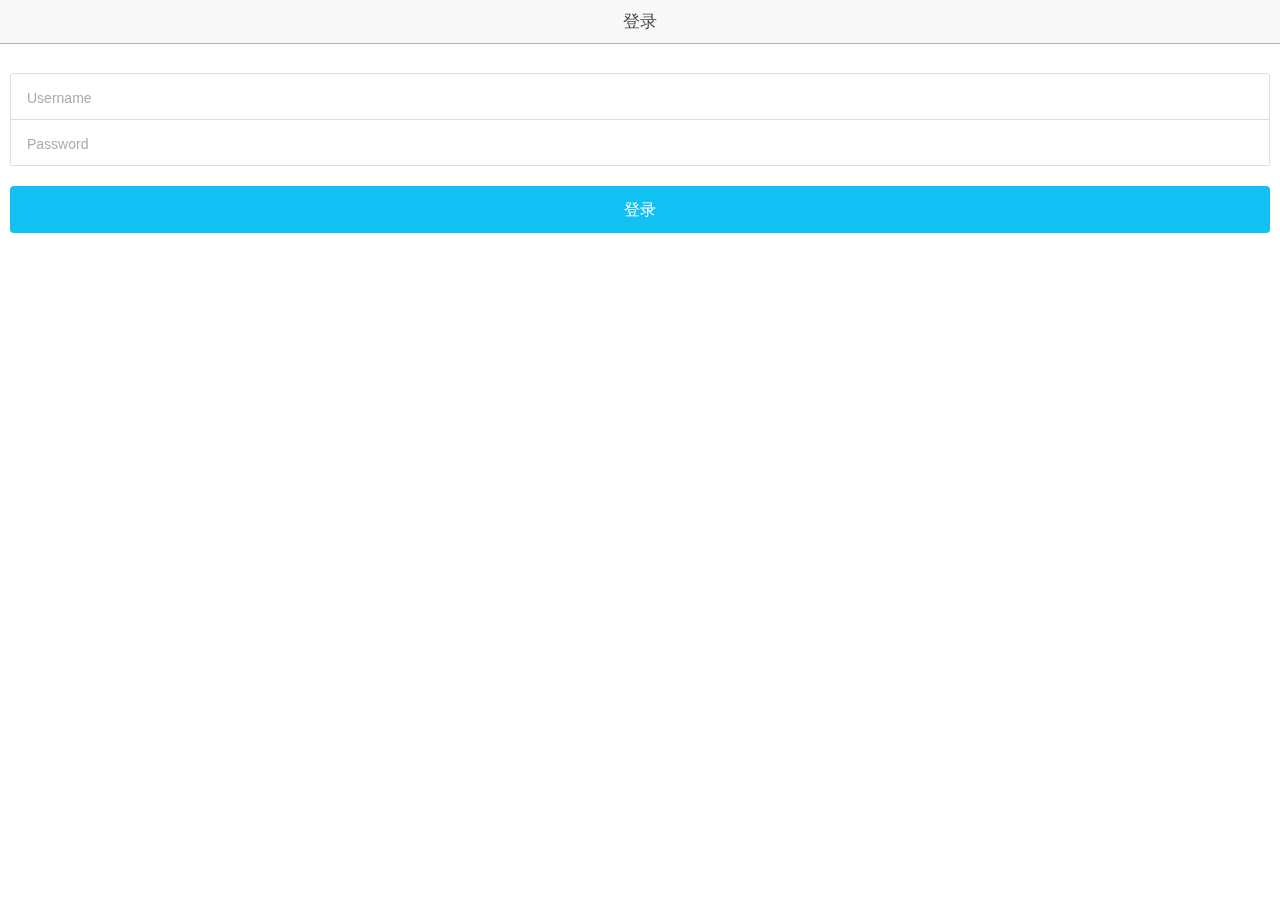
==== commit 4ca4a702: "no message" ====
--- a/www/index.html
+++ b/www/index.html
@@ -4,16 +4,17 @@
     <meta charset="utf-8">
     <meta name="viewport" content="initial-scale=1, maximum-scale=1, user-scalable=no, width=device-width">
     <title></title>
+    <!-- for lightGallery-->
+    <link type="text/css" rel="stylesheet" href="lib/lightgallery/dist/css/lightgallery.css" /> 
 
     <!-- compiled css output -->
     <link href="css/ionic.app.css" rel="stylesheet">
 
     <script src="lib/jquery/dist/jquery.min.js"></script>
+    <script src="lib/lightgallery/dist/js/lightgallery.js"></script>
+    <script src="lib/lightgallery/dist/js/lg-thumbnail.js"></script>
+
     <script src="lib/ionic/js/ionic.bundle.js"></script>
-
-    <!-- for lightslider-->
-    <link rel="stylesheet"  href="lib/lightslider/dist/css/lightslider.css"/>
-    <script src="lib/lightslider/dist/js/lightslider.js"></script> 
 
     <!-- cordova script (this will be a 404 during development) -->
     <script src="cordova.js"></script>
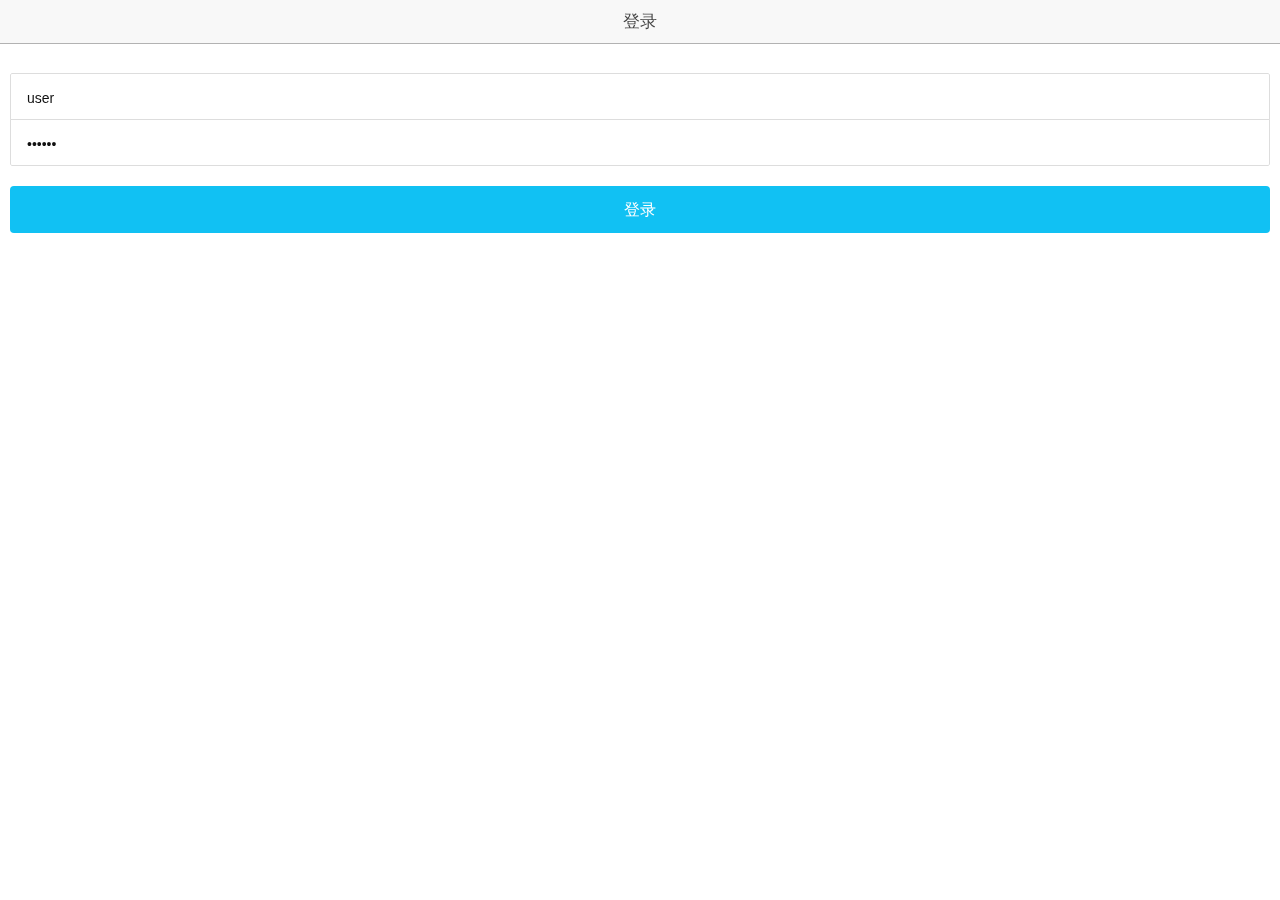
==== commit b5e10ad2: "Merge branch 'master' of https://github.com/suxindao/billboardApp" ====
--- a/www/index.html
+++ b/www/index.html
@@ -4,17 +4,16 @@
     <meta charset="utf-8">
     <meta name="viewport" content="initial-scale=1, maximum-scale=1, user-scalable=no, width=device-width">
     <title></title>
-    <!-- for lightGallery-->
-    <link type="text/css" rel="stylesheet" href="lib/lightgallery/dist/css/lightgallery.css" /> 
 
     <!-- compiled css output -->
     <link href="css/ionic.app.css" rel="stylesheet">
 
     <script src="lib/jquery/dist/jquery.min.js"></script>
-    <script src="lib/lightgallery/dist/js/lightgallery.js"></script>
-    <script src="lib/lightgallery/dist/js/lg-thumbnail.js"></script>
+    <script src="lib/ionic/js/ionic.bundle.js"></script>
 
-    <script src="lib/ionic/js/ionic.bundle.js"></script>
+    <!-- for lightslider-->
+    <link rel="stylesheet"  href="lib/lightslider/dist/css/lightslider.css"/>
+    <script src="lib/lightslider/dist/js/lightslider.js"></script> 
 
     <!-- cordova script (this will be a 404 during development) -->
     <script src="cordova.js"></script>
